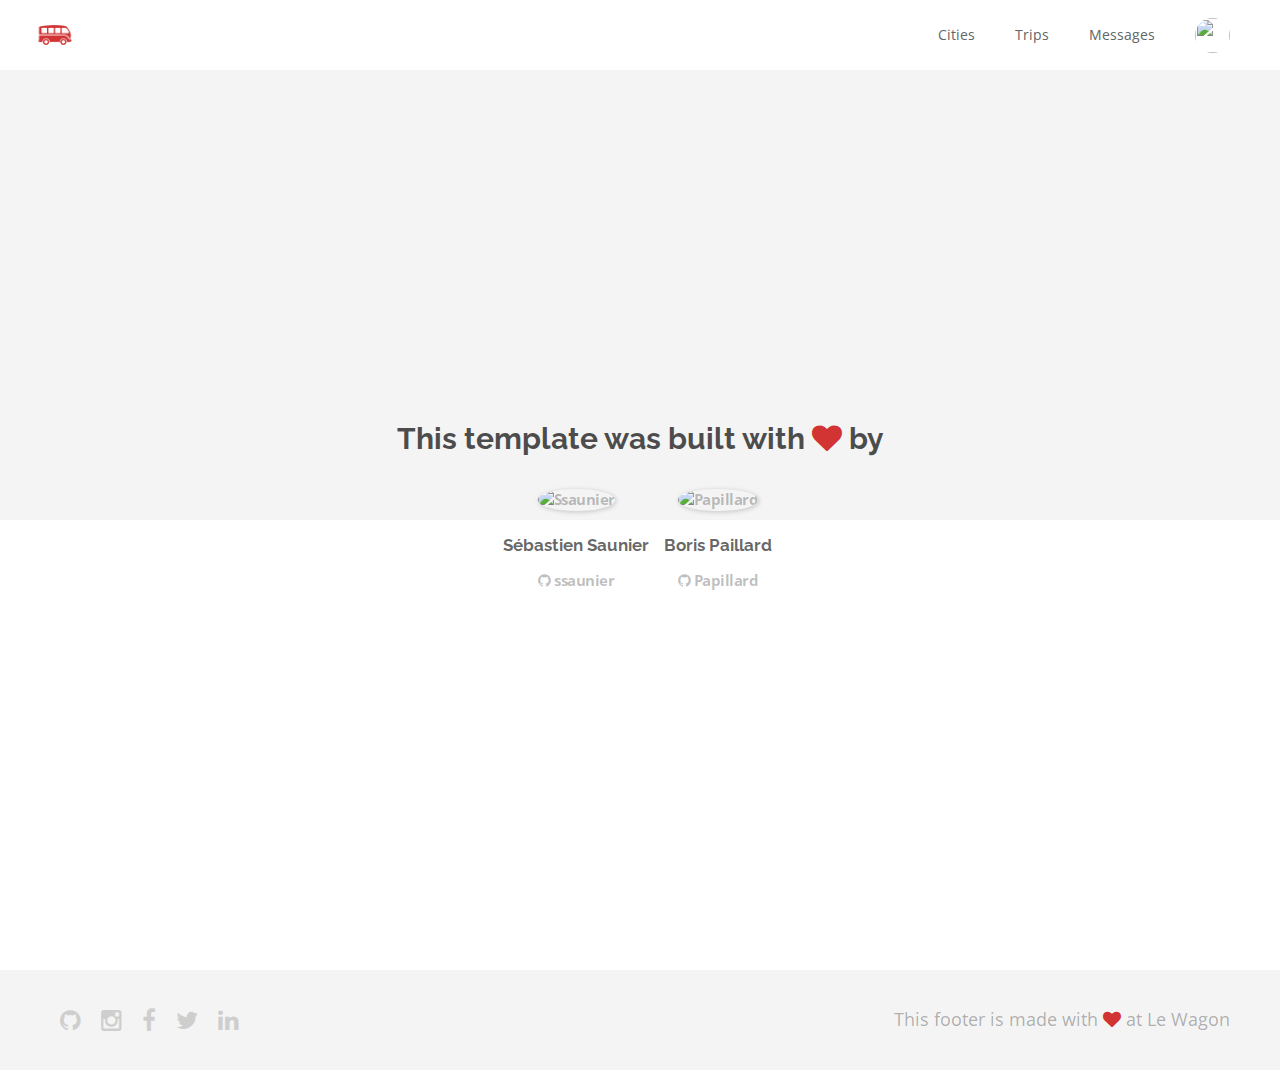
==== about.html @ 8be95079 "Automated commit at 2018-07-20 02:47:27 UTC by middleman-deploy 2.0.0-alpha" ====
<!doctype html>
<html>
  <head>
    <meta charset="utf-8">
    <meta http-equiv="x-ua-compatible" content="ie=edge">
    <meta name="viewport"
          content="width=device-width, initial-scale=1, shrink-to-fit=no">
    <!-- Use the title from a page's frontmatter if it has one -->
    <title>Le Wagon - Middleman - About</title>
    <link href="stylesheets/application-db77c54b.css" rel="stylesheet" />
    <script src="javascripts/application-93de88c9.js"></script>
    <link href="images/favicon-f15af148.png" rel="icon" type="image/png" />
  </head>
  <body>
    <div class="navbar-wagon">
  <!-- Logo -->
  <a href="/" class="navbar-wagon-brand">
    <img src="images/logo-acc9c0ec.png" alt="logo">
  </a>

  <!-- Right Navigation -->
  <div class="navbar-wagon-right hidden-xs hidden-sm">

    <a href="" class="navbar-wagon-item navbar-wagon-link">Cities</a>
    <a href="" class="navbar-wagon-item navbar-wagon-link">Trips</a>
    <a href="" class="navbar-wagon-item navbar-wagon-link">Messages</a>

    <!-- Profile picture with dropdown list -->
    <div class="navbar-wagon-item">
      <div class="dropdown">
        <img src="https://kitt.lewagon.com/placeholder/users/ssaunier" class="avatar dropdown-toggle" id="navbar-wagon-menu" data-toggle="dropdown">
        <ul class="dropdown-menu dropdown-menu-right navbar-wagon-dropdown-menu">
          <li><a href="#">Profile</a></li>
          <li><a href="#">Dashboard</a></li>
          <li><a href="#">Log Out</a></li>
        </ul>
      </div>
    </div>
  </div>

  <!-- Dropdown appearing on mobile only -->
  <div class="navbar-wagon-item hidden-md hidden-lg">
    <div class="dropdown">
      <i class="fa fa-bars dropdown-toggle" data-toggle="dropdown"></i>
      <ul class="dropdown-menu dropdown-menu-right navbar-wagon-dropdown-menu">
        <li><a href="#">Host</a></li>
        <li><a href="#">Trips</a></li>
        <li><a href="#">Messagese</a></li>
      </ul>
    </div>
  </div>
</div>
   <!-- inject layouts/_navbar.html.erb -->
    <div id="about">
  <div class="about-content">
    <h1>This template was built with <i class="fa fa-heart"></i> by</h1>
    <ul class="list-inline">
        <li>
<a href="https://kitt.lewagon.com/alumni/ssaunier" target="_blank">            <img src="https://kitt.lewagon.com/placeholder/users/ssaunier" class="img-circle" alt="Ssaunier" />
</a>          <h2>Sébastien Saunier</h2>
          <p>
<a href="https://github.com/ssaunier" target="_blank">              <i class="fa fa-github"></i> ssaunier
</a>          </p>
        </li>
        <li>
<a href="https://kitt.lewagon.com/alumni/Papillard" target="_blank">            <img src="https://kitt.lewagon.com/placeholder/users/Papillard" class="img-circle" alt="Papillard" />
</a>          <h2>Boris Paillard</h2>
          <p>
<a href="https://github.com/Papillard" target="_blank">              <i class="fa fa-github"></i> Papillard
</a>          </p>
        </li>
    </ul>
  </div>
</div>
                      <!-- Page content is injected here -->
    <footer>
  <div class="footer">
  <div class="footer-links">
    <a href="#"><i class="fa fa-github"></i></a>
    <a href="#"><i class="fa fa-instagram"></i></a>
    <a href="#"><i class="fa fa-facebook"></i></a>
    <a href="#"><i class="fa fa-twitter"></i></a>
    <a href="#"><i class="fa fa-linkedin"></i></a>
  </div>
  <div class="footer-copyright">
    This footer is made with <i class="fa fa-heart"></i> at Le Wagon
  </div>
</div>
</footer>
   <!-- inject layouts/_footer.html.erb -->
  </body>
</html>
---- stylesheets/application-db77c54b.css ----
@import url("https://fonts.googleapis.com/css?family=Open+Sans:400,300,700|Raleway:400,100,300,700,500");/*!
 * Bootstrap v3.3.7 (http://getbootstrap.com)
 * Copyright 2011-2016 Twitter, Inc.
 * Licensed under MIT (https://github.com/twbs/bootstrap/blob/master/LICENSE)
 *//*! normalize.css v3.0.3 | MIT License | github.com/necolas/normalize.css */html{font-family:sans-serif;-ms-text-size-adjust:100%;-webkit-text-size-adjust:100%}body{margin:0}article,aside,details,figcaption,figure,footer,header,hgroup,main,menu,nav,section,summary{display:block}audio,canvas,progress,video{display:inline-block;vertical-align:baseline}audio:not([controls]){display:none;height:0}[hidden],template{display:none}a{background-color:transparent}a:active,a:hover{outline:0}abbr[title]{border-bottom:1px dotted}b,strong{font-weight:bold}dfn{font-style:italic}h1{font-size:2em;margin:0.67em 0}mark{background:#ff0;color:#000}small{font-size:80%}sub,sup{font-size:75%;line-height:0;position:relative;vertical-align:baseline}sup{top:-0.5em}sub{bottom:-0.25em}img{border:0}svg:not(:root){overflow:hidden}figure{margin:1em 40px}hr{-webkit-box-sizing:content-box;box-sizing:content-box;height:0}pre{overflow:auto}code,kbd,pre,samp{font-family:monospace, monospace;font-size:1em}button,input,optgroup,select,textarea{color:inherit;font:inherit;margin:0}button{overflow:visible}button,select{text-transform:none}button,html input[type="button"],input[type="reset"],input[type="submit"]{-webkit-appearance:button;cursor:pointer}button[disabled],html input[disabled]{cursor:default}button::-moz-focus-inner,input::-moz-focus-inner{border:0;padding:0}input{line-height:normal}input[type="checkbox"],input[type="radio"]{-webkit-box-sizing:border-box;box-sizing:border-box;padding:0}input[type="number"]::-webkit-inner-spin-button,input[type="number"]::-webkit-outer-spin-button{height:auto}input[type="search"]{-webkit-appearance:textfield;-webkit-box-sizing:content-box;box-sizing:content-box}input[type="search"]::-webkit-search-cancel-button,input[type="search"]::-webkit-search-decoration{-webkit-appearance:none}fieldset{border:1px solid #c0c0c0;margin:0 2px;padding:0.35em 0.625em 0.75em}legend{border:0;padding:0}textarea{overflow:auto}optgroup{font-weight:bold}table{border-collapse:collapse;border-spacing:0}td,th{padding:0}/*! Source: https://github.com/h5bp/html5-boilerplate/blob/master/src/css/main.css */@media print{*,*:before,*:after{background:transparent !important;color:#000 !important;-webkit-box-shadow:none !important;box-shadow:none !important;text-shadow:none !important}a,a:visited{text-decoration:underline}a[href]:after{content:" (" attr(href) ")"}abbr[title]:after{content:" (" attr(title) ")"}a[href^="#"]:after,a[href^="javascript:"]:after{content:""}pre,blockquote{border:1px solid #999;page-break-inside:avoid}thead{display:table-header-group}tr,img{page-break-inside:avoid}img{max-width:100% !important}p,h2,h3{orphans:3;widows:3}h2,h3{page-break-after:avoid}.navbar{display:none}.btn>.caret,.dropup>.btn>.caret{border-top-color:#000 !important}.label{border:1px solid #000}.table{border-collapse:collapse !important}.table td,.table th{background-color:#fff !important}.table-bordered th,.table-bordered td{border:1px solid #ddd !important}}@font-face{font-family:'Glyphicons Halflings';src:url("../assets/bootstrap/glyphicons-halflings-regular-86b6f62b.eot");src:url("../assets/bootstrap/glyphicons-halflings-regular-86b6f62b.eot?#iefix") format("embedded-opentype"),url("../assets/bootstrap/glyphicons-halflings-regular-ca35b697.woff2") format("woff2"),url("../assets/bootstrap/glyphicons-halflings-regular-278e49a8.woff") format("woff"),url("../assets/bootstrap/glyphicons-halflings-regular-44bc1850.ttf") format("truetype"),url("../assets/bootstrap/glyphicons-halflings-regular-de51a849.svg#glyphicons_halflingsregular") format("svg")}.glyphicon{position:relative;top:1px;display:inline-block;font-family:'Glyphicons Halflings';font-style:normal;font-weight:normal;line-height:1;-webkit-font-smoothing:antialiased;-moz-osx-font-smoothing:grayscale}.glyphicon-asterisk:before{content:"\002a"}.glyphicon-plus:before{content:"\002b"}.glyphicon-euro:before,.glyphicon-eur:before{content:"\20ac"}.glyphicon-minus:before{content:"\2212"}.glyphicon-cloud:before{content:"\2601"}.glyphicon-envelope:before{content:"\2709"}.glyphicon-pencil:before{content:"\270f"}.glyphicon-glass:before{content:"\e001"}.glyphicon-music:before{content:"\e002"}.glyphicon-search:before{content:"\e003"}.glyphicon-heart:before{content:"\e005"}.glyphicon-star:before{content:"\e006"}.glyphicon-star-empty:before{content:"\e007"}.glyphicon-user:before{content:"\e008"}.glyphicon-film:before{content:"\e009"}.glyphicon-th-large:before{content:"\e010"}.glyphicon-th:before{content:"\e011"}.glyphicon-th-list:before{content:"\e012"}.glyphicon-ok:before{content:"\e013"}.glyphicon-remove:before{content:"\e014"}.glyphicon-zoom-in:before{content:"\e015"}.glyphicon-zoom-out:before{content:"\e016"}.glyphicon-off:before{content:"\e017"}.glyphicon-signal:before{content:"\e018"}.glyphicon-cog:before{content:"\e019"}.glyphicon-trash:before{content:"\e020"}.glyphicon-home:before{content:"\e021"}.glyphicon-file:before{content:"\e022"}.glyphicon-time:before{content:"\e023"}.glyphicon-road:before{content:"\e024"}.glyphicon-download-alt:before{content:"\e025"}.glyphicon-download:before{content:"\e026"}.glyphicon-upload:before{content:"\e027"}.glyphicon-inbox:before{content:"\e028"}.glyphicon-play-circle:before{content:"\e029"}.glyphicon-repeat:before{content:"\e030"}.glyphicon-refresh:before{content:"\e031"}.glyphicon-list-alt:before{content:"\e032"}.glyphicon-lock:before{content:"\e033"}.glyphicon-flag:before{content:"\e034"}.glyphicon-headphones:before{content:"\e035"}.glyphicon-volume-off:before{content:"\e036"}.glyphicon-volume-down:before{content:"\e037"}.glyphicon-volume-up:before{content:"\e038"}.glyphicon-qrcode:before{content:"\e039"}.glyphicon-barcode:before{content:"\e040"}.glyphicon-tag:before{content:"\e041"}.glyphicon-tags:before{content:"\e042"}.glyphicon-book:before{content:"\e043"}.glyphicon-bookmark:before{content:"\e044"}.glyphicon-print:before{content:"\e045"}.glyphicon-camera:before{content:"\e046"}.glyphicon-font:before{content:"\e047"}.glyphicon-bold:before{content:"\e048"}.glyphicon-italic:before{content:"\e049"}.glyphicon-text-height:before{content:"\e050"}.glyphicon-text-width:before{content:"\e051"}.glyphicon-align-left:before{content:"\e052"}.glyphicon-align-center:before{content:"\e053"}.glyphicon-align-right:before{content:"\e054"}.glyphicon-align-justify:before{content:"\e055"}.glyphicon-list:before{content:"\e056"}.glyphicon-indent-left:before{content:"\e057"}.glyphicon-indent-right:before{content:"\e058"}.glyphicon-facetime-video:before{content:"\e059"}.glyphicon-picture:before{content:"\e060"}.glyphicon-map-marker:before{content:"\e062"}.glyphicon-adjust:before{content:"\e063"}.glyphicon-tint:before{content:"\e064"}.glyphicon-edit:before{content:"\e065"}.glyphicon-share:before{content:"\e066"}.glyphicon-check:before{content:"\e067"}.glyphicon-move:before{content:"\e068"}.glyphicon-step-backward:before{content:"\e069"}.glyphicon-fast-backward:before{content:"\e070"}.glyphicon-backward:before{content:"\e071"}.glyphicon-play:before{content:"\e072"}.glyphicon-pause:before{content:"\e073"}.glyphicon-stop:before{content:"\e074"}.glyphicon-forward:before{content:"\e075"}.glyphicon-fast-forward:before{content:"\e076"}.glyphicon-step-forward:before{content:"\e077"}.glyphicon-eject:before{content:"\e078"}.glyphicon-chevron-left:before{content:"\e079"}.glyphicon-chevron-right:before{content:"\e080"}.glyphicon-plus-sign:before{content:"\e081"}.glyphicon-minus-sign:before{content:"\e082"}.glyphicon-remove-sign:before{content:"\e083"}.glyphicon-ok-sign:before{content:"\e084"}.glyphicon-question-sign:before{content:"\e085"}.glyphicon-info-sign:before{content:"\e086"}.glyphicon-screenshot:before{content:"\e087"}.glyphicon-remove-circle:before{content:"\e088"}.glyphicon-ok-circle:before{content:"\e089"}.glyphicon-ban-circle:before{content:"\e090"}.glyphicon-arrow-left:before{content:"\e091"}.glyphicon-arrow-right:before{content:"\e092"}.glyphicon-arrow-up:before{content:"\e093"}.glyphicon-arrow-down:before{content:"\e094"}.glyphicon-share-alt:before{content:"\e095"}.glyphicon-resize-full:before{content:"\e096"}.glyphicon-resize-small:before{content:"\e097"}.glyphicon-exclamation-sign:before{content:"\e101"}.glyphicon-gift:before{content:"\e102"}.glyphicon-leaf:before{content:"\e103"}.glyphicon-fire:before{content:"\e104"}.glyphicon-eye-open:before{content:"\e105"}.glyphicon-eye-close:before{content:"\e106"}.glyphicon-warning-sign:before{content:"\e107"}.glyphicon-plane:before{content:"\e108"}.glyphicon-calendar:before{content:"\e109"}.glyphicon-random:before{content:"\e110"}.glyphicon-comment:before{content:"\e111"}.glyphicon-magnet:before{content:"\e112"}.glyphicon-chevron-up:before{content:"\e113"}.glyphicon-chevron-down:before{content:"\e114"}.glyphicon-retweet:before{content:"\e115"}.glyphicon-shopping-cart:before{content:"\e116"}.glyphicon-folder-close:before{content:"\e117"}.glyphicon-folder-open:before{content:"\e118"}.glyphicon-resize-vertical:before{content:"\e119"}.glyphicon-resize-horizontal:before{content:"\e120"}.glyphicon-hdd:before{content:"\e121"}.glyphicon-bullhorn:before{content:"\e122"}.glyphicon-bell:before{content:"\e123"}.glyphicon-certificate:before{content:"\e124"}.glyphicon-thumbs-up:before{content:"\e125"}.glyphicon-thumbs-down:before{content:"\e126"}.glyphicon-hand-right:before{content:"\e127"}.glyphicon-hand-left:before{content:"\e128"}.glyphicon-hand-up:before{content:"\e129"}.glyphicon-hand-down:before{content:"\e130"}.glyphicon-circle-arrow-right:before{content:"\e131"}.glyphicon-circle-arrow-left:before{content:"\e132"}.glyphicon-circle-arrow-up:before{content:"\e133"}.glyphicon-circle-arrow-down:before{content:"\e134"}.glyphicon-globe:before{content:"\e135"}.glyphicon-wrench:before{content:"\e136"}.glyphicon-tasks:before{content:"\e137"}.glyphicon-filter:before{content:"\e138"}.glyphicon-briefcase:before{content:"\e139"}.glyphicon-fullscreen:before{content:"\e140"}.glyphicon-dashboard:before{content:"\e141"}.glyphicon-paperclip:before{content:"\e142"}.glyphicon-heart-empty:before{content:"\e143"}.glyphicon-link:before{content:"\e144"}.glyphicon-phone:before{content:"\e145"}.glyphicon-pushpin:before{content:"\e146"}.glyphicon-usd:before{content:"\e148"}.glyphicon-gbp:before{content:"\e149"}.glyphicon-sort:before{content:"\e150"}.glyphicon-sort-by-alphabet:before{content:"\e151"}.glyphicon-sort-by-alphabet-alt:before{content:"\e152"}.glyphicon-sort-by-order:before{content:"\e153"}.glyphicon-sort-by-order-alt:before{content:"\e154"}.glyphicon-sort-by-attributes:before{content:"\e155"}.glyphicon-sort-by-attributes-alt:before{content:"\e156"}.glyphicon-unchecked:before{content:"\e157"}.glyphicon-expand:before{content:"\e158"}.glyphicon-collapse-down:before{content:"\e159"}.glyphicon-collapse-up:before{content:"\e160"}.glyphicon-log-in:before{content:"\e161"}.glyphicon-flash:before{content:"\e162"}.glyphicon-log-out:before{content:"\e163"}.glyphicon-new-window:before{content:"\e164"}.glyphicon-record:before{content:"\e165"}.glyphicon-save:before{content:"\e166"}.glyphicon-open:before{content:"\e167"}.glyphicon-saved:before{content:"\e168"}.glyphicon-import:before{content:"\e169"}.glyphicon-export:before{content:"\e170"}.glyphicon-send:before{content:"\e171"}.glyphicon-floppy-disk:before{content:"\e172"}.glyphicon-floppy-saved:before{content:"\e173"}.glyphicon-floppy-remove:before{content:"\e174"}.glyphicon-floppy-save:before{content:"\e175"}.glyphicon-floppy-open:before{content:"\e176"}.glyphicon-credit-card:before{content:"\e177"}.glyphicon-transfer:before{content:"\e178"}.glyphicon-cutlery:before{content:"\e179"}.glyphicon-header:before{content:"\e180"}.glyphicon-compressed:before{content:"\e181"}.glyphicon-earphone:before{content:"\e182"}.glyphicon-phone-alt:before{content:"\e183"}.glyphicon-tower:before{content:"\e184"}.glyphicon-stats:before{content:"\e185"}.glyphicon-sd-video:before{content:"\e186"}.glyphicon-hd-video:before{content:"\e187"}.glyphicon-subtitles:before{content:"\e188"}.glyphicon-sound-stereo:before{content:"\e189"}.glyphicon-sound-dolby:before{content:"\e190"}.glyphicon-sound-5-1:before{content:"\e191"}.glyphicon-sound-6-1:before{content:"\e192"}.glyphicon-sound-7-1:before{content:"\e193"}.glyphicon-copyright-mark:before{content:"\e194"}.glyphicon-registration-mark:before{content:"\e195"}.glyphicon-cloud-download:before{content:"\e197"}.glyphicon-cloud-upload:before{content:"\e198"}.glyphicon-tree-conifer:before{content:"\e199"}.glyphicon-tree-deciduous:before{content:"\e200"}.glyphicon-cd:before{content:"\e201"}.glyphicon-save-file:before{content:"\e202"}.glyphicon-open-file:before{content:"\e203"}.glyphicon-level-up:before{content:"\e204"}.glyphicon-copy:before{content:"\e205"}.glyphicon-paste:before{content:"\e206"}.glyphicon-alert:before{content:"\e209"}.glyphicon-equalizer:before{content:"\e210"}.glyphicon-king:before{content:"\e211"}.glyphicon-queen:before{content:"\e212"}.glyphicon-pawn:before{content:"\e213"}.glyphicon-bishop:before{content:"\e214"}.glyphicon-knight:before{content:"\e215"}.glyphicon-baby-formula:before{content:"\e216"}.glyphicon-tent:before{content:"\26fa"}.glyphicon-blackboard:before{content:"\e218"}.glyphicon-bed:before{content:"\e219"}.glyphicon-apple:before{content:"\f8ff"}.glyphicon-erase:before{content:"\e221"}.glyphicon-hourglass:before{content:"\231b"}.glyphicon-lamp:before{content:"\e223"}.glyphicon-duplicate:before{content:"\e224"}.glyphicon-piggy-bank:before{content:"\e225"}.glyphicon-scissors:before{content:"\e226"}.glyphicon-bitcoin:before{content:"\e227"}.glyphicon-btc:before{content:"\e227"}.glyphicon-xbt:before{content:"\e227"}.glyphicon-yen:before{content:"\00a5"}.glyphicon-jpy:before{content:"\00a5"}.glyphicon-ruble:before{content:"\20bd"}.glyphicon-rub:before{content:"\20bd"}.glyphicon-scale:before{content:"\e230"}.glyphicon-ice-lolly:before{content:"\e231"}.glyphicon-ice-lolly-tasted:before{content:"\e232"}.glyphicon-education:before{content:"\e233"}.glyphicon-option-horizontal:before{content:"\e234"}.glyphicon-option-vertical:before{content:"\e235"}.glyphicon-menu-hamburger:before{content:"\e236"}.glyphicon-modal-window:before{content:"\e237"}.glyphicon-oil:before{content:"\e238"}.glyphicon-grain:before{content:"\e239"}.glyphicon-sunglasses:before{content:"\e240"}.glyphicon-text-size:before{content:"\e241"}.glyphicon-text-color:before{content:"\e242"}.glyphicon-text-background:before{content:"\e243"}.glyphicon-object-align-top:before{content:"\e244"}.glyphicon-object-align-bottom:before{content:"\e245"}.glyphicon-object-align-horizontal:before{content:"\e246"}.glyphicon-object-align-left:before{content:"\e247"}.glyphicon-object-align-vertical:before{content:"\e248"}.glyphicon-object-align-right:before{content:"\e249"}.glyphicon-triangle-right:before{content:"\e250"}.glyphicon-triangle-left:before{content:"\e251"}.glyphicon-triangle-bottom:before{content:"\e252"}.glyphicon-triangle-top:before{content:"\e253"}.glyphicon-console:before{content:"\e254"}.glyphicon-superscript:before{content:"\e255"}.glyphicon-subscript:before{content:"\e256"}.glyphicon-menu-left:before{content:"\e257"}.glyphicon-menu-right:before{content:"\e258"}.glyphicon-menu-down:before{content:"\e259"}.glyphicon-menu-up:before{content:"\e260"}*{-webkit-box-sizing:border-box;box-sizing:border-box}*:before,*:after{-webkit-box-sizing:border-box;box-sizing:border-box}html{font-size:10px;-webkit-tap-highlight-color:transparent}body{font-family:"Open Sans", "Helvetica", "sans-serif";font-size:18px;line-height:1.42857143;color:#333333;background-color:#F4F4F4}input,button,select,textarea{font-family:inherit;font-size:inherit;line-height:inherit}a{color:#469AE0;text-decoration:none}a:hover,a:focus{color:#1f74ba;text-decoration:underline}a:focus{outline:5px auto -webkit-focus-ring-color;outline-offset:-2px}figure{margin:0}img{vertical-align:middle}.img-responsive{display:block;max-width:100%;height:auto}.img-rounded{border-radius:2px}.img-thumbnail{padding:4px;line-height:1.42857143;background-color:#F4F4F4;border:1px solid #ddd;border-radius:2px;-webkit-transition:all 0.2s ease-in-out;transition:all 0.2s ease-in-out;display:inline-block;max-width:100%;height:auto}.img-circle{border-radius:50%}hr{margin-top:25px;margin-bottom:25px;border:0;border-top:1px solid #eeeeee}.sr-only{position:absolute;width:1px;height:1px;margin:-1px;padding:0;overflow:hidden;clip:rect(0, 0, 0, 0);border:0}.sr-only-focusable:active,.sr-only-focusable:focus{position:static;width:auto;height:auto;margin:0;overflow:visible;clip:auto}[role="button"]{cursor:pointer}h1,h2,h3,h4,h5,h6,.h1,.h2,.h3,.h4,.h5,.h6{font-family:"Raleway", "Helvetica", "sans-serif";font-weight:500;line-height:1.1;color:inherit}h1 small,h1 .small,h2 small,h2 .small,h3 small,h3 .small,h4 small,h4 .small,h5 small,h5 .small,h6 small,h6 .small,.h1 small,.h1 .small,.h2 small,.h2 .small,.h3 small,.h3 .small,.h4 small,.h4 .small,.h5 small,.h5 .small,.h6 small,.h6 .small{font-weight:normal;line-height:1;color:#777777}h1,.h1,h2,.h2,h3,.h3{margin-top:25px;margin-bottom:12.5px}h1 small,h1 .small,.h1 small,.h1 .small,h2 small,h2 .small,.h2 small,.h2 .small,h3 small,h3 .small,.h3 small,.h3 .small{font-size:65%}h4,.h4,h5,.h5,h6,.h6{margin-top:12.5px;margin-bottom:12.5px}h4 small,h4 .small,.h4 small,.h4 .small,h5 small,h5 .small,.h5 small,.h5 .small,h6 small,h6 .small,.h6 small,.h6 .small{font-size:75%}h1,.h1{font-size:46px}h2,.h2{font-size:38px}h3,.h3{font-size:31px}h4,.h4{font-size:23px}h5,.h5{font-size:18px}h6,.h6{font-size:16px}p{margin:0 0 12.5px}.lead{margin-bottom:25px;font-size:20px;font-weight:300;line-height:1.4}@media (min-width: 768px){.lead{font-size:27px}}small,.small{font-size:88%}mark,.mark{background-color:#fcf8e3;padding:.2em}.text-left{text-align:left}.text-right{text-align:right}.text-center{text-align:center}.text-justify{text-align:justify}.text-nowrap{white-space:nowrap}.text-lowercase{text-transform:lowercase}.text-uppercase,.initialism{text-transform:uppercase}.text-capitalize{text-transform:capitalize}.text-muted{color:#777777}.text-primary{color:#469AE0}a.text-primary:hover,a.text-primary:focus{color:#2381d0}.text-success{color:#3c763d}a.text-success:hover,a.text-success:focus{color:#2b542c}.text-info{color:#31708f}a.text-info:hover,a.text-info:focus{color:#245269}.text-warning{color:#8a6d3b}a.text-warning:hover,a.text-warning:focus{color:#66512c}.text-danger{color:#a94442}a.text-danger:hover,a.text-danger:focus{color:#843534}.bg-primary{color:#fff}.bg-primary{background-color:#469AE0}a.bg-primary:hover,a.bg-primary:focus{background-color:#2381d0}.bg-success{background-color:#dff0d8}a.bg-success:hover,a.bg-success:focus{background-color:#c1e2b3}.bg-info{background-color:#d9edf7}a.bg-info:hover,a.bg-info:focus{background-color:#afd9ee}.bg-warning{background-color:#fcf8e3}a.bg-warning:hover,a.bg-warning:focus{background-color:#f7ecb5}.bg-danger{background-color:#f2dede}a.bg-danger:hover,a.bg-danger:focus{background-color:#e4b9b9}.page-header{padding-bottom:11.5px;margin:50px 0 25px;border-bottom:1px solid #eeeeee}ul,ol{margin-top:0;margin-bottom:12.5px}ul ul,ul ol,ol ul,ol ol{margin-bottom:0}.list-unstyled{padding-left:0;list-style:none}.list-inline{padding-left:0;list-style:none;margin-left:-5px}.list-inline>li{display:inline-block;padding-left:5px;padding-right:5px}dl{margin-top:0;margin-bottom:25px}dt,dd{line-height:1.42857143}dt{font-weight:bold}dd{margin-left:0}.dl-horizontal dd:before,.dl-horizontal dd:after{content:" ";display:table}.dl-horizontal dd:after{clear:both}@media (min-width: 768px){.dl-horizontal dt{float:left;width:160px;clear:left;text-align:right;overflow:hidden;text-overflow:ellipsis;white-space:nowrap}.dl-horizontal dd{margin-left:180px}}abbr[title],abbr[data-original-title]{cursor:help;border-bottom:1px dotted #777777}.initialism{font-size:90%}blockquote{padding:12.5px 25px;margin:0 0 25px;font-size:22.5px;border-left:5px solid #eeeeee}blockquote p:last-child,blockquote ul:last-child,blockquote ol:last-child{margin-bottom:0}blockquote footer,blockquote small,blockquote .small{display:block;font-size:80%;line-height:1.42857143;color:#777777}blockquote footer:before,blockquote small:before,blockquote .small:before{content:'\2014 \00A0'}.blockquote-reverse,blockquote.pull-right{padding-right:15px;padding-left:0;border-right:5px solid #eeeeee;border-left:0;text-align:right}.blockquote-reverse footer:before,.blockquote-reverse small:before,.blockquote-reverse .small:before,blockquote.pull-right footer:before,blockquote.pull-right small:before,blockquote.pull-right .small:before{content:''}.blockquote-reverse footer:after,.blockquote-reverse small:after,.blockquote-reverse .small:after,blockquote.pull-right footer:after,blockquote.pull-right small:after,blockquote.pull-right .small:after{content:'\00A0 \2014'}address{margin-bottom:25px;font-style:normal;line-height:1.42857143}code,kbd,pre,samp{font-family:Menlo, Monaco, Consolas, "Courier New", monospace}code{padding:2px 4px;font-size:90%;color:#c7254e;background-color:#f9f2f4;border-radius:2px}kbd{padding:2px 4px;font-size:90%;color:#fff;background-color:#333;border-radius:2px;-webkit-box-shadow:inset 0 -1px 0 rgba(0,0,0,0.25);box-shadow:inset 0 -1px 0 rgba(0,0,0,0.25)}kbd kbd{padding:0;font-size:100%;font-weight:bold;-webkit-box-shadow:none;box-shadow:none}pre{display:block;padding:12px;margin:0 0 12.5px;font-size:17px;line-height:1.42857143;word-break:break-all;word-wrap:break-word;color:#333333;background-color:#f5f5f5;border:1px solid #ccc;border-radius:2px}pre code{padding:0;font-size:inherit;color:inherit;white-space:pre-wrap;background-color:transparent;border-radius:0}.pre-scrollable{max-height:340px;overflow-y:scroll}.container{margin-right:auto;margin-left:auto;padding-left:15px;padding-right:15px}.container:before,.container:after{content:" ";display:table}.container:after{clear:both}@media (min-width: 768px){.container{width:750px}}@media (min-width: 992px){.container{width:970px}}@media (min-width: 1200px){.container{width:1170px}}.container-fluid{margin-right:auto;margin-left:auto;padding-left:15px;padding-right:15px}.container-fluid:before,.container-fluid:after{content:" ";display:table}.container-fluid:after{clear:both}.row{margin-left:-15px;margin-right:-15px}.row:before,.row:after{content:" ";display:table}.row:after{clear:both}.col-xs-1,.col-sm-1,.col-md-1,.col-lg-1,.col-xs-2,.col-sm-2,.col-md-2,.col-lg-2,.col-xs-3,.col-sm-3,.col-md-3,.col-lg-3,.col-xs-4,.col-sm-4,.col-md-4,.col-lg-4,.col-xs-5,.col-sm-5,.col-md-5,.col-lg-5,.col-xs-6,.col-sm-6,.col-md-6,.col-lg-6,.col-xs-7,.col-sm-7,.col-md-7,.col-lg-7,.col-xs-8,.col-sm-8,.col-md-8,.col-lg-8,.col-xs-9,.col-sm-9,.col-md-9,.col-lg-9,.col-xs-10,.col-sm-10,.col-md-10,.col-lg-10,.col-xs-11,.col-sm-11,.col-md-11,.col-lg-11,.col-xs-12,.col-sm-12,.col-md-12,.col-lg-12{position:relative;min-height:1px;padding-left:15px;padding-right:15px}.col-xs-1,.col-xs-2,.col-xs-3,.col-xs-4,.col-xs-5,.col-xs-6,.col-xs-7,.col-xs-8,.col-xs-9,.col-xs-10,.col-xs-11,.col-xs-12{float:left}.col-xs-1{width:8.33333333%}.col-xs-2{width:16.66666667%}.col-xs-3{width:25%}.col-xs-4{width:33.33333333%}.col-xs-5{width:41.66666667%}.col-xs-6{width:50%}.col-xs-7{width:58.33333333%}.col-xs-8{width:66.66666667%}.col-xs-9{width:75%}.col-xs-10{width:83.33333333%}.col-xs-11{width:91.66666667%}.col-xs-12{width:100%}.col-xs-pull-0{right:auto}.col-xs-pull-1{right:8.33333333%}.col-xs-pull-2{right:16.66666667%}.col-xs-pull-3{right:25%}.col-xs-pull-4{right:33.33333333%}.col-xs-pull-5{right:41.66666667%}.col-xs-pull-6{right:50%}.col-xs-pull-7{right:58.33333333%}.col-xs-pull-8{right:66.66666667%}.col-xs-pull-9{right:75%}.col-xs-pull-10{right:83.33333333%}.col-xs-pull-11{right:91.66666667%}.col-xs-pull-12{right:100%}.col-xs-push-0{left:auto}.col-xs-push-1{left:8.33333333%}.col-xs-push-2{left:16.66666667%}.col-xs-push-3{left:25%}.col-xs-push-4{left:33.33333333%}.col-xs-push-5{left:41.66666667%}.col-xs-push-6{left:50%}.col-xs-push-7{left:58.33333333%}.col-xs-push-8{left:66.66666667%}.col-xs-push-9{left:75%}.col-xs-push-10{left:83.33333333%}.col-xs-push-11{left:91.66666667%}.col-xs-push-12{left:100%}.col-xs-offset-0{margin-left:0%}.col-xs-offset-1{margin-left:8.33333333%}.col-xs-offset-2{margin-left:16.66666667%}.col-xs-offset-3{margin-left:25%}.col-xs-offset-4{margin-left:33.33333333%}.col-xs-offset-5{margin-left:41.66666667%}.col-xs-offset-6{margin-left:50%}.col-xs-offset-7{margin-left:58.33333333%}.col-xs-offset-8{margin-left:66.66666667%}.col-xs-offset-9{margin-left:75%}.col-xs-offset-10{margin-left:83.33333333%}.col-xs-offset-11{margin-left:91.66666667%}.col-xs-offset-12{margin-left:100%}@media (min-width: 768px){.col-sm-1,.col-sm-2,.col-sm-3,.col-sm-4,.col-sm-5,.col-sm-6,.col-sm-7,.col-sm-8,.col-sm-9,.col-sm-10,.col-sm-11,.col-sm-12{float:left}.col-sm-1{width:8.33333333%}.col-sm-2{width:16.66666667%}.col-sm-3{width:25%}.col-sm-4{width:33.33333333%}.col-sm-5{width:41.66666667%}.col-sm-6{width:50%}.col-sm-7{width:58.33333333%}.col-sm-8{width:66.66666667%}.col-sm-9{width:75%}.col-sm-10{width:83.33333333%}.col-sm-11{width:91.66666667%}.col-sm-12{width:100%}.col-sm-pull-0{right:auto}.col-sm-pull-1{right:8.33333333%}.col-sm-pull-2{right:16.66666667%}.col-sm-pull-3{right:25%}.col-sm-pull-4{right:33.33333333%}.col-sm-pull-5{right:41.66666667%}.col-sm-pull-6{right:50%}.col-sm-pull-7{right:58.33333333%}.col-sm-pull-8{right:66.66666667%}.col-sm-pull-9{right:75%}.col-sm-pull-10{right:83.33333333%}.col-sm-pull-11{right:91.66666667%}.col-sm-pull-12{right:100%}.col-sm-push-0{left:auto}.col-sm-push-1{left:8.33333333%}.col-sm-push-2{left:16.66666667%}.col-sm-push-3{left:25%}.col-sm-push-4{left:33.33333333%}.col-sm-push-5{left:41.66666667%}.col-sm-push-6{left:50%}.col-sm-push-7{left:58.33333333%}.col-sm-push-8{left:66.66666667%}.col-sm-push-9{left:75%}.col-sm-push-10{left:83.33333333%}.col-sm-push-11{left:91.66666667%}.col-sm-push-12{left:100%}.col-sm-offset-0{margin-left:0%}.col-sm-offset-1{margin-left:8.33333333%}.col-sm-offset-2{margin-left:16.66666667%}.col-sm-offset-3{margin-left:25%}.col-sm-offset-4{margin-left:33.33333333%}.col-sm-offset-5{margin-left:41.66666667%}.col-sm-offset-6{margin-left:50%}.col-sm-offset-7{margin-left:58.33333333%}.col-sm-offset-8{margin-left:66.66666667%}.col-sm-offset-9{margin-left:75%}.col-sm-offset-10{margin-left:83.33333333%}.col-sm-offset-11{margin-left:91.66666667%}.col-sm-offset-12{margin-left:100%}}@media (min-width: 992px){.col-md-1,.col-md-2,.col-md-3,.col-md-4,.col-md-5,.col-md-6,.col-md-7,.col-md-8,.col-md-9,.col-md-10,.col-md-11,.col-md-12{float:left}.col-md-1{width:8.33333333%}.col-md-2{width:16.66666667%}.col-md-3{width:25%}.col-md-4{width:33.33333333%}.col-md-5{width:41.66666667%}.col-md-6{width:50%}.col-md-7{width:58.33333333%}.col-md-8{width:66.66666667%}.col-md-9{width:75%}.col-md-10{width:83.33333333%}.col-md-11{width:91.66666667%}.col-md-12{width:100%}.col-md-pull-0{right:auto}.col-md-pull-1{right:8.33333333%}.col-md-pull-2{right:16.66666667%}.col-md-pull-3{right:25%}.col-md-pull-4{right:33.33333333%}.col-md-pull-5{right:41.66666667%}.col-md-pull-6{right:50%}.col-md-pull-7{right:58.33333333%}.col-md-pull-8{right:66.66666667%}.col-md-pull-9{right:75%}.col-md-pull-10{right:83.33333333%}.col-md-pull-11{right:91.66666667%}.col-md-pull-12{right:100%}.col-md-push-0{left:auto}.col-md-push-1{left:8.33333333%}.col-md-push-2{left:16.66666667%}.col-md-push-3{left:25%}.col-md-push-4{left:33.33333333%}.col-md-push-5{left:41.66666667%}.col-md-push-6{left:50%}.col-md-push-7{left:58.33333333%}.col-md-push-8{left:66.66666667%}.col-md-push-9{left:75%}.col-md-push-10{left:83.33333333%}.col-md-push-11{left:91.66666667%}.col-md-push-12{left:100%}.col-md-offset-0{margin-left:0%}.col-md-offset-1{margin-left:8.33333333%}.col-md-offset-2{margin-left:16.66666667%}.col-md-offset-3{margin-left:25%}.col-md-offset-4{margin-left:33.33333333%}.col-md-offset-5{margin-left:41.66666667%}.col-md-offset-6{margin-left:50%}.col-md-offset-7{margin-left:58.33333333%}.col-md-offset-8{margin-left:66.66666667%}.col-md-offset-9{margin-left:75%}.col-md-offset-10{margin-left:83.33333333%}.col-md-offset-11{margin-left:91.66666667%}.col-md-offset-12{margin-left:100%}}@media (min-width: 1200px){.col-lg-1,.col-lg-2,.col-lg-3,.col-lg-4,.col-lg-5,.col-lg-6,.col-lg-7,.col-lg-8,.col-lg-9,.col-lg-10,.col-lg-11,.col-lg-12{float:left}.col-lg-1{width:8.33333333%}.col-lg-2{width:16.66666667%}.col-lg-3{width:25%}.col-lg-4{width:33.33333333%}.col-lg-5{width:41.66666667%}.col-lg-6{width:50%}.col-lg-7{width:58.33333333%}.col-lg-8{width:66.66666667%}.col-lg-9{width:75%}.col-lg-10{width:83.33333333%}.col-lg-11{width:91.66666667%}.col-lg-12{width:100%}.col-lg-pull-0{right:auto}.col-lg-pull-1{right:8.33333333%}.col-lg-pull-2{right:16.66666667%}.col-lg-pull-3{right:25%}.col-lg-pull-4{right:33.33333333%}.col-lg-pull-5{right:41.66666667%}.col-lg-pull-6{right:50%}.col-lg-pull-7{right:58.33333333%}.col-lg-pull-8{right:66.66666667%}.col-lg-pull-9{right:75%}.col-lg-pull-10{right:83.33333333%}.col-lg-pull-11{right:91.66666667%}.col-lg-pull-12{right:100%}.col-lg-push-0{left:auto}.col-lg-push-1{left:8.33333333%}.col-lg-push-2{left:16.66666667%}.col-lg-push-3{left:25%}.col-lg-push-4{left:33.33333333%}.col-lg-push-5{left:41.66666667%}.col-lg-push-6{left:50%}.col-lg-push-7{left:58.33333333%}.col-lg-push-8{left:66.66666667%}.col-lg-push-9{left:75%}.col-lg-push-10{left:83.33333333%}.col-lg-push-11{left:91.66666667%}.col-lg-push-12{left:100%}.col-lg-offset-0{margin-left:0%}.col-lg-offset-1{margin-left:8.33333333%}.col-lg-offset-2{margin-left:16.66666667%}.col-lg-offset-3{margin-left:25%}.col-lg-offset-4{margin-left:33.33333333%}.col-lg-offset-5{margin-left:41.66666667%}.col-lg-offset-6{margin-left:50%}.col-lg-offset-7{margin-left:58.33333333%}.col-lg-offset-8{margin-left:66.66666667%}.col-lg-offset-9{margin-left:75%}.col-lg-offset-10{margin-left:83.33333333%}.col-lg-offset-11{margin-left:91.66666667%}.col-lg-offset-12{margin-left:100%}}table{background-color:transparent}caption{padding-top:8px;padding-bottom:8px;color:#777777;text-align:left}th{text-align:left}.table{width:100%;max-width:100%;margin-bottom:25px}.table>thead>tr>th,.table>thead>tr>td,.table>tbody>tr>th,.table>tbody>tr>td,.table>tfoot>tr>th,.table>tfoot>tr>td{padding:8px;line-height:1.42857143;vertical-align:top;border-top:1px solid #ddd}.table>thead>tr>th{vertical-align:bottom;border-bottom:2px solid #ddd}.table>caption+thead>tr:first-child>th,.table>caption+thead>tr:first-child>td,.table>colgroup+thead>tr:first-child>th,.table>colgroup+thead>tr:first-child>td,.table>thead:first-child>tr:first-child>th,.table>thead:first-child>tr:first-child>td{border-top:0}.table>tbody+tbody{border-top:2px solid #ddd}.table .table{background-color:#F4F4F4}.table-condensed>thead>tr>th,.table-condensed>thead>tr>td,.table-condensed>tbody>tr>th,.table-condensed>tbody>tr>td,.table-condensed>tfoot>tr>th,.table-condensed>tfoot>tr>td{padding:5px}.table-bordered{border:1px solid #ddd}.table-bordered>thead>tr>th,.table-bordered>thead>tr>td,.table-bordered>tbody>tr>th,.table-bordered>tbody>tr>td,.table-bordered>tfoot>tr>th,.table-bordered>tfoot>tr>td{border:1px solid #ddd}.table-bordered>thead>tr>th,.table-bordered>thead>tr>td{border-bottom-width:2px}.table-striped>tbody>tr:nth-of-type(odd){background-color:#f9f9f9}.table-hover>tbody>tr:hover{background-color:#f5f5f5}table col[class*="col-"]{position:static;float:none;display:table-column}table td[class*="col-"],table th[class*="col-"]{position:static;float:none;display:table-cell}.table>thead>tr>td.active,.table>thead>tr>th.active,.table>thead>tr.active>td,.table>thead>tr.active>th,.table>tbody>tr>td.active,.table>tbody>tr>th.active,.table>tbody>tr.active>td,.table>tbody>tr.active>th,.table>tfoot>tr>td.active,.table>tfoot>tr>th.active,.table>tfoot>tr.active>td,.table>tfoot>tr.active>th{background-color:#f5f5f5}.table-hover>tbody>tr>td.active:hover,.table-hover>tbody>tr>th.active:hover,.table-hover>tbody>tr.active:hover>td,.table-hover>tbody>tr:hover>.active,.table-hover>tbody>tr.active:hover>th{background-color:#e8e8e8}.table>thead>tr>td.success,.table>thead>tr>th.success,.table>thead>tr.success>td,.table>thead>tr.success>th,.table>tbody>tr>td.success,.table>tbody>tr>th.success,.table>tbody>tr.success>td,.table>tbody>tr.success>th,.table>tfoot>tr>td.success,.table>tfoot>tr>th.success,.table>tfoot>tr.success>td,.table>tfoot>tr.success>th{background-color:#dff0d8}.table-hover>tbody>tr>td.success:hover,.table-hover>tbody>tr>th.success:hover,.table-hover>tbody>tr.success:hover>td,.table-hover>tbody>tr:hover>.success,.table-hover>tbody>tr.success:hover>th{background-color:#d0e9c6}.table>thead>tr>td.info,.table>thead>tr>th.info,.table>thead>tr.info>td,.table>thead>tr.info>th,.table>tbody>tr>td.info,.table>tbody>tr>th.info,.table>tbody>tr.info>td,.table>tbody>tr.info>th,.table>tfoot>tr>td.info,.table>tfoot>tr>th.info,.table>tfoot>tr.info>td,.table>tfoot>tr.info>th{background-color:#d9edf7}.table-hover>tbody>tr>td.info:hover,.table-hover>tbody>tr>th.info:hover,.table-hover>tbody>tr.info:hover>td,.table-hover>tbody>tr:hover>.info,.table-hover>tbody>tr.info:hover>th{background-color:#c4e3f3}.table>thead>tr>td.warning,.table>thead>tr>th.warning,.table>thead>tr.warning>td,.table>thead>tr.warning>th,.table>tbody>tr>td.warning,.table>tbody>tr>th.warning,.table>tbody>tr.warning>td,.table>tbody>tr.warning>th,.table>tfoot>tr>td.warning,.table>tfoot>tr>th.warning,.table>tfoot>tr.warning>td,.table>tfoot>tr.warning>th{background-color:#fcf8e3}.table-hover>tbody>tr>td.warning:hover,.table-hover>tbody>tr>th.warning:hover,.table-hover>tbody>tr.warning:hover>td,.table-hover>tbody>tr:hover>.warning,.table-hover>tbody>tr.warning:hover>th{background-color:#faf2cc}.table>thead>tr>td.danger,.table>thead>tr>th.danger,.table>thead>tr.danger>td,.table>thead>tr.danger>th,.table>tbody>tr>td.danger,.table>tbody>tr>th.danger,.table>tbody>tr.danger>td,.table>tbody>tr.danger>th,.table>tfoot>tr>td.danger,.table>tfoot>tr>th.danger,.table>tfoot>tr.danger>td,.table>tfoot>tr.danger>th{background-color:#f2dede}.table-hover>tbody>tr>td.danger:hover,.table-hover>tbody>tr>th.danger:hover,.table-hover>tbody>tr.danger:hover>td,.table-hover>tbody>tr:hover>.danger,.table-hover>tbody>tr.danger:hover>th{background-color:#ebcccc}.table-responsive{overflow-x:auto;min-height:0.01%}@media screen and (max-width: 767px){.table-responsive{width:100%;margin-bottom:18.75px;overflow-y:hidden;-ms-overflow-style:-ms-autohiding-scrollbar;border:1px solid #ddd}.table-responsive>.table{margin-bottom:0}.table-responsive>.table>thead>tr>th,.table-responsive>.table>thead>tr>td,.table-responsive>.table>tbody>tr>th,.table-responsive>.table>tbody>tr>td,.table-responsive>.table>tfoot>tr>th,.table-responsive>.table>tfoot>tr>td{white-space:nowrap}.table-responsive>.table-bordered{border:0}.table-responsive>.table-bordered>thead>tr>th:first-child,.table-responsive>.table-bordered>thead>tr>td:first-child,.table-responsive>.table-bordered>tbody>tr>th:first-child,.table-responsive>.table-bordered>tbody>tr>td:first-child,.table-responsive>.table-bordered>tfoot>tr>th:first-child,.table-responsive>.table-bordered>tfoot>tr>td:first-child{border-left:0}.table-responsive>.table-bordered>thead>tr>th:last-child,.table-responsive>.table-bordered>thead>tr>td:last-child,.table-responsive>.table-bordered>tbody>tr>th:last-child,.table-responsive>.table-bordered>tbody>tr>td:last-child,.table-responsive>.table-bordered>tfoot>tr>th:last-child,.table-responsive>.table-bordered>tfoot>tr>td:last-child{border-right:0}.table-responsive>.table-bordered>tbody>tr:last-child>th,.table-responsive>.table-bordered>tbody>tr:last-child>td,.table-responsive>.table-bordered>tfoot>tr:last-child>th,.table-responsive>.table-bordered>tfoot>tr:last-child>td{border-bottom:0}}fieldset{padding:0;margin:0;border:0;min-width:0}legend{display:block;width:100%;padding:0;margin-bottom:25px;font-size:27px;line-height:inherit;color:#333333;border:0;border-bottom:1px solid #e5e5e5}label{display:inline-block;max-width:100%;margin-bottom:5px;font-weight:bold}input[type="search"]{-webkit-box-sizing:border-box;box-sizing:border-box}input[type="radio"],input[type="checkbox"]{margin:4px 0 0;margin-top:1px \9;line-height:normal}input[type="file"]{display:block}input[type="range"]{display:block;width:100%}select[multiple],select[size]{height:auto}input[type="file"]:focus,input[type="radio"]:focus,input[type="checkbox"]:focus{outline:5px auto -webkit-focus-ring-color;outline-offset:-2px}output{display:block;padding-top:7px;font-size:18px;line-height:1.42857143;color:#000000}.form-control{display:block;width:100%;height:39px;padding:6px 12px;font-size:18px;line-height:1.42857143;color:#000000;background-color:#fff;background-image:none;border:1px solid #ccc;border-radius:2px;-webkit-box-shadow:inset 0 1px 1px rgba(0,0,0,0.075);box-shadow:inset 0 1px 1px rgba(0,0,0,0.075);-webkit-transition:border-color ease-in-out 0.15s, box-shadow ease-in-out 0.15s;-webkit-transition:border-color ease-in-out 0.15s, -webkit-box-shadow ease-in-out 0.15s;transition:border-color ease-in-out 0.15s, -webkit-box-shadow ease-in-out 0.15s;transition:border-color ease-in-out 0.15s, box-shadow ease-in-out 0.15s;transition:border-color ease-in-out 0.15s, box-shadow ease-in-out 0.15s, -webkit-box-shadow ease-in-out 0.15s}.form-control:focus{border-color:#66afe9;outline:0;-webkit-box-shadow:inset 0 1px 1px rgba(0,0,0,0.075),0 0 8px rgba(102,175,233,0.6);box-shadow:inset 0 1px 1px rgba(0,0,0,0.075),0 0 8px rgba(102,175,233,0.6)}.form-control::-moz-placeholder{color:#999;opacity:1}.form-control:-ms-input-placeholder{color:#999}.form-control::-webkit-input-placeholder{color:#999}.form-control::-ms-expand{border:0;background-color:transparent}.form-control[disabled],.form-control[readonly],fieldset[disabled] .form-control{background-color:#eeeeee;opacity:1}.form-control[disabled],fieldset[disabled] .form-control{cursor:not-allowed}textarea.form-control{height:auto}input[type="search"]{-webkit-appearance:none}@media screen and (-webkit-min-device-pixel-ratio: 0){input[type="date"].form-control,input[type="time"].form-control,input[type="datetime-local"].form-control,input[type="month"].form-control{line-height:39px}input[type="date"].input-sm,.input-group-sm>input[type="date"].form-control,.input-group-sm>input[type="date"].input-group-addon,.input-group-sm>.input-group-btn>input[type="date"].btn,.input-group-sm input[type="date"],input[type="time"].input-sm,.input-group-sm>input[type="time"].form-control,.input-group-sm>input[type="time"].input-group-addon,.input-group-sm>.input-group-btn>input[type="time"].btn,.input-group-sm input[type="time"],input[type="datetime-local"].input-sm,.input-group-sm>input[type="datetime-local"].form-control,.input-group-sm>input[type="datetime-local"].input-group-addon,.input-group-sm>.input-group-btn>input[type="datetime-local"].btn,.input-group-sm input[type="datetime-local"],input[type="month"].input-sm,.input-group-sm>input[type="month"].form-control,.input-group-sm>input[type="month"].input-group-addon,.input-group-sm>.input-group-btn>input[type="month"].btn,.input-group-sm input[type="month"]{line-height:36px}input[type="date"].input-lg,.input-group-lg>input[type="date"].form-control,.input-group-lg>input[type="date"].input-group-addon,.input-group-lg>.input-group-btn>input[type="date"].btn,.input-group-lg input[type="date"],input[type="time"].input-lg,.input-group-lg>input[type="time"].form-control,.input-group-lg>input[type="time"].input-group-addon,.input-group-lg>.input-group-btn>input[type="time"].btn,.input-group-lg input[type="time"],input[type="datetime-local"].input-lg,.input-group-lg>input[type="datetime-local"].form-control,.input-group-lg>input[type="datetime-local"].input-group-addon,.input-group-lg>.input-group-btn>input[type="datetime-local"].btn,.input-group-lg input[type="datetime-local"],input[type="month"].input-lg,.input-group-lg>input[type="month"].form-control,.input-group-lg>input[type="month"].input-group-addon,.input-group-lg>.input-group-btn>input[type="month"].btn,.input-group-lg input[type="month"]{line-height:53px}}.form-group{margin-bottom:15px}.radio,.checkbox{position:relative;display:block;margin-top:10px;margin-bottom:10px}.radio label,.checkbox label{min-height:25px;padding-left:20px;margin-bottom:0;font-weight:normal;cursor:pointer}.radio input[type="radio"],.radio-inline input[type="radio"],.checkbox input[type="checkbox"],.checkbox-inline input[type="checkbox"]{position:absolute;margin-left:-20px;margin-top:4px \9}.radio+.radio,.checkbox+.checkbox{margin-top:-5px}.radio-inline,.checkbox-inline{position:relative;display:inline-block;padding-left:20px;margin-bottom:0;vertical-align:middle;font-weight:normal;cursor:pointer}.radio-inline+.radio-inline,.checkbox-inline+.checkbox-inline{margin-top:0;margin-left:10px}input[type="radio"][disabled],input[type="radio"].disabled,fieldset[disabled] input[type="radio"],input[type="checkbox"][disabled],input[type="checkbox"].disabled,fieldset[disabled] input[type="checkbox"]{cursor:not-allowed}.radio-inline.disabled,fieldset[disabled] .radio-inline,.checkbox-inline.disabled,fieldset[disabled] .checkbox-inline{cursor:not-allowed}.radio.disabled label,fieldset[disabled] .radio label,.checkbox.disabled label,fieldset[disabled] .checkbox label{cursor:not-allowed}.form-control-static{padding-top:7px;padding-bottom:7px;margin-bottom:0;min-height:43px}.form-control-static.input-lg,.input-group-lg>.form-control-static.form-control,.input-group-lg>.form-control-static.input-group-addon,.input-group-lg>.input-group-btn>.form-control-static.btn,.form-control-static.input-sm,.input-group-sm>.form-control-static.form-control,.input-group-sm>.form-control-static.input-group-addon,.input-group-sm>.input-group-btn>.form-control-static.btn{padding-left:0;padding-right:0}.input-sm,.input-group-sm>.form-control,.input-group-sm>.input-group-addon,.input-group-sm>.input-group-btn>.btn{height:36px;padding:5px 10px;font-size:16px;line-height:1.5;border-radius:2px}select.input-sm,.input-group-sm>select.form-control,.input-group-sm>select.input-group-addon,.input-group-sm>.input-group-btn>select.btn{height:36px;line-height:36px}textarea.input-sm,.input-group-sm>textarea.form-control,.input-group-sm>textarea.input-group-addon,.input-group-sm>.input-group-btn>textarea.btn,select[multiple].input-sm,.input-group-sm>select[multiple].form-control,.input-group-sm>select[multiple].input-group-addon,.input-group-sm>.input-group-btn>select[multiple].btn{height:auto}.form-group-sm .form-control{height:36px;padding:5px 10px;font-size:16px;line-height:1.5;border-radius:2px}.form-group-sm select.form-control{height:36px;line-height:36px}.form-group-sm textarea.form-control,.form-group-sm select[multiple].form-control{height:auto}.form-group-sm .form-control-static{height:36px;min-height:41px;padding:6px 10px;font-size:16px;line-height:1.5}.input-lg,.input-group-lg>.form-control,.input-group-lg>.input-group-addon,.input-group-lg>.input-group-btn>.btn{height:53px;padding:10px 16px;font-size:23px;line-height:1.3333333;border-radius:2px}select.input-lg,.input-group-lg>select.form-control,.input-group-lg>select.input-group-addon,.input-group-lg>.input-group-btn>select.btn{height:53px;line-height:53px}textarea.input-lg,.input-group-lg>textarea.form-control,.input-group-lg>textarea.input-group-addon,.input-group-lg>.input-group-btn>textarea.btn,select[multiple].input-lg,.input-group-lg>select[multiple].form-control,.input-group-lg>select[multiple].input-group-addon,.input-group-lg>.input-group-btn>select[multiple].btn{height:auto}.form-group-lg .form-control{height:53px;padding:10px 16px;font-size:23px;line-height:1.3333333;border-radius:2px}.form-group-lg select.form-control{height:53px;line-height:53px}.form-group-lg textarea.form-control,.form-group-lg select[multiple].form-control{height:auto}.form-group-lg .form-control-static{height:53px;min-height:48px;padding:11px 16px;font-size:23px;line-height:1.3333333}.has-feedback{position:relative}.has-feedback .form-control{padding-right:48.75px}.form-control-feedback{position:absolute;top:0;right:0;z-index:2;display:block;width:39px;height:39px;line-height:39px;text-align:center;pointer-events:none}.input-lg+.form-control-feedback,.input-group-lg>.form-control+.form-control-feedback,.input-group-lg>.input-group-addon+.form-control-feedback,.input-group-lg>.input-group-btn>.btn+.form-control-feedback,.input-group-lg+.form-control-feedback,.form-group-lg .form-control+.form-control-feedback{width:53px;height:53px;line-height:53px}.input-sm+.form-control-feedback,.input-group-sm>.form-control+.form-control-feedback,.input-group-sm>.input-group-addon+.form-control-feedback,.input-group-sm>.input-group-btn>.btn+.form-control-feedback,.input-group-sm+.form-control-feedback,.form-group-sm .form-control+.form-control-feedback{width:36px;height:36px;line-height:36px}.has-success .help-block,.has-success .control-label,.has-success .radio,.has-success .checkbox,.has-success .radio-inline,.has-success .checkbox-inline,.has-success.radio label,.has-success.checkbox label,.has-success.radio-inline label,.has-success.checkbox-inline label{color:#3c763d}.has-success .form-control{border-color:#3c763d;-webkit-box-shadow:inset 0 1px 1px rgba(0,0,0,0.075);box-shadow:inset 0 1px 1px rgba(0,0,0,0.075)}.has-success .form-control:focus{border-color:#2b542c;-webkit-box-shadow:inset 0 1px 1px rgba(0,0,0,0.075),0 0 6px #67b168;box-shadow:inset 0 1px 1px rgba(0,0,0,0.075),0 0 6px #67b168}.has-success .input-group-addon{color:#3c763d;border-color:#3c763d;background-color:#dff0d8}.has-success .form-control-feedback{color:#3c763d}.has-warning .help-block,.has-warning .control-label,.has-warning .radio,.has-warning .checkbox,.has-warning .radio-inline,.has-warning .checkbox-inline,.has-warning.radio label,.has-warning.checkbox label,.has-warning.radio-inline label,.has-warning.checkbox-inline label{color:#8a6d3b}.has-warning .form-control{border-color:#8a6d3b;-webkit-box-shadow:inset 0 1px 1px rgba(0,0,0,0.075);box-shadow:inset 0 1px 1px rgba(0,0,0,0.075)}.has-warning .form-control:focus{border-color:#66512c;-webkit-box-shadow:inset 0 1px 1px rgba(0,0,0,0.075),0 0 6px #c0a16b;box-shadow:inset 0 1px 1px rgba(0,0,0,0.075),0 0 6px #c0a16b}.has-warning .input-group-addon{color:#8a6d3b;border-color:#8a6d3b;background-color:#fcf8e3}.has-warning .form-control-feedback{color:#8a6d3b}.has-error .help-block,.has-error .control-label,.has-error .radio,.has-error .checkbox,.has-error .radio-inline,.has-error .checkbox-inline,.has-error.radio label,.has-error.checkbox label,.has-error.radio-inline label,.has-error.checkbox-inline label{color:#a94442}.has-error .form-control{border-color:#a94442;-webkit-box-shadow:inset 0 1px 1px rgba(0,0,0,0.075);box-shadow:inset 0 1px 1px rgba(0,0,0,0.075)}.has-error .form-control:focus{border-color:#843534;-webkit-box-shadow:inset 0 1px 1px rgba(0,0,0,0.075),0 0 6px #ce8483;box-shadow:inset 0 1px 1px rgba(0,0,0,0.075),0 0 6px #ce8483}.has-error .input-group-addon{color:#a94442;border-color:#a94442;background-color:#f2dede}.has-error .form-control-feedback{color:#a94442}.has-feedback label ~ .form-control-feedback{top:30px}.has-feedback label.sr-only ~ .form-control-feedback{top:0}.help-block{display:block;margin-top:5px;margin-bottom:10px;color:#737373}@media (min-width: 768px){.form-inline .form-group{display:inline-block;margin-bottom:0;vertical-align:middle}.form-inline .form-control{display:inline-block;width:auto;vertical-align:middle}.form-inline .form-control-static{display:inline-block}.form-inline .input-group{display:inline-table;vertical-align:middle}.form-inline .input-group .input-group-addon,.form-inline .input-group .input-group-btn,.form-inline .input-group .form-control{width:auto}.form-inline .input-group>.form-control{width:100%}.form-inline .control-label{margin-bottom:0;vertical-align:middle}.form-inline .radio,.form-inline .checkbox{display:inline-block;margin-top:0;margin-bottom:0;vertical-align:middle}.form-inline .radio label,.form-inline .checkbox label{padding-left:0}.form-inline .radio input[type="radio"],.form-inline .checkbox input[type="checkbox"]{position:relative;margin-left:0}.form-inline .has-feedback .form-control-feedback{top:0}}.form-horizontal .radio,.form-horizontal .checkbox,.form-horizontal .radio-inline,.form-horizontal .checkbox-inline{margin-top:0;margin-bottom:0;padding-top:7px}.form-horizontal .radio,.form-horizontal .checkbox{min-height:32px}.form-horizontal .form-group{margin-left:-15px;margin-right:-15px}.form-horizontal .form-group:before,.form-horizontal .form-group:after{content:" ";display:table}.form-horizontal .form-group:after{clear:both}@media (min-width: 768px){.form-horizontal .control-label{text-align:right;margin-bottom:0;padding-top:7px}}.form-horizontal .has-feedback .form-control-feedback{right:15px}@media (min-width: 768px){.form-horizontal .form-group-lg .control-label{padding-top:11px;font-size:23px}}@media (min-width: 768px){.form-horizontal .form-group-sm .control-label{padding-top:6px;font-size:16px}}.btn{display:inline-block;margin-bottom:0;font-weight:normal;text-align:center;vertical-align:middle;-ms-touch-action:manipulation;touch-action:manipulation;cursor:pointer;background-image:none;border:1px solid transparent;white-space:nowrap;padding:6px 12px;font-size:18px;line-height:1.42857143;border-radius:2px;-webkit-user-select:none;-moz-user-select:none;-ms-user-select:none;user-select:none}.btn:focus,.btn.focus,.btn:active:focus,.btn:active.focus,.btn.active:focus,.btn.active.focus{outline:5px auto -webkit-focus-ring-color;outline-offset:-2px}.btn:hover,.btn:focus,.btn.focus{color:#333;text-decoration:none}.btn:active,.btn.active{outline:0;background-image:none;-webkit-box-shadow:inset 0 3px 5px rgba(0,0,0,0.125);box-shadow:inset 0 3px 5px rgba(0,0,0,0.125)}.btn.disabled,.btn[disabled],fieldset[disabled] .btn{cursor:not-allowed;opacity:0.65;filter:alpha(opacity=65);-webkit-box-shadow:none;box-shadow:none}a.btn.disabled,fieldset[disabled] a.btn{pointer-events:none}.btn-default{color:#333;background-color:#fff;border-color:#ccc}.btn-default:focus,.btn-default.focus{color:#333;background-color:#e6e6e6;border-color:#8c8c8c}.btn-default:hover{color:#333;background-color:#e6e6e6;border-color:#adadad}.btn-default:active,.btn-default.active,.open>.btn-default.dropdown-toggle{color:#333;background-color:#e6e6e6;border-color:#adadad}.btn-default:active:hover,.btn-default:active:focus,.btn-default:active.focus,.btn-default.active:hover,.btn-default.active:focus,.btn-default.active.focus,.open>.btn-default.dropdown-toggle:hover,.open>.btn-default.dropdown-toggle:focus,.open>.btn-default.dropdown-toggle.focus{color:#333;background-color:#d4d4d4;border-color:#8c8c8c}.btn-default:active,.btn-default.active,.open>.btn-default.dropdown-toggle{background-image:none}.btn-default.disabled:hover,.btn-default.disabled:focus,.btn-default.disabled.focus,.btn-default[disabled]:hover,.btn-default[disabled]:focus,.btn-default[disabled].focus,fieldset[disabled] .btn-default:hover,fieldset[disabled] .btn-default:focus,fieldset[disabled] .btn-default.focus{background-color:#fff;border-color:#ccc}.btn-default .badge{color:#fff;background-color:#333}.btn-primary{color:#fff;background-color:#469AE0;border-color:#308edc}.btn-primary:focus,.btn-primary.focus{color:#fff;background-color:#2381d0;border-color:#144b79}.btn-primary:hover{color:#fff;background-color:#2381d0;border-color:#1e6eb2}.btn-primary:active,.btn-primary.active,.open>.btn-primary.dropdown-toggle{color:#fff;background-color:#2381d0;border-color:#1e6eb2}.btn-primary:active:hover,.btn-primary:active:focus,.btn-primary:active.focus,.btn-primary.active:hover,.btn-primary.active:focus,.btn-primary.active.focus,.open>.btn-primary.dropdown-toggle:hover,.open>.btn-primary.dropdown-toggle:focus,.open>.btn-primary.dropdown-toggle.focus{color:#fff;background-color:#1e6eb2;border-color:#144b79}.btn-primary:active,.btn-primary.active,.open>.btn-primary.dropdown-toggle{background-image:none}.btn-primary.disabled:hover,.btn-primary.disabled:focus,.btn-primary.disabled.focus,.btn-primary[disabled]:hover,.btn-primary[disabled]:focus,.btn-primary[disabled].focus,fieldset[disabled] .btn-primary:hover,fieldset[disabled] .btn-primary:focus,fieldset[disabled] .btn-primary.focus{background-color:#469AE0;border-color:#308edc}.btn-primary .badge{color:#469AE0;background-color:#fff}.btn-success{color:#fff;background-color:#32B796;border-color:#2da386}.btn-success:focus,.btn-success.focus{color:#fff;background-color:#278f75;border-color:#113f34}.btn-success:hover{color:#fff;background-color:#278f75;border-color:#1f735e}.btn-success:active,.btn-success.active,.open>.btn-success.dropdown-toggle{color:#fff;background-color:#278f75;border-color:#1f735e}.btn-success:active:hover,.btn-success:active:focus,.btn-success:active.focus,.btn-success.active:hover,.btn-success.active:focus,.btn-success.active.focus,.open>.btn-success.dropdown-toggle:hover,.open>.btn-success.dropdown-toggle:focus,.open>.btn-success.dropdown-toggle.focus{color:#fff;background-color:#1f735e;border-color:#113f34}.btn-success:active,.btn-success.active,.open>.btn-success.dropdown-toggle{background-image:none}.btn-success.disabled:hover,.btn-success.disabled:focus,.btn-success.disabled.focus,.btn-success[disabled]:hover,.btn-success[disabled]:focus,.btn-success[disabled].focus,fieldset[disabled] .btn-success:hover,fieldset[disabled] .btn-success:focus,fieldset[disabled] .btn-success.focus{background-color:#32B796;border-color:#2da386}.btn-success .badge{color:#32B796;background-color:#fff}.btn-info{color:#fff;background-color:#FDB631;border-color:#fdad18}.btn-info:focus,.btn-info.focus{color:#fff;background-color:#f9a302;border-color:#946101}.btn-info:hover{color:#fff;background-color:#f9a302;border-color:#d58c02}.btn-info:active,.btn-info.active,.open>.btn-info.dropdown-toggle{color:#fff;background-color:#f9a302;border-color:#d58c02}.btn-info:active:hover,.btn-info:active:focus,.btn-info:active.focus,.btn-info.active:hover,.btn-info.active:focus,.btn-info.active.focus,.open>.btn-info.dropdown-toggle:hover,.open>.btn-info.dropdown-toggle:focus,.open>.btn-info.dropdown-toggle.focus{color:#fff;background-color:#d58c02;border-color:#946101}.btn-info:active,.btn-info.active,.open>.btn-info.dropdown-toggle{background-image:none}.btn-info.disabled:hover,.btn-info.disabled:focus,.btn-info.disabled.focus,.btn-info[disabled]:hover,.btn-info[disabled]:focus,.btn-info[disabled].focus,fieldset[disabled] .btn-info:hover,fieldset[disabled] .btn-info:focus,fieldset[disabled] .btn-info.focus{background-color:#FDB631;border-color:#fdad18}.btn-info .badge{color:#FDB631;background-color:#fff}.btn-warning{color:#fff;background-color:#E67E22;border-color:#d67118}.btn-warning:focus,.btn-warning.focus{color:#fff;background-color:#bf6516;border-color:#64350b}.btn-warning:hover{color:#fff;background-color:#bf6516;border-color:#9f5412}.btn-warning:active,.btn-warning.active,.open>.btn-warning.dropdown-toggle{color:#fff;background-color:#bf6516;border-color:#9f5412}.btn-warning:active:hover,.btn-warning:active:focus,.btn-warning:active.focus,.btn-warning.active:hover,.btn-warning.active:focus,.btn-warning.active.focus,.open>.btn-warning.dropdown-toggle:hover,.open>.btn-warning.dropdown-toggle:focus,.open>.btn-warning.dropdown-toggle.focus{color:#fff;background-color:#9f5412;border-color:#64350b}.btn-warning:active,.btn-warning.active,.open>.btn-warning.dropdown-toggle{background-image:none}.btn-warning.disabled:hover,.btn-warning.disabled:focus,.btn-warning.disabled.focus,.btn-warning[disabled]:hover,.btn-warning[disabled]:focus,.btn-warning[disabled].focus,fieldset[disabled] .btn-warning:hover,fieldset[disabled] .btn-warning:focus,fieldset[disabled] .btn-warning.focus{background-color:#E67E22;border-color:#d67118}.btn-warning .badge{color:#E67E22;background-color:#fff}.btn-danger{color:#fff;background-color:#EE5F5B;border-color:#ec4844}.btn-danger:focus,.btn-danger.focus{color:#fff;background-color:#e9322d;border-color:#9f1411}.btn-danger:hover{color:#fff;background-color:#e9322d;border-color:#dc1c17}.btn-danger:active,.btn-danger.active,.open>.btn-danger.dropdown-toggle{color:#fff;background-color:#e9322d;border-color:#dc1c17}.btn-danger:active:hover,.btn-danger:active:focus,.btn-danger:active.focus,.btn-danger.active:hover,.btn-danger.active:focus,.btn-danger.active.focus,.open>.btn-danger.dropdown-toggle:hover,.open>.btn-danger.dropdown-toggle:focus,.open>.btn-danger.dropdown-toggle.focus{color:#fff;background-color:#dc1c17;border-color:#9f1411}.btn-danger:active,.btn-danger.active,.open>.btn-danger.dropdown-toggle{background-image:none}.btn-danger.disabled:hover,.btn-danger.disabled:focus,.btn-danger.disabled.focus,.btn-danger[disabled]:hover,.btn-danger[disabled]:focus,.btn-danger[disabled].focus,fieldset[disabled] .btn-danger:hover,fieldset[disabled] .btn-danger:focus,fieldset[disabled] .btn-danger.focus{background-color:#EE5F5B;border-color:#ec4844}.btn-danger .badge{color:#EE5F5B;background-color:#fff}.btn-link{color:#469AE0;font-weight:normal;border-radius:0}.btn-link,.btn-link:active,.btn-link.active,.btn-link[disabled],fieldset[disabled] .btn-link{background-color:transparent;-webkit-box-shadow:none;box-shadow:none}.btn-link,.btn-link:hover,.btn-link:focus,.btn-link:active{border-color:transparent}.btn-link:hover,.btn-link:focus{color:#1f74ba;text-decoration:underline;background-color:transparent}.btn-link[disabled]:hover,.btn-link[disabled]:focus,fieldset[disabled] .btn-link:hover,fieldset[disabled] .btn-link:focus{color:#777777;text-decoration:none}.btn-lg,.btn-group-lg>.btn{padding:10px 16px;font-size:23px;line-height:1.3333333;border-radius:2px}.btn-sm,.btn-group-sm>.btn{padding:5px 10px;font-size:16px;line-height:1.5;border-radius:2px}.btn-xs,.btn-group-xs>.btn{padding:1px 5px;font-size:16px;line-height:1.5;border-radius:2px}.btn-block{display:block;width:100%}.btn-block+.btn-block{margin-top:5px}input[type="submit"].btn-block,input[type="reset"].btn-block,input[type="button"].btn-block{width:100%}.fade{opacity:0;-webkit-transition:opacity 0.15s linear;transition:opacity 0.15s linear}.fade.in{opacity:1}.collapse{display:none}.collapse.in{display:block}tr.collapse.in{display:table-row}tbody.collapse.in{display:table-row-group}.collapsing{position:relative;height:0;overflow:hidden;-webkit-transition-property:height, visibility;transition-property:height, visibility;-webkit-transition-duration:0.35s;transition-duration:0.35s;-webkit-transition-timing-function:ease;transition-timing-function:ease}.caret{display:inline-block;width:0;height:0;margin-left:2px;vertical-align:middle;border-top:4px dashed;border-top:4px solid \9;border-right:4px solid transparent;border-left:4px solid transparent}.dropup,.dropdown{position:relative}.dropdown-toggle:focus{outline:0}.dropdown-menu{position:absolute;top:100%;left:0;z-index:1000;display:none;float:left;min-width:160px;padding:5px 0;margin:2px 0 0;list-style:none;font-size:18px;text-align:left;background-color:#fff;border:1px solid #ccc;border:1px solid rgba(0,0,0,0.15);border-radius:2px;-webkit-box-shadow:0 6px 12px rgba(0,0,0,0.175);box-shadow:0 6px 12px rgba(0,0,0,0.175);background-clip:padding-box}.dropdown-menu.pull-right{right:0;left:auto}.dropdown-menu .divider{height:1px;margin:11.5px 0;overflow:hidden;background-color:#e5e5e5}.dropdown-menu>li>a{display:block;padding:3px 20px;clear:both;font-weight:normal;line-height:1.42857143;color:#333333;white-space:nowrap}.dropdown-menu>li>a:hover,.dropdown-menu>li>a:focus{text-decoration:none;color:#262626;background-color:#f5f5f5}.dropdown-menu>.active>a,.dropdown-menu>.active>a:hover,.dropdown-menu>.active>a:focus{color:#fff;text-decoration:none;outline:0;background-color:#469AE0}.dropdown-menu>.disabled>a,.dropdown-menu>.disabled>a:hover,.dropdown-menu>.disabled>a:focus{color:#777777}.dropdown-menu>.disabled>a:hover,.dropdown-menu>.disabled>a:focus{text-decoration:none;background-color:transparent;background-image:none;filter:progid:DXImageTransform.Microsoft.gradient(enabled = false);cursor:not-allowed}.open>.dropdown-menu{display:block}.open>a{outline:0}.dropdown-menu-right{left:auto;right:0}.dropdown-menu-left{left:0;right:auto}.dropdown-header{display:block;padding:3px 20px;font-size:16px;line-height:1.42857143;color:#777777;white-space:nowrap}.dropdown-backdrop{position:fixed;left:0;right:0;bottom:0;top:0;z-index:990}.pull-right>.dropdown-menu{right:0;left:auto}.dropup .caret,.navbar-fixed-bottom .dropdown .caret{border-top:0;border-bottom:4px dashed;border-bottom:4px solid \9;content:""}.dropup .dropdown-menu,.navbar-fixed-bottom .dropdown .dropdown-menu{top:auto;bottom:100%;margin-bottom:2px}@media (min-width: 768px){.navbar-right .dropdown-menu{right:0;left:auto}.navbar-right .dropdown-menu-left{left:0;right:auto}}.btn-group,.btn-group-vertical{position:relative;display:inline-block;vertical-align:middle}.btn-group>.btn,.btn-group-vertical>.btn{position:relative;float:left}.btn-group>.btn:hover,.btn-group>.btn:focus,.btn-group>.btn:active,.btn-group>.btn.active,.btn-group-vertical>.btn:hover,.btn-group-vertical>.btn:focus,.btn-group-vertical>.btn:active,.btn-group-vertical>.btn.active{z-index:2}.btn-group .btn+.btn,.btn-group .btn+.btn-group,.btn-group .btn-group+.btn,.btn-group .btn-group+.btn-group{margin-left:-1px}.btn-toolbar{margin-left:-5px}.btn-toolbar:before,.btn-toolbar:after{content:" ";display:table}.btn-toolbar:after{clear:both}.btn-toolbar .btn,.btn-toolbar .btn-group,.btn-toolbar .input-group{float:left}.btn-toolbar>.btn,.btn-toolbar>.btn-group,.btn-toolbar>.input-group{margin-left:5px}.btn-group>.btn:not(:first-child):not(:last-child):not(.dropdown-toggle){border-radius:0}.btn-group>.btn:first-child{margin-left:0}.btn-group>.btn:first-child:not(:last-child):not(.dropdown-toggle){border-bottom-right-radius:0;border-top-right-radius:0}.btn-group>.btn:last-child:not(:first-child),.btn-group>.dropdown-toggle:not(:first-child){border-bottom-left-radius:0;border-top-left-radius:0}.btn-group>.btn-group{float:left}.btn-group>.btn-group:not(:first-child):not(:last-child)>.btn{border-radius:0}.btn-group>.btn-group:first-child:not(:last-child)>.btn:last-child,.btn-group>.btn-group:first-child:not(:last-child)>.dropdown-toggle{border-bottom-right-radius:0;border-top-right-radius:0}.btn-group>.btn-group:last-child:not(:first-child)>.btn:first-child{border-bottom-left-radius:0;border-top-left-radius:0}.btn-group .dropdown-toggle:active,.btn-group.open .dropdown-toggle{outline:0}.btn-group>.btn+.dropdown-toggle{padding-left:8px;padding-right:8px}.btn-group>.btn-lg+.dropdown-toggle,.btn-group-lg.btn-group>.btn+.dropdown-toggle{padding-left:12px;padding-right:12px}.btn-group.open .dropdown-toggle{-webkit-box-shadow:inset 0 3px 5px rgba(0,0,0,0.125);box-shadow:inset 0 3px 5px rgba(0,0,0,0.125)}.btn-group.open .dropdown-toggle.btn-link{-webkit-box-shadow:none;box-shadow:none}.btn .caret{margin-left:0}.btn-lg .caret,.btn-group-lg>.btn .caret{border-width:5px 5px 0;border-bottom-width:0}.dropup .btn-lg .caret,.dropup .btn-group-lg>.btn .caret{border-width:0 5px 5px}.btn-group-vertical>.btn,.btn-group-vertical>.btn-group,.btn-group-vertical>.btn-group>.btn{display:block;float:none;width:100%;max-width:100%}.btn-group-vertical>.btn-group:before,.btn-group-vertical>.btn-group:after{content:" ";display:table}.btn-group-vertical>.btn-group:after{clear:both}.btn-group-vertical>.btn-group>.btn{float:none}.btn-group-vertical>.btn+.btn,.btn-group-vertical>.btn+.btn-group,.btn-group-vertical>.btn-group+.btn,.btn-group-vertical>.btn-group+.btn-group{margin-top:-1px;margin-left:0}.btn-group-vertical>.btn:not(:first-child):not(:last-child){border-radius:0}.btn-group-vertical>.btn:first-child:not(:last-child){border-top-right-radius:2px;border-top-left-radius:2px;border-bottom-right-radius:0;border-bottom-left-radius:0}.btn-group-vertical>.btn:last-child:not(:first-child){border-top-right-radius:0;border-top-left-radius:0;border-bottom-right-radius:2px;border-bottom-left-radius:2px}.btn-group-vertical>.btn-group:not(:first-child):not(:last-child)>.btn{border-radius:0}.btn-group-vertical>.btn-group:first-child:not(:last-child)>.btn:last-child,.btn-group-vertical>.btn-group:first-child:not(:last-child)>.dropdown-toggle{border-bottom-right-radius:0;border-bottom-left-radius:0}.btn-group-vertical>.btn-group:last-child:not(:first-child)>.btn:first-child{border-top-right-radius:0;border-top-left-radius:0}.btn-group-justified{display:table;width:100%;table-layout:fixed;border-collapse:separate}.btn-group-justified>.btn,.btn-group-justified>.btn-group{float:none;display:table-cell;width:1%}.btn-group-justified>.btn-group .btn{width:100%}.btn-group-justified>.btn-group .dropdown-menu{left:auto}[data-toggle="buttons"]>.btn input[type="radio"],[data-toggle="buttons"]>.btn input[type="checkbox"],[data-toggle="buttons"]>.btn-group>.btn input[type="radio"],[data-toggle="buttons"]>.btn-group>.btn input[type="checkbox"]{position:absolute;clip:rect(0, 0, 0, 0);pointer-events:none}.input-group{position:relative;display:table;border-collapse:separate}.input-group[class*="col-"]{float:none;padding-left:0;padding-right:0}.input-group .form-control{position:relative;z-index:2;float:left;width:100%;margin-bottom:0}.input-group .form-control:focus{z-index:3}.input-group-addon,.input-group-btn,.input-group .form-control{display:table-cell}.input-group-addon:not(:first-child):not(:last-child),.input-group-btn:not(:first-child):not(:last-child),.input-group .form-control:not(:first-child):not(:last-child){border-radius:0}.input-group-addon,.input-group-btn{width:1%;white-space:nowrap;vertical-align:middle}.input-group-addon{padding:6px 12px;font-size:18px;font-weight:normal;line-height:1;color:#000000;text-align:center;background-color:#eeeeee;border:1px solid #ccc;border-radius:2px}.input-group-addon.input-sm,.input-group-sm>.input-group-addon,.input-group-sm>.input-group-btn>.input-group-addon.btn{padding:5px 10px;font-size:16px;border-radius:2px}.input-group-addon.input-lg,.input-group-lg>.input-group-addon,.input-group-lg>.input-group-btn>.input-group-addon.btn{padding:10px 16px;font-size:23px;border-radius:2px}.input-group-addon input[type="radio"],.input-group-addon input[type="checkbox"]{margin-top:0}.input-group .form-control:first-child,.input-group-addon:first-child,.input-group-btn:first-child>.btn,.input-group-btn:first-child>.btn-group>.btn,.input-group-btn:first-child>.dropdown-toggle,.input-group-btn:last-child>.btn:not(:last-child):not(.dropdown-toggle),.input-group-btn:last-child>.btn-group:not(:last-child)>.btn{border-bottom-right-radius:0;border-top-right-radius:0}.input-group-addon:first-child{border-right:0}.input-group .form-control:last-child,.input-group-addon:last-child,.input-group-btn:last-child>.btn,.input-group-btn:last-child>.btn-group>.btn,.input-group-btn:last-child>.dropdown-toggle,.input-group-btn:first-child>.btn:not(:first-child),.input-group-btn:first-child>.btn-group:not(:first-child)>.btn{border-bottom-left-radius:0;border-top-left-radius:0}.input-group-addon:last-child{border-left:0}.input-group-btn{position:relative;font-size:0;white-space:nowrap}.input-group-btn>.btn{position:relative}.input-group-btn>.btn+.btn{margin-left:-1px}.input-group-btn>.btn:hover,.input-group-btn>.btn:focus,.input-group-btn>.btn:active{z-index:2}.input-group-btn:first-child>.btn,.input-group-btn:first-child>.btn-group{margin-right:-1px}.input-group-btn:last-child>.btn,.input-group-btn:last-child>.btn-group{z-index:2;margin-left:-1px}.nav{margin-bottom:0;padding-left:0;list-style:none}.nav:before,.nav:after{content:" ";display:table}.nav:after{clear:both}.nav>li{position:relative;display:block}.nav>li>a{position:relative;display:block;padding:10px 15px}.nav>li>a:hover,.nav>li>a:focus{text-decoration:none;background-color:#eeeeee}.nav>li.disabled>a{color:#777777}.nav>li.disabled>a:hover,.nav>li.disabled>a:focus{color:#777777;text-decoration:none;background-color:transparent;cursor:not-allowed}.nav .open>a,.nav .open>a:hover,.nav .open>a:focus{background-color:#eeeeee;border-color:#469AE0}.nav .nav-divider{height:1px;margin:11.5px 0;overflow:hidden;background-color:#e5e5e5}.nav>li>a>img{max-width:none}.nav-tabs{border-bottom:1px solid #ddd}.nav-tabs>li{float:left;margin-bottom:-1px}.nav-tabs>li>a{margin-right:2px;line-height:1.42857143;border:1px solid transparent;border-radius:2px 2px 0 0}.nav-tabs>li>a:hover{border-color:#eeeeee #eeeeee #ddd}.nav-tabs>li.active>a,.nav-tabs>li.active>a:hover,.nav-tabs>li.active>a:focus{color:#000000;background-color:#F4F4F4;border:1px solid #ddd;border-bottom-color:transparent;cursor:default}.nav-pills>li{float:left}.nav-pills>li>a{border-radius:2px}.nav-pills>li+li{margin-left:2px}.nav-pills>li.active>a,.nav-pills>li.active>a:hover,.nav-pills>li.active>a:focus{color:#fff;background-color:#469AE0}.nav-stacked>li{float:none}.nav-stacked>li+li{margin-top:2px;margin-left:0}.nav-justified,.nav-tabs.nav-justified{width:100%}.nav-justified>li,.nav-tabs.nav-justified>li{float:none}.nav-justified>li>a,.nav-tabs.nav-justified>li>a{text-align:center;margin-bottom:5px}.nav-justified>.dropdown .dropdown-menu{top:auto;left:auto}@media (min-width: 768px){.nav-justified>li,.nav-tabs.nav-justified>li{display:table-cell;width:1%}.nav-justified>li>a,.nav-tabs.nav-justified>li>a{margin-bottom:0}}.nav-tabs-justified,.nav-tabs.nav-justified{border-bottom:0}.nav-tabs-justified>li>a,.nav-tabs.nav-justified>li>a{margin-right:0;border-radius:2px}.nav-tabs-justified>.active>a,.nav-tabs.nav-justified>.active>a,.nav-tabs-justified>.active>a:hover,.nav-tabs.nav-justified>.active>a:hover,.nav-tabs-justified>.active>a:focus,.nav-tabs.nav-justified>.active>a:focus{border:1px solid #ddd}@media (min-width: 768px){.nav-tabs-justified>li>a,.nav-tabs.nav-justified>li>a{border-bottom:1px solid #ddd;border-radius:2px 2px 0 0}.nav-tabs-justified>.active>a,.nav-tabs.nav-justified>.active>a,.nav-tabs-justified>.active>a:hover,.nav-tabs.nav-justified>.active>a:hover,.nav-tabs-justified>.active>a:focus,.nav-tabs.nav-justified>.active>a:focus{border-bottom-color:#F4F4F4}}.tab-content>.tab-pane{display:none}.tab-content>.active{display:block}.nav-tabs .dropdown-menu{margin-top:-1px;border-top-right-radius:0;border-top-left-radius:0}.navbar{position:relative;min-height:50px;margin-bottom:25px;border:1px solid transparent}.navbar:before,.navbar:after{content:" ";display:table}.navbar:after{clear:both}@media (min-width: 768px){.navbar{border-radius:2px}}.navbar-header:before,.navbar-header:after{content:" ";display:table}.navbar-header:after{clear:both}@media (min-width: 768px){.navbar-header{float:left}}.navbar-collapse{overflow-x:visible;padding-right:15px;padding-left:15px;border-top:1px solid transparent;-webkit-box-shadow:inset 0 1px 0 rgba(255,255,255,0.1);box-shadow:inset 0 1px 0 rgba(255,255,255,0.1);-webkit-overflow-scrolling:touch}.navbar-collapse:before,.navbar-collapse:after{content:" ";display:table}.navbar-collapse:after{clear:both}.navbar-collapse.in{overflow-y:auto}@media (min-width: 768px){.navbar-collapse{width:auto;border-top:0;-webkit-box-shadow:none;box-shadow:none}.navbar-collapse.collapse{display:block !important;height:auto !important;padding-bottom:0;overflow:visible !important}.navbar-collapse.in{overflow-y:visible}.navbar-fixed-top .navbar-collapse,.navbar-static-top .navbar-collapse,.navbar-fixed-bottom .navbar-collapse{padding-left:0;padding-right:0}}.navbar-fixed-top .navbar-collapse,.navbar-fixed-bottom .navbar-collapse{max-height:340px}@media (max-device-width: 480px) and (orientation: landscape){.navbar-fixed-top .navbar-collapse,.navbar-fixed-bottom .navbar-collapse{max-height:200px}}.container>.navbar-header,.container>.navbar-collapse,.container-fluid>.navbar-header,.container-fluid>.navbar-collapse{margin-right:-15px;margin-left:-15px}@media (min-width: 768px){.container>.navbar-header,.container>.navbar-collapse,.container-fluid>.navbar-header,.container-fluid>.navbar-collapse{margin-right:0;margin-left:0}}.navbar-static-top{z-index:1000;border-width:0 0 1px}@media (min-width: 768px){.navbar-static-top{border-radius:0}}.navbar-fixed-top,.navbar-fixed-bottom{position:fixed;right:0;left:0;z-index:1030}@media (min-width: 768px){.navbar-fixed-top,.navbar-fixed-bottom{border-radius:0}}.navbar-fixed-top{top:0;border-width:0 0 1px}.navbar-fixed-bottom{bottom:0;margin-bottom:0;border-width:1px 0 0}.navbar-brand{float:left;padding:12.5px 15px;font-size:23px;line-height:25px;height:50px}.navbar-brand:hover,.navbar-brand:focus{text-decoration:none}.navbar-brand>img{display:block}@media (min-width: 768px){.navbar>.container .navbar-brand,.navbar>.container-fluid .navbar-brand{margin-left:-15px}}.navbar-toggle{position:relative;float:right;margin-right:15px;padding:9px 10px;margin-top:8px;margin-bottom:8px;background-color:transparent;background-image:none;border:1px solid transparent;border-radius:2px}.navbar-toggle:focus{outline:0}.navbar-toggle .icon-bar{display:block;width:22px;height:2px;border-radius:1px}.navbar-toggle .icon-bar+.icon-bar{margin-top:4px}@media (min-width: 768px){.navbar-toggle{display:none}}.navbar-nav{margin:6.25px -15px}.navbar-nav>li>a{padding-top:10px;padding-bottom:10px;line-height:25px}@media (max-width: 767px){.navbar-nav .open .dropdown-menu{position:static;float:none;width:auto;margin-top:0;background-color:transparent;border:0;-webkit-box-shadow:none;box-shadow:none}.navbar-nav .open .dropdown-menu>li>a,.navbar-nav .open .dropdown-menu .dropdown-header{padding:5px 15px 5px 25px}.navbar-nav .open .dropdown-menu>li>a{line-height:25px}.navbar-nav .open .dropdown-menu>li>a:hover,.navbar-nav .open .dropdown-menu>li>a:focus{background-image:none}}@media (min-width: 768px){.navbar-nav{float:left;margin:0}.navbar-nav>li{float:left}.navbar-nav>li>a{padding-top:12.5px;padding-bottom:12.5px}}.navbar-form{margin-left:-15px;margin-right:-15px;padding:10px 15px;border-top:1px solid transparent;border-bottom:1px solid transparent;-webkit-box-shadow:inset 0 1px 0 rgba(255,255,255,0.1),0 1px 0 rgba(255,255,255,0.1);box-shadow:inset 0 1px 0 rgba(255,255,255,0.1),0 1px 0 rgba(255,255,255,0.1);margin-top:5.5px;margin-bottom:5.5px}@media (min-width: 768px){.navbar-form .form-group{display:inline-block;margin-bottom:0;vertical-align:middle}.navbar-form .form-control{display:inline-block;width:auto;vertical-align:middle}.navbar-form .form-control-static{display:inline-block}.navbar-form .input-group{display:inline-table;vertical-align:middle}.navbar-form .input-group .input-group-addon,.navbar-form .input-group .input-group-btn,.navbar-form .input-group .form-control{width:auto}.navbar-form .input-group>.form-control{width:100%}.navbar-form .control-label{margin-bottom:0;vertical-align:middle}.navbar-form .radio,.navbar-form .checkbox{display:inline-block;margin-top:0;margin-bottom:0;vertical-align:middle}.navbar-form .radio label,.navbar-form .checkbox label{padding-left:0}.navbar-form .radio input[type="radio"],.navbar-form .checkbox input[type="checkbox"]{position:relative;margin-left:0}.navbar-form .has-feedback .form-control-feedback{top:0}}@media (max-width: 767px){.navbar-form .form-group{margin-bottom:5px}.navbar-form .form-group:last-child{margin-bottom:0}}@media (min-width: 768px){.navbar-form{width:auto;border:0;margin-left:0;margin-right:0;padding-top:0;padding-bottom:0;-webkit-box-shadow:none;box-shadow:none}}.navbar-nav>li>.dropdown-menu{margin-top:0;border-top-right-radius:0;border-top-left-radius:0}.navbar-fixed-bottom .navbar-nav>li>.dropdown-menu{margin-bottom:0;border-top-right-radius:2px;border-top-left-radius:2px;border-bottom-right-radius:0;border-bottom-left-radius:0}.navbar-btn{margin-top:5.5px;margin-bottom:5.5px}.navbar-btn.btn-sm,.btn-group-sm>.navbar-btn.btn{margin-top:7px;margin-bottom:7px}.navbar-btn.btn-xs,.btn-group-xs>.navbar-btn.btn{margin-top:14px;margin-bottom:14px}.navbar-text{margin-top:12.5px;margin-bottom:12.5px}@media (min-width: 768px){.navbar-text{float:left;margin-left:15px;margin-right:15px}}@media (min-width: 768px){.navbar-left{float:left !important}.navbar-right{float:right !important;margin-right:-15px}.navbar-right ~ .navbar-right{margin-right:0}}.navbar-default{background-color:#f8f8f8;border-color:#e7e7e7}.navbar-default .navbar-brand{color:#777}.navbar-default .navbar-brand:hover,.navbar-default .navbar-brand:focus{color:#5e5e5e;background-color:transparent}.navbar-default .navbar-text{color:#777}.navbar-default .navbar-nav>li>a{color:#777}.navbar-default .navbar-nav>li>a:hover,.navbar-default .navbar-nav>li>a:focus{color:#333;background-color:transparent}.navbar-default .navbar-nav>.active>a,.navbar-default .navbar-nav>.active>a:hover,.navbar-default .navbar-nav>.active>a:focus{color:#555;background-color:#e7e7e7}.navbar-default .navbar-nav>.disabled>a,.navbar-default .navbar-nav>.disabled>a:hover,.navbar-default .navbar-nav>.disabled>a:focus{color:#ccc;background-color:transparent}.navbar-default .navbar-toggle{border-color:#ddd}.navbar-default .navbar-toggle:hover,.navbar-default .navbar-toggle:focus{background-color:#ddd}.navbar-default .navbar-toggle .icon-bar{background-color:#888}.navbar-default .navbar-collapse,.navbar-default .navbar-form{border-color:#e7e7e7}.navbar-default .navbar-nav>.open>a,.navbar-default .navbar-nav>.open>a:hover,.navbar-default .navbar-nav>.open>a:focus{background-color:#e7e7e7;color:#555}@media (max-width: 767px){.navbar-default .navbar-nav .open .dropdown-menu>li>a{color:#777}.navbar-default .navbar-nav .open .dropdown-menu>li>a:hover,.navbar-default .navbar-nav .open .dropdown-menu>li>a:focus{color:#333;background-color:transparent}.navbar-default .navbar-nav .open .dropdown-menu>.active>a,.navbar-default .navbar-nav .open .dropdown-menu>.active>a:hover,.navbar-default .navbar-nav .open .dropdown-menu>.active>a:focus{color:#555;background-color:#e7e7e7}.navbar-default .navbar-nav .open .dropdown-menu>.disabled>a,.navbar-default .navbar-nav .open .dropdown-menu>.disabled>a:hover,.navbar-default .navbar-nav .open .dropdown-menu>.disabled>a:focus{color:#ccc;background-color:transparent}}.navbar-default .navbar-link{color:#777}.navbar-default .navbar-link:hover{color:#333}.navbar-default .btn-link{color:#777}.navbar-default .btn-link:hover,.navbar-default .btn-link:focus{color:#333}.navbar-default .btn-link[disabled]:hover,.navbar-default .btn-link[disabled]:focus,fieldset[disabled] .navbar-default .btn-link:hover,fieldset[disabled] .navbar-default .btn-link:focus{color:#ccc}.navbar-inverse{background-color:#222;border-color:#090909}.navbar-inverse .navbar-brand{color:#9d9d9d}.navbar-inverse .navbar-brand:hover,.navbar-inverse .navbar-brand:focus{color:#fff;background-color:transparent}.navbar-inverse .navbar-text{color:#9d9d9d}.navbar-inverse .navbar-nav>li>a{color:#9d9d9d}.navbar-inverse .navbar-nav>li>a:hover,.navbar-inverse .navbar-nav>li>a:focus{color:#fff;background-color:transparent}.navbar-inverse .navbar-nav>.active>a,.navbar-inverse .navbar-nav>.active>a:hover,.navbar-inverse .navbar-nav>.active>a:focus{color:#fff;background-color:#090909}.navbar-inverse .navbar-nav>.disabled>a,.navbar-inverse .navbar-nav>.disabled>a:hover,.navbar-inverse .navbar-nav>.disabled>a:focus{color:#444;background-color:transparent}.navbar-inverse .navbar-toggle{border-color:#333}.navbar-inverse .navbar-toggle:hover,.navbar-inverse .navbar-toggle:focus{background-color:#333}.navbar-inverse .navbar-toggle .icon-bar{background-color:#fff}.navbar-inverse .navbar-collapse,.navbar-inverse .navbar-form{border-color:#101010}.navbar-inverse .navbar-nav>.open>a,.navbar-inverse .navbar-nav>.open>a:hover,.navbar-inverse .navbar-nav>.open>a:focus{background-color:#090909;color:#fff}@media (max-width: 767px){.navbar-inverse .navbar-nav .open .dropdown-menu>.dropdown-header{border-color:#090909}.navbar-inverse .navbar-nav .open .dropdown-menu .divider{background-color:#090909}.navbar-inverse .navbar-nav .open .dropdown-menu>li>a{color:#9d9d9d}.navbar-inverse .navbar-nav .open .dropdown-menu>li>a:hover,.navbar-inverse .navbar-nav .open .dropdown-menu>li>a:focus{color:#fff;background-color:transparent}.navbar-inverse .navbar-nav .open .dropdown-menu>.active>a,.navbar-inverse .navbar-nav .open .dropdown-menu>.active>a:hover,.navbar-inverse .navbar-nav .open .dropdown-menu>.active>a:focus{color:#fff;background-color:#090909}.navbar-inverse .navbar-nav .open .dropdown-menu>.disabled>a,.navbar-inverse .navbar-nav .open .dropdown-menu>.disabled>a:hover,.navbar-inverse .navbar-nav .open .dropdown-menu>.disabled>a:focus{color:#444;background-color:transparent}}.navbar-inverse .navbar-link{color:#9d9d9d}.navbar-inverse .navbar-link:hover{color:#fff}.navbar-inverse .btn-link{color:#9d9d9d}.navbar-inverse .btn-link:hover,.navbar-inverse .btn-link:focus{color:#fff}.navbar-inverse .btn-link[disabled]:hover,.navbar-inverse .btn-link[disabled]:focus,fieldset[disabled] .navbar-inverse .btn-link:hover,fieldset[disabled] .navbar-inverse .btn-link:focus{color:#444}.breadcrumb{padding:8px 15px;margin-bottom:25px;list-style:none;background-color:#f5f5f5;border-radius:2px}.breadcrumb>li{display:inline-block}.breadcrumb>li+li:before{content:"/ ";padding:0 5px;color:#ccc}.breadcrumb>.active{color:#777777}.pagination{display:inline-block;padding-left:0;margin:25px 0;border-radius:2px}.pagination>li{display:inline}.pagination>li>a,.pagination>li>span{position:relative;float:left;padding:6px 12px;line-height:1.42857143;text-decoration:none;color:#469AE0;background-color:#fff;border:1px solid #ddd;margin-left:-1px}.pagination>li:first-child>a,.pagination>li:first-child>span{margin-left:0;border-bottom-left-radius:2px;border-top-left-radius:2px}.pagination>li:last-child>a,.pagination>li:last-child>span{border-bottom-right-radius:2px;border-top-right-radius:2px}.pagination>li>a:hover,.pagination>li>a:focus,.pagination>li>span:hover,.pagination>li>span:focus{z-index:2;color:#1f74ba;background-color:#eeeeee;border-color:#ddd}.pagination>.active>a,.pagination>.active>a:hover,.pagination>.active>a:focus,.pagination>.active>span,.pagination>.active>span:hover,.pagination>.active>span:focus{z-index:3;color:#fff;background-color:#469AE0;border-color:#469AE0;cursor:default}.pagination>.disabled>span,.pagination>.disabled>span:hover,.pagination>.disabled>span:focus,.pagination>.disabled>a,.pagination>.disabled>a:hover,.pagination>.disabled>a:focus{color:#777777;background-color:#fff;border-color:#ddd;cursor:not-allowed}.pagination-lg>li>a,.pagination-lg>li>span{padding:10px 16px;font-size:23px;line-height:1.3333333}.pagination-lg>li:first-child>a,.pagination-lg>li:first-child>span{border-bottom-left-radius:2px;border-top-left-radius:2px}.pagination-lg>li:last-child>a,.pagination-lg>li:last-child>span{border-bottom-right-radius:2px;border-top-right-radius:2px}.pagination-sm>li>a,.pagination-sm>li>span{padding:5px 10px;font-size:16px;line-height:1.5}.pagination-sm>li:first-child>a,.pagination-sm>li:first-child>span{border-bottom-left-radius:2px;border-top-left-radius:2px}.pagination-sm>li:last-child>a,.pagination-sm>li:last-child>span{border-bottom-right-radius:2px;border-top-right-radius:2px}.pager{padding-left:0;margin:25px 0;list-style:none;text-align:center}.pager:before,.pager:after{content:" ";display:table}.pager:after{clear:both}.pager li{display:inline}.pager li>a,.pager li>span{display:inline-block;padding:5px 14px;background-color:#fff;border:1px solid #ddd;border-radius:15px}.pager li>a:hover,.pager li>a:focus{text-decoration:none;background-color:#eeeeee}.pager .next>a,.pager .next>span{float:right}.pager .previous>a,.pager .previous>span{float:left}.pager .disabled>a,.pager .disabled>a:hover,.pager .disabled>a:focus,.pager .disabled>span{color:#777777;background-color:#fff;cursor:not-allowed}.label{display:inline;padding:.2em .6em .3em;font-size:75%;font-weight:bold;line-height:1;color:#fff;text-align:center;white-space:nowrap;vertical-align:baseline;border-radius:.25em}.label:empty{display:none}.btn .label{position:relative;top:-1px}a.label:hover,a.label:focus{color:#fff;text-decoration:none;cursor:pointer}.label-default{background-color:#777777}.label-default[href]:hover,.label-default[href]:focus{background-color:#5e5e5e}.label-primary{background-color:#469AE0}.label-primary[href]:hover,.label-primary[href]:focus{background-color:#2381d0}.label-success{background-color:#32B796}.label-success[href]:hover,.label-success[href]:focus{background-color:#278f75}.label-info{background-color:#FDB631}.label-info[href]:hover,.label-info[href]:focus{background-color:#f9a302}.label-warning{background-color:#E67E22}.label-warning[href]:hover,.label-warning[href]:focus{background-color:#bf6516}.label-danger{background-color:#EE5F5B}.label-danger[href]:hover,.label-danger[href]:focus{background-color:#e9322d}.badge{display:inline-block;min-width:10px;padding:3px 7px;font-size:16px;font-weight:bold;color:#fff;line-height:1;vertical-align:middle;white-space:nowrap;text-align:center;background-color:#777777;border-radius:10px}.badge:empty{display:none}.btn .badge{position:relative;top:-1px}.btn-xs .badge,.btn-group-xs>.btn .badge,.btn-group-xs>.btn .badge{top:0;padding:1px 5px}.list-group-item.active>.badge,.nav-pills>.active>a>.badge{color:#469AE0;background-color:#fff}.list-group-item>.badge{float:right}.list-group-item>.badge+.badge{margin-right:5px}.nav-pills>li>a>.badge{margin-left:3px}a.badge:hover,a.badge:focus{color:#fff;text-decoration:none;cursor:pointer}.jumbotron{padding-top:30px;padding-bottom:30px;margin-bottom:30px;color:inherit;background-color:#eeeeee}.jumbotron h1,.jumbotron .h1{color:inherit}.jumbotron p{margin-bottom:15px;font-size:27px;font-weight:200}.jumbotron>hr{border-top-color:#d5d5d5}.container .jumbotron,.container-fluid .jumbotron{border-radius:2px;padding-left:15px;padding-right:15px}.jumbotron .container{max-width:100%}@media screen and (min-width: 768px){.jumbotron{padding-top:48px;padding-bottom:48px}.container .jumbotron,.container-fluid .jumbotron{padding-left:60px;padding-right:60px}.jumbotron h1,.jumbotron .h1{font-size:81px}}.thumbnail{display:block;padding:4px;margin-bottom:25px;line-height:1.42857143;background-color:#F4F4F4;border:1px solid #ddd;border-radius:2px;-webkit-transition:border 0.2s ease-in-out;transition:border 0.2s ease-in-out}.thumbnail>img,.thumbnail a>img{display:block;max-width:100%;height:auto;margin-left:auto;margin-right:auto}.thumbnail .caption{padding:9px;color:#333333}a.thumbnail:hover,a.thumbnail:focus,a.thumbnail.active{border-color:#469AE0}.alert{padding:15px;margin-bottom:25px;border:1px solid transparent;border-radius:2px}.alert h4{margin-top:0;color:inherit}.alert .alert-link{font-weight:bold}.alert>p,.alert>ul{margin-bottom:0}.alert>p+p{margin-top:5px}.alert-dismissable,.alert-dismissible{padding-right:35px}.alert-dismissable .close,.alert-dismissible .close{position:relative;top:-2px;right:-21px;color:inherit}.alert-success{background-color:#dff0d8;border-color:#d6e9c6;color:#3c763d}.alert-success hr{border-top-color:#c9e2b3}.alert-success .alert-link{color:#2b542c}.alert-info{background-color:#d9edf7;border-color:#bce8f1;color:#31708f}.alert-info hr{border-top-color:#a6e1ec}.alert-info .alert-link{color:#245269}.alert-warning{background-color:#fcf8e3;border-color:#faebcc;color:#8a6d3b}.alert-warning hr{border-top-color:#f7e1b5}.alert-warning .alert-link{color:#66512c}.alert-danger{background-color:#f2dede;border-color:#ebccd1;color:#a94442}.alert-danger hr{border-top-color:#e4b9c0}.alert-danger .alert-link{color:#843534}@-webkit-keyframes progress-bar-stripes{from{background-position:40px 0}to{background-position:0 0}}@keyframes progress-bar-stripes{from{background-position:40px 0}to{background-position:0 0}}.progress{overflow:hidden;height:25px;margin-bottom:25px;background-color:#f5f5f5;border-radius:2px;-webkit-box-shadow:inset 0 1px 2px rgba(0,0,0,0.1);box-shadow:inset 0 1px 2px rgba(0,0,0,0.1)}.progress-bar{float:left;width:0%;height:100%;font-size:16px;line-height:25px;color:#fff;text-align:center;background-color:#469AE0;-webkit-box-shadow:inset 0 -1px 0 rgba(0,0,0,0.15);box-shadow:inset 0 -1px 0 rgba(0,0,0,0.15);-webkit-transition:width 0.6s ease;transition:width 0.6s ease}.progress-striped .progress-bar,.progress-bar-striped{background-image:linear-gradient(45deg, rgba(255,255,255,0.15) 25%, transparent 25%, transparent 50%, rgba(255,255,255,0.15) 50%, rgba(255,255,255,0.15) 75%, transparent 75%, transparent);background-size:40px 40px}.progress.active .progress-bar,.progress-bar.active{-webkit-animation:progress-bar-stripes 2s linear infinite;animation:progress-bar-stripes 2s linear infinite}.progress-bar-success{background-color:#32B796}.progress-striped .progress-bar-success{background-image:linear-gradient(45deg, rgba(255,255,255,0.15) 25%, transparent 25%, transparent 50%, rgba(255,255,255,0.15) 50%, rgba(255,255,255,0.15) 75%, transparent 75%, transparent)}.progress-bar-info{background-color:#FDB631}.progress-striped .progress-bar-info{background-image:linear-gradient(45deg, rgba(255,255,255,0.15) 25%, transparent 25%, transparent 50%, rgba(255,255,255,0.15) 50%, rgba(255,255,255,0.15) 75%, transparent 75%, transparent)}.progress-bar-warning{background-color:#E67E22}.progress-striped .progress-bar-warning{background-image:linear-gradient(45deg, rgba(255,255,255,0.15) 25%, transparent 25%, transparent 50%, rgba(255,255,255,0.15) 50%, rgba(255,255,255,0.15) 75%, transparent 75%, transparent)}.progress-bar-danger{background-color:#EE5F5B}.progress-striped .progress-bar-danger{background-image:linear-gradient(45deg, rgba(255,255,255,0.15) 25%, transparent 25%, transparent 50%, rgba(255,255,255,0.15) 50%, rgba(255,255,255,0.15) 75%, transparent 75%, transparent)}.media{margin-top:15px}.media:first-child{margin-top:0}.media,.media-body{zoom:1;overflow:hidden}.media-body{width:10000px}.media-object{display:block}.media-object.img-thumbnail{max-width:none}.media-right,.media>.pull-right{padding-left:10px}.media-left,.media>.pull-left{padding-right:10px}.media-left,.media-right,.media-body{display:table-cell;vertical-align:top}.media-middle{vertical-align:middle}.media-bottom{vertical-align:bottom}.media-heading{margin-top:0;margin-bottom:5px}.media-list{padding-left:0;list-style:none}.list-group{margin-bottom:20px;padding-left:0}.list-group-item{position:relative;display:block;padding:10px 15px;margin-bottom:-1px;background-color:#fff;border:1px solid #ddd}.list-group-item:first-child{border-top-right-radius:2px;border-top-left-radius:2px}.list-group-item:last-child{margin-bottom:0;border-bottom-right-radius:2px;border-bottom-left-radius:2px}a.list-group-item,button.list-group-item{color:#555}a.list-group-item .list-group-item-heading,button.list-group-item .list-group-item-heading{color:#333}a.list-group-item:hover,a.list-group-item:focus,button.list-group-item:hover,button.list-group-item:focus{text-decoration:none;color:#555;background-color:#f5f5f5}button.list-group-item{width:100%;text-align:left}.list-group-item.disabled,.list-group-item.disabled:hover,.list-group-item.disabled:focus{background-color:#eeeeee;color:#777777;cursor:not-allowed}.list-group-item.disabled .list-group-item-heading,.list-group-item.disabled:hover .list-group-item-heading,.list-group-item.disabled:focus .list-group-item-heading{color:inherit}.list-group-item.disabled .list-group-item-text,.list-group-item.disabled:hover .list-group-item-text,.list-group-item.disabled:focus .list-group-item-text{color:#777777}.list-group-item.active,.list-group-item.active:hover,.list-group-item.active:focus{z-index:2;color:#fff;background-color:#469AE0;border-color:#469AE0}.list-group-item.active .list-group-item-heading,.list-group-item.active .list-group-item-heading>small,.list-group-item.active .list-group-item-heading>.small,.list-group-item.active:hover .list-group-item-heading,.list-group-item.active:hover .list-group-item-heading>small,.list-group-item.active:hover .list-group-item-heading>.small,.list-group-item.active:focus .list-group-item-heading,.list-group-item.active:focus .list-group-item-heading>small,.list-group-item.active:focus .list-group-item-heading>.small{color:inherit}.list-group-item.active .list-group-item-text,.list-group-item.active:hover .list-group-item-text,.list-group-item.active:focus .list-group-item-text{color:#f5f9fd}.list-group-item-success{color:#3c763d;background-color:#dff0d8}a.list-group-item-success,button.list-group-item-success{color:#3c763d}a.list-group-item-success .list-group-item-heading,button.list-group-item-success .list-group-item-heading{color:inherit}a.list-group-item-success:hover,a.list-group-item-success:focus,button.list-group-item-success:hover,button.list-group-item-success:focus{color:#3c763d;background-color:#d0e9c6}a.list-group-item-success.active,a.list-group-item-success.active:hover,a.list-group-item-success.active:focus,button.list-group-item-success.active,button.list-group-item-success.active:hover,button.list-group-item-success.active:focus{color:#fff;background-color:#3c763d;border-color:#3c763d}.list-group-item-info{color:#31708f;background-color:#d9edf7}a.list-group-item-info,button.list-group-item-info{color:#31708f}a.list-group-item-info .list-group-item-heading,button.list-group-item-info .list-group-item-heading{color:inherit}a.list-group-item-info:hover,a.list-group-item-info:focus,button.list-group-item-info:hover,button.list-group-item-info:focus{color:#31708f;background-color:#c4e3f3}a.list-group-item-info.active,a.list-group-item-info.active:hover,a.list-group-item-info.active:focus,button.list-group-item-info.active,button.list-group-item-info.active:hover,button.list-group-item-info.active:focus{color:#fff;background-color:#31708f;border-color:#31708f}.list-group-item-warning{color:#8a6d3b;background-color:#fcf8e3}a.list-group-item-warning,button.list-group-item-warning{color:#8a6d3b}a.list-group-item-warning .list-group-item-heading,button.list-group-item-warning .list-group-item-heading{color:inherit}a.list-group-item-warning:hover,a.list-group-item-warning:focus,button.list-group-item-warning:hover,button.list-group-item-warning:focus{color:#8a6d3b;background-color:#faf2cc}a.list-group-item-warning.active,a.list-group-item-warning.active:hover,a.list-group-item-warning.active:focus,button.list-group-item-warning.active,button.list-group-item-warning.active:hover,button.list-group-item-warning.active:focus{color:#fff;background-color:#8a6d3b;border-color:#8a6d3b}.list-group-item-danger{color:#a94442;background-color:#f2dede}a.list-group-item-danger,button.list-group-item-danger{color:#a94442}a.list-group-item-danger .list-group-item-heading,button.list-group-item-danger .list-group-item-heading{color:inherit}a.list-group-item-danger:hover,a.list-group-item-danger:focus,button.list-group-item-danger:hover,button.list-group-item-danger:focus{color:#a94442;background-color:#ebcccc}a.list-group-item-danger.active,a.list-group-item-danger.active:hover,a.list-group-item-danger.active:focus,button.list-group-item-danger.active,button.list-group-item-danger.active:hover,button.list-group-item-danger.active:focus{color:#fff;background-color:#a94442;border-color:#a94442}.list-group-item-heading{margin-top:0;margin-bottom:5px}.list-group-item-text{margin-bottom:0;line-height:1.3}.panel{margin-bottom:25px;background-color:#fff;border:1px solid transparent;border-radius:2px;-webkit-box-shadow:0 1px 1px rgba(0,0,0,0.05);box-shadow:0 1px 1px rgba(0,0,0,0.05)}.panel-body{padding:15px}.panel-body:before,.panel-body:after{content:" ";display:table}.panel-body:after{clear:both}.panel-heading{padding:10px 15px;border-bottom:1px solid transparent;border-top-right-radius:1px;border-top-left-radius:1px}.panel-heading>.dropdown .dropdown-toggle{color:inherit}.panel-title{margin-top:0;margin-bottom:0;font-size:21px;color:inherit}.panel-title>a,.panel-title>small,.panel-title>.small,.panel-title>small>a,.panel-title>.small>a{color:inherit}.panel-footer{padding:10px 15px;background-color:#f5f5f5;border-top:1px solid #ddd;border-bottom-right-radius:1px;border-bottom-left-radius:1px}.panel>.list-group,.panel>.panel-collapse>.list-group{margin-bottom:0}.panel>.list-group .list-group-item,.panel>.panel-collapse>.list-group .list-group-item{border-width:1px 0;border-radius:0}.panel>.list-group:first-child .list-group-item:first-child,.panel>.panel-collapse>.list-group:first-child .list-group-item:first-child{border-top:0;border-top-right-radius:1px;border-top-left-radius:1px}.panel>.list-group:last-child .list-group-item:last-child,.panel>.panel-collapse>.list-group:last-child .list-group-item:last-child{border-bottom:0;border-bottom-right-radius:1px;border-bottom-left-radius:1px}.panel>.panel-heading+.panel-collapse>.list-group .list-group-item:first-child{border-top-right-radius:0;border-top-left-radius:0}.panel-heading+.list-group .list-group-item:first-child{border-top-width:0}.list-group+.panel-footer{border-top-width:0}.panel>.table,.panel>.table-responsive>.table,.panel>.panel-collapse>.table{margin-bottom:0}.panel>.table caption,.panel>.table-responsive>.table caption,.panel>.panel-collapse>.table caption{padding-left:15px;padding-right:15px}.panel>.table:first-child,.panel>.table-responsive:first-child>.table:first-child{border-top-right-radius:1px;border-top-left-radius:1px}.panel>.table:first-child>thead:first-child>tr:first-child,.panel>.table:first-child>tbody:first-child>tr:first-child,.panel>.table-responsive:first-child>.table:first-child>thead:first-child>tr:first-child,.panel>.table-responsive:first-child>.table:first-child>tbody:first-child>tr:first-child{border-top-left-radius:1px;border-top-right-radius:1px}.panel>.table:first-child>thead:first-child>tr:first-child td:first-child,.panel>.table:first-child>thead:first-child>tr:first-child th:first-child,.panel>.table:first-child>tbody:first-child>tr:first-child td:first-child,.panel>.table:first-child>tbody:first-child>tr:first-child th:first-child,.panel>.table-responsive:first-child>.table:first-child>thead:first-child>tr:first-child td:first-child,.panel>.table-responsive:first-child>.table:first-child>thead:first-child>tr:first-child th:first-child,.panel>.table-responsive:first-child>.table:first-child>tbody:first-child>tr:first-child td:first-child,.panel>.table-responsive:first-child>.table:first-child>tbody:first-child>tr:first-child th:first-child{border-top-left-radius:1px}.panel>.table:first-child>thead:first-child>tr:first-child td:last-child,.panel>.table:first-child>thead:first-child>tr:first-child th:last-child,.panel>.table:first-child>tbody:first-child>tr:first-child td:last-child,.panel>.table:first-child>tbody:first-child>tr:first-child th:last-child,.panel>.table-responsive:first-child>.table:first-child>thead:first-child>tr:first-child td:last-child,.panel>.table-responsive:first-child>.table:first-child>thead:first-child>tr:first-child th:last-child,.panel>.table-responsive:first-child>.table:first-child>tbody:first-child>tr:first-child td:last-child,.panel>.table-responsive:first-child>.table:first-child>tbody:first-child>tr:first-child th:last-child{border-top-right-radius:1px}.panel>.table:last-child,.panel>.table-responsive:last-child>.table:last-child{border-bottom-right-radius:1px;border-bottom-left-radius:1px}.panel>.table:last-child>tbody:last-child>tr:last-child,.panel>.table:last-child>tfoot:last-child>tr:last-child,.panel>.table-responsive:last-child>.table:last-child>tbody:last-child>tr:last-child,.panel>.table-responsive:last-child>.table:last-child>tfoot:last-child>tr:last-child{border-bottom-left-radius:1px;border-bottom-right-radius:1px}.panel>.table:last-child>tbody:last-child>tr:last-child td:first-child,.panel>.table:last-child>tbody:last-child>tr:last-child th:first-child,.panel>.table:last-child>tfoot:last-child>tr:last-child td:first-child,.panel>.table:last-child>tfoot:last-child>tr:last-child th:first-child,.panel>.table-responsive:last-child>.table:last-child>tbody:last-child>tr:last-child td:first-child,.panel>.table-responsive:last-child>.table:last-child>tbody:last-child>tr:last-child th:first-child,.panel>.table-responsive:last-child>.table:last-child>tfoot:last-child>tr:last-child td:first-child,.panel>.table-responsive:last-child>.table:last-child>tfoot:last-child>tr:last-child th:first-child{border-bottom-left-radius:1px}.panel>.table:last-child>tbody:last-child>tr:last-child td:last-child,.panel>.table:last-child>tbody:last-child>tr:last-child th:last-child,.panel>.table:last-child>tfoot:last-child>tr:last-child td:last-child,.panel>.table:last-child>tfoot:last-child>tr:last-child th:last-child,.panel>.table-responsive:last-child>.table:last-child>tbody:last-child>tr:last-child td:last-child,.panel>.table-responsive:last-child>.table:last-child>tbody:last-child>tr:last-child th:last-child,.panel>.table-responsive:last-child>.table:last-child>tfoot:last-child>tr:last-child td:last-child,.panel>.table-responsive:last-child>.table:last-child>tfoot:last-child>tr:last-child th:last-child{border-bottom-right-radius:1px}.panel>.panel-body+.table,.panel>.panel-body+.table-responsive,.panel>.table+.panel-body,.panel>.table-responsive+.panel-body{border-top:1px solid #ddd}.panel>.table>tbody:first-child>tr:first-child th,.panel>.table>tbody:first-child>tr:first-child td{border-top:0}.panel>.table-bordered,.panel>.table-responsive>.table-bordered{border:0}.panel>.table-bordered>thead>tr>th:first-child,.panel>.table-bordered>thead>tr>td:first-child,.panel>.table-bordered>tbody>tr>th:first-child,.panel>.table-bordered>tbody>tr>td:first-child,.panel>.table-bordered>tfoot>tr>th:first-child,.panel>.table-bordered>tfoot>tr>td:first-child,.panel>.table-responsive>.table-bordered>thead>tr>th:first-child,.panel>.table-responsive>.table-bordered>thead>tr>td:first-child,.panel>.table-responsive>.table-bordered>tbody>tr>th:first-child,.panel>.table-responsive>.table-bordered>tbody>tr>td:first-child,.panel>.table-responsive>.table-bordered>tfoot>tr>th:first-child,.panel>.table-responsive>.table-bordered>tfoot>tr>td:first-child{border-left:0}.panel>.table-bordered>thead>tr>th:last-child,.panel>.table-bordered>thead>tr>td:last-child,.panel>.table-bordered>tbody>tr>th:last-child,.panel>.table-bordered>tbody>tr>td:last-child,.panel>.table-bordered>tfoot>tr>th:last-child,.panel>.table-bordered>tfoot>tr>td:last-child,.panel>.table-responsive>.table-bordered>thead>tr>th:last-child,.panel>.table-responsive>.table-bordered>thead>tr>td:last-child,.panel>.table-responsive>.table-bordered>tbody>tr>th:last-child,.panel>.table-responsive>.table-bordered>tbody>tr>td:last-child,.panel>.table-responsive>.table-bordered>tfoot>tr>th:last-child,.panel>.table-responsive>.table-bordered>tfoot>tr>td:last-child{border-right:0}.panel>.table-bordered>thead>tr:first-child>td,.panel>.table-bordered>thead>tr:first-child>th,.panel>.table-bordered>tbody>tr:first-child>td,.panel>.table-bordered>tbody>tr:first-child>th,.panel>.table-responsive>.table-bordered>thead>tr:first-child>td,.panel>.table-responsive>.table-bordered>thead>tr:first-child>th,.panel>.table-responsive>.table-bordered>tbody>tr:first-child>td,.panel>.table-responsive>.table-bordered>tbody>tr:first-child>th{border-bottom:0}.panel>.table-bordered>tbody>tr:last-child>td,.panel>.table-bordered>tbody>tr:last-child>th,.panel>.table-bordered>tfoot>tr:last-child>td,.panel>.table-bordered>tfoot>tr:last-child>th,.panel>.table-responsive>.table-bordered>tbody>tr:last-child>td,.panel>.table-responsive>.table-bordered>tbody>tr:last-child>th,.panel>.table-responsive>.table-bordered>tfoot>tr:last-child>td,.panel>.table-responsive>.table-bordered>tfoot>tr:last-child>th{border-bottom:0}.panel>.table-responsive{border:0;margin-bottom:0}.panel-group{margin-bottom:25px}.panel-group .panel{margin-bottom:0;border-radius:2px}.panel-group .panel+.panel{margin-top:5px}.panel-group .panel-heading{border-bottom:0}.panel-group .panel-heading+.panel-collapse>.panel-body,.panel-group .panel-heading+.panel-collapse>.list-group{border-top:1px solid #ddd}.panel-group .panel-footer{border-top:0}.panel-group .panel-footer+.panel-collapse .panel-body{border-bottom:1px solid #ddd}.panel-default{border-color:#ddd}.panel-default>.panel-heading{color:#333333;background-color:#f5f5f5;border-color:#ddd}.panel-default>.panel-heading+.panel-collapse>.panel-body{border-top-color:#ddd}.panel-default>.panel-heading .badge{color:#f5f5f5;background-color:#333333}.panel-default>.panel-footer+.panel-collapse>.panel-body{border-bottom-color:#ddd}.panel-primary{border-color:#469AE0}.panel-primary>.panel-heading{color:#fff;background-color:#469AE0;border-color:#469AE0}.panel-primary>.panel-heading+.panel-collapse>.panel-body{border-top-color:#469AE0}.panel-primary>.panel-heading .badge{color:#469AE0;background-color:#fff}.panel-primary>.panel-footer+.panel-collapse>.panel-body{border-bottom-color:#469AE0}.panel-success{border-color:#d6e9c6}.panel-success>.panel-heading{color:#3c763d;background-color:#dff0d8;border-color:#d6e9c6}.panel-success>.panel-heading+.panel-collapse>.panel-body{border-top-color:#d6e9c6}.panel-success>.panel-heading .badge{color:#dff0d8;background-color:#3c763d}.panel-success>.panel-footer+.panel-collapse>.panel-body{border-bottom-color:#d6e9c6}.panel-info{border-color:#bce8f1}.panel-info>.panel-heading{color:#31708f;background-color:#d9edf7;border-color:#bce8f1}.panel-info>.panel-heading+.panel-collapse>.panel-body{border-top-color:#bce8f1}.panel-info>.panel-heading .badge{color:#d9edf7;background-color:#31708f}.panel-info>.panel-footer+.panel-collapse>.panel-body{border-bottom-color:#bce8f1}.panel-warning{border-color:#faebcc}.panel-warning>.panel-heading{color:#8a6d3b;background-color:#fcf8e3;border-color:#faebcc}.panel-warning>.panel-heading+.panel-collapse>.panel-body{border-top-color:#faebcc}.panel-warning>.panel-heading .badge{color:#fcf8e3;background-color:#8a6d3b}.panel-warning>.panel-footer+.panel-collapse>.panel-body{border-bottom-color:#faebcc}.panel-danger{border-color:#ebccd1}.panel-danger>.panel-heading{color:#a94442;background-color:#f2dede;border-color:#ebccd1}.panel-danger>.panel-heading+.panel-collapse>.panel-body{border-top-color:#ebccd1}.panel-danger>.panel-heading .badge{color:#f2dede;background-color:#a94442}.panel-danger>.panel-footer+.panel-collapse>.panel-body{border-bottom-color:#ebccd1}.embed-responsive{position:relative;display:block;height:0;padding:0;overflow:hidden}.embed-responsive .embed-responsive-item,.embed-responsive iframe,.embed-responsive embed,.embed-responsive object,.embed-responsive video{position:absolute;top:0;left:0;bottom:0;height:100%;width:100%;border:0}.embed-responsive-16by9{padding-bottom:56.25%}.embed-responsive-4by3{padding-bottom:75%}.well{min-height:20px;padding:19px;margin-bottom:20px;background-color:#f5f5f5;border:1px solid #e3e3e3;border-radius:2px;-webkit-box-shadow:inset 0 1px 1px rgba(0,0,0,0.05);box-shadow:inset 0 1px 1px rgba(0,0,0,0.05)}.well blockquote{border-color:#ddd;border-color:rgba(0,0,0,0.15)}.well-lg{padding:24px;border-radius:2px}.well-sm{padding:9px;border-radius:2px}.close{float:right;font-size:27px;font-weight:bold;line-height:1;color:#000;text-shadow:0 1px 0 #fff;opacity:0.2;filter:alpha(opacity=20)}.close:hover,.close:focus{color:#000;text-decoration:none;cursor:pointer;opacity:0.5;filter:alpha(opacity=50)}button.close{padding:0;cursor:pointer;background:transparent;border:0;-webkit-appearance:none}.modal-open{overflow:hidden}.modal{display:none;overflow:hidden;position:fixed;top:0;right:0;bottom:0;left:0;z-index:1050;-webkit-overflow-scrolling:touch;outline:0}.modal.fade .modal-dialog{-webkit-transform:translate(0, -25%);transform:translate(0, -25%);-webkit-transition:-webkit-transform 0.3s ease-out;transition:-webkit-transform 0.3s ease-out;transition:transform 0.3s ease-out;transition:transform 0.3s ease-out, -webkit-transform 0.3s ease-out}.modal.in .modal-dialog{-webkit-transform:translate(0, 0);transform:translate(0, 0)}.modal-open .modal{overflow-x:hidden;overflow-y:auto}.modal-dialog{position:relative;width:auto;margin:10px}.modal-content{position:relative;background-color:#fff;border:1px solid #999;border:1px solid rgba(0,0,0,0.2);border-radius:2px;-webkit-box-shadow:0 3px 9px rgba(0,0,0,0.5);box-shadow:0 3px 9px rgba(0,0,0,0.5);background-clip:padding-box;outline:0}.modal-backdrop{position:fixed;top:0;right:0;bottom:0;left:0;z-index:1040;background-color:#000}.modal-backdrop.fade{opacity:0;filter:alpha(opacity=0)}.modal-backdrop.in{opacity:0.5;filter:alpha(opacity=50)}.modal-header{padding:15px;border-bottom:1px solid #e5e5e5}.modal-header:before,.modal-header:after{content:" ";display:table}.modal-header:after{clear:both}.modal-header .close{margin-top:-2px}.modal-title{margin:0;line-height:1.42857143}.modal-body{position:relative;padding:15px}.modal-footer{padding:15px;text-align:right;border-top:1px solid #e5e5e5}.modal-footer:before,.modal-footer:after{content:" ";display:table}.modal-footer:after{clear:both}.modal-footer .btn+.btn{margin-left:5px;margin-bottom:0}.modal-footer .btn-group .btn+.btn{margin-left:-1px}.modal-footer .btn-block+.btn-block{margin-left:0}.modal-scrollbar-measure{position:absolute;top:-9999px;width:50px;height:50px;overflow:scroll}@media (min-width: 768px){.modal-dialog{width:600px;margin:30px auto}.modal-content{-webkit-box-shadow:0 5px 15px rgba(0,0,0,0.5);box-shadow:0 5px 15px rgba(0,0,0,0.5)}.modal-sm{width:300px}}@media (min-width: 992px){.modal-lg{width:900px}}.tooltip{position:absolute;z-index:1070;display:block;font-family:"Open Sans", "Helvetica", "sans-serif";font-style:normal;font-weight:normal;letter-spacing:normal;line-break:auto;line-height:1.42857143;text-align:left;text-align:start;text-decoration:none;text-shadow:none;text-transform:none;white-space:normal;word-break:normal;word-spacing:normal;word-wrap:normal;font-size:16px;opacity:0;filter:alpha(opacity=0)}.tooltip.in{opacity:0.9;filter:alpha(opacity=90)}.tooltip.top{margin-top:-3px;padding:5px 0}.tooltip.right{margin-left:3px;padding:0 5px}.tooltip.bottom{margin-top:3px;padding:5px 0}.tooltip.left{margin-left:-3px;padding:0 5px}.tooltip-inner{max-width:200px;padding:3px 8px;color:#fff;text-align:center;background-color:#000;border-radius:2px}.tooltip-arrow{position:absolute;width:0;height:0;border-color:transparent;border-style:solid}.tooltip.top .tooltip-arrow{bottom:0;left:50%;margin-left:-5px;border-width:5px 5px 0;border-top-color:#000}.tooltip.top-left .tooltip-arrow{bottom:0;right:5px;margin-bottom:-5px;border-width:5px 5px 0;border-top-color:#000}.tooltip.top-right .tooltip-arrow{bottom:0;left:5px;margin-bottom:-5px;border-width:5px 5px 0;border-top-color:#000}.tooltip.right .tooltip-arrow{top:50%;left:0;margin-top:-5px;border-width:5px 5px 5px 0;border-right-color:#000}.tooltip.left .tooltip-arrow{top:50%;right:0;margin-top:-5px;border-width:5px 0 5px 5px;border-left-color:#000}.tooltip.bottom .tooltip-arrow{top:0;left:50%;margin-left:-5px;border-width:0 5px 5px;border-bottom-color:#000}.tooltip.bottom-left .tooltip-arrow{top:0;right:5px;margin-top:-5px;border-width:0 5px 5px;border-bottom-color:#000}.tooltip.bottom-right .tooltip-arrow{top:0;left:5px;margin-top:-5px;border-width:0 5px 5px;border-bottom-color:#000}.popover{position:absolute;top:0;left:0;z-index:1060;display:none;max-width:276px;padding:1px;font-family:"Open Sans", "Helvetica", "sans-serif";font-style:normal;font-weight:normal;letter-spacing:normal;line-break:auto;line-height:1.42857143;text-align:left;text-align:start;text-decoration:none;text-shadow:none;text-transform:none;white-space:normal;word-break:normal;word-spacing:normal;word-wrap:normal;font-size:18px;background-color:#fff;background-clip:padding-box;border:1px solid #ccc;border:1px solid rgba(0,0,0,0.2);border-radius:2px;-webkit-box-shadow:0 5px 10px rgba(0,0,0,0.2);box-shadow:0 5px 10px rgba(0,0,0,0.2)}.popover.top{margin-top:-10px}.popover.right{margin-left:10px}.popover.bottom{margin-top:10px}.popover.left{margin-left:-10px}.popover-title{margin:0;padding:8px 14px;font-size:18px;background-color:#f7f7f7;border-bottom:1px solid #ebebeb;border-radius:1px 1px 0 0}.popover-content{padding:9px 14px}.popover>.arrow,.popover>.arrow:after{position:absolute;display:block;width:0;height:0;border-color:transparent;border-style:solid}.popover>.arrow{border-width:11px}.popover>.arrow:after{border-width:10px;content:""}.popover.top>.arrow{left:50%;margin-left:-11px;border-bottom-width:0;border-top-color:#999999;border-top-color:rgba(0,0,0,0.25);bottom:-11px}.popover.top>.arrow:after{content:" ";bottom:1px;margin-left:-10px;border-bottom-width:0;border-top-color:#fff}.popover.right>.arrow{top:50%;left:-11px;margin-top:-11px;border-left-width:0;border-right-color:#999999;border-right-color:rgba(0,0,0,0.25)}.popover.right>.arrow:after{content:" ";left:1px;bottom:-10px;border-left-width:0;border-right-color:#fff}.popover.bottom>.arrow{left:50%;margin-left:-11px;border-top-width:0;border-bottom-color:#999999;border-bottom-color:rgba(0,0,0,0.25);top:-11px}.popover.bottom>.arrow:after{content:" ";top:1px;margin-left:-10px;border-top-width:0;border-bottom-color:#fff}.popover.left>.arrow{top:50%;right:-11px;margin-top:-11px;border-right-width:0;border-left-color:#999999;border-left-color:rgba(0,0,0,0.25)}.popover.left>.arrow:after{content:" ";right:1px;border-right-width:0;border-left-color:#fff;bottom:-10px}.carousel{position:relative}.carousel-inner{position:relative;overflow:hidden;width:100%}.carousel-inner>.item{display:none;position:relative;-webkit-transition:0.6s ease-in-out left;transition:0.6s ease-in-out left}.carousel-inner>.item>img,.carousel-inner>.item>a>img{display:block;max-width:100%;height:auto;line-height:1}@media all and (transform-3d), (-webkit-transform-3d){.carousel-inner>.item{-webkit-transition:-webkit-transform 0.6s ease-in-out;transition:-webkit-transform 0.6s ease-in-out;transition:transform 0.6s ease-in-out;transition:transform 0.6s ease-in-out, -webkit-transform 0.6s ease-in-out;-webkit-backface-visibility:hidden;backface-visibility:hidden;-webkit-perspective:1000px;perspective:1000px}.carousel-inner>.item.next,.carousel-inner>.item.active.right{-webkit-transform:translate3d(100%, 0, 0);transform:translate3d(100%, 0, 0);left:0}.carousel-inner>.item.prev,.carousel-inner>.item.active.left{-webkit-transform:translate3d(-100%, 0, 0);transform:translate3d(-100%, 0, 0);left:0}.carousel-inner>.item.next.left,.carousel-inner>.item.prev.right,.carousel-inner>.item.active{-webkit-transform:translate3d(0, 0, 0);transform:translate3d(0, 0, 0);left:0}}.carousel-inner>.active,.carousel-inner>.next,.carousel-inner>.prev{display:block}.carousel-inner>.active{left:0}.carousel-inner>.next,.carousel-inner>.prev{position:absolute;top:0;width:100%}.carousel-inner>.next{left:100%}.carousel-inner>.prev{left:-100%}.carousel-inner>.next.left,.carousel-inner>.prev.right{left:0}.carousel-inner>.active.left{left:-100%}.carousel-inner>.active.right{left:100%}.carousel-control{position:absolute;top:0;left:0;bottom:0;width:15%;opacity:0.5;filter:alpha(opacity=50);font-size:20px;color:#fff;text-align:center;text-shadow:0 1px 2px rgba(0,0,0,0.6);background-color:transparent}.carousel-control.left{background-image:-webkit-gradient(linear, left top, right top, from(rgba(0,0,0,0.5)), to(rgba(0,0,0,0.0001)));background-image:linear-gradient(to right, rgba(0,0,0,0.5) 0%, rgba(0,0,0,0.0001) 100%);background-repeat:repeat-x;filter:progid:DXImageTransform.Microsoft.gradient(startColorstr='#80000000', endColorstr='#00000000', GradientType=1)}.carousel-control.right{left:auto;right:0;background-image:-webkit-gradient(linear, left top, right top, from(rgba(0,0,0,0.0001)), to(rgba(0,0,0,0.5)));background-image:linear-gradient(to right, rgba(0,0,0,0.0001) 0%, rgba(0,0,0,0.5) 100%);background-repeat:repeat-x;filter:progid:DXImageTransform.Microsoft.gradient(startColorstr='#00000000', endColorstr='#80000000', GradientType=1)}.carousel-control:hover,.carousel-control:focus{outline:0;color:#fff;text-decoration:none;opacity:0.9;filter:alpha(opacity=90)}.carousel-control .icon-prev,.carousel-control .icon-next,.carousel-control .glyphicon-chevron-left,.carousel-control .glyphicon-chevron-right{position:absolute;top:50%;margin-top:-10px;z-index:5;display:inline-block}.carousel-control .icon-prev,.carousel-control .glyphicon-chevron-left{left:50%;margin-left:-10px}.carousel-control .icon-next,.carousel-control .glyphicon-chevron-right{right:50%;margin-right:-10px}.carousel-control .icon-prev,.carousel-control .icon-next{width:20px;height:20px;line-height:1;font-family:serif}.carousel-control .icon-prev:before{content:'\2039'}.carousel-control .icon-next:before{content:'\203a'}.carousel-indicators{position:absolute;bottom:10px;left:50%;z-index:15;width:60%;margin-left:-30%;padding-left:0;list-style:none;text-align:center}.carousel-indicators li{display:inline-block;width:10px;height:10px;margin:1px;text-indent:-999px;border:1px solid #fff;border-radius:10px;cursor:pointer;background-color:#000 \9;background-color:transparent}.carousel-indicators .active{margin:0;width:12px;height:12px;background-color:#fff}.carousel-caption{position:absolute;left:15%;right:15%;bottom:20px;z-index:10;padding-top:20px;padding-bottom:20px;color:#fff;text-align:center;text-shadow:0 1px 2px rgba(0,0,0,0.6)}.carousel-caption .btn{text-shadow:none}@media screen and (min-width: 768px){.carousel-control .glyphicon-chevron-left,.carousel-control .glyphicon-chevron-right,.carousel-control .icon-prev,.carousel-control .icon-next{width:30px;height:30px;margin-top:-10px;font-size:30px}.carousel-control .glyphicon-chevron-left,.carousel-control .icon-prev{margin-left:-10px}.carousel-control .glyphicon-chevron-right,.carousel-control .icon-next{margin-right:-10px}.carousel-caption{left:20%;right:20%;padding-bottom:30px}.carousel-indicators{bottom:20px}}.clearfix:before,.clearfix:after{content:" ";display:table}.clearfix:after{clear:both}.center-block{display:block;margin-left:auto;margin-right:auto}.pull-right{float:right !important}.pull-left{float:left !important}.hide{display:none !important}.show{display:block !important}.invisible{visibility:hidden}.text-hide{font:0/0 a;color:transparent;text-shadow:none;background-color:transparent;border:0}.hidden{display:none !important}.affix{position:fixed}@-ms-viewport{width:device-width}.visible-xs{display:none !important}.visible-sm{display:none !important}.visible-md{display:none !important}.visible-lg{display:none !important}.visible-xs-block,.visible-xs-inline,.visible-xs-inline-block,.visible-sm-block,.visible-sm-inline,.visible-sm-inline-block,.visible-md-block,.visible-md-inline,.visible-md-inline-block,.visible-lg-block,.visible-lg-inline,.visible-lg-inline-block{display:none !important}@media (max-width: 767px){.visible-xs{display:block !important}table.visible-xs{display:table !important}tr.visible-xs{display:table-row !important}th.visible-xs,td.visible-xs{display:table-cell !important}}@media (max-width: 767px){.visible-xs-block{display:block !important}}@media (max-width: 767px){.visible-xs-inline{display:inline !important}}@media (max-width: 767px){.visible-xs-inline-block{display:inline-block !important}}@media (min-width: 768px) and (max-width: 991px){.visible-sm{display:block !important}table.visible-sm{display:table !important}tr.visible-sm{display:table-row !important}th.visible-sm,td.visible-sm{display:table-cell !important}}@media (min-width: 768px) and (max-width: 991px){.visible-sm-block{display:block !important}}@media (min-width: 768px) and (max-width: 991px){.visible-sm-inline{display:inline !important}}@media (min-width: 768px) and (max-width: 991px){.visible-sm-inline-block{display:inline-block !important}}@media (min-width: 992px) and (max-width: 1199px){.visible-md{display:block !important}table.visible-md{display:table !important}tr.visible-md{display:table-row !important}th.visible-md,td.visible-md{display:table-cell !important}}@media (min-width: 992px) and (max-width: 1199px){.visible-md-block{display:block !important}}@media (min-width: 992px) and (max-width: 1199px){.visible-md-inline{display:inline !important}}@media (min-width: 992px) and (max-width: 1199px){.visible-md-inline-block{display:inline-block !important}}@media (min-width: 1200px){.visible-lg{display:block !important}table.visible-lg{display:table !important}tr.visible-lg{display:table-row !important}th.visible-lg,td.visible-lg{display:table-cell !important}}@media (min-width: 1200px){.visible-lg-block{display:block !important}}@media (min-width: 1200px){.visible-lg-inline{display:inline !important}}@media (min-width: 1200px){.visible-lg-inline-block{display:inline-block !important}}@media (max-width: 767px){.hidden-xs{display:none !important}}@media (min-width: 768px) and (max-width: 991px){.hidden-sm{display:none !important}}@media (min-width: 992px) and (max-width: 1199px){.hidden-md{display:none !important}}@media (min-width: 1200px){.hidden-lg{display:none !important}}.visible-print{display:none !important}@media print{.visible-print{display:block !important}table.visible-print{display:table !important}tr.visible-print{display:table-row !important}th.visible-print,td.visible-print{display:table-cell !important}}.visible-print-block{display:none !important}@media print{.visible-print-block{display:block !important}}.visible-print-inline{display:none !important}@media print{.visible-print-inline{display:inline !important}}.visible-print-inline-block{display:none !important}@media print{.visible-print-inline-block{display:inline-block !important}}@media print{.hidden-print{display:none !important}}/*!
 *  Font Awesome 4.2.0 by @davegandy - http://fontawesome.io - @fontawesome
 *  License - http://fontawesome.io/license (Font: SIL OFL 1.1, CSS: MIT License)
 */@font-face{font-family:'FontAwesome';src:url(../assets/fontawesome-webfont-01839790.eot?v=4.2.0);src:url(../assets/fontawesome-webfont-01839790.eot?#iefix&v=4.2.0) format("embedded-opentype"),url(../assets/fontawesome-webfont-7d65e022.woff?v=4.2.0) format("woff"),url(../assets/fontawesome-webfont-6225ccc4.ttf?v=4.2.0) format("truetype"),url(../assets/fontawesome-webfont-cd980eab.svg?v=4.2.0#fontawesomeregular) format("svg");font-weight:normal;font-style:normal}.fa{display:inline-block;font:normal normal normal 14px/1 FontAwesome;font-size:inherit;text-rendering:auto;-webkit-font-smoothing:antialiased;-moz-osx-font-smoothing:grayscale}.fa-lg{font-size:1.33333333em;line-height:0.75em;vertical-align:-15%}.fa-2x{font-size:2em}.fa-3x{font-size:3em}.fa-4x{font-size:4em}.fa-5x{font-size:5em}.fa-fw{width:1.28571429em;text-align:center}.fa-ul{padding-left:0;margin-left:2.14285714em;list-style-type:none}.fa-ul>li{position:relative}.fa-li{position:absolute;left:-2.14285714em;width:2.14285714em;top:0.14285714em;text-align:center}.fa-li.fa-lg{left:-1.85714286em}.fa-border{padding:.2em .25em .15em;border:solid 0.08em #eee;border-radius:.1em}.pull-right{float:right}.pull-left{float:left}.fa.pull-left{margin-right:.3em}.fa.pull-right{margin-left:.3em}.fa-spin{-webkit-animation:fa-spin 2s infinite linear;animation:fa-spin 2s infinite linear}@-webkit-keyframes fa-spin{0%{-webkit-transform:rotate(0deg);transform:rotate(0deg)}100%{-webkit-transform:rotate(359deg);transform:rotate(359deg)}}@keyframes fa-spin{0%{-webkit-transform:rotate(0deg);transform:rotate(0deg)}100%{-webkit-transform:rotate(359deg);transform:rotate(359deg)}}.fa-rotate-90{filter:progid:DXImageTransform.Microsoft.BasicImage(rotation=1);-webkit-transform:rotate(90deg);transform:rotate(90deg)}.fa-rotate-180{filter:progid:DXImageTransform.Microsoft.BasicImage(rotation=2);-webkit-transform:rotate(180deg);transform:rotate(180deg)}.fa-rotate-270{filter:progid:DXImageTransform.Microsoft.BasicImage(rotation=3);-webkit-transform:rotate(270deg);transform:rotate(270deg)}.fa-flip-horizontal{filter:progid:DXImageTransform.Microsoft.BasicImage(rotation=0);-webkit-transform:scale(-1, 1);transform:scale(-1, 1)}.fa-flip-vertical{filter:progid:DXImageTransform.Microsoft.BasicImage(rotation=2);-webkit-transform:scale(1, -1);transform:scale(1, -1)}:root .fa-rotate-90,:root .fa-rotate-180,:root .fa-rotate-270,:root .fa-flip-horizontal,:root .fa-flip-vertical{-webkit-filter:none;filter:none}.fa-stack{position:relative;display:inline-block;width:2em;height:2em;line-height:2em;vertical-align:middle}.fa-stack-1x,.fa-stack-2x{position:absolute;left:0;width:100%;text-align:center}.fa-stack-1x{line-height:inherit}.fa-stack-2x{font-size:2em}.fa-inverse{color:#fff}.fa-glass:before{content:""}.fa-music:before{content:""}.fa-search:before{content:""}.fa-envelope-o:before{content:""}.fa-heart:before{content:""}.fa-star:before{content:""}.fa-star-o:before{content:""}.fa-user:before{content:""}.fa-film:before{content:""}.fa-th-large:before{content:""}.fa-th:before{content:""}.fa-th-list:before{content:""}.fa-check:before{content:""}.fa-remove:before,.fa-close:before,.fa-times:before{content:""}.fa-search-plus:before{content:""}.fa-search-minus:before{content:""}.fa-power-off:before{content:""}.fa-signal:before{content:""}.fa-gear:before,.fa-cog:before{content:""}.fa-trash-o:before{content:""}.fa-home:before{content:""}.fa-file-o:before{content:""}.fa-clock-o:before{content:""}.fa-road:before{content:""}.fa-download:before{content:""}.fa-arrow-circle-o-down:before{content:""}.fa-arrow-circle-o-up:before{content:""}.fa-inbox:before{content:""}.fa-play-circle-o:before{content:""}.fa-rotate-right:before,.fa-repeat:before{content:""}.fa-refresh:before{content:""}.fa-list-alt:before{content:""}.fa-lock:before{content:""}.fa-flag:before{content:""}.fa-headphones:before{content:""}.fa-volume-off:before{content:""}.fa-volume-down:before{content:""}.fa-volume-up:before{content:""}.fa-qrcode:before{content:""}.fa-barcode:before{content:""}.fa-tag:before{content:""}.fa-tags:before{content:""}.fa-book:before{content:""}.fa-bookmark:before{content:""}.fa-print:before{content:""}.fa-camera:before{content:""}.fa-font:before{content:""}.fa-bold:before{content:""}.fa-italic:before{content:""}.fa-text-height:before{content:""}.fa-text-width:before{content:""}.fa-align-left:before{content:""}.fa-align-center:before{content:""}.fa-align-right:before{content:""}.fa-align-justify:before{content:""}.fa-list:before{content:""}.fa-dedent:before,.fa-outdent:before{content:""}.fa-indent:before{content:""}.fa-video-camera:before{content:""}.fa-photo:before,.fa-image:before,.fa-picture-o:before{content:""}.fa-pencil:before{content:""}.fa-map-marker:before{content:""}.fa-adjust:before{content:""}.fa-tint:before{content:""}.fa-edit:before,.fa-pencil-square-o:before{content:""}.fa-share-square-o:before{content:""}.fa-check-square-o:before{content:""}.fa-arrows:before{content:""}.fa-step-backward:before{content:""}.fa-fast-backward:before{content:""}.fa-backward:before{content:""}.fa-play:before{content:""}.fa-pause:before{content:""}.fa-stop:before{content:""}.fa-forward:before{content:""}.fa-fast-forward:before{content:""}.fa-step-forward:before{content:""}.fa-eject:before{content:""}.fa-chevron-left:before{content:""}.fa-chevron-right:before{content:""}.fa-plus-circle:before{content:""}.fa-minus-circle:before{content:""}.fa-times-circle:before{content:""}.fa-check-circle:before{content:""}.fa-question-circle:before{content:""}.fa-info-circle:before{content:""}.fa-crosshairs:before{content:""}.fa-times-circle-o:before{content:""}.fa-check-circle-o:before{content:""}.fa-ban:before{content:""}.fa-arrow-left:before{content:""}.fa-arrow-right:before{content:""}.fa-arrow-up:before{content:""}.fa-arrow-down:before{content:""}.fa-mail-forward:before,.fa-share:before{content:""}.fa-expand:before{content:""}.fa-compress:before{content:""}.fa-plus:before{content:""}.fa-minus:before{content:""}.fa-asterisk:before{content:""}.fa-exclamation-circle:before{content:""}.fa-gift:before{content:""}.fa-leaf:before{content:""}.fa-fire:before{content:""}.fa-eye:before{content:""}.fa-eye-slash:before{content:""}.fa-warning:before,.fa-exclamation-triangle:before{content:""}.fa-plane:before{content:""}.fa-calendar:before{content:""}.fa-random:before{content:""}.fa-comment:before{content:""}.fa-magnet:before{content:""}.fa-chevron-up:before{content:""}.fa-chevron-down:before{content:""}.fa-retweet:before{content:""}.fa-shopping-cart:before{content:""}.fa-folder:before{content:""}.fa-folder-open:before{content:""}.fa-arrows-v:before{content:""}.fa-arrows-h:before{content:""}.fa-bar-chart-o:before,.fa-bar-chart:before{content:""}.fa-twitter-square:before{content:""}.fa-facebook-square:before{content:""}.fa-camera-retro:before{content:""}.fa-key:before{content:""}.fa-gears:before,.fa-cogs:before{content:""}.fa-comments:before{content:""}.fa-thumbs-o-up:before{content:""}.fa-thumbs-o-down:before{content:""}.fa-star-half:before{content:""}.fa-heart-o:before{content:""}.fa-sign-out:before{content:""}.fa-linkedin-square:before{content:""}.fa-thumb-tack:before{content:""}.fa-external-link:before{content:""}.fa-sign-in:before{content:""}.fa-trophy:before{content:""}.fa-github-square:before{content:""}.fa-upload:before{content:""}.fa-lemon-o:before{content:""}.fa-phone:before{content:""}.fa-square-o:before{content:""}.fa-bookmark-o:before{content:""}.fa-phone-square:before{content:""}.fa-twitter:before{content:""}.fa-facebook:before{content:""}.fa-github:before{content:""}.fa-unlock:before{content:""}.fa-credit-card:before{content:""}.fa-rss:before{content:""}.fa-hdd-o:before{content:""}.fa-bullhorn:before{content:""}.fa-bell:before{content:""}.fa-certificate:before{content:""}.fa-hand-o-right:before{content:""}.fa-hand-o-left:before{content:""}.fa-hand-o-up:before{content:""}.fa-hand-o-down:before{content:""}.fa-arrow-circle-left:before{content:""}.fa-arrow-circle-right:before{content:""}.fa-arrow-circle-up:before{content:""}.fa-arrow-circle-down:before{content:""}.fa-globe:before{content:""}.fa-wrench:before{content:""}.fa-tasks:before{content:""}.fa-filter:before{content:""}.fa-briefcase:before{content:""}.fa-arrows-alt:before{content:""}.fa-group:before,.fa-users:before{content:""}.fa-chain:before,.fa-link:before{content:""}.fa-cloud:before{content:""}.fa-flask:before{content:""}.fa-cut:before,.fa-scissors:before{content:""}.fa-copy:before,.fa-files-o:before{content:""}.fa-paperclip:before{content:""}.fa-save:before,.fa-floppy-o:before{content:""}.fa-square:before{content:""}.fa-navicon:before,.fa-reorder:before,.fa-bars:before{content:""}.fa-list-ul:before{content:""}.fa-list-ol:before{content:""}.fa-strikethrough:before{content:""}.fa-underline:before{content:""}.fa-table:before{content:""}.fa-magic:before{content:""}.fa-truck:before{content:""}.fa-pinterest:before{content:""}.fa-pinterest-square:before{content:""}.fa-google-plus-square:before{content:""}.fa-google-plus:before{content:""}.fa-money:before{content:""}.fa-caret-down:before{content:""}.fa-caret-up:before{content:""}.fa-caret-left:before{content:""}.fa-caret-right:before{content:""}.fa-columns:before{content:""}.fa-unsorted:before,.fa-sort:before{content:""}.fa-sort-down:before,.fa-sort-desc:before{content:""}.fa-sort-up:before,.fa-sort-asc:before{content:""}.fa-envelope:before{content:""}.fa-linkedin:before{content:""}.fa-rotate-left:before,.fa-undo:before{content:""}.fa-legal:before,.fa-gavel:before{content:""}.fa-dashboard:before,.fa-tachometer:before{content:""}.fa-comment-o:before{content:""}.fa-comments-o:before{content:""}.fa-flash:before,.fa-bolt:before{content:""}.fa-sitemap:before{content:""}.fa-umbrella:before{content:""}.fa-paste:before,.fa-clipboard:before{content:""}.fa-lightbulb-o:before{content:""}.fa-exchange:before{content:""}.fa-cloud-download:before{content:""}.fa-cloud-upload:before{content:""}.fa-user-md:before{content:""}.fa-stethoscope:before{content:""}.fa-suitcase:before{content:""}.fa-bell-o:before{content:""}.fa-coffee:before{content:""}.fa-cutlery:before{content:""}.fa-file-text-o:before{content:""}.fa-building-o:before{content:""}.fa-hospital-o:before{content:""}.fa-ambulance:before{content:""}.fa-medkit:before{content:""}.fa-fighter-jet:before{content:""}.fa-beer:before{content:""}.fa-h-square:before{content:""}.fa-plus-square:before{content:""}.fa-angle-double-left:before{content:""}.fa-angle-double-right:before{content:""}.fa-angle-double-up:before{content:""}.fa-angle-double-down:before{content:""}.fa-angle-left:before{content:""}.fa-angle-right:before{content:""}.fa-angle-up:before{content:""}.fa-angle-down:before{content:""}.fa-desktop:before{content:""}.fa-laptop:before{content:""}.fa-tablet:before{content:""}.fa-mobile-phone:before,.fa-mobile:before{content:""}.fa-circle-o:before{content:""}.fa-quote-left:before{content:""}.fa-quote-right:before{content:""}.fa-spinner:before{content:""}.fa-circle:before{content:""}.fa-mail-reply:before,.fa-reply:before{content:""}.fa-github-alt:before{content:""}.fa-folder-o:before{content:""}.fa-folder-open-o:before{content:""}.fa-smile-o:before{content:""}.fa-frown-o:before{content:""}.fa-meh-o:before{content:""}.fa-gamepad:before{content:""}.fa-keyboard-o:before{content:""}.fa-flag-o:before{content:""}.fa-flag-checkered:before{content:""}.fa-terminal:before{content:""}.fa-code:before{content:""}.fa-mail-reply-all:before,.fa-reply-all:before{content:""}.fa-star-half-empty:before,.fa-star-half-full:before,.fa-star-half-o:before{content:""}.fa-location-arrow:before{content:""}.fa-crop:before{content:""}.fa-code-fork:before{content:""}.fa-unlink:before,.fa-chain-broken:before{content:""}.fa-question:before{content:""}.fa-info:before{content:""}.fa-exclamation:before{content:""}.fa-superscript:before{content:""}.fa-subscript:before{content:""}.fa-eraser:before{content:""}.fa-puzzle-piece:before{content:""}.fa-microphone:before{content:""}.fa-microphone-slash:before{content:""}.fa-shield:before{content:""}.fa-calendar-o:before{content:""}.fa-fire-extinguisher:before{content:""}.fa-rocket:before{content:""}.fa-maxcdn:before{content:""}.fa-chevron-circle-left:before{content:""}.fa-chevron-circle-right:before{content:""}.fa-chevron-circle-up:before{content:""}.fa-chevron-circle-down:before{content:""}.fa-html5:before{content:""}.fa-css3:before{content:""}.fa-anchor:before{content:""}.fa-unlock-alt:before{content:""}.fa-bullseye:before{content:""}.fa-ellipsis-h:before{content:""}.fa-ellipsis-v:before{content:""}.fa-rss-square:before{content:""}.fa-play-circle:before{content:""}.fa-ticket:before{content:""}.fa-minus-square:before{content:""}.fa-minus-square-o:before{content:""}.fa-level-up:before{content:""}.fa-level-down:before{content:""}.fa-check-square:before{content:""}.fa-pencil-square:before{content:""}.fa-external-link-square:before{content:""}.fa-share-square:before{content:""}.fa-compass:before{content:""}.fa-toggle-down:before,.fa-caret-square-o-down:before{content:""}.fa-toggle-up:before,.fa-caret-square-o-up:before{content:""}.fa-toggle-right:before,.fa-caret-square-o-right:before{content:""}.fa-euro:before,.fa-eur:before{content:""}.fa-gbp:before{content:""}.fa-dollar:before,.fa-usd:before{content:""}.fa-rupee:before,.fa-inr:before{content:""}.fa-cny:before,.fa-rmb:before,.fa-yen:before,.fa-jpy:before{content:""}.fa-ruble:before,.fa-rouble:before,.fa-rub:before{content:""}.fa-won:before,.fa-krw:before{content:""}.fa-bitcoin:before,.fa-btc:before{content:""}.fa-file:before{content:""}.fa-file-text:before{content:""}.fa-sort-alpha-asc:before{content:""}.fa-sort-alpha-desc:before{content:""}.fa-sort-amount-asc:before{content:""}.fa-sort-amount-desc:before{content:""}.fa-sort-numeric-asc:before{content:""}.fa-sort-numeric-desc:before{content:""}.fa-thumbs-up:before{content:""}.fa-thumbs-down:before{content:""}.fa-youtube-square:before{content:""}.fa-youtube:before{content:""}.fa-xing:before{content:""}.fa-xing-square:before{content:""}.fa-youtube-play:before{content:""}.fa-dropbox:before{content:""}.fa-stack-overflow:before{content:""}.fa-instagram:before{content:""}.fa-flickr:before{content:""}.fa-adn:before{content:""}.fa-bitbucket:before{content:""}.fa-bitbucket-square:before{content:""}.fa-tumblr:before{content:""}.fa-tumblr-square:before{content:""}.fa-long-arrow-down:before{content:""}.fa-long-arrow-up:before{content:""}.fa-long-arrow-left:before{content:""}.fa-long-arrow-right:before{content:""}.fa-apple:before{content:""}.fa-windows:before{content:""}.fa-android:before{content:""}.fa-linux:before{content:""}.fa-dribbble:before{content:""}.fa-skype:before{content:""}.fa-foursquare:before{content:""}.fa-trello:before{content:""}.fa-female:before{content:""}.fa-male:before{content:""}.fa-gittip:before{content:""}.fa-sun-o:before{content:""}.fa-moon-o:before{content:""}.fa-archive:before{content:""}.fa-bug:before{content:""}.fa-vk:before{content:""}.fa-weibo:before{content:""}.fa-renren:before{content:""}.fa-pagelines:before{content:""}.fa-stack-exchange:before{content:""}.fa-arrow-circle-o-right:before{content:""}.fa-arrow-circle-o-left:before{content:""}.fa-toggle-left:before,.fa-caret-square-o-left:before{content:""}.fa-dot-circle-o:before{content:""}.fa-wheelchair:before{content:""}.fa-vimeo-square:before{content:""}.fa-turkish-lira:before,.fa-try:before{content:""}.fa-plus-square-o:before{content:""}.fa-space-shuttle:before{content:""}.fa-slack:before{content:""}.fa-envelope-square:before{content:""}.fa-wordpress:before{content:""}.fa-openid:before{content:""}.fa-institution:before,.fa-bank:before,.fa-university:before{content:""}.fa-mortar-board:before,.fa-graduation-cap:before{content:""}.fa-yahoo:before{content:""}.fa-google:before{content:""}.fa-reddit:before{content:""}.fa-reddit-square:before{content:""}.fa-stumbleupon-circle:before{content:""}.fa-stumbleupon:before{content:""}.fa-delicious:before{content:""}.fa-digg:before{content:""}.fa-pied-piper:before{content:""}.fa-pied-piper-alt:before{content:""}.fa-drupal:before{content:""}.fa-joomla:before{content:""}.fa-language:before{content:""}.fa-fax:before{content:""}.fa-building:before{content:""}.fa-child:before{content:""}.fa-paw:before{content:""}.fa-spoon:before{content:""}.fa-cube:before{content:""}.fa-cubes:before{content:""}.fa-behance:before{content:""}.fa-behance-square:before{content:""}.fa-steam:before{content:""}.fa-steam-square:before{content:""}.fa-recycle:before{content:""}.fa-automobile:before,.fa-car:before{content:""}.fa-cab:before,.fa-taxi:before{content:""}.fa-tree:before{content:""}.fa-spotify:before{content:""}.fa-deviantart:before{content:""}.fa-soundcloud:before{content:""}.fa-database:before{content:""}.fa-file-pdf-o:before{content:""}.fa-file-word-o:before{content:""}.fa-file-excel-o:before{content:""}.fa-file-powerpoint-o:before{content:""}.fa-file-photo-o:before,.fa-file-picture-o:before,.fa-file-image-o:before{content:""}.fa-file-zip-o:before,.fa-file-archive-o:before{content:""}.fa-file-sound-o:before,.fa-file-audio-o:before{content:""}.fa-file-movie-o:before,.fa-file-video-o:before{content:""}.fa-file-code-o:before{content:""}.fa-vine:before{content:""}.fa-codepen:before{content:""}.fa-jsfiddle:before{content:""}.fa-life-bouy:before,.fa-life-buoy:before,.fa-life-saver:before,.fa-support:before,.fa-life-ring:before{content:""}.fa-circle-o-notch:before{content:""}.fa-ra:before,.fa-rebel:before{content:""}.fa-ge:before,.fa-empire:before{content:""}.fa-git-square:before{content:""}.fa-git:before{content:""}.fa-hacker-news:before{content:""}.fa-tencent-weibo:before{content:""}.fa-qq:before{content:""}.fa-wechat:before,.fa-weixin:before{content:""}.fa-send:before,.fa-paper-plane:before{content:""}.fa-send-o:before,.fa-paper-plane-o:before{content:""}.fa-history:before{content:""}.fa-circle-thin:before{content:""}.fa-header:before{content:""}.fa-paragraph:before{content:""}.fa-sliders:before{content:""}.fa-share-alt:before{content:""}.fa-share-alt-square:before{content:""}.fa-bomb:before{content:""}.fa-soccer-ball-o:before,.fa-futbol-o:before{content:""}.fa-tty:before{content:""}.fa-binoculars:before{content:""}.fa-plug:before{content:""}.fa-slideshare:before{content:""}.fa-twitch:before{content:""}.fa-yelp:before{content:""}.fa-newspaper-o:before{content:""}.fa-wifi:before{content:""}.fa-calculator:before{content:""}.fa-paypal:before{content:""}.fa-google-wallet:before{content:""}.fa-cc-visa:before{content:""}.fa-cc-mastercard:before{content:""}.fa-cc-discover:before{content:""}.fa-cc-amex:before{content:""}.fa-cc-paypal:before{content:""}.fa-cc-stripe:before{content:""}.fa-bell-slash:before{content:""}.fa-bell-slash-o:before{content:""}.fa-trash:before{content:""}.fa-copyright:before{content:""}.fa-at:before{content:""}.fa-eyedropper:before{content:""}.fa-paint-brush:before{content:""}.fa-birthday-cake:before{content:""}.fa-area-chart:before{content:""}.fa-pie-chart:before{content:""}.fa-line-chart:before{content:""}.fa-lastfm:before{content:""}.fa-lastfm-square:before{content:""}.fa-toggle-off:before{content:""}.fa-toggle-on:before{content:""}.fa-bicycle:before{content:""}.fa-bus:before{content:""}.fa-ioxhost:before{content:""}.fa-angellist:before{content:""}.fa-cc:before{content:""}.fa-shekel:before,.fa-sheqel:before,.fa-ils:before{content:""}.fa-meanpath:before{content:""}.alert{margin:0;text-align:center;color:white}.alert-info{background:#32B796}.alert-warning{background:#EE5F5B}.navbar-wagon{-webkit-box-shadow:0 1px 5px 0 rgba(0,0,0,0.07),0 1px 0 0 rgba(0,0,0,0.03);box-shadow:0 1px 5px 0 rgba(0,0,0,0.07),0 1px 0 0 rgba(0,0,0,0.03);background:white;-webkit-transition:all 0.3s ease;transition:all 0.3s ease;height:70px;padding:0px 30px;display:-webkit-box;display:-ms-flexbox;display:flex;-webkit-box-align:center;-ms-flex-align:center;align-items:center;-webkit-box-pack:justify;-ms-flex-pack:justify;justify-content:space-between}.navbar-wagon-brand img{height:50px}.navbar-wagon .avatar{height:35px;width:35px;border-radius:50%}.navbar-wagon-right{display:-webkit-box;display:-ms-flexbox;display:flex;-webkit-box-align:center;-ms-flex-align:center;align-items:center;-webkit-box-pack:justify;-ms-flex-pack:justify;justify-content:space-between}.navbar-wagon-item{cursor:pointer;padding:0 20px}.navbar-wagon-link{color:#616668;font-size:14px}.navbar-wagon-link:hover{color:#da552f;text-decoration:none}.navbar-wagon-dropdown-menu{margin-top:15px;-webkit-box-shadow:1px 1px 4px #E6E6E6;box-shadow:1px 1px 4px #E6E6E6;border-color:#E6E6E6}.navbar-wagon-dropdown-menu li>a{-webkit-transition:color 0.3s ease;transition:color 0.3s ease;font-weight:lighter !important;color:#999999 !important;font-size:15px !important;line-height:22px !important;padding:10px 20px}.navbar-wagon-dropdown-menu li>a:hover{background:transparent !important;color:black !important}.navbar-wagon-dropdown-menu:before{content:' ';height:10px;width:10px;position:absolute;right:10px;top:-6px;background-color:white;-webkit-transform:rotate(45deg);transform:rotate(45deg);border-left:1px solid #E6E6E6;border-top:1px solid #E6E6E6}.footer{background:#F4F4F4;display:-webkit-box;display:-ms-flexbox;display:flex;-webkit-box-align:center;-ms-flex-align:center;align-items:center;-webkit-box-pack:justify;-ms-flex-pack:justify;justify-content:space-between;height:100px;padding:0px 50px;color:rgba(0,0,0,0.3)}.footer-links{display:-webkit-box;display:-ms-flexbox;display:flex;-webkit-box-align:center;-ms-flex-align:center;align-items:center}.footer-links a{color:black;opacity:0.15;text-decoration:none;font-size:24px;padding:0px 10px}.footer-links a:hover{opacity:1}.footer .fa-heart{color:#D23333}#home{background-color:#D23333;color:white;height:100vh;display:-webkit-box;display:-ms-flexbox;display:flex;-webkit-box-align:center;-ms-flex-align:center;align-items:center;-ms-flex-pack:distribute;justify-content:space-around;text-align:center}#home p{margin-top:1.5em}#home a{color:rgba(0,0,0,0.4);font-weight:bold;font-size:16px}#about{height:100vh;display:-webkit-box;display:-ms-flexbox;display:flex;-webkit-box-align:center;-ms-flex-align:center;align-items:center;-ms-flex-pack:distribute;justify-content:space-around;text-align:center;background-image:-webkit-gradient(linear, left bottom, left top, color-stop(50%, #fff), color-stop(50%, #F4F4F4));background-image:linear-gradient(0deg, #fff 50%, #F4F4F4 50%)}#about img{width:150px;-webkit-box-shadow:1px 1px 5px rgba(0,0,0,0.2);box-shadow:1px 1px 5px rgba(0,0,0,0.2)}#about h1{font-size:30px;font-weight:bolder;margin-bottom:30px;margin-top:0px;color:rgba(0,0,0,0.7)}#about h2{font-size:17px;font-weight:bold;color:rgba(0,0,0,0.6)}#about a{color:rgba(0,0,0,0.25);font-weight:bold;letter-spacing:-0.5px;font-size:15px}#about .fa-heart{color:#D23333}
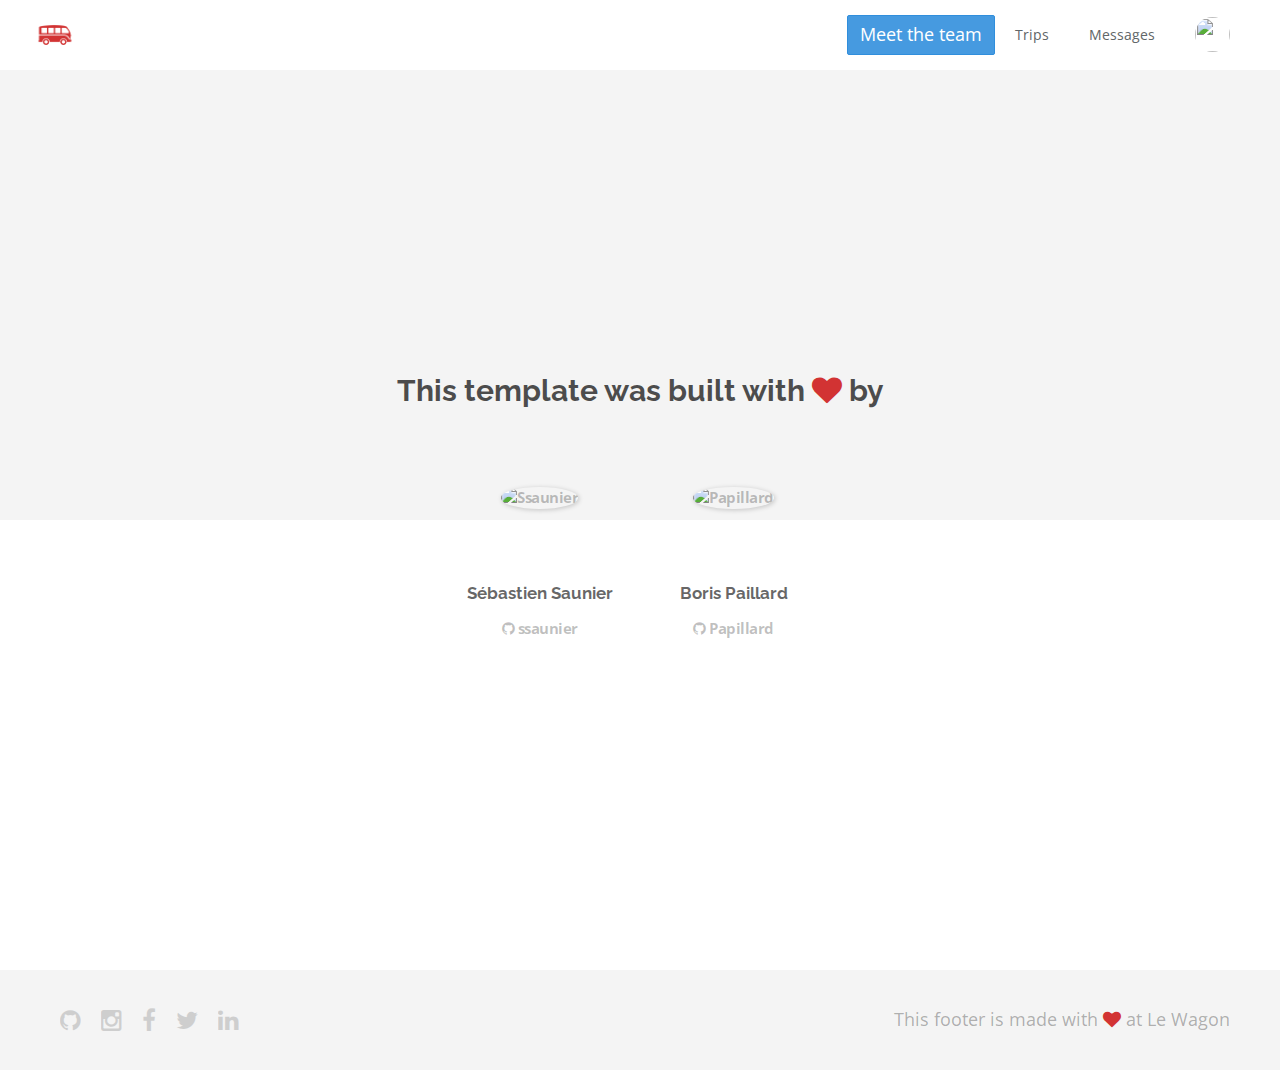
==== commit 16b312e6: "Automated commit at 2018-07-20 03:52:43 UTC by middleman-deploy 2.0.0-alpha" ====
--- a/about.html
+++ b/about.html
@@ -3,11 +3,19 @@
   <head>
     <meta charset="utf-8">
     <meta http-equiv="x-ua-compatible" content="ie=edge">
-    <meta name="viewport"
-          content="width=device-width, initial-scale=1, shrink-to-fit=no">
+    <meta name="viewport" content="width=device-width, initial-scale=1, shrink-to-fit=no">
+    <!-- Latest compiled and minified CSS -->
+    <link rel="stylesheet" href="https://maxcdn.bootstrapcdn.com/bootstrap/3.3.7/css/bootstrap.min.css" integrity="sha384-BVYiiSIFeK1dGmJRAkycuHAHRg32OmUcww7on3RYdg4Va+PmSTsz/K68vbdEjh4u" crossorigin="anonymous">
+
+    <!-- Optional theme -->
+    <link rel="stylesheet" href="https://maxcdn.bootstrapcdn.com/bootstrap/3.3.7/css/bootstrap-theme.min.css" integrity="sha384-rHyoN1iRsVXV4nD0JutlnGaslCJuC7uwjduW9SVrLvRYooPp2bWYgmgJQIXwl/Sp" crossorigin="anonymous">
+
+    <!-- Latest compiled and minified JavaScript -->
+    <script src="https://maxcdn.bootstrapcdn.com/bootstrap/3.3.7/js/bootstrap.min.js" integrity="sha384-Tc5IQib027qvyjSMfHjOMaLkfuWVxZxUPnCJA7l2mCWNIpG9mGCD8wGNIcPD7Txa" crossorigin="anonymous"></script>
+
     <!-- Use the title from a page's frontmatter if it has one -->
     <title>Le Wagon - Middleman - About</title>
-    <link href="stylesheets/application-db77c54b.css" rel="stylesheet" />
+    <link href="stylesheets/application-fd9f646c.css" rel="stylesheet" />
     <script src="javascripts/application-93de88c9.js"></script>
     <link href="images/favicon-f15af148.png" rel="icon" type="image/png" />
   </head>
@@ -21,7 +29,7 @@
   <!-- Right Navigation -->
   <div class="navbar-wagon-right hidden-xs hidden-sm">
 
-    <a href="" class="navbar-wagon-item navbar-wagon-link">Cities</a>
+    <a href="team.html" class="btn btn-primary">Meet the team</a>
     <a href="" class="navbar-wagon-item navbar-wagon-link">Trips</a>
     <a href="" class="navbar-wagon-item navbar-wagon-link">Messages</a>
 
--- a/stylesheets/application-fd9f646c.css
+++ b/stylesheets/application-fd9f646c.css
@@ -0,0 +1,8 @@
+@import url("https://fonts.googleapis.com/css?family=Open+Sans:400,300,700|Raleway:400,100,300,700,500");/*!
+ * Bootstrap v3.3.7 (http://getbootstrap.com)
+ * Copyright 2011-2016 Twitter, Inc.
+ * Licensed under MIT (https://github.com/twbs/bootstrap/blob/master/LICENSE)
+ *//*! normalize.css v3.0.3 | MIT License | github.com/necolas/normalize.css */html{font-family:sans-serif;-ms-text-size-adjust:100%;-webkit-text-size-adjust:100%}body{margin:0}article,aside,details,figcaption,figure,footer,header,hgroup,main,menu,nav,section,summary{display:block}audio,canvas,progress,video{display:inline-block;vertical-align:baseline}audio:not([controls]){display:none;height:0}[hidden],template{display:none}a{background-color:transparent}a:active,a:hover{outline:0}abbr[title]{border-bottom:1px dotted}b,strong{font-weight:bold}dfn{font-style:italic}h1{font-size:2em;margin:0.67em 0}mark{background:#ff0;color:#000}small{font-size:80%}sub,sup{font-size:75%;line-height:0;position:relative;vertical-align:baseline}sup{top:-0.5em}sub{bottom:-0.25em}img{border:0}svg:not(:root){overflow:hidden}figure{margin:1em 40px}hr{-webkit-box-sizing:content-box;box-sizing:content-box;height:0}pre{overflow:auto}code,kbd,pre,samp{font-family:monospace, monospace;font-size:1em}button,input,optgroup,select,textarea{color:inherit;font:inherit;margin:0}button{overflow:visible}button,select{text-transform:none}button,html input[type="button"],input[type="reset"],input[type="submit"]{-webkit-appearance:button;cursor:pointer}button[disabled],html input[disabled]{cursor:default}button::-moz-focus-inner,input::-moz-focus-inner{border:0;padding:0}input{line-height:normal}input[type="checkbox"],input[type="radio"]{-webkit-box-sizing:border-box;box-sizing:border-box;padding:0}input[type="number"]::-webkit-inner-spin-button,input[type="number"]::-webkit-outer-spin-button{height:auto}input[type="search"]{-webkit-appearance:textfield;-webkit-box-sizing:content-box;box-sizing:content-box}input[type="search"]::-webkit-search-cancel-button,input[type="search"]::-webkit-search-decoration{-webkit-appearance:none}fieldset{border:1px solid #c0c0c0;margin:0 2px;padding:0.35em 0.625em 0.75em}legend{border:0;padding:0}textarea{overflow:auto}optgroup{font-weight:bold}table{border-collapse:collapse;border-spacing:0}td,th{padding:0}/*! Source: https://github.com/h5bp/html5-boilerplate/blob/master/src/css/main.css */@media print{*,*:before,*:after{background:transparent !important;color:#000 !important;-webkit-box-shadow:none !important;box-shadow:none !important;text-shadow:none !important}a,a:visited{text-decoration:underline}a[href]:after{content:" (" attr(href) ")"}abbr[title]:after{content:" (" attr(title) ")"}a[href^="#"]:after,a[href^="javascript:"]:after{content:""}pre,blockquote{border:1px solid #999;page-break-inside:avoid}thead{display:table-header-group}tr,img{page-break-inside:avoid}img{max-width:100% !important}p,h2,h3{orphans:3;widows:3}h2,h3{page-break-after:avoid}.navbar{display:none}.btn>.caret,.dropup>.btn>.caret{border-top-color:#000 !important}.label{border:1px solid #000}.table{border-collapse:collapse !important}.table td,.table th{background-color:#fff !important}.table-bordered th,.table-bordered td{border:1px solid #ddd !important}}@font-face{font-family:'Glyphicons Halflings';src:url("../assets/bootstrap/glyphicons-halflings-regular-86b6f62b.eot");src:url("../assets/bootstrap/glyphicons-halflings-regular-86b6f62b.eot?#iefix") format("embedded-opentype"),url("../assets/bootstrap/glyphicons-halflings-regular-ca35b697.woff2") format("woff2"),url("../assets/bootstrap/glyphicons-halflings-regular-278e49a8.woff") format("woff"),url("../assets/bootstrap/glyphicons-halflings-regular-44bc1850.ttf") format("truetype"),url("../assets/bootstrap/glyphicons-halflings-regular-de51a849.svg#glyphicons_halflingsregular") format("svg")}.glyphicon{position:relative;top:1px;display:inline-block;font-family:'Glyphicons Halflings';font-style:normal;font-weight:normal;line-height:1;-webkit-font-smoothing:antialiased;-moz-osx-font-smoothing:grayscale}.glyphicon-asterisk:before{content:"\002a"}.glyphicon-plus:before{content:"\002b"}.glyphicon-euro:before,.glyphicon-eur:before{content:"\20ac"}.glyphicon-minus:before{content:"\2212"}.glyphicon-cloud:before{content:"\2601"}.glyphicon-envelope:before{content:"\2709"}.glyphicon-pencil:before{content:"\270f"}.glyphicon-glass:before{content:"\e001"}.glyphicon-music:before{content:"\e002"}.glyphicon-search:before{content:"\e003"}.glyphicon-heart:before{content:"\e005"}.glyphicon-star:before{content:"\e006"}.glyphicon-star-empty:before{content:"\e007"}.glyphicon-user:before{content:"\e008"}.glyphicon-film:before{content:"\e009"}.glyphicon-th-large:before{content:"\e010"}.glyphicon-th:before{content:"\e011"}.glyphicon-th-list:before{content:"\e012"}.glyphicon-ok:before{content:"\e013"}.glyphicon-remove:before{content:"\e014"}.glyphicon-zoom-in:before{content:"\e015"}.glyphicon-zoom-out:before{content:"\e016"}.glyphicon-off:before{content:"\e017"}.glyphicon-signal:before{content:"\e018"}.glyphicon-cog:before{content:"\e019"}.glyphicon-trash:before{content:"\e020"}.glyphicon-home:before{content:"\e021"}.glyphicon-file:before{content:"\e022"}.glyphicon-time:before{content:"\e023"}.glyphicon-road:before{content:"\e024"}.glyphicon-download-alt:before{content:"\e025"}.glyphicon-download:before{content:"\e026"}.glyphicon-upload:before{content:"\e027"}.glyphicon-inbox:before{content:"\e028"}.glyphicon-play-circle:before{content:"\e029"}.glyphicon-repeat:before{content:"\e030"}.glyphicon-refresh:before{content:"\e031"}.glyphicon-list-alt:before{content:"\e032"}.glyphicon-lock:before{content:"\e033"}.glyphicon-flag:before{content:"\e034"}.glyphicon-headphones:before{content:"\e035"}.glyphicon-volume-off:before{content:"\e036"}.glyphicon-volume-down:before{content:"\e037"}.glyphicon-volume-up:before{content:"\e038"}.glyphicon-qrcode:before{content:"\e039"}.glyphicon-barcode:before{content:"\e040"}.glyphicon-tag:before{content:"\e041"}.glyphicon-tags:before{content:"\e042"}.glyphicon-book:before{content:"\e043"}.glyphicon-bookmark:before{content:"\e044"}.glyphicon-print:before{content:"\e045"}.glyphicon-camera:before{content:"\e046"}.glyphicon-font:before{content:"\e047"}.glyphicon-bold:before{content:"\e048"}.glyphicon-italic:before{content:"\e049"}.glyphicon-text-height:before{content:"\e050"}.glyphicon-text-width:before{content:"\e051"}.glyphicon-align-left:before{content:"\e052"}.glyphicon-align-center:before{content:"\e053"}.glyphicon-align-right:before{content:"\e054"}.glyphicon-align-justify:before{content:"\e055"}.glyphicon-list:before{content:"\e056"}.glyphicon-indent-left:before{content:"\e057"}.glyphicon-indent-right:before{content:"\e058"}.glyphicon-facetime-video:before{content:"\e059"}.glyphicon-picture:before{content:"\e060"}.glyphicon-map-marker:before{content:"\e062"}.glyphicon-adjust:before{content:"\e063"}.glyphicon-tint:before{content:"\e064"}.glyphicon-edit:before{content:"\e065"}.glyphicon-share:before{content:"\e066"}.glyphicon-check:before{content:"\e067"}.glyphicon-move:before{content:"\e068"}.glyphicon-step-backward:before{content:"\e069"}.glyphicon-fast-backward:before{content:"\e070"}.glyphicon-backward:before{content:"\e071"}.glyphicon-play:before{content:"\e072"}.glyphicon-pause:before{content:"\e073"}.glyphicon-stop:before{content:"\e074"}.glyphicon-forward:before{content:"\e075"}.glyphicon-fast-forward:before{content:"\e076"}.glyphicon-step-forward:before{content:"\e077"}.glyphicon-eject:before{content:"\e078"}.glyphicon-chevron-left:before{content:"\e079"}.glyphicon-chevron-right:before{content:"\e080"}.glyphicon-plus-sign:before{content:"\e081"}.glyphicon-minus-sign:before{content:"\e082"}.glyphicon-remove-sign:before{content:"\e083"}.glyphicon-ok-sign:before{content:"\e084"}.glyphicon-question-sign:before{content:"\e085"}.glyphicon-info-sign:before{content:"\e086"}.glyphicon-screenshot:before{content:"\e087"}.glyphicon-remove-circle:before{content:"\e088"}.glyphicon-ok-circle:before{content:"\e089"}.glyphicon-ban-circle:before{content:"\e090"}.glyphicon-arrow-left:before{content:"\e091"}.glyphicon-arrow-right:before{content:"\e092"}.glyphicon-arrow-up:before{content:"\e093"}.glyphicon-arrow-down:before{content:"\e094"}.glyphicon-share-alt:before{content:"\e095"}.glyphicon-resize-full:before{content:"\e096"}.glyphicon-resize-small:before{content:"\e097"}.glyphicon-exclamation-sign:before{content:"\e101"}.glyphicon-gift:before{content:"\e102"}.glyphicon-leaf:before{content:"\e103"}.glyphicon-fire:before{content:"\e104"}.glyphicon-eye-open:before{content:"\e105"}.glyphicon-eye-close:before{content:"\e106"}.glyphicon-warning-sign:before{content:"\e107"}.glyphicon-plane:before{content:"\e108"}.glyphicon-calendar:before{content:"\e109"}.glyphicon-random:before{content:"\e110"}.glyphicon-comment:before{content:"\e111"}.glyphicon-magnet:before{content:"\e112"}.glyphicon-chevron-up:before{content:"\e113"}.glyphicon-chevron-down:before{content:"\e114"}.glyphicon-retweet:before{content:"\e115"}.glyphicon-shopping-cart:before{content:"\e116"}.glyphicon-folder-close:before{content:"\e117"}.glyphicon-folder-open:before{content:"\e118"}.glyphicon-resize-vertical:before{content:"\e119"}.glyphicon-resize-horizontal:before{content:"\e120"}.glyphicon-hdd:before{content:"\e121"}.glyphicon-bullhorn:before{content:"\e122"}.glyphicon-bell:before{content:"\e123"}.glyphicon-certificate:before{content:"\e124"}.glyphicon-thumbs-up:before{content:"\e125"}.glyphicon-thumbs-down:before{content:"\e126"}.glyphicon-hand-right:before{content:"\e127"}.glyphicon-hand-left:before{content:"\e128"}.glyphicon-hand-up:before{content:"\e129"}.glyphicon-hand-down:before{content:"\e130"}.glyphicon-circle-arrow-right:before{content:"\e131"}.glyphicon-circle-arrow-left:before{content:"\e132"}.glyphicon-circle-arrow-up:before{content:"\e133"}.glyphicon-circle-arrow-down:before{content:"\e134"}.glyphicon-globe:before{content:"\e135"}.glyphicon-wrench:before{content:"\e136"}.glyphicon-tasks:before{content:"\e137"}.glyphicon-filter:before{content:"\e138"}.glyphicon-briefcase:before{content:"\e139"}.glyphicon-fullscreen:before{content:"\e140"}.glyphicon-dashboard:before{content:"\e141"}.glyphicon-paperclip:before{content:"\e142"}.glyphicon-heart-empty:before{content:"\e143"}.glyphicon-link:before{content:"\e144"}.glyphicon-phone:before{content:"\e145"}.glyphicon-pushpin:before{content:"\e146"}.glyphicon-usd:before{content:"\e148"}.glyphicon-gbp:before{content:"\e149"}.glyphicon-sort:before{content:"\e150"}.glyphicon-sort-by-alphabet:before{content:"\e151"}.glyphicon-sort-by-alphabet-alt:before{content:"\e152"}.glyphicon-sort-by-order:before{content:"\e153"}.glyphicon-sort-by-order-alt:before{content:"\e154"}.glyphicon-sort-by-attributes:before{content:"\e155"}.glyphicon-sort-by-attributes-alt:before{content:"\e156"}.glyphicon-unchecked:before{content:"\e157"}.glyphicon-expand:before{content:"\e158"}.glyphicon-collapse-down:before{content:"\e159"}.glyphicon-collapse-up:before{content:"\e160"}.glyphicon-log-in:before{content:"\e161"}.glyphicon-flash:before{content:"\e162"}.glyphicon-log-out:before{content:"\e163"}.glyphicon-new-window:before{content:"\e164"}.glyphicon-record:before{content:"\e165"}.glyphicon-save:before{content:"\e166"}.glyphicon-open:before{content:"\e167"}.glyphicon-saved:before{content:"\e168"}.glyphicon-import:before{content:"\e169"}.glyphicon-export:before{content:"\e170"}.glyphicon-send:before{content:"\e171"}.glyphicon-floppy-disk:before{content:"\e172"}.glyphicon-floppy-saved:before{content:"\e173"}.glyphicon-floppy-remove:before{content:"\e174"}.glyphicon-floppy-save:before{content:"\e175"}.glyphicon-floppy-open:before{content:"\e176"}.glyphicon-credit-card:before{content:"\e177"}.glyphicon-transfer:before{content:"\e178"}.glyphicon-cutlery:before{content:"\e179"}.glyphicon-header:before{content:"\e180"}.glyphicon-compressed:before{content:"\e181"}.glyphicon-earphone:before{content:"\e182"}.glyphicon-phone-alt:before{content:"\e183"}.glyphicon-tower:before{content:"\e184"}.glyphicon-stats:before{content:"\e185"}.glyphicon-sd-video:before{content:"\e186"}.glyphicon-hd-video:before{content:"\e187"}.glyphicon-subtitles:before{content:"\e188"}.glyphicon-sound-stereo:before{content:"\e189"}.glyphicon-sound-dolby:before{content:"\e190"}.glyphicon-sound-5-1:before{content:"\e191"}.glyphicon-sound-6-1:before{content:"\e192"}.glyphicon-sound-7-1:before{content:"\e193"}.glyphicon-copyright-mark:before{content:"\e194"}.glyphicon-registration-mark:before{content:"\e195"}.glyphicon-cloud-download:before{content:"\e197"}.glyphicon-cloud-upload:before{content:"\e198"}.glyphicon-tree-conifer:before{content:"\e199"}.glyphicon-tree-deciduous:before{content:"\e200"}.glyphicon-cd:before{content:"\e201"}.glyphicon-save-file:before{content:"\e202"}.glyphicon-open-file:before{content:"\e203"}.glyphicon-level-up:before{content:"\e204"}.glyphicon-copy:before{content:"\e205"}.glyphicon-paste:before{content:"\e206"}.glyphicon-alert:before{content:"\e209"}.glyphicon-equalizer:before{content:"\e210"}.glyphicon-king:before{content:"\e211"}.glyphicon-queen:before{content:"\e212"}.glyphicon-pawn:before{content:"\e213"}.glyphicon-bishop:before{content:"\e214"}.glyphicon-knight:before{content:"\e215"}.glyphicon-baby-formula:before{content:"\e216"}.glyphicon-tent:before{content:"\26fa"}.glyphicon-blackboard:before{content:"\e218"}.glyphicon-bed:before{content:"\e219"}.glyphicon-apple:before{content:"\f8ff"}.glyphicon-erase:before{content:"\e221"}.glyphicon-hourglass:before{content:"\231b"}.glyphicon-lamp:before{content:"\e223"}.glyphicon-duplicate:before{content:"\e224"}.glyphicon-piggy-bank:before{content:"\e225"}.glyphicon-scissors:before{content:"\e226"}.glyphicon-bitcoin:before{content:"\e227"}.glyphicon-btc:before{content:"\e227"}.glyphicon-xbt:before{content:"\e227"}.glyphicon-yen:before{content:"\00a5"}.glyphicon-jpy:before{content:"\00a5"}.glyphicon-ruble:before{content:"\20bd"}.glyphicon-rub:before{content:"\20bd"}.glyphicon-scale:before{content:"\e230"}.glyphicon-ice-lolly:before{content:"\e231"}.glyphicon-ice-lolly-tasted:before{content:"\e232"}.glyphicon-education:before{content:"\e233"}.glyphicon-option-horizontal:before{content:"\e234"}.glyphicon-option-vertical:before{content:"\e235"}.glyphicon-menu-hamburger:before{content:"\e236"}.glyphicon-modal-window:before{content:"\e237"}.glyphicon-oil:before{content:"\e238"}.glyphicon-grain:before{content:"\e239"}.glyphicon-sunglasses:before{content:"\e240"}.glyphicon-text-size:before{content:"\e241"}.glyphicon-text-color:before{content:"\e242"}.glyphicon-text-background:before{content:"\e243"}.glyphicon-object-align-top:before{content:"\e244"}.glyphicon-object-align-bottom:before{content:"\e245"}.glyphicon-object-align-horizontal:before{content:"\e246"}.glyphicon-object-align-left:before{content:"\e247"}.glyphicon-object-align-vertical:before{content:"\e248"}.glyphicon-object-align-right:before{content:"\e249"}.glyphicon-triangle-right:before{content:"\e250"}.glyphicon-triangle-left:before{content:"\e251"}.glyphicon-triangle-bottom:before{content:"\e252"}.glyphicon-triangle-top:before{content:"\e253"}.glyphicon-console:before{content:"\e254"}.glyphicon-superscript:before{content:"\e255"}.glyphicon-subscript:before{content:"\e256"}.glyphicon-menu-left:before{content:"\e257"}.glyphicon-menu-right:before{content:"\e258"}.glyphicon-menu-down:before{content:"\e259"}.glyphicon-menu-up:before{content:"\e260"}*{-webkit-box-sizing:border-box;box-sizing:border-box}*:before,*:after{-webkit-box-sizing:border-box;box-sizing:border-box}html{font-size:10px;-webkit-tap-highlight-color:transparent}body{font-family:"Open Sans", "Helvetica", "sans-serif";font-size:18px;line-height:1.42857143;color:#333333;background-color:#F4F4F4}input,button,select,textarea{font-family:inherit;font-size:inherit;line-height:inherit}a{color:#469AE0;text-decoration:none}a:hover,a:focus{color:#1f74ba;text-decoration:underline}a:focus{outline:5px auto -webkit-focus-ring-color;outline-offset:-2px}figure{margin:0}img{vertical-align:middle}.img-responsive{display:block;max-width:100%;height:auto}.img-rounded{border-radius:2px}.img-thumbnail{padding:4px;line-height:1.42857143;background-color:#F4F4F4;border:1px solid #ddd;border-radius:2px;-webkit-transition:all 0.2s ease-in-out;transition:all 0.2s ease-in-out;display:inline-block;max-width:100%;height:auto}.img-circle{border-radius:50%}hr{margin-top:25px;margin-bottom:25px;border:0;border-top:1px solid #eeeeee}.sr-only{position:absolute;width:1px;height:1px;margin:-1px;padding:0;overflow:hidden;clip:rect(0, 0, 0, 0);border:0}.sr-only-focusable:active,.sr-only-focusable:focus{position:static;width:auto;height:auto;margin:0;overflow:visible;clip:auto}[role="button"]{cursor:pointer}h1,h2,h3,h4,h5,h6,.h1,.h2,.h3,.h4,.h5,.h6{font-family:"Raleway", "Helvetica", "sans-serif";font-weight:500;line-height:1.1;color:inherit}h1 small,h1 .small,h2 small,h2 .small,h3 small,h3 .small,h4 small,h4 .small,h5 small,h5 .small,h6 small,h6 .small,.h1 small,.h1 .small,.h2 small,.h2 .small,.h3 small,.h3 .small,.h4 small,.h4 .small,.h5 small,.h5 .small,.h6 small,.h6 .small{font-weight:normal;line-height:1;color:#777777}h1,.h1,h2,.h2,h3,.h3{margin-top:25px;margin-bottom:12.5px}h1 small,h1 .small,.h1 small,.h1 .small,h2 small,h2 .small,.h2 small,.h2 .small,h3 small,h3 .small,.h3 small,.h3 .small{font-size:65%}h4,.h4,h5,.h5,h6,.h6{margin-top:12.5px;margin-bottom:12.5px}h4 small,h4 .small,.h4 small,.h4 .small,h5 small,h5 .small,.h5 small,.h5 .small,h6 small,h6 .small,.h6 small,.h6 .small{font-size:75%}h1,.h1{font-size:46px}h2,.h2{font-size:38px}h3,.h3{font-size:31px}h4,.h4{font-size:23px}h5,.h5{font-size:18px}h6,.h6{font-size:16px}p{margin:0 0 12.5px}.lead{margin-bottom:25px;font-size:20px;font-weight:300;line-height:1.4}@media (min-width: 768px){.lead{font-size:27px}}small,.small{font-size:88%}mark,.mark{background-color:#fcf8e3;padding:.2em}.text-left{text-align:left}.text-right{text-align:right}.text-center{text-align:center}.text-justify{text-align:justify}.text-nowrap{white-space:nowrap}.text-lowercase{text-transform:lowercase}.text-uppercase,.initialism{text-transform:uppercase}.text-capitalize{text-transform:capitalize}.text-muted{color:#777777}.text-primary{color:#469AE0}a.text-primary:hover,a.text-primary:focus{color:#2381d0}.text-success{color:#3c763d}a.text-success:hover,a.text-success:focus{color:#2b542c}.text-info{color:#31708f}a.text-info:hover,a.text-info:focus{color:#245269}.text-warning{color:#8a6d3b}a.text-warning:hover,a.text-warning:focus{color:#66512c}.text-danger{color:#a94442}a.text-danger:hover,a.text-danger:focus{color:#843534}.bg-primary{color:#fff}.bg-primary{background-color:#469AE0}a.bg-primary:hover,a.bg-primary:focus{background-color:#2381d0}.bg-success{background-color:#dff0d8}a.bg-success:hover,a.bg-success:focus{background-color:#c1e2b3}.bg-info{background-color:#d9edf7}a.bg-info:hover,a.bg-info:focus{background-color:#afd9ee}.bg-warning{background-color:#fcf8e3}a.bg-warning:hover,a.bg-warning:focus{background-color:#f7ecb5}.bg-danger{background-color:#f2dede}a.bg-danger:hover,a.bg-danger:focus{background-color:#e4b9b9}.page-header{padding-bottom:11.5px;margin:50px 0 25px;border-bottom:1px solid #eeeeee}ul,ol{margin-top:0;margin-bottom:12.5px}ul ul,ul ol,ol ul,ol ol{margin-bottom:0}.list-unstyled{padding-left:0;list-style:none}.list-inline{padding-left:0;list-style:none;margin-left:-5px}.list-inline>li{display:inline-block;padding-left:5px;padding-right:5px}dl{margin-top:0;margin-bottom:25px}dt,dd{line-height:1.42857143}dt{font-weight:bold}dd{margin-left:0}.dl-horizontal dd:before,.dl-horizontal dd:after{content:" ";display:table}.dl-horizontal dd:after{clear:both}@media (min-width: 768px){.dl-horizontal dt{float:left;width:160px;clear:left;text-align:right;overflow:hidden;text-overflow:ellipsis;white-space:nowrap}.dl-horizontal dd{margin-left:180px}}abbr[title],abbr[data-original-title]{cursor:help;border-bottom:1px dotted #777777}.initialism{font-size:90%}blockquote{padding:12.5px 25px;margin:0 0 25px;font-size:22.5px;border-left:5px solid #eeeeee}blockquote p:last-child,blockquote ul:last-child,blockquote ol:last-child{margin-bottom:0}blockquote footer,blockquote small,blockquote .small{display:block;font-size:80%;line-height:1.42857143;color:#777777}blockquote footer:before,blockquote small:before,blockquote .small:before{content:'\2014 \00A0'}.blockquote-reverse,blockquote.pull-right{padding-right:15px;padding-left:0;border-right:5px solid #eeeeee;border-left:0;text-align:right}.blockquote-reverse footer:before,.blockquote-reverse small:before,.blockquote-reverse .small:before,blockquote.pull-right footer:before,blockquote.pull-right small:before,blockquote.pull-right .small:before{content:''}.blockquote-reverse footer:after,.blockquote-reverse small:after,.blockquote-reverse .small:after,blockquote.pull-right footer:after,blockquote.pull-right small:after,blockquote.pull-right .small:after{content:'\00A0 \2014'}address{margin-bottom:25px;font-style:normal;line-height:1.42857143}code,kbd,pre,samp{font-family:Menlo, Monaco, Consolas, "Courier New", monospace}code{padding:2px 4px;font-size:90%;color:#c7254e;background-color:#f9f2f4;border-radius:2px}kbd{padding:2px 4px;font-size:90%;color:#fff;background-color:#333;border-radius:2px;-webkit-box-shadow:inset 0 -1px 0 rgba(0,0,0,0.25);box-shadow:inset 0 -1px 0 rgba(0,0,0,0.25)}kbd kbd{padding:0;font-size:100%;font-weight:bold;-webkit-box-shadow:none;box-shadow:none}pre{display:block;padding:12px;margin:0 0 12.5px;font-size:17px;line-height:1.42857143;word-break:break-all;word-wrap:break-word;color:#333333;background-color:#f5f5f5;border:1px solid #ccc;border-radius:2px}pre code{padding:0;font-size:inherit;color:inherit;white-space:pre-wrap;background-color:transparent;border-radius:0}.pre-scrollable{max-height:340px;overflow-y:scroll}.container{margin-right:auto;margin-left:auto;padding-left:15px;padding-right:15px}.container:before,.container:after{content:" ";display:table}.container:after{clear:both}@media (min-width: 768px){.container{width:750px}}@media (min-width: 992px){.container{width:970px}}@media (min-width: 1200px){.container{width:1170px}}.container-fluid{margin-right:auto;margin-left:auto;padding-left:15px;padding-right:15px}.container-fluid:before,.container-fluid:after{content:" ";display:table}.container-fluid:after{clear:both}.row{margin-left:-15px;margin-right:-15px}.row:before,.row:after{content:" ";display:table}.row:after{clear:both}.col-xs-1,.col-sm-1,.col-md-1,.col-lg-1,.col-xs-2,.col-sm-2,.col-md-2,.col-lg-2,.col-xs-3,.col-sm-3,.col-md-3,.col-lg-3,.col-xs-4,.col-sm-4,.col-md-4,.col-lg-4,.col-xs-5,.col-sm-5,.col-md-5,.col-lg-5,.col-xs-6,.col-sm-6,.col-md-6,.col-lg-6,.col-xs-7,.col-sm-7,.col-md-7,.col-lg-7,.col-xs-8,.col-sm-8,.col-md-8,.col-lg-8,.col-xs-9,.col-sm-9,.col-md-9,.col-lg-9,.col-xs-10,.col-sm-10,.col-md-10,.col-lg-10,.col-xs-11,.col-sm-11,.col-md-11,.col-lg-11,.col-xs-12,.col-sm-12,.col-md-12,.col-lg-12{position:relative;min-height:1px;padding-left:15px;padding-right:15px}.col-xs-1,.col-xs-2,.col-xs-3,.col-xs-4,.col-xs-5,.col-xs-6,.col-xs-7,.col-xs-8,.col-xs-9,.col-xs-10,.col-xs-11,.col-xs-12{float:left}.col-xs-1{width:8.33333333%}.col-xs-2{width:16.66666667%}.col-xs-3{width:25%}.col-xs-4{width:33.33333333%}.col-xs-5{width:41.66666667%}.col-xs-6{width:50%}.col-xs-7{width:58.33333333%}.col-xs-8{width:66.66666667%}.col-xs-9{width:75%}.col-xs-10{width:83.33333333%}.col-xs-11{width:91.66666667%}.col-xs-12{width:100%}.col-xs-pull-0{right:auto}.col-xs-pull-1{right:8.33333333%}.col-xs-pull-2{right:16.66666667%}.col-xs-pull-3{right:25%}.col-xs-pull-4{right:33.33333333%}.col-xs-pull-5{right:41.66666667%}.col-xs-pull-6{right:50%}.col-xs-pull-7{right:58.33333333%}.col-xs-pull-8{right:66.66666667%}.col-xs-pull-9{right:75%}.col-xs-pull-10{right:83.33333333%}.col-xs-pull-11{right:91.66666667%}.col-xs-pull-12{right:100%}.col-xs-push-0{left:auto}.col-xs-push-1{left:8.33333333%}.col-xs-push-2{left:16.66666667%}.col-xs-push-3{left:25%}.col-xs-push-4{left:33.33333333%}.col-xs-push-5{left:41.66666667%}.col-xs-push-6{left:50%}.col-xs-push-7{left:58.33333333%}.col-xs-push-8{left:66.66666667%}.col-xs-push-9{left:75%}.col-xs-push-10{left:83.33333333%}.col-xs-push-11{left:91.66666667%}.col-xs-push-12{left:100%}.col-xs-offset-0{margin-left:0%}.col-xs-offset-1{margin-left:8.33333333%}.col-xs-offset-2{margin-left:16.66666667%}.col-xs-offset-3{margin-left:25%}.col-xs-offset-4{margin-left:33.33333333%}.col-xs-offset-5{margin-left:41.66666667%}.col-xs-offset-6{margin-left:50%}.col-xs-offset-7{margin-left:58.33333333%}.col-xs-offset-8{margin-left:66.66666667%}.col-xs-offset-9{margin-left:75%}.col-xs-offset-10{margin-left:83.33333333%}.col-xs-offset-11{margin-left:91.66666667%}.col-xs-offset-12{margin-left:100%}@media (min-width: 768px){.col-sm-1,.col-sm-2,.col-sm-3,.col-sm-4,.col-sm-5,.col-sm-6,.col-sm-7,.col-sm-8,.col-sm-9,.col-sm-10,.col-sm-11,.col-sm-12{float:left}.col-sm-1{width:8.33333333%}.col-sm-2{width:16.66666667%}.col-sm-3{width:25%}.col-sm-4{width:33.33333333%}.col-sm-5{width:41.66666667%}.col-sm-6{width:50%}.col-sm-7{width:58.33333333%}.col-sm-8{width:66.66666667%}.col-sm-9{width:75%}.col-sm-10{width:83.33333333%}.col-sm-11{width:91.66666667%}.col-sm-12{width:100%}.col-sm-pull-0{right:auto}.col-sm-pull-1{right:8.33333333%}.col-sm-pull-2{right:16.66666667%}.col-sm-pull-3{right:25%}.col-sm-pull-4{right:33.33333333%}.col-sm-pull-5{right:41.66666667%}.col-sm-pull-6{right:50%}.col-sm-pull-7{right:58.33333333%}.col-sm-pull-8{right:66.66666667%}.col-sm-pull-9{right:75%}.col-sm-pull-10{right:83.33333333%}.col-sm-pull-11{right:91.66666667%}.col-sm-pull-12{right:100%}.col-sm-push-0{left:auto}.col-sm-push-1{left:8.33333333%}.col-sm-push-2{left:16.66666667%}.col-sm-push-3{left:25%}.col-sm-push-4{left:33.33333333%}.col-sm-push-5{left:41.66666667%}.col-sm-push-6{left:50%}.col-sm-push-7{left:58.33333333%}.col-sm-push-8{left:66.66666667%}.col-sm-push-9{left:75%}.col-sm-push-10{left:83.33333333%}.col-sm-push-11{left:91.66666667%}.col-sm-push-12{left:100%}.col-sm-offset-0{margin-left:0%}.col-sm-offset-1{margin-left:8.33333333%}.col-sm-offset-2{margin-left:16.66666667%}.col-sm-offset-3{margin-left:25%}.col-sm-offset-4{margin-left:33.33333333%}.col-sm-offset-5{margin-left:41.66666667%}.col-sm-offset-6{margin-left:50%}.col-sm-offset-7{margin-left:58.33333333%}.col-sm-offset-8{margin-left:66.66666667%}.col-sm-offset-9{margin-left:75%}.col-sm-offset-10{margin-left:83.33333333%}.col-sm-offset-11{margin-left:91.66666667%}.col-sm-offset-12{margin-left:100%}}@media (min-width: 992px){.col-md-1,.col-md-2,.col-md-3,.col-md-4,.col-md-5,.col-md-6,.col-md-7,.col-md-8,.col-md-9,.col-md-10,.col-md-11,.col-md-12{float:left}.col-md-1{width:8.33333333%}.col-md-2{width:16.66666667%}.col-md-3{width:25%}.col-md-4{width:33.33333333%}.col-md-5{width:41.66666667%}.col-md-6{width:50%}.col-md-7{width:58.33333333%}.col-md-8{width:66.66666667%}.col-md-9{width:75%}.col-md-10{width:83.33333333%}.col-md-11{width:91.66666667%}.col-md-12{width:100%}.col-md-pull-0{right:auto}.col-md-pull-1{right:8.33333333%}.col-md-pull-2{right:16.66666667%}.col-md-pull-3{right:25%}.col-md-pull-4{right:33.33333333%}.col-md-pull-5{right:41.66666667%}.col-md-pull-6{right:50%}.col-md-pull-7{right:58.33333333%}.col-md-pull-8{right:66.66666667%}.col-md-pull-9{right:75%}.col-md-pull-10{right:83.33333333%}.col-md-pull-11{right:91.66666667%}.col-md-pull-12{right:100%}.col-md-push-0{left:auto}.col-md-push-1{left:8.33333333%}.col-md-push-2{left:16.66666667%}.col-md-push-3{left:25%}.col-md-push-4{left:33.33333333%}.col-md-push-5{left:41.66666667%}.col-md-push-6{left:50%}.col-md-push-7{left:58.33333333%}.col-md-push-8{left:66.66666667%}.col-md-push-9{left:75%}.col-md-push-10{left:83.33333333%}.col-md-push-11{left:91.66666667%}.col-md-push-12{left:100%}.col-md-offset-0{margin-left:0%}.col-md-offset-1{margin-left:8.33333333%}.col-md-offset-2{margin-left:16.66666667%}.col-md-offset-3{margin-left:25%}.col-md-offset-4{margin-left:33.33333333%}.col-md-offset-5{margin-left:41.66666667%}.col-md-offset-6{margin-left:50%}.col-md-offset-7{margin-left:58.33333333%}.col-md-offset-8{margin-left:66.66666667%}.col-md-offset-9{margin-left:75%}.col-md-offset-10{margin-left:83.33333333%}.col-md-offset-11{margin-left:91.66666667%}.col-md-offset-12{margin-left:100%}}@media (min-width: 1200px){.col-lg-1,.col-lg-2,.col-lg-3,.col-lg-4,.col-lg-5,.col-lg-6,.col-lg-7,.col-lg-8,.col-lg-9,.col-lg-10,.col-lg-11,.col-lg-12{float:left}.col-lg-1{width:8.33333333%}.col-lg-2{width:16.66666667%}.col-lg-3{width:25%}.col-lg-4{width:33.33333333%}.col-lg-5{width:41.66666667%}.col-lg-6{width:50%}.col-lg-7{width:58.33333333%}.col-lg-8{width:66.66666667%}.col-lg-9{width:75%}.col-lg-10{width:83.33333333%}.col-lg-11{width:91.66666667%}.col-lg-12{width:100%}.col-lg-pull-0{right:auto}.col-lg-pull-1{right:8.33333333%}.col-lg-pull-2{right:16.66666667%}.col-lg-pull-3{right:25%}.col-lg-pull-4{right:33.33333333%}.col-lg-pull-5{right:41.66666667%}.col-lg-pull-6{right:50%}.col-lg-pull-7{right:58.33333333%}.col-lg-pull-8{right:66.66666667%}.col-lg-pull-9{right:75%}.col-lg-pull-10{right:83.33333333%}.col-lg-pull-11{right:91.66666667%}.col-lg-pull-12{right:100%}.col-lg-push-0{left:auto}.col-lg-push-1{left:8.33333333%}.col-lg-push-2{left:16.66666667%}.col-lg-push-3{left:25%}.col-lg-push-4{left:33.33333333%}.col-lg-push-5{left:41.66666667%}.col-lg-push-6{left:50%}.col-lg-push-7{left:58.33333333%}.col-lg-push-8{left:66.66666667%}.col-lg-push-9{left:75%}.col-lg-push-10{left:83.33333333%}.col-lg-push-11{left:91.66666667%}.col-lg-push-12{left:100%}.col-lg-offset-0{margin-left:0%}.col-lg-offset-1{margin-left:8.33333333%}.col-lg-offset-2{margin-left:16.66666667%}.col-lg-offset-3{margin-left:25%}.col-lg-offset-4{margin-left:33.33333333%}.col-lg-offset-5{margin-left:41.66666667%}.col-lg-offset-6{margin-left:50%}.col-lg-offset-7{margin-left:58.33333333%}.col-lg-offset-8{margin-left:66.66666667%}.col-lg-offset-9{margin-left:75%}.col-lg-offset-10{margin-left:83.33333333%}.col-lg-offset-11{margin-left:91.66666667%}.col-lg-offset-12{margin-left:100%}}table{background-color:transparent}caption{padding-top:8px;padding-bottom:8px;color:#777777;text-align:left}th{text-align:left}.table{width:100%;max-width:100%;margin-bottom:25px}.table>thead>tr>th,.table>thead>tr>td,.table>tbody>tr>th,.table>tbody>tr>td,.table>tfoot>tr>th,.table>tfoot>tr>td{padding:8px;line-height:1.42857143;vertical-align:top;border-top:1px solid #ddd}.table>thead>tr>th{vertical-align:bottom;border-bottom:2px solid #ddd}.table>caption+thead>tr:first-child>th,.table>caption+thead>tr:first-child>td,.table>colgroup+thead>tr:first-child>th,.table>colgroup+thead>tr:first-child>td,.table>thead:first-child>tr:first-child>th,.table>thead:first-child>tr:first-child>td{border-top:0}.table>tbody+tbody{border-top:2px solid #ddd}.table .table{background-color:#F4F4F4}.table-condensed>thead>tr>th,.table-condensed>thead>tr>td,.table-condensed>tbody>tr>th,.table-condensed>tbody>tr>td,.table-condensed>tfoot>tr>th,.table-condensed>tfoot>tr>td{padding:5px}.table-bordered{border:1px solid #ddd}.table-bordered>thead>tr>th,.table-bordered>thead>tr>td,.table-bordered>tbody>tr>th,.table-bordered>tbody>tr>td,.table-bordered>tfoot>tr>th,.table-bordered>tfoot>tr>td{border:1px solid #ddd}.table-bordered>thead>tr>th,.table-bordered>thead>tr>td{border-bottom-width:2px}.table-striped>tbody>tr:nth-of-type(odd){background-color:#f9f9f9}.table-hover>tbody>tr:hover{background-color:#f5f5f5}table col[class*="col-"]{position:static;float:none;display:table-column}table td[class*="col-"],table th[class*="col-"]{position:static;float:none;display:table-cell}.table>thead>tr>td.active,.table>thead>tr>th.active,.table>thead>tr.active>td,.table>thead>tr.active>th,.table>tbody>tr>td.active,.table>tbody>tr>th.active,.table>tbody>tr.active>td,.table>tbody>tr.active>th,.table>tfoot>tr>td.active,.table>tfoot>tr>th.active,.table>tfoot>tr.active>td,.table>tfoot>tr.active>th{background-color:#f5f5f5}.table-hover>tbody>tr>td.active:hover,.table-hover>tbody>tr>th.active:hover,.table-hover>tbody>tr.active:hover>td,.table-hover>tbody>tr:hover>.active,.table-hover>tbody>tr.active:hover>th{background-color:#e8e8e8}.table>thead>tr>td.success,.table>thead>tr>th.success,.table>thead>tr.success>td,.table>thead>tr.success>th,.table>tbody>tr>td.success,.table>tbody>tr>th.success,.table>tbody>tr.success>td,.table>tbody>tr.success>th,.table>tfoot>tr>td.success,.table>tfoot>tr>th.success,.table>tfoot>tr.success>td,.table>tfoot>tr.success>th{background-color:#dff0d8}.table-hover>tbody>tr>td.success:hover,.table-hover>tbody>tr>th.success:hover,.table-hover>tbody>tr.success:hover>td,.table-hover>tbody>tr:hover>.success,.table-hover>tbody>tr.success:hover>th{background-color:#d0e9c6}.table>thead>tr>td.info,.table>thead>tr>th.info,.table>thead>tr.info>td,.table>thead>tr.info>th,.table>tbody>tr>td.info,.table>tbody>tr>th.info,.table>tbody>tr.info>td,.table>tbody>tr.info>th,.table>tfoot>tr>td.info,.table>tfoot>tr>th.info,.table>tfoot>tr.info>td,.table>tfoot>tr.info>th{background-color:#d9edf7}.table-hover>tbody>tr>td.info:hover,.table-hover>tbody>tr>th.info:hover,.table-hover>tbody>tr.info:hover>td,.table-hover>tbody>tr:hover>.info,.table-hover>tbody>tr.info:hover>th{background-color:#c4e3f3}.table>thead>tr>td.warning,.table>thead>tr>th.warning,.table>thead>tr.warning>td,.table>thead>tr.warning>th,.table>tbody>tr>td.warning,.table>tbody>tr>th.warning,.table>tbody>tr.warning>td,.table>tbody>tr.warning>th,.table>tfoot>tr>td.warning,.table>tfoot>tr>th.warning,.table>tfoot>tr.warning>td,.table>tfoot>tr.warning>th{background-color:#fcf8e3}.table-hover>tbody>tr>td.warning:hover,.table-hover>tbody>tr>th.warning:hover,.table-hover>tbody>tr.warning:hover>td,.table-hover>tbody>tr:hover>.warning,.table-hover>tbody>tr.warning:hover>th{background-color:#faf2cc}.table>thead>tr>td.danger,.table>thead>tr>th.danger,.table>thead>tr.danger>td,.table>thead>tr.danger>th,.table>tbody>tr>td.danger,.table>tbody>tr>th.danger,.table>tbody>tr.danger>td,.table>tbody>tr.danger>th,.table>tfoot>tr>td.danger,.table>tfoot>tr>th.danger,.table>tfoot>tr.danger>td,.table>tfoot>tr.danger>th{background-color:#f2dede}.table-hover>tbody>tr>td.danger:hover,.table-hover>tbody>tr>th.danger:hover,.table-hover>tbody>tr.danger:hover>td,.table-hover>tbody>tr:hover>.danger,.table-hover>tbody>tr.danger:hover>th{background-color:#ebcccc}.table-responsive{overflow-x:auto;min-height:0.01%}@media screen and (max-width: 767px){.table-responsive{width:100%;margin-bottom:18.75px;overflow-y:hidden;-ms-overflow-style:-ms-autohiding-scrollbar;border:1px solid #ddd}.table-responsive>.table{margin-bottom:0}.table-responsive>.table>thead>tr>th,.table-responsive>.table>thead>tr>td,.table-responsive>.table>tbody>tr>th,.table-responsive>.table>tbody>tr>td,.table-responsive>.table>tfoot>tr>th,.table-responsive>.table>tfoot>tr>td{white-space:nowrap}.table-responsive>.table-bordered{border:0}.table-responsive>.table-bordered>thead>tr>th:first-child,.table-responsive>.table-bordered>thead>tr>td:first-child,.table-responsive>.table-bordered>tbody>tr>th:first-child,.table-responsive>.table-bordered>tbody>tr>td:first-child,.table-responsive>.table-bordered>tfoot>tr>th:first-child,.table-responsive>.table-bordered>tfoot>tr>td:first-child{border-left:0}.table-responsive>.table-bordered>thead>tr>th:last-child,.table-responsive>.table-bordered>thead>tr>td:last-child,.table-responsive>.table-bordered>tbody>tr>th:last-child,.table-responsive>.table-bordered>tbody>tr>td:last-child,.table-responsive>.table-bordered>tfoot>tr>th:last-child,.table-responsive>.table-bordered>tfoot>tr>td:last-child{border-right:0}.table-responsive>.table-bordered>tbody>tr:last-child>th,.table-responsive>.table-bordered>tbody>tr:last-child>td,.table-responsive>.table-bordered>tfoot>tr:last-child>th,.table-responsive>.table-bordered>tfoot>tr:last-child>td{border-bottom:0}}fieldset{padding:0;margin:0;border:0;min-width:0}legend{display:block;width:100%;padding:0;margin-bottom:25px;font-size:27px;line-height:inherit;color:#333333;border:0;border-bottom:1px solid #e5e5e5}label{display:inline-block;max-width:100%;margin-bottom:5px;font-weight:bold}input[type="search"]{-webkit-box-sizing:border-box;box-sizing:border-box}input[type="radio"],input[type="checkbox"]{margin:4px 0 0;margin-top:1px \9;line-height:normal}input[type="file"]{display:block}input[type="range"]{display:block;width:100%}select[multiple],select[size]{height:auto}input[type="file"]:focus,input[type="radio"]:focus,input[type="checkbox"]:focus{outline:5px auto -webkit-focus-ring-color;outline-offset:-2px}output{display:block;padding-top:7px;font-size:18px;line-height:1.42857143;color:#000000}.form-control{display:block;width:100%;height:39px;padding:6px 12px;font-size:18px;line-height:1.42857143;color:#000000;background-color:#fff;background-image:none;border:1px solid #ccc;border-radius:2px;-webkit-box-shadow:inset 0 1px 1px rgba(0,0,0,0.075);box-shadow:inset 0 1px 1px rgba(0,0,0,0.075);-webkit-transition:border-color ease-in-out 0.15s, box-shadow ease-in-out 0.15s;-webkit-transition:border-color ease-in-out 0.15s, -webkit-box-shadow ease-in-out 0.15s;transition:border-color ease-in-out 0.15s, -webkit-box-shadow ease-in-out 0.15s;transition:border-color ease-in-out 0.15s, box-shadow ease-in-out 0.15s;transition:border-color ease-in-out 0.15s, box-shadow ease-in-out 0.15s, -webkit-box-shadow ease-in-out 0.15s}.form-control:focus{border-color:#66afe9;outline:0;-webkit-box-shadow:inset 0 1px 1px rgba(0,0,0,0.075),0 0 8px rgba(102,175,233,0.6);box-shadow:inset 0 1px 1px rgba(0,0,0,0.075),0 0 8px rgba(102,175,233,0.6)}.form-control::-moz-placeholder{color:#999;opacity:1}.form-control:-ms-input-placeholder{color:#999}.form-control::-webkit-input-placeholder{color:#999}.form-control::-ms-expand{border:0;background-color:transparent}.form-control[disabled],.form-control[readonly],fieldset[disabled] .form-control{background-color:#eeeeee;opacity:1}.form-control[disabled],fieldset[disabled] .form-control{cursor:not-allowed}textarea.form-control{height:auto}input[type="search"]{-webkit-appearance:none}@media screen and (-webkit-min-device-pixel-ratio: 0){input[type="date"].form-control,input[type="time"].form-control,input[type="datetime-local"].form-control,input[type="month"].form-control{line-height:39px}input[type="date"].input-sm,.input-group-sm>input[type="date"].form-control,.input-group-sm>input[type="date"].input-group-addon,.input-group-sm>.input-group-btn>input[type="date"].btn,.input-group-sm input[type="date"],input[type="time"].input-sm,.input-group-sm>input[type="time"].form-control,.input-group-sm>input[type="time"].input-group-addon,.input-group-sm>.input-group-btn>input[type="time"].btn,.input-group-sm input[type="time"],input[type="datetime-local"].input-sm,.input-group-sm>input[type="datetime-local"].form-control,.input-group-sm>input[type="datetime-local"].input-group-addon,.input-group-sm>.input-group-btn>input[type="datetime-local"].btn,.input-group-sm input[type="datetime-local"],input[type="month"].input-sm,.input-group-sm>input[type="month"].form-control,.input-group-sm>input[type="month"].input-group-addon,.input-group-sm>.input-group-btn>input[type="month"].btn,.input-group-sm input[type="month"]{line-height:36px}input[type="date"].input-lg,.input-group-lg>input[type="date"].form-control,.input-group-lg>input[type="date"].input-group-addon,.input-group-lg>.input-group-btn>input[type="date"].btn,.input-group-lg input[type="date"],input[type="time"].input-lg,.input-group-lg>input[type="time"].form-control,.input-group-lg>input[type="time"].input-group-addon,.input-group-lg>.input-group-btn>input[type="time"].btn,.input-group-lg input[type="time"],input[type="datetime-local"].input-lg,.input-group-lg>input[type="datetime-local"].form-control,.input-group-lg>input[type="datetime-local"].input-group-addon,.input-group-lg>.input-group-btn>input[type="datetime-local"].btn,.input-group-lg input[type="datetime-local"],input[type="month"].input-lg,.input-group-lg>input[type="month"].form-control,.input-group-lg>input[type="month"].input-group-addon,.input-group-lg>.input-group-btn>input[type="month"].btn,.input-group-lg input[type="month"]{line-height:53px}}.form-group{margin-bottom:15px}.radio,.checkbox{position:relative;display:block;margin-top:10px;margin-bottom:10px}.radio label,.checkbox label{min-height:25px;padding-left:20px;margin-bottom:0;font-weight:normal;cursor:pointer}.radio input[type="radio"],.radio-inline input[type="radio"],.checkbox input[type="checkbox"],.checkbox-inline input[type="checkbox"]{position:absolute;margin-left:-20px;margin-top:4px \9}.radio+.radio,.checkbox+.checkbox{margin-top:-5px}.radio-inline,.checkbox-inline{position:relative;display:inline-block;padding-left:20px;margin-bottom:0;vertical-align:middle;font-weight:normal;cursor:pointer}.radio-inline+.radio-inline,.checkbox-inline+.checkbox-inline{margin-top:0;margin-left:10px}input[type="radio"][disabled],input[type="radio"].disabled,fieldset[disabled] input[type="radio"],input[type="checkbox"][disabled],input[type="checkbox"].disabled,fieldset[disabled] input[type="checkbox"]{cursor:not-allowed}.radio-inline.disabled,fieldset[disabled] .radio-inline,.checkbox-inline.disabled,fieldset[disabled] .checkbox-inline{cursor:not-allowed}.radio.disabled label,fieldset[disabled] .radio label,.checkbox.disabled label,fieldset[disabled] .checkbox label{cursor:not-allowed}.form-control-static{padding-top:7px;padding-bottom:7px;margin-bottom:0;min-height:43px}.form-control-static.input-lg,.input-group-lg>.form-control-static.form-control,.input-group-lg>.form-control-static.input-group-addon,.input-group-lg>.input-group-btn>.form-control-static.btn,.form-control-static.input-sm,.input-group-sm>.form-control-static.form-control,.input-group-sm>.form-control-static.input-group-addon,.input-group-sm>.input-group-btn>.form-control-static.btn{padding-left:0;padding-right:0}.input-sm,.input-group-sm>.form-control,.input-group-sm>.input-group-addon,.input-group-sm>.input-group-btn>.btn{height:36px;padding:5px 10px;font-size:16px;line-height:1.5;border-radius:2px}select.input-sm,.input-group-sm>select.form-control,.input-group-sm>select.input-group-addon,.input-group-sm>.input-group-btn>select.btn{height:36px;line-height:36px}textarea.input-sm,.input-group-sm>textarea.form-control,.input-group-sm>textarea.input-group-addon,.input-group-sm>.input-group-btn>textarea.btn,select[multiple].input-sm,.input-group-sm>select[multiple].form-control,.input-group-sm>select[multiple].input-group-addon,.input-group-sm>.input-group-btn>select[multiple].btn{height:auto}.form-group-sm .form-control{height:36px;padding:5px 10px;font-size:16px;line-height:1.5;border-radius:2px}.form-group-sm select.form-control{height:36px;line-height:36px}.form-group-sm textarea.form-control,.form-group-sm select[multiple].form-control{height:auto}.form-group-sm .form-control-static{height:36px;min-height:41px;padding:6px 10px;font-size:16px;line-height:1.5}.input-lg,.input-group-lg>.form-control,.input-group-lg>.input-group-addon,.input-group-lg>.input-group-btn>.btn{height:53px;padding:10px 16px;font-size:23px;line-height:1.3333333;border-radius:2px}select.input-lg,.input-group-lg>select.form-control,.input-group-lg>select.input-group-addon,.input-group-lg>.input-group-btn>select.btn{height:53px;line-height:53px}textarea.input-lg,.input-group-lg>textarea.form-control,.input-group-lg>textarea.input-group-addon,.input-group-lg>.input-group-btn>textarea.btn,select[multiple].input-lg,.input-group-lg>select[multiple].form-control,.input-group-lg>select[multiple].input-group-addon,.input-group-lg>.input-group-btn>select[multiple].btn{height:auto}.form-group-lg .form-control{height:53px;padding:10px 16px;font-size:23px;line-height:1.3333333;border-radius:2px}.form-group-lg select.form-control{height:53px;line-height:53px}.form-group-lg textarea.form-control,.form-group-lg select[multiple].form-control{height:auto}.form-group-lg .form-control-static{height:53px;min-height:48px;padding:11px 16px;font-size:23px;line-height:1.3333333}.has-feedback{position:relative}.has-feedback .form-control{padding-right:48.75px}.form-control-feedback{position:absolute;top:0;right:0;z-index:2;display:block;width:39px;height:39px;line-height:39px;text-align:center;pointer-events:none}.input-lg+.form-control-feedback,.input-group-lg>.form-control+.form-control-feedback,.input-group-lg>.input-group-addon+.form-control-feedback,.input-group-lg>.input-group-btn>.btn+.form-control-feedback,.input-group-lg+.form-control-feedback,.form-group-lg .form-control+.form-control-feedback{width:53px;height:53px;line-height:53px}.input-sm+.form-control-feedback,.input-group-sm>.form-control+.form-control-feedback,.input-group-sm>.input-group-addon+.form-control-feedback,.input-group-sm>.input-group-btn>.btn+.form-control-feedback,.input-group-sm+.form-control-feedback,.form-group-sm .form-control+.form-control-feedback{width:36px;height:36px;line-height:36px}.has-success .help-block,.has-success .control-label,.has-success .radio,.has-success .checkbox,.has-success .radio-inline,.has-success .checkbox-inline,.has-success.radio label,.has-success.checkbox label,.has-success.radio-inline label,.has-success.checkbox-inline label{color:#3c763d}.has-success .form-control{border-color:#3c763d;-webkit-box-shadow:inset 0 1px 1px rgba(0,0,0,0.075);box-shadow:inset 0 1px 1px rgba(0,0,0,0.075)}.has-success .form-control:focus{border-color:#2b542c;-webkit-box-shadow:inset 0 1px 1px rgba(0,0,0,0.075),0 0 6px #67b168;box-shadow:inset 0 1px 1px rgba(0,0,0,0.075),0 0 6px #67b168}.has-success .input-group-addon{color:#3c763d;border-color:#3c763d;background-color:#dff0d8}.has-success .form-control-feedback{color:#3c763d}.has-warning .help-block,.has-warning .control-label,.has-warning .radio,.has-warning .checkbox,.has-warning .radio-inline,.has-warning .checkbox-inline,.has-warning.radio label,.has-warning.checkbox label,.has-warning.radio-inline label,.has-warning.checkbox-inline label{color:#8a6d3b}.has-warning .form-control{border-color:#8a6d3b;-webkit-box-shadow:inset 0 1px 1px rgba(0,0,0,0.075);box-shadow:inset 0 1px 1px rgba(0,0,0,0.075)}.has-warning .form-control:focus{border-color:#66512c;-webkit-box-shadow:inset 0 1px 1px rgba(0,0,0,0.075),0 0 6px #c0a16b;box-shadow:inset 0 1px 1px rgba(0,0,0,0.075),0 0 6px #c0a16b}.has-warning .input-group-addon{color:#8a6d3b;border-color:#8a6d3b;background-color:#fcf8e3}.has-warning .form-control-feedback{color:#8a6d3b}.has-error .help-block,.has-error .control-label,.has-error .radio,.has-error .checkbox,.has-error .radio-inline,.has-error .checkbox-inline,.has-error.radio label,.has-error.checkbox label,.has-error.radio-inline label,.has-error.checkbox-inline label{color:#a94442}.has-error .form-control{border-color:#a94442;-webkit-box-shadow:inset 0 1px 1px rgba(0,0,0,0.075);box-shadow:inset 0 1px 1px rgba(0,0,0,0.075)}.has-error .form-control:focus{border-color:#843534;-webkit-box-shadow:inset 0 1px 1px rgba(0,0,0,0.075),0 0 6px #ce8483;box-shadow:inset 0 1px 1px rgba(0,0,0,0.075),0 0 6px #ce8483}.has-error .input-group-addon{color:#a94442;border-color:#a94442;background-color:#f2dede}.has-error .form-control-feedback{color:#a94442}.has-feedback label ~ .form-control-feedback{top:30px}.has-feedback label.sr-only ~ .form-control-feedback{top:0}.help-block{display:block;margin-top:5px;margin-bottom:10px;color:#737373}@media (min-width: 768px){.form-inline .form-group{display:inline-block;margin-bottom:0;vertical-align:middle}.form-inline .form-control{display:inline-block;width:auto;vertical-align:middle}.form-inline .form-control-static{display:inline-block}.form-inline .input-group{display:inline-table;vertical-align:middle}.form-inline .input-group .input-group-addon,.form-inline .input-group .input-group-btn,.form-inline .input-group .form-control{width:auto}.form-inline .input-group>.form-control{width:100%}.form-inline .control-label{margin-bottom:0;vertical-align:middle}.form-inline .radio,.form-inline .checkbox{display:inline-block;margin-top:0;margin-bottom:0;vertical-align:middle}.form-inline .radio label,.form-inline .checkbox label{padding-left:0}.form-inline .radio input[type="radio"],.form-inline .checkbox input[type="checkbox"]{position:relative;margin-left:0}.form-inline .has-feedback .form-control-feedback{top:0}}.form-horizontal .radio,.form-horizontal .checkbox,.form-horizontal .radio-inline,.form-horizontal .checkbox-inline{margin-top:0;margin-bottom:0;padding-top:7px}.form-horizontal .radio,.form-horizontal .checkbox{min-height:32px}.form-horizontal .form-group{margin-left:-15px;margin-right:-15px}.form-horizontal .form-group:before,.form-horizontal .form-group:after{content:" ";display:table}.form-horizontal .form-group:after{clear:both}@media (min-width: 768px){.form-horizontal .control-label{text-align:right;margin-bottom:0;padding-top:7px}}.form-horizontal .has-feedback .form-control-feedback{right:15px}@media (min-width: 768px){.form-horizontal .form-group-lg .control-label{padding-top:11px;font-size:23px}}@media (min-width: 768px){.form-horizontal .form-group-sm .control-label{padding-top:6px;font-size:16px}}.btn{display:inline-block;margin-bottom:0;font-weight:normal;text-align:center;vertical-align:middle;-ms-touch-action:manipulation;touch-action:manipulation;cursor:pointer;background-image:none;border:1px solid transparent;white-space:nowrap;padding:6px 12px;font-size:18px;line-height:1.42857143;border-radius:2px;-webkit-user-select:none;-moz-user-select:none;-ms-user-select:none;user-select:none}.btn:focus,.btn.focus,.btn:active:focus,.btn:active.focus,.btn.active:focus,.btn.active.focus{outline:5px auto -webkit-focus-ring-color;outline-offset:-2px}.btn:hover,.btn:focus,.btn.focus{color:#333;text-decoration:none}.btn:active,.btn.active{outline:0;background-image:none;-webkit-box-shadow:inset 0 3px 5px rgba(0,0,0,0.125);box-shadow:inset 0 3px 5px rgba(0,0,0,0.125)}.btn.disabled,.btn[disabled],fieldset[disabled] .btn{cursor:not-allowed;opacity:0.65;filter:alpha(opacity=65);-webkit-box-shadow:none;box-shadow:none}a.btn.disabled,fieldset[disabled] a.btn{pointer-events:none}.btn-default{color:#333;background-color:#fff;border-color:#ccc}.btn-default:focus,.btn-default.focus{color:#333;background-color:#e6e6e6;border-color:#8c8c8c}.btn-default:hover{color:#333;background-color:#e6e6e6;border-color:#adadad}.btn-default:active,.btn-default.active,.open>.btn-default.dropdown-toggle{color:#333;background-color:#e6e6e6;border-color:#adadad}.btn-default:active:hover,.btn-default:active:focus,.btn-default:active.focus,.btn-default.active:hover,.btn-default.active:focus,.btn-default.active.focus,.open>.btn-default.dropdown-toggle:hover,.open>.btn-default.dropdown-toggle:focus,.open>.btn-default.dropdown-toggle.focus{color:#333;background-color:#d4d4d4;border-color:#8c8c8c}.btn-default:active,.btn-default.active,.open>.btn-default.dropdown-toggle{background-image:none}.btn-default.disabled:hover,.btn-default.disabled:focus,.btn-default.disabled.focus,.btn-default[disabled]:hover,.btn-default[disabled]:focus,.btn-default[disabled].focus,fieldset[disabled] .btn-default:hover,fieldset[disabled] .btn-default:focus,fieldset[disabled] .btn-default.focus{background-color:#fff;border-color:#ccc}.btn-default .badge{color:#fff;background-color:#333}.btn-primary{color:#fff;background-color:#469AE0;border-color:#308edc}.btn-primary:focus,.btn-primary.focus{color:#fff;background-color:#2381d0;border-color:#144b79}.btn-primary:hover{color:#fff;background-color:#2381d0;border-color:#1e6eb2}.btn-primary:active,.btn-primary.active,.open>.btn-primary.dropdown-toggle{color:#fff;background-color:#2381d0;border-color:#1e6eb2}.btn-primary:active:hover,.btn-primary:active:focus,.btn-primary:active.focus,.btn-primary.active:hover,.btn-primary.active:focus,.btn-primary.active.focus,.open>.btn-primary.dropdown-toggle:hover,.open>.btn-primary.dropdown-toggle:focus,.open>.btn-primary.dropdown-toggle.focus{color:#fff;background-color:#1e6eb2;border-color:#144b79}.btn-primary:active,.btn-primary.active,.open>.btn-primary.dropdown-toggle{background-image:none}.btn-primary.disabled:hover,.btn-primary.disabled:focus,.btn-primary.disabled.focus,.btn-primary[disabled]:hover,.btn-primary[disabled]:focus,.btn-primary[disabled].focus,fieldset[disabled] .btn-primary:hover,fieldset[disabled] .btn-primary:focus,fieldset[disabled] .btn-primary.focus{background-color:#469AE0;border-color:#308edc}.btn-primary .badge{color:#469AE0;background-color:#fff}.btn-success{color:#fff;background-color:#32B796;border-color:#2da386}.btn-success:focus,.btn-success.focus{color:#fff;background-color:#278f75;border-color:#113f34}.btn-success:hover{color:#fff;background-color:#278f75;border-color:#1f735e}.btn-success:active,.btn-success.active,.open>.btn-success.dropdown-toggle{color:#fff;background-color:#278f75;border-color:#1f735e}.btn-success:active:hover,.btn-success:active:focus,.btn-success:active.focus,.btn-success.active:hover,.btn-success.active:focus,.btn-success.active.focus,.open>.btn-success.dropdown-toggle:hover,.open>.btn-success.dropdown-toggle:focus,.open>.btn-success.dropdown-toggle.focus{color:#fff;background-color:#1f735e;border-color:#113f34}.btn-success:active,.btn-success.active,.open>.btn-success.dropdown-toggle{background-image:none}.btn-success.disabled:hover,.btn-success.disabled:focus,.btn-success.disabled.focus,.btn-success[disabled]:hover,.btn-success[disabled]:focus,.btn-success[disabled].focus,fieldset[disabled] .btn-success:hover,fieldset[disabled] .btn-success:focus,fieldset[disabled] .btn-success.focus{background-color:#32B796;border-color:#2da386}.btn-success .badge{color:#32B796;background-color:#fff}.btn-info{color:#fff;background-color:#FDB631;border-color:#fdad18}.btn-info:focus,.btn-info.focus{color:#fff;background-color:#f9a302;border-color:#946101}.btn-info:hover{color:#fff;background-color:#f9a302;border-color:#d58c02}.btn-info:active,.btn-info.active,.open>.btn-info.dropdown-toggle{color:#fff;background-color:#f9a302;border-color:#d58c02}.btn-info:active:hover,.btn-info:active:focus,.btn-info:active.focus,.btn-info.active:hover,.btn-info.active:focus,.btn-info.active.focus,.open>.btn-info.dropdown-toggle:hover,.open>.btn-info.dropdown-toggle:focus,.open>.btn-info.dropdown-toggle.focus{color:#fff;background-color:#d58c02;border-color:#946101}.btn-info:active,.btn-info.active,.open>.btn-info.dropdown-toggle{background-image:none}.btn-info.disabled:hover,.btn-info.disabled:focus,.btn-info.disabled.focus,.btn-info[disabled]:hover,.btn-info[disabled]:focus,.btn-info[disabled].focus,fieldset[disabled] .btn-info:hover,fieldset[disabled] .btn-info:focus,fieldset[disabled] .btn-info.focus{background-color:#FDB631;border-color:#fdad18}.btn-info .badge{color:#FDB631;background-color:#fff}.btn-warning{color:#fff;background-color:#E67E22;border-color:#d67118}.btn-warning:focus,.btn-warning.focus{color:#fff;background-color:#bf6516;border-color:#64350b}.btn-warning:hover{color:#fff;background-color:#bf6516;border-color:#9f5412}.btn-warning:active,.btn-warning.active,.open>.btn-warning.dropdown-toggle{color:#fff;background-color:#bf6516;border-color:#9f5412}.btn-warning:active:hover,.btn-warning:active:focus,.btn-warning:active.focus,.btn-warning.active:hover,.btn-warning.active:focus,.btn-warning.active.focus,.open>.btn-warning.dropdown-toggle:hover,.open>.btn-warning.dropdown-toggle:focus,.open>.btn-warning.dropdown-toggle.focus{color:#fff;background-color:#9f5412;border-color:#64350b}.btn-warning:active,.btn-warning.active,.open>.btn-warning.dropdown-toggle{background-image:none}.btn-warning.disabled:hover,.btn-warning.disabled:focus,.btn-warning.disabled.focus,.btn-warning[disabled]:hover,.btn-warning[disabled]:focus,.btn-warning[disabled].focus,fieldset[disabled] .btn-warning:hover,fieldset[disabled] .btn-warning:focus,fieldset[disabled] .btn-warning.focus{background-color:#E67E22;border-color:#d67118}.btn-warning .badge{color:#E67E22;background-color:#fff}.btn-danger{color:#fff;background-color:#EE5F5B;border-color:#ec4844}.btn-danger:focus,.btn-danger.focus{color:#fff;background-color:#e9322d;border-color:#9f1411}.btn-danger:hover{color:#fff;background-color:#e9322d;border-color:#dc1c17}.btn-danger:active,.btn-danger.active,.open>.btn-danger.dropdown-toggle{color:#fff;background-color:#e9322d;border-color:#dc1c17}.btn-danger:active:hover,.btn-danger:active:focus,.btn-danger:active.focus,.btn-danger.active:hover,.btn-danger.active:focus,.btn-danger.active.focus,.open>.btn-danger.dropdown-toggle:hover,.open>.btn-danger.dropdown-toggle:focus,.open>.btn-danger.dropdown-toggle.focus{color:#fff;background-color:#dc1c17;border-color:#9f1411}.btn-danger:active,.btn-danger.active,.open>.btn-danger.dropdown-toggle{background-image:none}.btn-danger.disabled:hover,.btn-danger.disabled:focus,.btn-danger.disabled.focus,.btn-danger[disabled]:hover,.btn-danger[disabled]:focus,.btn-danger[disabled].focus,fieldset[disabled] .btn-danger:hover,fieldset[disabled] .btn-danger:focus,fieldset[disabled] .btn-danger.focus{background-color:#EE5F5B;border-color:#ec4844}.btn-danger .badge{color:#EE5F5B;background-color:#fff}.btn-link{color:#469AE0;font-weight:normal;border-radius:0}.btn-link,.btn-link:active,.btn-link.active,.btn-link[disabled],fieldset[disabled] .btn-link{background-color:transparent;-webkit-box-shadow:none;box-shadow:none}.btn-link,.btn-link:hover,.btn-link:focus,.btn-link:active{border-color:transparent}.btn-link:hover,.btn-link:focus{color:#1f74ba;text-decoration:underline;background-color:transparent}.btn-link[disabled]:hover,.btn-link[disabled]:focus,fieldset[disabled] .btn-link:hover,fieldset[disabled] .btn-link:focus{color:#777777;text-decoration:none}.btn-lg,.btn-group-lg>.btn{padding:10px 16px;font-size:23px;line-height:1.3333333;border-radius:2px}.btn-sm,.btn-group-sm>.btn{padding:5px 10px;font-size:16px;line-height:1.5;border-radius:2px}.btn-xs,.btn-group-xs>.btn{padding:1px 5px;font-size:16px;line-height:1.5;border-radius:2px}.btn-block{display:block;width:100%}.btn-block+.btn-block{margin-top:5px}input[type="submit"].btn-block,input[type="reset"].btn-block,input[type="button"].btn-block{width:100%}.fade{opacity:0;-webkit-transition:opacity 0.15s linear;transition:opacity 0.15s linear}.fade.in{opacity:1}.collapse{display:none}.collapse.in{display:block}tr.collapse.in{display:table-row}tbody.collapse.in{display:table-row-group}.collapsing{position:relative;height:0;overflow:hidden;-webkit-transition-property:height, visibility;transition-property:height, visibility;-webkit-transition-duration:0.35s;transition-duration:0.35s;-webkit-transition-timing-function:ease;transition-timing-function:ease}.caret{display:inline-block;width:0;height:0;margin-left:2px;vertical-align:middle;border-top:4px dashed;border-top:4px solid \9;border-right:4px solid transparent;border-left:4px solid transparent}.dropup,.dropdown{position:relative}.dropdown-toggle:focus{outline:0}.dropdown-menu{position:absolute;top:100%;left:0;z-index:1000;display:none;float:left;min-width:160px;padding:5px 0;margin:2px 0 0;list-style:none;font-size:18px;text-align:left;background-color:#fff;border:1px solid #ccc;border:1px solid rgba(0,0,0,0.15);border-radius:2px;-webkit-box-shadow:0 6px 12px rgba(0,0,0,0.175);box-shadow:0 6px 12px rgba(0,0,0,0.175);background-clip:padding-box}.dropdown-menu.pull-right{right:0;left:auto}.dropdown-menu .divider{height:1px;margin:11.5px 0;overflow:hidden;background-color:#e5e5e5}.dropdown-menu>li>a{display:block;padding:3px 20px;clear:both;font-weight:normal;line-height:1.42857143;color:#333333;white-space:nowrap}.dropdown-menu>li>a:hover,.dropdown-menu>li>a:focus{text-decoration:none;color:#262626;background-color:#f5f5f5}.dropdown-menu>.active>a,.dropdown-menu>.active>a:hover,.dropdown-menu>.active>a:focus{color:#fff;text-decoration:none;outline:0;background-color:#469AE0}.dropdown-menu>.disabled>a,.dropdown-menu>.disabled>a:hover,.dropdown-menu>.disabled>a:focus{color:#777777}.dropdown-menu>.disabled>a:hover,.dropdown-menu>.disabled>a:focus{text-decoration:none;background-color:transparent;background-image:none;filter:progid:DXImageTransform.Microsoft.gradient(enabled = false);cursor:not-allowed}.open>.dropdown-menu{display:block}.open>a{outline:0}.dropdown-menu-right{left:auto;right:0}.dropdown-menu-left{left:0;right:auto}.dropdown-header{display:block;padding:3px 20px;font-size:16px;line-height:1.42857143;color:#777777;white-space:nowrap}.dropdown-backdrop{position:fixed;left:0;right:0;bottom:0;top:0;z-index:990}.pull-right>.dropdown-menu{right:0;left:auto}.dropup .caret,.navbar-fixed-bottom .dropdown .caret{border-top:0;border-bottom:4px dashed;border-bottom:4px solid \9;content:""}.dropup .dropdown-menu,.navbar-fixed-bottom .dropdown .dropdown-menu{top:auto;bottom:100%;margin-bottom:2px}@media (min-width: 768px){.navbar-right .dropdown-menu{right:0;left:auto}.navbar-right .dropdown-menu-left{left:0;right:auto}}.btn-group,.btn-group-vertical{position:relative;display:inline-block;vertical-align:middle}.btn-group>.btn,.btn-group-vertical>.btn{position:relative;float:left}.btn-group>.btn:hover,.btn-group>.btn:focus,.btn-group>.btn:active,.btn-group>.btn.active,.btn-group-vertical>.btn:hover,.btn-group-vertical>.btn:focus,.btn-group-vertical>.btn:active,.btn-group-vertical>.btn.active{z-index:2}.btn-group .btn+.btn,.btn-group .btn+.btn-group,.btn-group .btn-group+.btn,.btn-group .btn-group+.btn-group{margin-left:-1px}.btn-toolbar{margin-left:-5px}.btn-toolbar:before,.btn-toolbar:after{content:" ";display:table}.btn-toolbar:after{clear:both}.btn-toolbar .btn,.btn-toolbar .btn-group,.btn-toolbar .input-group{float:left}.btn-toolbar>.btn,.btn-toolbar>.btn-group,.btn-toolbar>.input-group{margin-left:5px}.btn-group>.btn:not(:first-child):not(:last-child):not(.dropdown-toggle){border-radius:0}.btn-group>.btn:first-child{margin-left:0}.btn-group>.btn:first-child:not(:last-child):not(.dropdown-toggle){border-bottom-right-radius:0;border-top-right-radius:0}.btn-group>.btn:last-child:not(:first-child),.btn-group>.dropdown-toggle:not(:first-child){border-bottom-left-radius:0;border-top-left-radius:0}.btn-group>.btn-group{float:left}.btn-group>.btn-group:not(:first-child):not(:last-child)>.btn{border-radius:0}.btn-group>.btn-group:first-child:not(:last-child)>.btn:last-child,.btn-group>.btn-group:first-child:not(:last-child)>.dropdown-toggle{border-bottom-right-radius:0;border-top-right-radius:0}.btn-group>.btn-group:last-child:not(:first-child)>.btn:first-child{border-bottom-left-radius:0;border-top-left-radius:0}.btn-group .dropdown-toggle:active,.btn-group.open .dropdown-toggle{outline:0}.btn-group>.btn+.dropdown-toggle{padding-left:8px;padding-right:8px}.btn-group>.btn-lg+.dropdown-toggle,.btn-group-lg.btn-group>.btn+.dropdown-toggle{padding-left:12px;padding-right:12px}.btn-group.open .dropdown-toggle{-webkit-box-shadow:inset 0 3px 5px rgba(0,0,0,0.125);box-shadow:inset 0 3px 5px rgba(0,0,0,0.125)}.btn-group.open .dropdown-toggle.btn-link{-webkit-box-shadow:none;box-shadow:none}.btn .caret{margin-left:0}.btn-lg .caret,.btn-group-lg>.btn .caret{border-width:5px 5px 0;border-bottom-width:0}.dropup .btn-lg .caret,.dropup .btn-group-lg>.btn .caret{border-width:0 5px 5px}.btn-group-vertical>.btn,.btn-group-vertical>.btn-group,.btn-group-vertical>.btn-group>.btn{display:block;float:none;width:100%;max-width:100%}.btn-group-vertical>.btn-group:before,.btn-group-vertical>.btn-group:after{content:" ";display:table}.btn-group-vertical>.btn-group:after{clear:both}.btn-group-vertical>.btn-group>.btn{float:none}.btn-group-vertical>.btn+.btn,.btn-group-vertical>.btn+.btn-group,.btn-group-vertical>.btn-group+.btn,.btn-group-vertical>.btn-group+.btn-group{margin-top:-1px;margin-left:0}.btn-group-vertical>.btn:not(:first-child):not(:last-child){border-radius:0}.btn-group-vertical>.btn:first-child:not(:last-child){border-top-right-radius:2px;border-top-left-radius:2px;border-bottom-right-radius:0;border-bottom-left-radius:0}.btn-group-vertical>.btn:last-child:not(:first-child){border-top-right-radius:0;border-top-left-radius:0;border-bottom-right-radius:2px;border-bottom-left-radius:2px}.btn-group-vertical>.btn-group:not(:first-child):not(:last-child)>.btn{border-radius:0}.btn-group-vertical>.btn-group:first-child:not(:last-child)>.btn:last-child,.btn-group-vertical>.btn-group:first-child:not(:last-child)>.dropdown-toggle{border-bottom-right-radius:0;border-bottom-left-radius:0}.btn-group-vertical>.btn-group:last-child:not(:first-child)>.btn:first-child{border-top-right-radius:0;border-top-left-radius:0}.btn-group-justified{display:table;width:100%;table-layout:fixed;border-collapse:separate}.btn-group-justified>.btn,.btn-group-justified>.btn-group{float:none;display:table-cell;width:1%}.btn-group-justified>.btn-group .btn{width:100%}.btn-group-justified>.btn-group .dropdown-menu{left:auto}[data-toggle="buttons"]>.btn input[type="radio"],[data-toggle="buttons"]>.btn input[type="checkbox"],[data-toggle="buttons"]>.btn-group>.btn input[type="radio"],[data-toggle="buttons"]>.btn-group>.btn input[type="checkbox"]{position:absolute;clip:rect(0, 0, 0, 0);pointer-events:none}.input-group{position:relative;display:table;border-collapse:separate}.input-group[class*="col-"]{float:none;padding-left:0;padding-right:0}.input-group .form-control{position:relative;z-index:2;float:left;width:100%;margin-bottom:0}.input-group .form-control:focus{z-index:3}.input-group-addon,.input-group-btn,.input-group .form-control{display:table-cell}.input-group-addon:not(:first-child):not(:last-child),.input-group-btn:not(:first-child):not(:last-child),.input-group .form-control:not(:first-child):not(:last-child){border-radius:0}.input-group-addon,.input-group-btn{width:1%;white-space:nowrap;vertical-align:middle}.input-group-addon{padding:6px 12px;font-size:18px;font-weight:normal;line-height:1;color:#000000;text-align:center;background-color:#eeeeee;border:1px solid #ccc;border-radius:2px}.input-group-addon.input-sm,.input-group-sm>.input-group-addon,.input-group-sm>.input-group-btn>.input-group-addon.btn{padding:5px 10px;font-size:16px;border-radius:2px}.input-group-addon.input-lg,.input-group-lg>.input-group-addon,.input-group-lg>.input-group-btn>.input-group-addon.btn{padding:10px 16px;font-size:23px;border-radius:2px}.input-group-addon input[type="radio"],.input-group-addon input[type="checkbox"]{margin-top:0}.input-group .form-control:first-child,.input-group-addon:first-child,.input-group-btn:first-child>.btn,.input-group-btn:first-child>.btn-group>.btn,.input-group-btn:first-child>.dropdown-toggle,.input-group-btn:last-child>.btn:not(:last-child):not(.dropdown-toggle),.input-group-btn:last-child>.btn-group:not(:last-child)>.btn{border-bottom-right-radius:0;border-top-right-radius:0}.input-group-addon:first-child{border-right:0}.input-group .form-control:last-child,.input-group-addon:last-child,.input-group-btn:last-child>.btn,.input-group-btn:last-child>.btn-group>.btn,.input-group-btn:last-child>.dropdown-toggle,.input-group-btn:first-child>.btn:not(:first-child),.input-group-btn:first-child>.btn-group:not(:first-child)>.btn{border-bottom-left-radius:0;border-top-left-radius:0}.input-group-addon:last-child{border-left:0}.input-group-btn{position:relative;font-size:0;white-space:nowrap}.input-group-btn>.btn{position:relative}.input-group-btn>.btn+.btn{margin-left:-1px}.input-group-btn>.btn:hover,.input-group-btn>.btn:focus,.input-group-btn>.btn:active{z-index:2}.input-group-btn:first-child>.btn,.input-group-btn:first-child>.btn-group{margin-right:-1px}.input-group-btn:last-child>.btn,.input-group-btn:last-child>.btn-group{z-index:2;margin-left:-1px}.nav{margin-bottom:0;padding-left:0;list-style:none}.nav:before,.nav:after{content:" ";display:table}.nav:after{clear:both}.nav>li{position:relative;display:block}.nav>li>a{position:relative;display:block;padding:10px 15px}.nav>li>a:hover,.nav>li>a:focus{text-decoration:none;background-color:#eeeeee}.nav>li.disabled>a{color:#777777}.nav>li.disabled>a:hover,.nav>li.disabled>a:focus{color:#777777;text-decoration:none;background-color:transparent;cursor:not-allowed}.nav .open>a,.nav .open>a:hover,.nav .open>a:focus{background-color:#eeeeee;border-color:#469AE0}.nav .nav-divider{height:1px;margin:11.5px 0;overflow:hidden;background-color:#e5e5e5}.nav>li>a>img{max-width:none}.nav-tabs{border-bottom:1px solid #ddd}.nav-tabs>li{float:left;margin-bottom:-1px}.nav-tabs>li>a{margin-right:2px;line-height:1.42857143;border:1px solid transparent;border-radius:2px 2px 0 0}.nav-tabs>li>a:hover{border-color:#eeeeee #eeeeee #ddd}.nav-tabs>li.active>a,.nav-tabs>li.active>a:hover,.nav-tabs>li.active>a:focus{color:#000000;background-color:#F4F4F4;border:1px solid #ddd;border-bottom-color:transparent;cursor:default}.nav-pills>li{float:left}.nav-pills>li>a{border-radius:2px}.nav-pills>li+li{margin-left:2px}.nav-pills>li.active>a,.nav-pills>li.active>a:hover,.nav-pills>li.active>a:focus{color:#fff;background-color:#469AE0}.nav-stacked>li{float:none}.nav-stacked>li+li{margin-top:2px;margin-left:0}.nav-justified,.nav-tabs.nav-justified{width:100%}.nav-justified>li,.nav-tabs.nav-justified>li{float:none}.nav-justified>li>a,.nav-tabs.nav-justified>li>a{text-align:center;margin-bottom:5px}.nav-justified>.dropdown .dropdown-menu{top:auto;left:auto}@media (min-width: 768px){.nav-justified>li,.nav-tabs.nav-justified>li{display:table-cell;width:1%}.nav-justified>li>a,.nav-tabs.nav-justified>li>a{margin-bottom:0}}.nav-tabs-justified,.nav-tabs.nav-justified{border-bottom:0}.nav-tabs-justified>li>a,.nav-tabs.nav-justified>li>a{margin-right:0;border-radius:2px}.nav-tabs-justified>.active>a,.nav-tabs.nav-justified>.active>a,.nav-tabs-justified>.active>a:hover,.nav-tabs.nav-justified>.active>a:hover,.nav-tabs-justified>.active>a:focus,.nav-tabs.nav-justified>.active>a:focus{border:1px solid #ddd}@media (min-width: 768px){.nav-tabs-justified>li>a,.nav-tabs.nav-justified>li>a{border-bottom:1px solid #ddd;border-radius:2px 2px 0 0}.nav-tabs-justified>.active>a,.nav-tabs.nav-justified>.active>a,.nav-tabs-justified>.active>a:hover,.nav-tabs.nav-justified>.active>a:hover,.nav-tabs-justified>.active>a:focus,.nav-tabs.nav-justified>.active>a:focus{border-bottom-color:#F4F4F4}}.tab-content>.tab-pane{display:none}.tab-content>.active{display:block}.nav-tabs .dropdown-menu{margin-top:-1px;border-top-right-radius:0;border-top-left-radius:0}.navbar{position:relative;min-height:50px;margin-bottom:25px;border:1px solid transparent}.navbar:before,.navbar:after{content:" ";display:table}.navbar:after{clear:both}@media (min-width: 768px){.navbar{border-radius:2px}}.navbar-header:before,.navbar-header:after{content:" ";display:table}.navbar-header:after{clear:both}@media (min-width: 768px){.navbar-header{float:left}}.navbar-collapse{overflow-x:visible;padding-right:15px;padding-left:15px;border-top:1px solid transparent;-webkit-box-shadow:inset 0 1px 0 rgba(255,255,255,0.1);box-shadow:inset 0 1px 0 rgba(255,255,255,0.1);-webkit-overflow-scrolling:touch}.navbar-collapse:before,.navbar-collapse:after{content:" ";display:table}.navbar-collapse:after{clear:both}.navbar-collapse.in{overflow-y:auto}@media (min-width: 768px){.navbar-collapse{width:auto;border-top:0;-webkit-box-shadow:none;box-shadow:none}.navbar-collapse.collapse{display:block !important;height:auto !important;padding-bottom:0;overflow:visible !important}.navbar-collapse.in{overflow-y:visible}.navbar-fixed-top .navbar-collapse,.navbar-static-top .navbar-collapse,.navbar-fixed-bottom .navbar-collapse{padding-left:0;padding-right:0}}.navbar-fixed-top .navbar-collapse,.navbar-fixed-bottom .navbar-collapse{max-height:340px}@media (max-device-width: 480px) and (orientation: landscape){.navbar-fixed-top .navbar-collapse,.navbar-fixed-bottom .navbar-collapse{max-height:200px}}.container>.navbar-header,.container>.navbar-collapse,.container-fluid>.navbar-header,.container-fluid>.navbar-collapse{margin-right:-15px;margin-left:-15px}@media (min-width: 768px){.container>.navbar-header,.container>.navbar-collapse,.container-fluid>.navbar-header,.container-fluid>.navbar-collapse{margin-right:0;margin-left:0}}.navbar-static-top{z-index:1000;border-width:0 0 1px}@media (min-width: 768px){.navbar-static-top{border-radius:0}}.navbar-fixed-top,.navbar-fixed-bottom{position:fixed;right:0;left:0;z-index:1030}@media (min-width: 768px){.navbar-fixed-top,.navbar-fixed-bottom{border-radius:0}}.navbar-fixed-top{top:0;border-width:0 0 1px}.navbar-fixed-bottom{bottom:0;margin-bottom:0;border-width:1px 0 0}.navbar-brand{float:left;padding:12.5px 15px;font-size:23px;line-height:25px;height:50px}.navbar-brand:hover,.navbar-brand:focus{text-decoration:none}.navbar-brand>img{display:block}@media (min-width: 768px){.navbar>.container .navbar-brand,.navbar>.container-fluid .navbar-brand{margin-left:-15px}}.navbar-toggle{position:relative;float:right;margin-right:15px;padding:9px 10px;margin-top:8px;margin-bottom:8px;background-color:transparent;background-image:none;border:1px solid transparent;border-radius:2px}.navbar-toggle:focus{outline:0}.navbar-toggle .icon-bar{display:block;width:22px;height:2px;border-radius:1px}.navbar-toggle .icon-bar+.icon-bar{margin-top:4px}@media (min-width: 768px){.navbar-toggle{display:none}}.navbar-nav{margin:6.25px -15px}.navbar-nav>li>a{padding-top:10px;padding-bottom:10px;line-height:25px}@media (max-width: 767px){.navbar-nav .open .dropdown-menu{position:static;float:none;width:auto;margin-top:0;background-color:transparent;border:0;-webkit-box-shadow:none;box-shadow:none}.navbar-nav .open .dropdown-menu>li>a,.navbar-nav .open .dropdown-menu .dropdown-header{padding:5px 15px 5px 25px}.navbar-nav .open .dropdown-menu>li>a{line-height:25px}.navbar-nav .open .dropdown-menu>li>a:hover,.navbar-nav .open .dropdown-menu>li>a:focus{background-image:none}}@media (min-width: 768px){.navbar-nav{float:left;margin:0}.navbar-nav>li{float:left}.navbar-nav>li>a{padding-top:12.5px;padding-bottom:12.5px}}.navbar-form{margin-left:-15px;margin-right:-15px;padding:10px 15px;border-top:1px solid transparent;border-bottom:1px solid transparent;-webkit-box-shadow:inset 0 1px 0 rgba(255,255,255,0.1),0 1px 0 rgba(255,255,255,0.1);box-shadow:inset 0 1px 0 rgba(255,255,255,0.1),0 1px 0 rgba(255,255,255,0.1);margin-top:5.5px;margin-bottom:5.5px}@media (min-width: 768px){.navbar-form .form-group{display:inline-block;margin-bottom:0;vertical-align:middle}.navbar-form .form-control{display:inline-block;width:auto;vertical-align:middle}.navbar-form .form-control-static{display:inline-block}.navbar-form .input-group{display:inline-table;vertical-align:middle}.navbar-form .input-group .input-group-addon,.navbar-form .input-group .input-group-btn,.navbar-form .input-group .form-control{width:auto}.navbar-form .input-group>.form-control{width:100%}.navbar-form .control-label{margin-bottom:0;vertical-align:middle}.navbar-form .radio,.navbar-form .checkbox{display:inline-block;margin-top:0;margin-bottom:0;vertical-align:middle}.navbar-form .radio label,.navbar-form .checkbox label{padding-left:0}.navbar-form .radio input[type="radio"],.navbar-form .checkbox input[type="checkbox"]{position:relative;margin-left:0}.navbar-form .has-feedback .form-control-feedback{top:0}}@media (max-width: 767px){.navbar-form .form-group{margin-bottom:5px}.navbar-form .form-group:last-child{margin-bottom:0}}@media (min-width: 768px){.navbar-form{width:auto;border:0;margin-left:0;margin-right:0;padding-top:0;padding-bottom:0;-webkit-box-shadow:none;box-shadow:none}}.navbar-nav>li>.dropdown-menu{margin-top:0;border-top-right-radius:0;border-top-left-radius:0}.navbar-fixed-bottom .navbar-nav>li>.dropdown-menu{margin-bottom:0;border-top-right-radius:2px;border-top-left-radius:2px;border-bottom-right-radius:0;border-bottom-left-radius:0}.navbar-btn{margin-top:5.5px;margin-bottom:5.5px}.navbar-btn.btn-sm,.btn-group-sm>.navbar-btn.btn{margin-top:7px;margin-bottom:7px}.navbar-btn.btn-xs,.btn-group-xs>.navbar-btn.btn{margin-top:14px;margin-bottom:14px}.navbar-text{margin-top:12.5px;margin-bottom:12.5px}@media (min-width: 768px){.navbar-text{float:left;margin-left:15px;margin-right:15px}}@media (min-width: 768px){.navbar-left{float:left !important}.navbar-right{float:right !important;margin-right:-15px}.navbar-right ~ .navbar-right{margin-right:0}}.navbar-default{background-color:#f8f8f8;border-color:#e7e7e7}.navbar-default .navbar-brand{color:#777}.navbar-default .navbar-brand:hover,.navbar-default .navbar-brand:focus{color:#5e5e5e;background-color:transparent}.navbar-default .navbar-text{color:#777}.navbar-default .navbar-nav>li>a{color:#777}.navbar-default .navbar-nav>li>a:hover,.navbar-default .navbar-nav>li>a:focus{color:#333;background-color:transparent}.navbar-default .navbar-nav>.active>a,.navbar-default .navbar-nav>.active>a:hover,.navbar-default .navbar-nav>.active>a:focus{color:#555;background-color:#e7e7e7}.navbar-default .navbar-nav>.disabled>a,.navbar-default .navbar-nav>.disabled>a:hover,.navbar-default .navbar-nav>.disabled>a:focus{color:#ccc;background-color:transparent}.navbar-default .navbar-toggle{border-color:#ddd}.navbar-default .navbar-toggle:hover,.navbar-default .navbar-toggle:focus{background-color:#ddd}.navbar-default .navbar-toggle .icon-bar{background-color:#888}.navbar-default .navbar-collapse,.navbar-default .navbar-form{border-color:#e7e7e7}.navbar-default .navbar-nav>.open>a,.navbar-default .navbar-nav>.open>a:hover,.navbar-default .navbar-nav>.open>a:focus{background-color:#e7e7e7;color:#555}@media (max-width: 767px){.navbar-default .navbar-nav .open .dropdown-menu>li>a{color:#777}.navbar-default .navbar-nav .open .dropdown-menu>li>a:hover,.navbar-default .navbar-nav .open .dropdown-menu>li>a:focus{color:#333;background-color:transparent}.navbar-default .navbar-nav .open .dropdown-menu>.active>a,.navbar-default .navbar-nav .open .dropdown-menu>.active>a:hover,.navbar-default .navbar-nav .open .dropdown-menu>.active>a:focus{color:#555;background-color:#e7e7e7}.navbar-default .navbar-nav .open .dropdown-menu>.disabled>a,.navbar-default .navbar-nav .open .dropdown-menu>.disabled>a:hover,.navbar-default .navbar-nav .open .dropdown-menu>.disabled>a:focus{color:#ccc;background-color:transparent}}.navbar-default .navbar-link{color:#777}.navbar-default .navbar-link:hover{color:#333}.navbar-default .btn-link{color:#777}.navbar-default .btn-link:hover,.navbar-default .btn-link:focus{color:#333}.navbar-default .btn-link[disabled]:hover,.navbar-default .btn-link[disabled]:focus,fieldset[disabled] .navbar-default .btn-link:hover,fieldset[disabled] .navbar-default .btn-link:focus{color:#ccc}.navbar-inverse{background-color:#222;border-color:#090909}.navbar-inverse .navbar-brand{color:#9d9d9d}.navbar-inverse .navbar-brand:hover,.navbar-inverse .navbar-brand:focus{color:#fff;background-color:transparent}.navbar-inverse .navbar-text{color:#9d9d9d}.navbar-inverse .navbar-nav>li>a{color:#9d9d9d}.navbar-inverse .navbar-nav>li>a:hover,.navbar-inverse .navbar-nav>li>a:focus{color:#fff;background-color:transparent}.navbar-inverse .navbar-nav>.active>a,.navbar-inverse .navbar-nav>.active>a:hover,.navbar-inverse .navbar-nav>.active>a:focus{color:#fff;background-color:#090909}.navbar-inverse .navbar-nav>.disabled>a,.navbar-inverse .navbar-nav>.disabled>a:hover,.navbar-inverse .navbar-nav>.disabled>a:focus{color:#444;background-color:transparent}.navbar-inverse .navbar-toggle{border-color:#333}.navbar-inverse .navbar-toggle:hover,.navbar-inverse .navbar-toggle:focus{background-color:#333}.navbar-inverse .navbar-toggle .icon-bar{background-color:#fff}.navbar-inverse .navbar-collapse,.navbar-inverse .navbar-form{border-color:#101010}.navbar-inverse .navbar-nav>.open>a,.navbar-inverse .navbar-nav>.open>a:hover,.navbar-inverse .navbar-nav>.open>a:focus{background-color:#090909;color:#fff}@media (max-width: 767px){.navbar-inverse .navbar-nav .open .dropdown-menu>.dropdown-header{border-color:#090909}.navbar-inverse .navbar-nav .open .dropdown-menu .divider{background-color:#090909}.navbar-inverse .navbar-nav .open .dropdown-menu>li>a{color:#9d9d9d}.navbar-inverse .navbar-nav .open .dropdown-menu>li>a:hover,.navbar-inverse .navbar-nav .open .dropdown-menu>li>a:focus{color:#fff;background-color:transparent}.navbar-inverse .navbar-nav .open .dropdown-menu>.active>a,.navbar-inverse .navbar-nav .open .dropdown-menu>.active>a:hover,.navbar-inverse .navbar-nav .open .dropdown-menu>.active>a:focus{color:#fff;background-color:#090909}.navbar-inverse .navbar-nav .open .dropdown-menu>.disabled>a,.navbar-inverse .navbar-nav .open .dropdown-menu>.disabled>a:hover,.navbar-inverse .navbar-nav .open .dropdown-menu>.disabled>a:focus{color:#444;background-color:transparent}}.navbar-inverse .navbar-link{color:#9d9d9d}.navbar-inverse .navbar-link:hover{color:#fff}.navbar-inverse .btn-link{color:#9d9d9d}.navbar-inverse .btn-link:hover,.navbar-inverse .btn-link:focus{color:#fff}.navbar-inverse .btn-link[disabled]:hover,.navbar-inverse .btn-link[disabled]:focus,fieldset[disabled] .navbar-inverse .btn-link:hover,fieldset[disabled] .navbar-inverse .btn-link:focus{color:#444}.breadcrumb{padding:8px 15px;margin-bottom:25px;list-style:none;background-color:#f5f5f5;border-radius:2px}.breadcrumb>li{display:inline-block}.breadcrumb>li+li:before{content:"/ ";padding:0 5px;color:#ccc}.breadcrumb>.active{color:#777777}.pagination{display:inline-block;padding-left:0;margin:25px 0;border-radius:2px}.pagination>li{display:inline}.pagination>li>a,.pagination>li>span{position:relative;float:left;padding:6px 12px;line-height:1.42857143;text-decoration:none;color:#469AE0;background-color:#fff;border:1px solid #ddd;margin-left:-1px}.pagination>li:first-child>a,.pagination>li:first-child>span{margin-left:0;border-bottom-left-radius:2px;border-top-left-radius:2px}.pagination>li:last-child>a,.pagination>li:last-child>span{border-bottom-right-radius:2px;border-top-right-radius:2px}.pagination>li>a:hover,.pagination>li>a:focus,.pagination>li>span:hover,.pagination>li>span:focus{z-index:2;color:#1f74ba;background-color:#eeeeee;border-color:#ddd}.pagination>.active>a,.pagination>.active>a:hover,.pagination>.active>a:focus,.pagination>.active>span,.pagination>.active>span:hover,.pagination>.active>span:focus{z-index:3;color:#fff;background-color:#469AE0;border-color:#469AE0;cursor:default}.pagination>.disabled>span,.pagination>.disabled>span:hover,.pagination>.disabled>span:focus,.pagination>.disabled>a,.pagination>.disabled>a:hover,.pagination>.disabled>a:focus{color:#777777;background-color:#fff;border-color:#ddd;cursor:not-allowed}.pagination-lg>li>a,.pagination-lg>li>span{padding:10px 16px;font-size:23px;line-height:1.3333333}.pagination-lg>li:first-child>a,.pagination-lg>li:first-child>span{border-bottom-left-radius:2px;border-top-left-radius:2px}.pagination-lg>li:last-child>a,.pagination-lg>li:last-child>span{border-bottom-right-radius:2px;border-top-right-radius:2px}.pagination-sm>li>a,.pagination-sm>li>span{padding:5px 10px;font-size:16px;line-height:1.5}.pagination-sm>li:first-child>a,.pagination-sm>li:first-child>span{border-bottom-left-radius:2px;border-top-left-radius:2px}.pagination-sm>li:last-child>a,.pagination-sm>li:last-child>span{border-bottom-right-radius:2px;border-top-right-radius:2px}.pager{padding-left:0;margin:25px 0;list-style:none;text-align:center}.pager:before,.pager:after{content:" ";display:table}.pager:after{clear:both}.pager li{display:inline}.pager li>a,.pager li>span{display:inline-block;padding:5px 14px;background-color:#fff;border:1px solid #ddd;border-radius:15px}.pager li>a:hover,.pager li>a:focus{text-decoration:none;background-color:#eeeeee}.pager .next>a,.pager .next>span{float:right}.pager .previous>a,.pager .previous>span{float:left}.pager .disabled>a,.pager .disabled>a:hover,.pager .disabled>a:focus,.pager .disabled>span{color:#777777;background-color:#fff;cursor:not-allowed}.label{display:inline;padding:.2em .6em .3em;font-size:75%;font-weight:bold;line-height:1;color:#fff;text-align:center;white-space:nowrap;vertical-align:baseline;border-radius:.25em}.label:empty{display:none}.btn .label{position:relative;top:-1px}a.label:hover,a.label:focus{color:#fff;text-decoration:none;cursor:pointer}.label-default{background-color:#777777}.label-default[href]:hover,.label-default[href]:focus{background-color:#5e5e5e}.label-primary{background-color:#469AE0}.label-primary[href]:hover,.label-primary[href]:focus{background-color:#2381d0}.label-success{background-color:#32B796}.label-success[href]:hover,.label-success[href]:focus{background-color:#278f75}.label-info{background-color:#FDB631}.label-info[href]:hover,.label-info[href]:focus{background-color:#f9a302}.label-warning{background-color:#E67E22}.label-warning[href]:hover,.label-warning[href]:focus{background-color:#bf6516}.label-danger{background-color:#EE5F5B}.label-danger[href]:hover,.label-danger[href]:focus{background-color:#e9322d}.badge{display:inline-block;min-width:10px;padding:3px 7px;font-size:16px;font-weight:bold;color:#fff;line-height:1;vertical-align:middle;white-space:nowrap;text-align:center;background-color:#777777;border-radius:10px}.badge:empty{display:none}.btn .badge{position:relative;top:-1px}.btn-xs .badge,.btn-group-xs>.btn .badge,.btn-group-xs>.btn .badge{top:0;padding:1px 5px}.list-group-item.active>.badge,.nav-pills>.active>a>.badge{color:#469AE0;background-color:#fff}.list-group-item>.badge{float:right}.list-group-item>.badge+.badge{margin-right:5px}.nav-pills>li>a>.badge{margin-left:3px}a.badge:hover,a.badge:focus{color:#fff;text-decoration:none;cursor:pointer}.jumbotron{padding-top:30px;padding-bottom:30px;margin-bottom:30px;color:inherit;background-color:#eeeeee}.jumbotron h1,.jumbotron .h1{color:inherit}.jumbotron p{margin-bottom:15px;font-size:27px;font-weight:200}.jumbotron>hr{border-top-color:#d5d5d5}.container .jumbotron,.container-fluid .jumbotron{border-radius:2px;padding-left:15px;padding-right:15px}.jumbotron .container{max-width:100%}@media screen and (min-width: 768px){.jumbotron{padding-top:48px;padding-bottom:48px}.container .jumbotron,.container-fluid .jumbotron{padding-left:60px;padding-right:60px}.jumbotron h1,.jumbotron .h1{font-size:81px}}.thumbnail{display:block;padding:4px;margin-bottom:25px;line-height:1.42857143;background-color:#F4F4F4;border:1px solid #ddd;border-radius:2px;-webkit-transition:border 0.2s ease-in-out;transition:border 0.2s ease-in-out}.thumbnail>img,.thumbnail a>img{display:block;max-width:100%;height:auto;margin-left:auto;margin-right:auto}.thumbnail .caption{padding:9px;color:#333333}a.thumbnail:hover,a.thumbnail:focus,a.thumbnail.active{border-color:#469AE0}.alert{padding:15px;margin-bottom:25px;border:1px solid transparent;border-radius:2px}.alert h4{margin-top:0;color:inherit}.alert .alert-link{font-weight:bold}.alert>p,.alert>ul{margin-bottom:0}.alert>p+p{margin-top:5px}.alert-dismissable,.alert-dismissible{padding-right:35px}.alert-dismissable .close,.alert-dismissible .close{position:relative;top:-2px;right:-21px;color:inherit}.alert-success{background-color:#dff0d8;border-color:#d6e9c6;color:#3c763d}.alert-success hr{border-top-color:#c9e2b3}.alert-success .alert-link{color:#2b542c}.alert-info{background-color:#d9edf7;border-color:#bce8f1;color:#31708f}.alert-info hr{border-top-color:#a6e1ec}.alert-info .alert-link{color:#245269}.alert-warning{background-color:#fcf8e3;border-color:#faebcc;color:#8a6d3b}.alert-warning hr{border-top-color:#f7e1b5}.alert-warning .alert-link{color:#66512c}.alert-danger{background-color:#f2dede;border-color:#ebccd1;color:#a94442}.alert-danger hr{border-top-color:#e4b9c0}.alert-danger .alert-link{color:#843534}@-webkit-keyframes progress-bar-stripes{from{background-position:40px 0}to{background-position:0 0}}@keyframes progress-bar-stripes{from{background-position:40px 0}to{background-position:0 0}}.progress{overflow:hidden;height:25px;margin-bottom:25px;background-color:#f5f5f5;border-radius:2px;-webkit-box-shadow:inset 0 1px 2px rgba(0,0,0,0.1);box-shadow:inset 0 1px 2px rgba(0,0,0,0.1)}.progress-bar{float:left;width:0%;height:100%;font-size:16px;line-height:25px;color:#fff;text-align:center;background-color:#469AE0;-webkit-box-shadow:inset 0 -1px 0 rgba(0,0,0,0.15);box-shadow:inset 0 -1px 0 rgba(0,0,0,0.15);-webkit-transition:width 0.6s ease;transition:width 0.6s ease}.progress-striped .progress-bar,.progress-bar-striped{background-image:linear-gradient(45deg, rgba(255,255,255,0.15) 25%, transparent 25%, transparent 50%, rgba(255,255,255,0.15) 50%, rgba(255,255,255,0.15) 75%, transparent 75%, transparent);background-size:40px 40px}.progress.active .progress-bar,.progress-bar.active{-webkit-animation:progress-bar-stripes 2s linear infinite;animation:progress-bar-stripes 2s linear infinite}.progress-bar-success{background-color:#32B796}.progress-striped .progress-bar-success{background-image:linear-gradient(45deg, rgba(255,255,255,0.15) 25%, transparent 25%, transparent 50%, rgba(255,255,255,0.15) 50%, rgba(255,255,255,0.15) 75%, transparent 75%, transparent)}.progress-bar-info{background-color:#FDB631}.progress-striped .progress-bar-info{background-image:linear-gradient(45deg, rgba(255,255,255,0.15) 25%, transparent 25%, transparent 50%, rgba(255,255,255,0.15) 50%, rgba(255,255,255,0.15) 75%, transparent 75%, transparent)}.progress-bar-warning{background-color:#E67E22}.progress-striped .progress-bar-warning{background-image:linear-gradient(45deg, rgba(255,255,255,0.15) 25%, transparent 25%, transparent 50%, rgba(255,255,255,0.15) 50%, rgba(255,255,255,0.15) 75%, transparent 75%, transparent)}.progress-bar-danger{background-color:#EE5F5B}.progress-striped .progress-bar-danger{background-image:linear-gradient(45deg, rgba(255,255,255,0.15) 25%, transparent 25%, transparent 50%, rgba(255,255,255,0.15) 50%, rgba(255,255,255,0.15) 75%, transparent 75%, transparent)}.media{margin-top:15px}.media:first-child{margin-top:0}.media,.media-body{zoom:1;overflow:hidden}.media-body{width:10000px}.media-object{display:block}.media-object.img-thumbnail{max-width:none}.media-right,.media>.pull-right{padding-left:10px}.media-left,.media>.pull-left{padding-right:10px}.media-left,.media-right,.media-body{display:table-cell;vertical-align:top}.media-middle{vertical-align:middle}.media-bottom{vertical-align:bottom}.media-heading{margin-top:0;margin-bottom:5px}.media-list{padding-left:0;list-style:none}.list-group{margin-bottom:20px;padding-left:0}.list-group-item{position:relative;display:block;padding:10px 15px;margin-bottom:-1px;background-color:#fff;border:1px solid #ddd}.list-group-item:first-child{border-top-right-radius:2px;border-top-left-radius:2px}.list-group-item:last-child{margin-bottom:0;border-bottom-right-radius:2px;border-bottom-left-radius:2px}a.list-group-item,button.list-group-item{color:#555}a.list-group-item .list-group-item-heading,button.list-group-item .list-group-item-heading{color:#333}a.list-group-item:hover,a.list-group-item:focus,button.list-group-item:hover,button.list-group-item:focus{text-decoration:none;color:#555;background-color:#f5f5f5}button.list-group-item{width:100%;text-align:left}.list-group-item.disabled,.list-group-item.disabled:hover,.list-group-item.disabled:focus{background-color:#eeeeee;color:#777777;cursor:not-allowed}.list-group-item.disabled .list-group-item-heading,.list-group-item.disabled:hover .list-group-item-heading,.list-group-item.disabled:focus .list-group-item-heading{color:inherit}.list-group-item.disabled .list-group-item-text,.list-group-item.disabled:hover .list-group-item-text,.list-group-item.disabled:focus .list-group-item-text{color:#777777}.list-group-item.active,.list-group-item.active:hover,.list-group-item.active:focus{z-index:2;color:#fff;background-color:#469AE0;border-color:#469AE0}.list-group-item.active .list-group-item-heading,.list-group-item.active .list-group-item-heading>small,.list-group-item.active .list-group-item-heading>.small,.list-group-item.active:hover .list-group-item-heading,.list-group-item.active:hover .list-group-item-heading>small,.list-group-item.active:hover .list-group-item-heading>.small,.list-group-item.active:focus .list-group-item-heading,.list-group-item.active:focus .list-group-item-heading>small,.list-group-item.active:focus .list-group-item-heading>.small{color:inherit}.list-group-item.active .list-group-item-text,.list-group-item.active:hover .list-group-item-text,.list-group-item.active:focus .list-group-item-text{color:#f5f9fd}.list-group-item-success{color:#3c763d;background-color:#dff0d8}a.list-group-item-success,button.list-group-item-success{color:#3c763d}a.list-group-item-success .list-group-item-heading,button.list-group-item-success .list-group-item-heading{color:inherit}a.list-group-item-success:hover,a.list-group-item-success:focus,button.list-group-item-success:hover,button.list-group-item-success:focus{color:#3c763d;background-color:#d0e9c6}a.list-group-item-success.active,a.list-group-item-success.active:hover,a.list-group-item-success.active:focus,button.list-group-item-success.active,button.list-group-item-success.active:hover,button.list-group-item-success.active:focus{color:#fff;background-color:#3c763d;border-color:#3c763d}.list-group-item-info{color:#31708f;background-color:#d9edf7}a.list-group-item-info,button.list-group-item-info{color:#31708f}a.list-group-item-info .list-group-item-heading,button.list-group-item-info .list-group-item-heading{color:inherit}a.list-group-item-info:hover,a.list-group-item-info:focus,button.list-group-item-info:hover,button.list-group-item-info:focus{color:#31708f;background-color:#c4e3f3}a.list-group-item-info.active,a.list-group-item-info.active:hover,a.list-group-item-info.active:focus,button.list-group-item-info.active,button.list-group-item-info.active:hover,button.list-group-item-info.active:focus{color:#fff;background-color:#31708f;border-color:#31708f}.list-group-item-warning{color:#8a6d3b;background-color:#fcf8e3}a.list-group-item-warning,button.list-group-item-warning{color:#8a6d3b}a.list-group-item-warning .list-group-item-heading,button.list-group-item-warning .list-group-item-heading{color:inherit}a.list-group-item-warning:hover,a.list-group-item-warning:focus,button.list-group-item-warning:hover,button.list-group-item-warning:focus{color:#8a6d3b;background-color:#faf2cc}a.list-group-item-warning.active,a.list-group-item-warning.active:hover,a.list-group-item-warning.active:focus,button.list-group-item-warning.active,button.list-group-item-warning.active:hover,button.list-group-item-warning.active:focus{color:#fff;background-color:#8a6d3b;border-color:#8a6d3b}.list-group-item-danger{color:#a94442;background-color:#f2dede}a.list-group-item-danger,button.list-group-item-danger{color:#a94442}a.list-group-item-danger .list-group-item-heading,button.list-group-item-danger .list-group-item-heading{color:inherit}a.list-group-item-danger:hover,a.list-group-item-danger:focus,button.list-group-item-danger:hover,button.list-group-item-danger:focus{color:#a94442;background-color:#ebcccc}a.list-group-item-danger.active,a.list-group-item-danger.active:hover,a.list-group-item-danger.active:focus,button.list-group-item-danger.active,button.list-group-item-danger.active:hover,button.list-group-item-danger.active:focus{color:#fff;background-color:#a94442;border-color:#a94442}.list-group-item-heading{margin-top:0;margin-bottom:5px}.list-group-item-text{margin-bottom:0;line-height:1.3}.panel{margin-bottom:25px;background-color:#fff;border:1px solid transparent;border-radius:2px;-webkit-box-shadow:0 1px 1px rgba(0,0,0,0.05);box-shadow:0 1px 1px rgba(0,0,0,0.05)}.panel-body{padding:15px}.panel-body:before,.panel-body:after{content:" ";display:table}.panel-body:after{clear:both}.panel-heading{padding:10px 15px;border-bottom:1px solid transparent;border-top-right-radius:1px;border-top-left-radius:1px}.panel-heading>.dropdown .dropdown-toggle{color:inherit}.panel-title{margin-top:0;margin-bottom:0;font-size:21px;color:inherit}.panel-title>a,.panel-title>small,.panel-title>.small,.panel-title>small>a,.panel-title>.small>a{color:inherit}.panel-footer{padding:10px 15px;background-color:#f5f5f5;border-top:1px solid #ddd;border-bottom-right-radius:1px;border-bottom-left-radius:1px}.panel>.list-group,.panel>.panel-collapse>.list-group{margin-bottom:0}.panel>.list-group .list-group-item,.panel>.panel-collapse>.list-group .list-group-item{border-width:1px 0;border-radius:0}.panel>.list-group:first-child .list-group-item:first-child,.panel>.panel-collapse>.list-group:first-child .list-group-item:first-child{border-top:0;border-top-right-radius:1px;border-top-left-radius:1px}.panel>.list-group:last-child .list-group-item:last-child,.panel>.panel-collapse>.list-group:last-child .list-group-item:last-child{border-bottom:0;border-bottom-right-radius:1px;border-bottom-left-radius:1px}.panel>.panel-heading+.panel-collapse>.list-group .list-group-item:first-child{border-top-right-radius:0;border-top-left-radius:0}.panel-heading+.list-group .list-group-item:first-child{border-top-width:0}.list-group+.panel-footer{border-top-width:0}.panel>.table,.panel>.table-responsive>.table,.panel>.panel-collapse>.table{margin-bottom:0}.panel>.table caption,.panel>.table-responsive>.table caption,.panel>.panel-collapse>.table caption{padding-left:15px;padding-right:15px}.panel>.table:first-child,.panel>.table-responsive:first-child>.table:first-child{border-top-right-radius:1px;border-top-left-radius:1px}.panel>.table:first-child>thead:first-child>tr:first-child,.panel>.table:first-child>tbody:first-child>tr:first-child,.panel>.table-responsive:first-child>.table:first-child>thead:first-child>tr:first-child,.panel>.table-responsive:first-child>.table:first-child>tbody:first-child>tr:first-child{border-top-left-radius:1px;border-top-right-radius:1px}.panel>.table:first-child>thead:first-child>tr:first-child td:first-child,.panel>.table:first-child>thead:first-child>tr:first-child th:first-child,.panel>.table:first-child>tbody:first-child>tr:first-child td:first-child,.panel>.table:first-child>tbody:first-child>tr:first-child th:first-child,.panel>.table-responsive:first-child>.table:first-child>thead:first-child>tr:first-child td:first-child,.panel>.table-responsive:first-child>.table:first-child>thead:first-child>tr:first-child th:first-child,.panel>.table-responsive:first-child>.table:first-child>tbody:first-child>tr:first-child td:first-child,.panel>.table-responsive:first-child>.table:first-child>tbody:first-child>tr:first-child th:first-child{border-top-left-radius:1px}.panel>.table:first-child>thead:first-child>tr:first-child td:last-child,.panel>.table:first-child>thead:first-child>tr:first-child th:last-child,.panel>.table:first-child>tbody:first-child>tr:first-child td:last-child,.panel>.table:first-child>tbody:first-child>tr:first-child th:last-child,.panel>.table-responsive:first-child>.table:first-child>thead:first-child>tr:first-child td:last-child,.panel>.table-responsive:first-child>.table:first-child>thead:first-child>tr:first-child th:last-child,.panel>.table-responsive:first-child>.table:first-child>tbody:first-child>tr:first-child td:last-child,.panel>.table-responsive:first-child>.table:first-child>tbody:first-child>tr:first-child th:last-child{border-top-right-radius:1px}.panel>.table:last-child,.panel>.table-responsive:last-child>.table:last-child{border-bottom-right-radius:1px;border-bottom-left-radius:1px}.panel>.table:last-child>tbody:last-child>tr:last-child,.panel>.table:last-child>tfoot:last-child>tr:last-child,.panel>.table-responsive:last-child>.table:last-child>tbody:last-child>tr:last-child,.panel>.table-responsive:last-child>.table:last-child>tfoot:last-child>tr:last-child{border-bottom-left-radius:1px;border-bottom-right-radius:1px}.panel>.table:last-child>tbody:last-child>tr:last-child td:first-child,.panel>.table:last-child>tbody:last-child>tr:last-child th:first-child,.panel>.table:last-child>tfoot:last-child>tr:last-child td:first-child,.panel>.table:last-child>tfoot:last-child>tr:last-child th:first-child,.panel>.table-responsive:last-child>.table:last-child>tbody:last-child>tr:last-child td:first-child,.panel>.table-responsive:last-child>.table:last-child>tbody:last-child>tr:last-child th:first-child,.panel>.table-responsive:last-child>.table:last-child>tfoot:last-child>tr:last-child td:first-child,.panel>.table-responsive:last-child>.table:last-child>tfoot:last-child>tr:last-child th:first-child{border-bottom-left-radius:1px}.panel>.table:last-child>tbody:last-child>tr:last-child td:last-child,.panel>.table:last-child>tbody:last-child>tr:last-child th:last-child,.panel>.table:last-child>tfoot:last-child>tr:last-child td:last-child,.panel>.table:last-child>tfoot:last-child>tr:last-child th:last-child,.panel>.table-responsive:last-child>.table:last-child>tbody:last-child>tr:last-child td:last-child,.panel>.table-responsive:last-child>.table:last-child>tbody:last-child>tr:last-child th:last-child,.panel>.table-responsive:last-child>.table:last-child>tfoot:last-child>tr:last-child td:last-child,.panel>.table-responsive:last-child>.table:last-child>tfoot:last-child>tr:last-child th:last-child{border-bottom-right-radius:1px}.panel>.panel-body+.table,.panel>.panel-body+.table-responsive,.panel>.table+.panel-body,.panel>.table-responsive+.panel-body{border-top:1px solid #ddd}.panel>.table>tbody:first-child>tr:first-child th,.panel>.table>tbody:first-child>tr:first-child td{border-top:0}.panel>.table-bordered,.panel>.table-responsive>.table-bordered{border:0}.panel>.table-bordered>thead>tr>th:first-child,.panel>.table-bordered>thead>tr>td:first-child,.panel>.table-bordered>tbody>tr>th:first-child,.panel>.table-bordered>tbody>tr>td:first-child,.panel>.table-bordered>tfoot>tr>th:first-child,.panel>.table-bordered>tfoot>tr>td:first-child,.panel>.table-responsive>.table-bordered>thead>tr>th:first-child,.panel>.table-responsive>.table-bordered>thead>tr>td:first-child,.panel>.table-responsive>.table-bordered>tbody>tr>th:first-child,.panel>.table-responsive>.table-bordered>tbody>tr>td:first-child,.panel>.table-responsive>.table-bordered>tfoot>tr>th:first-child,.panel>.table-responsive>.table-bordered>tfoot>tr>td:first-child{border-left:0}.panel>.table-bordered>thead>tr>th:last-child,.panel>.table-bordered>thead>tr>td:last-child,.panel>.table-bordered>tbody>tr>th:last-child,.panel>.table-bordered>tbody>tr>td:last-child,.panel>.table-bordered>tfoot>tr>th:last-child,.panel>.table-bordered>tfoot>tr>td:last-child,.panel>.table-responsive>.table-bordered>thead>tr>th:last-child,.panel>.table-responsive>.table-bordered>thead>tr>td:last-child,.panel>.table-responsive>.table-bordered>tbody>tr>th:last-child,.panel>.table-responsive>.table-bordered>tbody>tr>td:last-child,.panel>.table-responsive>.table-bordered>tfoot>tr>th:last-child,.panel>.table-responsive>.table-bordered>tfoot>tr>td:last-child{border-right:0}.panel>.table-bordered>thead>tr:first-child>td,.panel>.table-bordered>thead>tr:first-child>th,.panel>.table-bordered>tbody>tr:first-child>td,.panel>.table-bordered>tbody>tr:first-child>th,.panel>.table-responsive>.table-bordered>thead>tr:first-child>td,.panel>.table-responsive>.table-bordered>thead>tr:first-child>th,.panel>.table-responsive>.table-bordered>tbody>tr:first-child>td,.panel>.table-responsive>.table-bordered>tbody>tr:first-child>th{border-bottom:0}.panel>.table-bordered>tbody>tr:last-child>td,.panel>.table-bordered>tbody>tr:last-child>th,.panel>.table-bordered>tfoot>tr:last-child>td,.panel>.table-bordered>tfoot>tr:last-child>th,.panel>.table-responsive>.table-bordered>tbody>tr:last-child>td,.panel>.table-responsive>.table-bordered>tbody>tr:last-child>th,.panel>.table-responsive>.table-bordered>tfoot>tr:last-child>td,.panel>.table-responsive>.table-bordered>tfoot>tr:last-child>th{border-bottom:0}.panel>.table-responsive{border:0;margin-bottom:0}.panel-group{margin-bottom:25px}.panel-group .panel{margin-bottom:0;border-radius:2px}.panel-group .panel+.panel{margin-top:5px}.panel-group .panel-heading{border-bottom:0}.panel-group .panel-heading+.panel-collapse>.panel-body,.panel-group .panel-heading+.panel-collapse>.list-group{border-top:1px solid #ddd}.panel-group .panel-footer{border-top:0}.panel-group .panel-footer+.panel-collapse .panel-body{border-bottom:1px solid #ddd}.panel-default{border-color:#ddd}.panel-default>.panel-heading{color:#333333;background-color:#f5f5f5;border-color:#ddd}.panel-default>.panel-heading+.panel-collapse>.panel-body{border-top-color:#ddd}.panel-default>.panel-heading .badge{color:#f5f5f5;background-color:#333333}.panel-default>.panel-footer+.panel-collapse>.panel-body{border-bottom-color:#ddd}.panel-primary{border-color:#469AE0}.panel-primary>.panel-heading{color:#fff;background-color:#469AE0;border-color:#469AE0}.panel-primary>.panel-heading+.panel-collapse>.panel-body{border-top-color:#469AE0}.panel-primary>.panel-heading .badge{color:#469AE0;background-color:#fff}.panel-primary>.panel-footer+.panel-collapse>.panel-body{border-bottom-color:#469AE0}.panel-success{border-color:#d6e9c6}.panel-success>.panel-heading{color:#3c763d;background-color:#dff0d8;border-color:#d6e9c6}.panel-success>.panel-heading+.panel-collapse>.panel-body{border-top-color:#d6e9c6}.panel-success>.panel-heading .badge{color:#dff0d8;background-color:#3c763d}.panel-success>.panel-footer+.panel-collapse>.panel-body{border-bottom-color:#d6e9c6}.panel-info{border-color:#bce8f1}.panel-info>.panel-heading{color:#31708f;background-color:#d9edf7;border-color:#bce8f1}.panel-info>.panel-heading+.panel-collapse>.panel-body{border-top-color:#bce8f1}.panel-info>.panel-heading .badge{color:#d9edf7;background-color:#31708f}.panel-info>.panel-footer+.panel-collapse>.panel-body{border-bottom-color:#bce8f1}.panel-warning{border-color:#faebcc}.panel-warning>.panel-heading{color:#8a6d3b;background-color:#fcf8e3;border-color:#faebcc}.panel-warning>.panel-heading+.panel-collapse>.panel-body{border-top-color:#faebcc}.panel-warning>.panel-heading .badge{color:#fcf8e3;background-color:#8a6d3b}.panel-warning>.panel-footer+.panel-collapse>.panel-body{border-bottom-color:#faebcc}.panel-danger{border-color:#ebccd1}.panel-danger>.panel-heading{color:#a94442;background-color:#f2dede;border-color:#ebccd1}.panel-danger>.panel-heading+.panel-collapse>.panel-body{border-top-color:#ebccd1}.panel-danger>.panel-heading .badge{color:#f2dede;background-color:#a94442}.panel-danger>.panel-footer+.panel-collapse>.panel-body{border-bottom-color:#ebccd1}.embed-responsive{position:relative;display:block;height:0;padding:0;overflow:hidden}.embed-responsive .embed-responsive-item,.embed-responsive iframe,.embed-responsive embed,.embed-responsive object,.embed-responsive video{position:absolute;top:0;left:0;bottom:0;height:100%;width:100%;border:0}.embed-responsive-16by9{padding-bottom:56.25%}.embed-responsive-4by3{padding-bottom:75%}.well{min-height:20px;padding:19px;margin-bottom:20px;background-color:#f5f5f5;border:1px solid #e3e3e3;border-radius:2px;-webkit-box-shadow:inset 0 1px 1px rgba(0,0,0,0.05);box-shadow:inset 0 1px 1px rgba(0,0,0,0.05)}.well blockquote{border-color:#ddd;border-color:rgba(0,0,0,0.15)}.well-lg{padding:24px;border-radius:2px}.well-sm{padding:9px;border-radius:2px}.close{float:right;font-size:27px;font-weight:bold;line-height:1;color:#000;text-shadow:0 1px 0 #fff;opacity:0.2;filter:alpha(opacity=20)}.close:hover,.close:focus{color:#000;text-decoration:none;cursor:pointer;opacity:0.5;filter:alpha(opacity=50)}button.close{padding:0;cursor:pointer;background:transparent;border:0;-webkit-appearance:none}.modal-open{overflow:hidden}.modal{display:none;overflow:hidden;position:fixed;top:0;right:0;bottom:0;left:0;z-index:1050;-webkit-overflow-scrolling:touch;outline:0}.modal.fade .modal-dialog{-webkit-transform:translate(0, -25%);transform:translate(0, -25%);-webkit-transition:-webkit-transform 0.3s ease-out;transition:-webkit-transform 0.3s ease-out;transition:transform 0.3s ease-out;transition:transform 0.3s ease-out, -webkit-transform 0.3s ease-out}.modal.in .modal-dialog{-webkit-transform:translate(0, 0);transform:translate(0, 0)}.modal-open .modal{overflow-x:hidden;overflow-y:auto}.modal-dialog{position:relative;width:auto;margin:10px}.modal-content{position:relative;background-color:#fff;border:1px solid #999;border:1px solid rgba(0,0,0,0.2);border-radius:2px;-webkit-box-shadow:0 3px 9px rgba(0,0,0,0.5);box-shadow:0 3px 9px rgba(0,0,0,0.5);background-clip:padding-box;outline:0}.modal-backdrop{position:fixed;top:0;right:0;bottom:0;left:0;z-index:1040;background-color:#000}.modal-backdrop.fade{opacity:0;filter:alpha(opacity=0)}.modal-backdrop.in{opacity:0.5;filter:alpha(opacity=50)}.modal-header{padding:15px;border-bottom:1px solid #e5e5e5}.modal-header:before,.modal-header:after{content:" ";display:table}.modal-header:after{clear:both}.modal-header .close{margin-top:-2px}.modal-title{margin:0;line-height:1.42857143}.modal-body{position:relative;padding:15px}.modal-footer{padding:15px;text-align:right;border-top:1px solid #e5e5e5}.modal-footer:before,.modal-footer:after{content:" ";display:table}.modal-footer:after{clear:both}.modal-footer .btn+.btn{margin-left:5px;margin-bottom:0}.modal-footer .btn-group .btn+.btn{margin-left:-1px}.modal-footer .btn-block+.btn-block{margin-left:0}.modal-scrollbar-measure{position:absolute;top:-9999px;width:50px;height:50px;overflow:scroll}@media (min-width: 768px){.modal-dialog{width:600px;margin:30px auto}.modal-content{-webkit-box-shadow:0 5px 15px rgba(0,0,0,0.5);box-shadow:0 5px 15px rgba(0,0,0,0.5)}.modal-sm{width:300px}}@media (min-width: 992px){.modal-lg{width:900px}}.tooltip{position:absolute;z-index:1070;display:block;font-family:"Open Sans", "Helvetica", "sans-serif";font-style:normal;font-weight:normal;letter-spacing:normal;line-break:auto;line-height:1.42857143;text-align:left;text-align:start;text-decoration:none;text-shadow:none;text-transform:none;white-space:normal;word-break:normal;word-spacing:normal;word-wrap:normal;font-size:16px;opacity:0;filter:alpha(opacity=0)}.tooltip.in{opacity:0.9;filter:alpha(opacity=90)}.tooltip.top{margin-top:-3px;padding:5px 0}.tooltip.right{margin-left:3px;padding:0 5px}.tooltip.bottom{margin-top:3px;padding:5px 0}.tooltip.left{margin-left:-3px;padding:0 5px}.tooltip-inner{max-width:200px;padding:3px 8px;color:#fff;text-align:center;background-color:#000;border-radius:2px}.tooltip-arrow{position:absolute;width:0;height:0;border-color:transparent;border-style:solid}.tooltip.top .tooltip-arrow{bottom:0;left:50%;margin-left:-5px;border-width:5px 5px 0;border-top-color:#000}.tooltip.top-left .tooltip-arrow{bottom:0;right:5px;margin-bottom:-5px;border-width:5px 5px 0;border-top-color:#000}.tooltip.top-right .tooltip-arrow{bottom:0;left:5px;margin-bottom:-5px;border-width:5px 5px 0;border-top-color:#000}.tooltip.right .tooltip-arrow{top:50%;left:0;margin-top:-5px;border-width:5px 5px 5px 0;border-right-color:#000}.tooltip.left .tooltip-arrow{top:50%;right:0;margin-top:-5px;border-width:5px 0 5px 5px;border-left-color:#000}.tooltip.bottom .tooltip-arrow{top:0;left:50%;margin-left:-5px;border-width:0 5px 5px;border-bottom-color:#000}.tooltip.bottom-left .tooltip-arrow{top:0;right:5px;margin-top:-5px;border-width:0 5px 5px;border-bottom-color:#000}.tooltip.bottom-right .tooltip-arrow{top:0;left:5px;margin-top:-5px;border-width:0 5px 5px;border-bottom-color:#000}.popover{position:absolute;top:0;left:0;z-index:1060;display:none;max-width:276px;padding:1px;font-family:"Open Sans", "Helvetica", "sans-serif";font-style:normal;font-weight:normal;letter-spacing:normal;line-break:auto;line-height:1.42857143;text-align:left;text-align:start;text-decoration:none;text-shadow:none;text-transform:none;white-space:normal;word-break:normal;word-spacing:normal;word-wrap:normal;font-size:18px;background-color:#fff;background-clip:padding-box;border:1px solid #ccc;border:1px solid rgba(0,0,0,0.2);border-radius:2px;-webkit-box-shadow:0 5px 10px rgba(0,0,0,0.2);box-shadow:0 5px 10px rgba(0,0,0,0.2)}.popover.top{margin-top:-10px}.popover.right{margin-left:10px}.popover.bottom{margin-top:10px}.popover.left{margin-left:-10px}.popover-title{margin:0;padding:8px 14px;font-size:18px;background-color:#f7f7f7;border-bottom:1px solid #ebebeb;border-radius:1px 1px 0 0}.popover-content{padding:9px 14px}.popover>.arrow,.popover>.arrow:after{position:absolute;display:block;width:0;height:0;border-color:transparent;border-style:solid}.popover>.arrow{border-width:11px}.popover>.arrow:after{border-width:10px;content:""}.popover.top>.arrow{left:50%;margin-left:-11px;border-bottom-width:0;border-top-color:#999999;border-top-color:rgba(0,0,0,0.25);bottom:-11px}.popover.top>.arrow:after{content:" ";bottom:1px;margin-left:-10px;border-bottom-width:0;border-top-color:#fff}.popover.right>.arrow{top:50%;left:-11px;margin-top:-11px;border-left-width:0;border-right-color:#999999;border-right-color:rgba(0,0,0,0.25)}.popover.right>.arrow:after{content:" ";left:1px;bottom:-10px;border-left-width:0;border-right-color:#fff}.popover.bottom>.arrow{left:50%;margin-left:-11px;border-top-width:0;border-bottom-color:#999999;border-bottom-color:rgba(0,0,0,0.25);top:-11px}.popover.bottom>.arrow:after{content:" ";top:1px;margin-left:-10px;border-top-width:0;border-bottom-color:#fff}.popover.left>.arrow{top:50%;right:-11px;margin-top:-11px;border-right-width:0;border-left-color:#999999;border-left-color:rgba(0,0,0,0.25)}.popover.left>.arrow:after{content:" ";right:1px;border-right-width:0;border-left-color:#fff;bottom:-10px}.carousel{position:relative}.carousel-inner{position:relative;overflow:hidden;width:100%}.carousel-inner>.item{display:none;position:relative;-webkit-transition:0.6s ease-in-out left;transition:0.6s ease-in-out left}.carousel-inner>.item>img,.carousel-inner>.item>a>img{display:block;max-width:100%;height:auto;line-height:1}@media all and (transform-3d), (-webkit-transform-3d){.carousel-inner>.item{-webkit-transition:-webkit-transform 0.6s ease-in-out;transition:-webkit-transform 0.6s ease-in-out;transition:transform 0.6s ease-in-out;transition:transform 0.6s ease-in-out, -webkit-transform 0.6s ease-in-out;-webkit-backface-visibility:hidden;backface-visibility:hidden;-webkit-perspective:1000px;perspective:1000px}.carousel-inner>.item.next,.carousel-inner>.item.active.right{-webkit-transform:translate3d(100%, 0, 0);transform:translate3d(100%, 0, 0);left:0}.carousel-inner>.item.prev,.carousel-inner>.item.active.left{-webkit-transform:translate3d(-100%, 0, 0);transform:translate3d(-100%, 0, 0);left:0}.carousel-inner>.item.next.left,.carousel-inner>.item.prev.right,.carousel-inner>.item.active{-webkit-transform:translate3d(0, 0, 0);transform:translate3d(0, 0, 0);left:0}}.carousel-inner>.active,.carousel-inner>.next,.carousel-inner>.prev{display:block}.carousel-inner>.active{left:0}.carousel-inner>.next,.carousel-inner>.prev{position:absolute;top:0;width:100%}.carousel-inner>.next{left:100%}.carousel-inner>.prev{left:-100%}.carousel-inner>.next.left,.carousel-inner>.prev.right{left:0}.carousel-inner>.active.left{left:-100%}.carousel-inner>.active.right{left:100%}.carousel-control{position:absolute;top:0;left:0;bottom:0;width:15%;opacity:0.5;filter:alpha(opacity=50);font-size:20px;color:#fff;text-align:center;text-shadow:0 1px 2px rgba(0,0,0,0.6);background-color:transparent}.carousel-control.left{background-image:-webkit-gradient(linear, left top, right top, from(rgba(0,0,0,0.5)), to(rgba(0,0,0,0.0001)));background-image:linear-gradient(to right, rgba(0,0,0,0.5) 0%, rgba(0,0,0,0.0001) 100%);background-repeat:repeat-x;filter:progid:DXImageTransform.Microsoft.gradient(startColorstr='#80000000', endColorstr='#00000000', GradientType=1)}.carousel-control.right{left:auto;right:0;background-image:-webkit-gradient(linear, left top, right top, from(rgba(0,0,0,0.0001)), to(rgba(0,0,0,0.5)));background-image:linear-gradient(to right, rgba(0,0,0,0.0001) 0%, rgba(0,0,0,0.5) 100%);background-repeat:repeat-x;filter:progid:DXImageTransform.Microsoft.gradient(startColorstr='#00000000', endColorstr='#80000000', GradientType=1)}.carousel-control:hover,.carousel-control:focus{outline:0;color:#fff;text-decoration:none;opacity:0.9;filter:alpha(opacity=90)}.carousel-control .icon-prev,.carousel-control .icon-next,.carousel-control .glyphicon-chevron-left,.carousel-control .glyphicon-chevron-right{position:absolute;top:50%;margin-top:-10px;z-index:5;display:inline-block}.carousel-control .icon-prev,.carousel-control .glyphicon-chevron-left{left:50%;margin-left:-10px}.carousel-control .icon-next,.carousel-control .glyphicon-chevron-right{right:50%;margin-right:-10px}.carousel-control .icon-prev,.carousel-control .icon-next{width:20px;height:20px;line-height:1;font-family:serif}.carousel-control .icon-prev:before{content:'\2039'}.carousel-control .icon-next:before{content:'\203a'}.carousel-indicators{position:absolute;bottom:10px;left:50%;z-index:15;width:60%;margin-left:-30%;padding-left:0;list-style:none;text-align:center}.carousel-indicators li{display:inline-block;width:10px;height:10px;margin:1px;text-indent:-999px;border:1px solid #fff;border-radius:10px;cursor:pointer;background-color:#000 \9;background-color:transparent}.carousel-indicators .active{margin:0;width:12px;height:12px;background-color:#fff}.carousel-caption{position:absolute;left:15%;right:15%;bottom:20px;z-index:10;padding-top:20px;padding-bottom:20px;color:#fff;text-align:center;text-shadow:0 1px 2px rgba(0,0,0,0.6)}.carousel-caption .btn{text-shadow:none}@media screen and (min-width: 768px){.carousel-control .glyphicon-chevron-left,.carousel-control .glyphicon-chevron-right,.carousel-control .icon-prev,.carousel-control .icon-next{width:30px;height:30px;margin-top:-10px;font-size:30px}.carousel-control .glyphicon-chevron-left,.carousel-control .icon-prev{margin-left:-10px}.carousel-control .glyphicon-chevron-right,.carousel-control .icon-next{margin-right:-10px}.carousel-caption{left:20%;right:20%;padding-bottom:30px}.carousel-indicators{bottom:20px}}.clearfix:before,.clearfix:after{content:" ";display:table}.clearfix:after{clear:both}.center-block{display:block;margin-left:auto;margin-right:auto}.pull-right{float:right !important}.pull-left{float:left !important}.hide{display:none !important}.show{display:block !important}.invisible{visibility:hidden}.text-hide{font:0/0 a;color:transparent;text-shadow:none;background-color:transparent;border:0}.hidden{display:none !important}.affix{position:fixed}@-ms-viewport{width:device-width}.visible-xs{display:none !important}.visible-sm{display:none !important}.visible-md{display:none !important}.visible-lg{display:none !important}.visible-xs-block,.visible-xs-inline,.visible-xs-inline-block,.visible-sm-block,.visible-sm-inline,.visible-sm-inline-block,.visible-md-block,.visible-md-inline,.visible-md-inline-block,.visible-lg-block,.visible-lg-inline,.visible-lg-inline-block{display:none !important}@media (max-width: 767px){.visible-xs{display:block !important}table.visible-xs{display:table !important}tr.visible-xs{display:table-row !important}th.visible-xs,td.visible-xs{display:table-cell !important}}@media (max-width: 767px){.visible-xs-block{display:block !important}}@media (max-width: 767px){.visible-xs-inline{display:inline !important}}@media (max-width: 767px){.visible-xs-inline-block{display:inline-block !important}}@media (min-width: 768px) and (max-width: 991px){.visible-sm{display:block !important}table.visible-sm{display:table !important}tr.visible-sm{display:table-row !important}th.visible-sm,td.visible-sm{display:table-cell !important}}@media (min-width: 768px) and (max-width: 991px){.visible-sm-block{display:block !important}}@media (min-width: 768px) and (max-width: 991px){.visible-sm-inline{display:inline !important}}@media (min-width: 768px) and (max-width: 991px){.visible-sm-inline-block{display:inline-block !important}}@media (min-width: 992px) and (max-width: 1199px){.visible-md{display:block !important}table.visible-md{display:table !important}tr.visible-md{display:table-row !important}th.visible-md,td.visible-md{display:table-cell !important}}@media (min-width: 992px) and (max-width: 1199px){.visible-md-block{display:block !important}}@media (min-width: 992px) and (max-width: 1199px){.visible-md-inline{display:inline !important}}@media (min-width: 992px) and (max-width: 1199px){.visible-md-inline-block{display:inline-block !important}}@media (min-width: 1200px){.visible-lg{display:block !important}table.visible-lg{display:table !important}tr.visible-lg{display:table-row !important}th.visible-lg,td.visible-lg{display:table-cell !important}}@media (min-width: 1200px){.visible-lg-block{display:block !important}}@media (min-width: 1200px){.visible-lg-inline{display:inline !important}}@media (min-width: 1200px){.visible-lg-inline-block{display:inline-block !important}}@media (max-width: 767px){.hidden-xs{display:none !important}}@media (min-width: 768px) and (max-width: 991px){.hidden-sm{display:none !important}}@media (min-width: 992px) and (max-width: 1199px){.hidden-md{display:none !important}}@media (min-width: 1200px){.hidden-lg{display:none !important}}.visible-print{display:none !important}@media print{.visible-print{display:block !important}table.visible-print{display:table !important}tr.visible-print{display:table-row !important}th.visible-print,td.visible-print{display:table-cell !important}}.visible-print-block{display:none !important}@media print{.visible-print-block{display:block !important}}.visible-print-inline{display:none !important}@media print{.visible-print-inline{display:inline !important}}.visible-print-inline-block{display:none !important}@media print{.visible-print-inline-block{display:inline-block !important}}@media print{.hidden-print{display:none !important}}/*!
+ *  Font Awesome 4.2.0 by @davegandy - http://fontawesome.io - @fontawesome
+ *  License - http://fontawesome.io/license (Font: SIL OFL 1.1, CSS: MIT License)
+ */@font-face{font-family:'FontAwesome';src:url(../assets/fontawesome-webfont-01839790.eot?v=4.2.0);src:url(../assets/fontawesome-webfont-01839790.eot?#iefix&v=4.2.0) format("embedded-opentype"),url(../assets/fontawesome-webfont-7d65e022.woff?v=4.2.0) format("woff"),url(../assets/fontawesome-webfont-6225ccc4.ttf?v=4.2.0) format("truetype"),url(../assets/fontawesome-webfont-cd980eab.svg?v=4.2.0#fontawesomeregular) format("svg");font-weight:normal;font-style:normal}.fa{display:inline-block;font:normal normal normal 14px/1 FontAwesome;font-size:inherit;text-rendering:auto;-webkit-font-smoothing:antialiased;-moz-osx-font-smoothing:grayscale}.fa-lg{font-size:1.33333333em;line-height:0.75em;vertical-align:-15%}.fa-2x{font-size:2em}.fa-3x{font-size:3em}.fa-4x{font-size:4em}.fa-5x{font-size:5em}.fa-fw{width:1.28571429em;text-align:center}.fa-ul{padding-left:0;margin-left:2.14285714em;list-style-type:none}.fa-ul>li{position:relative}.fa-li{position:absolute;left:-2.14285714em;width:2.14285714em;top:0.14285714em;text-align:center}.fa-li.fa-lg{left:-1.85714286em}.fa-border{padding:.2em .25em .15em;border:solid 0.08em #eee;border-radius:.1em}.pull-right{float:right}.pull-left{float:left}.fa.pull-left{margin-right:.3em}.fa.pull-right{margin-left:.3em}.fa-spin{-webkit-animation:fa-spin 2s infinite linear;animation:fa-spin 2s infinite linear}@-webkit-keyframes fa-spin{0%{-webkit-transform:rotate(0deg);transform:rotate(0deg)}100%{-webkit-transform:rotate(359deg);transform:rotate(359deg)}}@keyframes fa-spin{0%{-webkit-transform:rotate(0deg);transform:rotate(0deg)}100%{-webkit-transform:rotate(359deg);transform:rotate(359deg)}}.fa-rotate-90{filter:progid:DXImageTransform.Microsoft.BasicImage(rotation=1);-webkit-transform:rotate(90deg);transform:rotate(90deg)}.fa-rotate-180{filter:progid:DXImageTransform.Microsoft.BasicImage(rotation=2);-webkit-transform:rotate(180deg);transform:rotate(180deg)}.fa-rotate-270{filter:progid:DXImageTransform.Microsoft.BasicImage(rotation=3);-webkit-transform:rotate(270deg);transform:rotate(270deg)}.fa-flip-horizontal{filter:progid:DXImageTransform.Microsoft.BasicImage(rotation=0);-webkit-transform:scale(-1, 1);transform:scale(-1, 1)}.fa-flip-vertical{filter:progid:DXImageTransform.Microsoft.BasicImage(rotation=2);-webkit-transform:scale(1, -1);transform:scale(1, -1)}:root .fa-rotate-90,:root .fa-rotate-180,:root .fa-rotate-270,:root .fa-flip-horizontal,:root .fa-flip-vertical{-webkit-filter:none;filter:none}.fa-stack{position:relative;display:inline-block;width:2em;height:2em;line-height:2em;vertical-align:middle}.fa-stack-1x,.fa-stack-2x{position:absolute;left:0;width:100%;text-align:center}.fa-stack-1x{line-height:inherit}.fa-stack-2x{font-size:2em}.fa-inverse{color:#fff}.fa-glass:before{content:""}.fa-music:before{content:""}.fa-search:before{content:""}.fa-envelope-o:before{content:""}.fa-heart:before{content:""}.fa-star:before{content:""}.fa-star-o:before{content:""}.fa-user:before{content:""}.fa-film:before{content:""}.fa-th-large:before{content:""}.fa-th:before{content:""}.fa-th-list:before{content:""}.fa-check:before{content:""}.fa-remove:before,.fa-close:before,.fa-times:before{content:""}.fa-search-plus:before{content:""}.fa-search-minus:before{content:""}.fa-power-off:before{content:""}.fa-signal:before{content:""}.fa-gear:before,.fa-cog:before{content:""}.fa-trash-o:before{content:""}.fa-home:before{content:""}.fa-file-o:before{content:""}.fa-clock-o:before{content:""}.fa-road:before{content:""}.fa-download:before{content:""}.fa-arrow-circle-o-down:before{content:""}.fa-arrow-circle-o-up:before{content:""}.fa-inbox:before{content:""}.fa-play-circle-o:before{content:""}.fa-rotate-right:before,.fa-repeat:before{content:""}.fa-refresh:before{content:""}.fa-list-alt:before{content:""}.fa-lock:before{content:""}.fa-flag:before{content:""}.fa-headphones:before{content:""}.fa-volume-off:before{content:""}.fa-volume-down:before{content:""}.fa-volume-up:before{content:""}.fa-qrcode:before{content:""}.fa-barcode:before{content:""}.fa-tag:before{content:""}.fa-tags:before{content:""}.fa-book:before{content:""}.fa-bookmark:before{content:""}.fa-print:before{content:""}.fa-camera:before{content:""}.fa-font:before{content:""}.fa-bold:before{content:""}.fa-italic:before{content:""}.fa-text-height:before{content:""}.fa-text-width:before{content:""}.fa-align-left:before{content:""}.fa-align-center:before{content:""}.fa-align-right:before{content:""}.fa-align-justify:before{content:""}.fa-list:before{content:""}.fa-dedent:before,.fa-outdent:before{content:""}.fa-indent:before{content:""}.fa-video-camera:before{content:""}.fa-photo:before,.fa-image:before,.fa-picture-o:before{content:""}.fa-pencil:before{content:""}.fa-map-marker:before{content:""}.fa-adjust:before{content:""}.fa-tint:before{content:""}.fa-edit:before,.fa-pencil-square-o:before{content:""}.fa-share-square-o:before{content:""}.fa-check-square-o:before{content:""}.fa-arrows:before{content:""}.fa-step-backward:before{content:""}.fa-fast-backward:before{content:""}.fa-backward:before{content:""}.fa-play:before{content:""}.fa-pause:before{content:""}.fa-stop:before{content:""}.fa-forward:before{content:""}.fa-fast-forward:before{content:""}.fa-step-forward:before{content:""}.fa-eject:before{content:""}.fa-chevron-left:before{content:""}.fa-chevron-right:before{content:""}.fa-plus-circle:before{content:""}.fa-minus-circle:before{content:""}.fa-times-circle:before{content:""}.fa-check-circle:before{content:""}.fa-question-circle:before{content:""}.fa-info-circle:before{content:""}.fa-crosshairs:before{content:""}.fa-times-circle-o:before{content:""}.fa-check-circle-o:before{content:""}.fa-ban:before{content:""}.fa-arrow-left:before{content:""}.fa-arrow-right:before{content:""}.fa-arrow-up:before{content:""}.fa-arrow-down:before{content:""}.fa-mail-forward:before,.fa-share:before{content:""}.fa-expand:before{content:""}.fa-compress:before{content:""}.fa-plus:before{content:""}.fa-minus:before{content:""}.fa-asterisk:before{content:""}.fa-exclamation-circle:before{content:""}.fa-gift:before{content:""}.fa-leaf:before{content:""}.fa-fire:before{content:""}.fa-eye:before{content:""}.fa-eye-slash:before{content:""}.fa-warning:before,.fa-exclamation-triangle:before{content:""}.fa-plane:before{content:""}.fa-calendar:before{content:""}.fa-random:before{content:""}.fa-comment:before{content:""}.fa-magnet:before{content:""}.fa-chevron-up:before{content:""}.fa-chevron-down:before{content:""}.fa-retweet:before{content:""}.fa-shopping-cart:before{content:""}.fa-folder:before{content:""}.fa-folder-open:before{content:""}.fa-arrows-v:before{content:""}.fa-arrows-h:before{content:""}.fa-bar-chart-o:before,.fa-bar-chart:before{content:""}.fa-twitter-square:before{content:""}.fa-facebook-square:before{content:""}.fa-camera-retro:before{content:""}.fa-key:before{content:""}.fa-gears:before,.fa-cogs:before{content:""}.fa-comments:before{content:""}.fa-thumbs-o-up:before{content:""}.fa-thumbs-o-down:before{content:""}.fa-star-half:before{content:""}.fa-heart-o:before{content:""}.fa-sign-out:before{content:""}.fa-linkedin-square:before{content:""}.fa-thumb-tack:before{content:""}.fa-external-link:before{content:""}.fa-sign-in:before{content:""}.fa-trophy:before{content:""}.fa-github-square:before{content:""}.fa-upload:before{content:""}.fa-lemon-o:before{content:""}.fa-phone:before{content:""}.fa-square-o:before{content:""}.fa-bookmark-o:before{content:""}.fa-phone-square:before{content:""}.fa-twitter:before{content:""}.fa-facebook:before{content:""}.fa-github:before{content:""}.fa-unlock:before{content:""}.fa-credit-card:before{content:""}.fa-rss:before{content:""}.fa-hdd-o:before{content:""}.fa-bullhorn:before{content:""}.fa-bell:before{content:""}.fa-certificate:before{content:""}.fa-hand-o-right:before{content:""}.fa-hand-o-left:before{content:""}.fa-hand-o-up:before{content:""}.fa-hand-o-down:before{content:""}.fa-arrow-circle-left:before{content:""}.fa-arrow-circle-right:before{content:""}.fa-arrow-circle-up:before{content:""}.fa-arrow-circle-down:before{content:""}.fa-globe:before{content:""}.fa-wrench:before{content:""}.fa-tasks:before{content:""}.fa-filter:before{content:""}.fa-briefcase:before{content:""}.fa-arrows-alt:before{content:""}.fa-group:before,.fa-users:before{content:""}.fa-chain:before,.fa-link:before{content:""}.fa-cloud:before{content:""}.fa-flask:before{content:""}.fa-cut:before,.fa-scissors:before{content:""}.fa-copy:before,.fa-files-o:before{content:""}.fa-paperclip:before{content:""}.fa-save:before,.fa-floppy-o:before{content:""}.fa-square:before{content:""}.fa-navicon:before,.fa-reorder:before,.fa-bars:before{content:""}.fa-list-ul:before{content:""}.fa-list-ol:before{content:""}.fa-strikethrough:before{content:""}.fa-underline:before{content:""}.fa-table:before{content:""}.fa-magic:before{content:""}.fa-truck:before{content:""}.fa-pinterest:before{content:""}.fa-pinterest-square:before{content:""}.fa-google-plus-square:before{content:""}.fa-google-plus:before{content:""}.fa-money:before{content:""}.fa-caret-down:before{content:""}.fa-caret-up:before{content:""}.fa-caret-left:before{content:""}.fa-caret-right:before{content:""}.fa-columns:before{content:""}.fa-unsorted:before,.fa-sort:before{content:""}.fa-sort-down:before,.fa-sort-desc:before{content:""}.fa-sort-up:before,.fa-sort-asc:before{content:""}.fa-envelope:before{content:""}.fa-linkedin:before{content:""}.fa-rotate-left:before,.fa-undo:before{content:""}.fa-legal:before,.fa-gavel:before{content:""}.fa-dashboard:before,.fa-tachometer:before{content:""}.fa-comment-o:before{content:""}.fa-comments-o:before{content:""}.fa-flash:before,.fa-bolt:before{content:""}.fa-sitemap:before{content:""}.fa-umbrella:before{content:""}.fa-paste:before,.fa-clipboard:before{content:""}.fa-lightbulb-o:before{content:""}.fa-exchange:before{content:""}.fa-cloud-download:before{content:""}.fa-cloud-upload:before{content:""}.fa-user-md:before{content:""}.fa-stethoscope:before{content:""}.fa-suitcase:before{content:""}.fa-bell-o:before{content:""}.fa-coffee:before{content:""}.fa-cutlery:before{content:""}.fa-file-text-o:before{content:""}.fa-building-o:before{content:""}.fa-hospital-o:before{content:""}.fa-ambulance:before{content:""}.fa-medkit:before{content:""}.fa-fighter-jet:before{content:""}.fa-beer:before{content:""}.fa-h-square:before{content:""}.fa-plus-square:before{content:""}.fa-angle-double-left:before{content:""}.fa-angle-double-right:before{content:""}.fa-angle-double-up:before{content:""}.fa-angle-double-down:before{content:""}.fa-angle-left:before{content:""}.fa-angle-right:before{content:""}.fa-angle-up:before{content:""}.fa-angle-down:before{content:""}.fa-desktop:before{content:""}.fa-laptop:before{content:""}.fa-tablet:before{content:""}.fa-mobile-phone:before,.fa-mobile:before{content:""}.fa-circle-o:before{content:""}.fa-quote-left:before{content:""}.fa-quote-right:before{content:""}.fa-spinner:before{content:""}.fa-circle:before{content:""}.fa-mail-reply:before,.fa-reply:before{content:""}.fa-github-alt:before{content:""}.fa-folder-o:before{content:""}.fa-folder-open-o:before{content:""}.fa-smile-o:before{content:""}.fa-frown-o:before{content:""}.fa-meh-o:before{content:""}.fa-gamepad:before{content:""}.fa-keyboard-o:before{content:""}.fa-flag-o:before{content:""}.fa-flag-checkered:before{content:""}.fa-terminal:before{content:""}.fa-code:before{content:""}.fa-mail-reply-all:before,.fa-reply-all:before{content:""}.fa-star-half-empty:before,.fa-star-half-full:before,.fa-star-half-o:before{content:""}.fa-location-arrow:before{content:""}.fa-crop:before{content:""}.fa-code-fork:before{content:""}.fa-unlink:before,.fa-chain-broken:before{content:""}.fa-question:before{content:""}.fa-info:before{content:""}.fa-exclamation:before{content:""}.fa-superscript:before{content:""}.fa-subscript:before{content:""}.fa-eraser:before{content:""}.fa-puzzle-piece:before{content:""}.fa-microphone:before{content:""}.fa-microphone-slash:before{content:""}.fa-shield:before{content:""}.fa-calendar-o:before{content:""}.fa-fire-extinguisher:before{content:""}.fa-rocket:before{content:""}.fa-maxcdn:before{content:""}.fa-chevron-circle-left:before{content:""}.fa-chevron-circle-right:before{content:""}.fa-chevron-circle-up:before{content:""}.fa-chevron-circle-down:before{content:""}.fa-html5:before{content:""}.fa-css3:before{content:""}.fa-anchor:before{content:""}.fa-unlock-alt:before{content:""}.fa-bullseye:before{content:""}.fa-ellipsis-h:before{content:""}.fa-ellipsis-v:before{content:""}.fa-rss-square:before{content:""}.fa-play-circle:before{content:""}.fa-ticket:before{content:""}.fa-minus-square:before{content:""}.fa-minus-square-o:before{content:""}.fa-level-up:before{content:""}.fa-level-down:before{content:""}.fa-check-square:before{content:""}.fa-pencil-square:before{content:""}.fa-external-link-square:before{content:""}.fa-share-square:before{content:""}.fa-compass:before{content:""}.fa-toggle-down:before,.fa-caret-square-o-down:before{content:""}.fa-toggle-up:before,.fa-caret-square-o-up:before{content:""}.fa-toggle-right:before,.fa-caret-square-o-right:before{content:""}.fa-euro:before,.fa-eur:before{content:""}.fa-gbp:before{content:""}.fa-dollar:before,.fa-usd:before{content:""}.fa-rupee:before,.fa-inr:before{content:""}.fa-cny:before,.fa-rmb:before,.fa-yen:before,.fa-jpy:before{content:""}.fa-ruble:before,.fa-rouble:before,.fa-rub:before{content:""}.fa-won:before,.fa-krw:before{content:""}.fa-bitcoin:before,.fa-btc:before{content:""}.fa-file:before{content:""}.fa-file-text:before{content:""}.fa-sort-alpha-asc:before{content:""}.fa-sort-alpha-desc:before{content:""}.fa-sort-amount-asc:before{content:""}.fa-sort-amount-desc:before{content:""}.fa-sort-numeric-asc:before{content:""}.fa-sort-numeric-desc:before{content:""}.fa-thumbs-up:before{content:""}.fa-thumbs-down:before{content:""}.fa-youtube-square:before{content:""}.fa-youtube:before{content:""}.fa-xing:before{content:""}.fa-xing-square:before{content:""}.fa-youtube-play:before{content:""}.fa-dropbox:before{content:""}.fa-stack-overflow:before{content:""}.fa-instagram:before{content:""}.fa-flickr:before{content:""}.fa-adn:before{content:""}.fa-bitbucket:before{content:""}.fa-bitbucket-square:before{content:""}.fa-tumblr:before{content:""}.fa-tumblr-square:before{content:""}.fa-long-arrow-down:before{content:""}.fa-long-arrow-up:before{content:""}.fa-long-arrow-left:before{content:""}.fa-long-arrow-right:before{content:""}.fa-apple:before{content:""}.fa-windows:before{content:""}.fa-android:before{content:""}.fa-linux:before{content:""}.fa-dribbble:before{content:""}.fa-skype:before{content:""}.fa-foursquare:before{content:""}.fa-trello:before{content:""}.fa-female:before{content:""}.fa-male:before{content:""}.fa-gittip:before{content:""}.fa-sun-o:before{content:""}.fa-moon-o:before{content:""}.fa-archive:before{content:""}.fa-bug:before{content:""}.fa-vk:before{content:""}.fa-weibo:before{content:""}.fa-renren:before{content:""}.fa-pagelines:before{content:""}.fa-stack-exchange:before{content:""}.fa-arrow-circle-o-right:before{content:""}.fa-arrow-circle-o-left:before{content:""}.fa-toggle-left:before,.fa-caret-square-o-left:before{content:""}.fa-dot-circle-o:before{content:""}.fa-wheelchair:before{content:""}.fa-vimeo-square:before{content:""}.fa-turkish-lira:before,.fa-try:before{content:""}.fa-plus-square-o:before{content:""}.fa-space-shuttle:before{content:""}.fa-slack:before{content:""}.fa-envelope-square:before{content:""}.fa-wordpress:before{content:""}.fa-openid:before{content:""}.fa-institution:before,.fa-bank:before,.fa-university:before{content:""}.fa-mortar-board:before,.fa-graduation-cap:before{content:""}.fa-yahoo:before{content:""}.fa-google:before{content:""}.fa-reddit:before{content:""}.fa-reddit-square:before{content:""}.fa-stumbleupon-circle:before{content:""}.fa-stumbleupon:before{content:""}.fa-delicious:before{content:""}.fa-digg:before{content:""}.fa-pied-piper:before{content:""}.fa-pied-piper-alt:before{content:""}.fa-drupal:before{content:""}.fa-joomla:before{content:""}.fa-language:before{content:""}.fa-fax:before{content:""}.fa-building:before{content:""}.fa-child:before{content:""}.fa-paw:before{content:""}.fa-spoon:before{content:""}.fa-cube:before{content:""}.fa-cubes:before{content:""}.fa-behance:before{content:""}.fa-behance-square:before{content:""}.fa-steam:before{content:""}.fa-steam-square:before{content:""}.fa-recycle:before{content:""}.fa-automobile:before,.fa-car:before{content:""}.fa-cab:before,.fa-taxi:before{content:""}.fa-tree:before{content:""}.fa-spotify:before{content:""}.fa-deviantart:before{content:""}.fa-soundcloud:before{content:""}.fa-database:before{content:""}.fa-file-pdf-o:before{content:""}.fa-file-word-o:before{content:""}.fa-file-excel-o:before{content:""}.fa-file-powerpoint-o:before{content:""}.fa-file-photo-o:before,.fa-file-picture-o:before,.fa-file-image-o:before{content:""}.fa-file-zip-o:before,.fa-file-archive-o:before{content:""}.fa-file-sound-o:before,.fa-file-audio-o:before{content:""}.fa-file-movie-o:before,.fa-file-video-o:before{content:""}.fa-file-code-o:before{content:""}.fa-vine:before{content:""}.fa-codepen:before{content:""}.fa-jsfiddle:before{content:""}.fa-life-bouy:before,.fa-life-buoy:before,.fa-life-saver:before,.fa-support:before,.fa-life-ring:before{content:""}.fa-circle-o-notch:before{content:""}.fa-ra:before,.fa-rebel:before{content:""}.fa-ge:before,.fa-empire:before{content:""}.fa-git-square:before{content:""}.fa-git:before{content:""}.fa-hacker-news:before{content:""}.fa-tencent-weibo:before{content:""}.fa-qq:before{content:""}.fa-wechat:before,.fa-weixin:before{content:""}.fa-send:before,.fa-paper-plane:before{content:""}.fa-send-o:before,.fa-paper-plane-o:before{content:""}.fa-history:before{content:""}.fa-circle-thin:before{content:""}.fa-header:before{content:""}.fa-paragraph:before{content:""}.fa-sliders:before{content:""}.fa-share-alt:before{content:""}.fa-share-alt-square:before{content:""}.fa-bomb:before{content:""}.fa-soccer-ball-o:before,.fa-futbol-o:before{content:""}.fa-tty:before{content:""}.fa-binoculars:before{content:""}.fa-plug:before{content:""}.fa-slideshare:before{content:""}.fa-twitch:before{content:""}.fa-yelp:before{content:""}.fa-newspaper-o:before{content:""}.fa-wifi:before{content:""}.fa-calculator:before{content:""}.fa-paypal:before{content:""}.fa-google-wallet:before{content:""}.fa-cc-visa:before{content:""}.fa-cc-mastercard:before{content:""}.fa-cc-discover:before{content:""}.fa-cc-amex:before{content:""}.fa-cc-paypal:before{content:""}.fa-cc-stripe:before{content:""}.fa-bell-slash:before{content:""}.fa-bell-slash-o:before{content:""}.fa-trash:before{content:""}.fa-copyright:before{content:""}.fa-at:before{content:""}.fa-eyedropper:before{content:""}.fa-paint-brush:before{content:""}.fa-birthday-cake:before{content:""}.fa-area-chart:before{content:""}.fa-pie-chart:before{content:""}.fa-line-chart:before{content:""}.fa-lastfm:before{content:""}.fa-lastfm-square:before{content:""}.fa-toggle-off:before{content:""}.fa-toggle-on:before{content:""}.fa-bicycle:before{content:""}.fa-bus:before{content:""}.fa-ioxhost:before{content:""}.fa-angellist:before{content:""}.fa-cc:before{content:""}.fa-shekel:before,.fa-sheqel:before,.fa-ils:before{content:""}.fa-meanpath:before{content:""}.alert{margin:0;text-align:center;color:white}.alert-info{background:#32B796}.alert-warning{background:#EE5F5B}.navbar-wagon{-webkit-box-shadow:0 1px 5px 0 rgba(0,0,0,0.07),0 1px 0 0 rgba(0,0,0,0.03);box-shadow:0 1px 5px 0 rgba(0,0,0,0.07),0 1px 0 0 rgba(0,0,0,0.03);background:white;-webkit-transition:all 0.3s ease;transition:all 0.3s ease;height:70px;padding:0px 30px;display:-webkit-box;display:-ms-flexbox;display:flex;-webkit-box-align:center;-ms-flex-align:center;align-items:center;-webkit-box-pack:justify;-ms-flex-pack:justify;justify-content:space-between}.navbar-wagon-brand img{height:50px}.navbar-wagon .avatar{height:35px;width:35px;border-radius:50%}.navbar-wagon-right{display:-webkit-box;display:-ms-flexbox;display:flex;-webkit-box-align:center;-ms-flex-align:center;align-items:center;-webkit-box-pack:justify;-ms-flex-pack:justify;justify-content:space-between}.navbar-wagon-item{cursor:pointer;padding:0 20px}.navbar-wagon-link{color:#616668;font-size:14px}.navbar-wagon-link:hover{color:#da552f;text-decoration:none}.navbar-wagon-dropdown-menu{margin-top:15px;-webkit-box-shadow:1px 1px 4px #E6E6E6;box-shadow:1px 1px 4px #E6E6E6;border-color:#E6E6E6}.navbar-wagon-dropdown-menu li>a{-webkit-transition:color 0.3s ease;transition:color 0.3s ease;font-weight:lighter !important;color:#999999 !important;font-size:15px !important;line-height:22px !important;padding:10px 20px}.navbar-wagon-dropdown-menu li>a:hover{background:transparent !important;color:black !important}.navbar-wagon-dropdown-menu:before{content:' ';height:10px;width:10px;position:absolute;right:10px;top:-6px;background-color:white;-webkit-transform:rotate(45deg);transform:rotate(45deg);border-left:1px solid #E6E6E6;border-top:1px solid #E6E6E6}.footer{background:#F4F4F4;display:-webkit-box;display:-ms-flexbox;display:flex;-webkit-box-align:center;-ms-flex-align:center;align-items:center;-webkit-box-pack:justify;-ms-flex-pack:justify;justify-content:space-between;height:100px;padding:0px 50px;color:rgba(0,0,0,0.3)}.footer-links{display:-webkit-box;display:-ms-flexbox;display:flex;-webkit-box-align:center;-ms-flex-align:center;align-items:center}.footer-links a{color:black;opacity:0.15;text-decoration:none;font-size:24px;padding:0px 10px}.footer-links a:hover{opacity:1}.footer .fa-heart{color:#D23333}.banner{color:white;text-align:center;height:calc(100vh - 70px);background-size:cover !important;display:-webkit-box;display:-ms-flexbox;display:flex;-webkit-box-align:center;-ms-flex-align:center;align-items:center;-webkit-box-pack:center;-ms-flex-pack:center;justify-content:center}.banner h1{font-size:50px;font-weight:bold;text-shadow:0px 1px rgba(0,0,0,0.2)}.banner p{font-size:25px;font-weight:lighter;color:white;opacity:0.6;margin-bottom:30px}.card{height:175px;text-shadow:0 1px 3px rgba(0,0,0,0.6);background-size:cover !important;background-position:center;color:white;position:relative;margin:40px 20px}.card-user{position:absolute;right:10px;top:10px;width:40px;border-radius:50%}.card-category{position:absolute;top:10px;left:10px;font-size:15px;text-transform:uppercase}.card-description{position:absolute;bottom:10px;left:10px}.card-description h2{font-size:24px}.card-description p{font-size:14px;opacity:0.7;font-weight:lighter}.card-link{position:absolute;top:0;bottom:0;right:0;width:100%;z-index:2;background:black;opacity:0}.card-link:hover{opacity:0.1}#home{color:white;height:calc(100vh - 70px);display:-webkit-box;display:-ms-flexbox;display:flex;-webkit-box-align:center;-ms-flex-align:center;align-items:center;-ms-flex-pack:distribute;justify-content:space-around;text-align:center}#home p{margin-top:1.5em}#home a{color:rgba(0,0,0,0.4);font-weight:bold;font-size:16px}#about{height:100vh;display:-webkit-box;display:-ms-flexbox;display:flex;-webkit-box-align:center;-ms-flex-align:center;align-items:center;-ms-flex-pack:distribute;justify-content:space-around;text-align:center;background-image:-webkit-gradient(linear, left bottom, left top, color-stop(50%, #fff), color-stop(50%, #F4F4F4));background-image:linear-gradient(0deg, #fff 50%, #F4F4F4 50%)}#about img{width:150px;-webkit-box-shadow:1px 1px 5px rgba(0,0,0,0.2);box-shadow:1px 1px 5px rgba(0,0,0,0.2)}#about h1{font-size:30px;font-weight:bolder;margin-bottom:30px;margin-top:0px;color:rgba(0,0,0,0.7)}#about h2{font-size:17px;font-weight:bold;color:rgba(0,0,0,0.6)}#about a{color:rgba(0,0,0,0.25);font-weight:bold;letter-spacing:-0.5px;font-size:15px}#about .fa-heart{color:#D23333}.img-circle{width:300px;height:300px;margin:50px}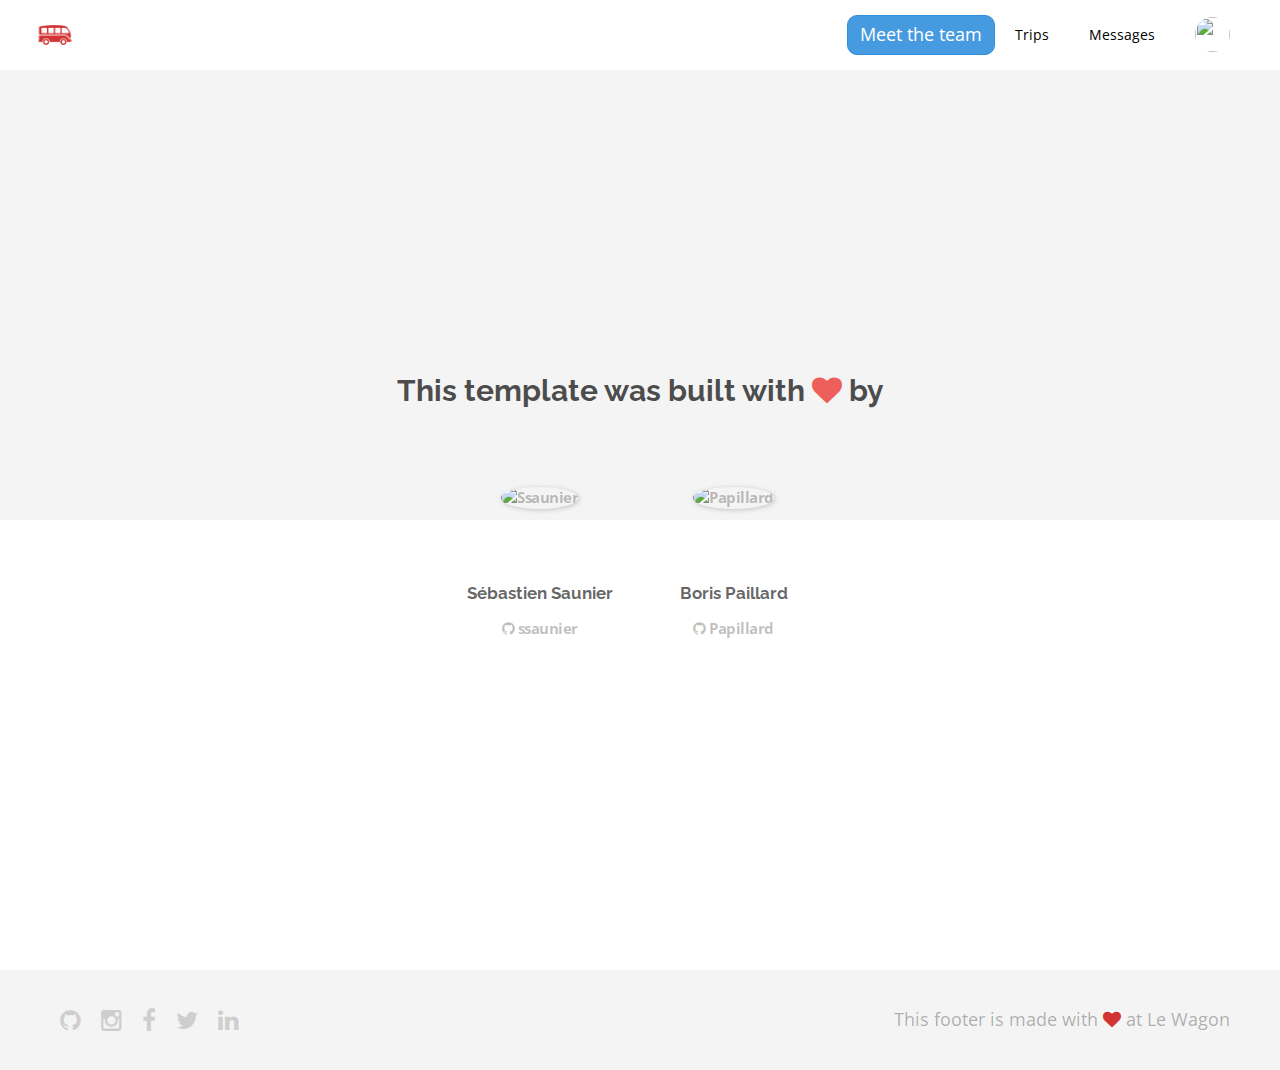
==== commit 32a8581c: "Automated commit at 2018-07-20 04:44:18 UTC by middleman-deploy 2.0.0-alpha" ====
--- a/about.html
+++ b/about.html
@@ -15,7 +15,7 @@
 
     <!-- Use the title from a page's frontmatter if it has one -->
     <title>Le Wagon - Middleman - About</title>
-    <link href="stylesheets/application-fd9f646c.css" rel="stylesheet" />
+    <link href="stylesheets/application-a76d8023.css" rel="stylesheet" />
     <script src="javascripts/application-93de88c9.js"></script>
     <link href="images/favicon-f15af148.png" rel="icon" type="image/png" />
   </head>
--- a/stylesheets/application-a76d8023.css
+++ b/stylesheets/application-a76d8023.css
@@ -0,0 +1,8 @@
+@import url("https://fonts.googleapis.com/css?family=Open+Sans:400,300,700|Raleway:400,100,300,700,500");/*!
+ * Bootstrap v3.3.7 (http://getbootstrap.com)
+ * Copyright 2011-2016 Twitter, Inc.
+ * Licensed under MIT (https://github.com/twbs/bootstrap/blob/master/LICENSE)
+ *//*! normalize.css v3.0.3 | MIT License | github.com/necolas/normalize.css */html{font-family:sans-serif;-ms-text-size-adjust:100%;-webkit-text-size-adjust:100%}body{margin:0}article,aside,details,figcaption,figure,footer,header,hgroup,main,menu,nav,section,summary{display:block}audio,canvas,progress,video{display:inline-block;vertical-align:baseline}audio:not([controls]){display:none;height:0}[hidden],template{display:none}a{background-color:transparent}a:active,a:hover{outline:0}abbr[title]{border-bottom:1px dotted}b,strong{font-weight:bold}dfn{font-style:italic}h1{font-size:2em;margin:0.67em 0}mark{background:#ff0;color:#000}small{font-size:80%}sub,sup{font-size:75%;line-height:0;position:relative;vertical-align:baseline}sup{top:-0.5em}sub{bottom:-0.25em}img{border:0}svg:not(:root){overflow:hidden}figure{margin:1em 40px}hr{-webkit-box-sizing:content-box;box-sizing:content-box;height:0}pre{overflow:auto}code,kbd,pre,samp{font-family:monospace, monospace;font-size:1em}button,input,optgroup,select,textarea{color:inherit;font:inherit;margin:0}button{overflow:visible}button,select{text-transform:none}button,html input[type="button"],input[type="reset"],input[type="submit"]{-webkit-appearance:button;cursor:pointer}button[disabled],html input[disabled]{cursor:default}button::-moz-focus-inner,input::-moz-focus-inner{border:0;padding:0}input{line-height:normal}input[type="checkbox"],input[type="radio"]{-webkit-box-sizing:border-box;box-sizing:border-box;padding:0}input[type="number"]::-webkit-inner-spin-button,input[type="number"]::-webkit-outer-spin-button{height:auto}input[type="search"]{-webkit-appearance:textfield;-webkit-box-sizing:content-box;box-sizing:content-box}input[type="search"]::-webkit-search-cancel-button,input[type="search"]::-webkit-search-decoration{-webkit-appearance:none}fieldset{border:1px solid #c0c0c0;margin:0 2px;padding:0.35em 0.625em 0.75em}legend{border:0;padding:0}textarea{overflow:auto}optgroup{font-weight:bold}table{border-collapse:collapse;border-spacing:0}td,th{padding:0}/*! Source: https://github.com/h5bp/html5-boilerplate/blob/master/src/css/main.css */@media print{*,*:before,*:after{background:transparent !important;color:#000 !important;-webkit-box-shadow:none !important;box-shadow:none !important;text-shadow:none !important}a,a:visited{text-decoration:underline}a[href]:after{content:" (" attr(href) ")"}abbr[title]:after{content:" (" attr(title) ")"}a[href^="#"]:after,a[href^="javascript:"]:after{content:""}pre,blockquote{border:1px solid #999;page-break-inside:avoid}thead{display:table-header-group}tr,img{page-break-inside:avoid}img{max-width:100% !important}p,h2,h3{orphans:3;widows:3}h2,h3{page-break-after:avoid}.navbar{display:none}.btn>.caret,.dropup>.btn>.caret{border-top-color:#000 !important}.label{border:1px solid #000}.table{border-collapse:collapse !important}.table td,.table th{background-color:#fff !important}.table-bordered th,.table-bordered td{border:1px solid #ddd !important}}@font-face{font-family:'Glyphicons Halflings';src:url("../assets/bootstrap/glyphicons-halflings-regular-86b6f62b.eot");src:url("../assets/bootstrap/glyphicons-halflings-regular-86b6f62b.eot?#iefix") format("embedded-opentype"),url("../assets/bootstrap/glyphicons-halflings-regular-ca35b697.woff2") format("woff2"),url("../assets/bootstrap/glyphicons-halflings-regular-278e49a8.woff") format("woff"),url("../assets/bootstrap/glyphicons-halflings-regular-44bc1850.ttf") format("truetype"),url("../assets/bootstrap/glyphicons-halflings-regular-de51a849.svg#glyphicons_halflingsregular") format("svg")}.glyphicon{position:relative;top:1px;display:inline-block;font-family:'Glyphicons Halflings';font-style:normal;font-weight:normal;line-height:1;-webkit-font-smoothing:antialiased;-moz-osx-font-smoothing:grayscale}.glyphicon-asterisk:before{content:"\002a"}.glyphicon-plus:before{content:"\002b"}.glyphicon-euro:before,.glyphicon-eur:before{content:"\20ac"}.glyphicon-minus:before{content:"\2212"}.glyphicon-cloud:before{content:"\2601"}.glyphicon-envelope:before{content:"\2709"}.glyphicon-pencil:before{content:"\270f"}.glyphicon-glass:before{content:"\e001"}.glyphicon-music:before{content:"\e002"}.glyphicon-search:before{content:"\e003"}.glyphicon-heart:before{content:"\e005"}.glyphicon-star:before{content:"\e006"}.glyphicon-star-empty:before{content:"\e007"}.glyphicon-user:before{content:"\e008"}.glyphicon-film:before{content:"\e009"}.glyphicon-th-large:before{content:"\e010"}.glyphicon-th:before{content:"\e011"}.glyphicon-th-list:before{content:"\e012"}.glyphicon-ok:before{content:"\e013"}.glyphicon-remove:before{content:"\e014"}.glyphicon-zoom-in:before{content:"\e015"}.glyphicon-zoom-out:before{content:"\e016"}.glyphicon-off:before{content:"\e017"}.glyphicon-signal:before{content:"\e018"}.glyphicon-cog:before{content:"\e019"}.glyphicon-trash:before{content:"\e020"}.glyphicon-home:before{content:"\e021"}.glyphicon-file:before{content:"\e022"}.glyphicon-time:before{content:"\e023"}.glyphicon-road:before{content:"\e024"}.glyphicon-download-alt:before{content:"\e025"}.glyphicon-download:before{content:"\e026"}.glyphicon-upload:before{content:"\e027"}.glyphicon-inbox:before{content:"\e028"}.glyphicon-play-circle:before{content:"\e029"}.glyphicon-repeat:before{content:"\e030"}.glyphicon-refresh:before{content:"\e031"}.glyphicon-list-alt:before{content:"\e032"}.glyphicon-lock:before{content:"\e033"}.glyphicon-flag:before{content:"\e034"}.glyphicon-headphones:before{content:"\e035"}.glyphicon-volume-off:before{content:"\e036"}.glyphicon-volume-down:before{content:"\e037"}.glyphicon-volume-up:before{content:"\e038"}.glyphicon-qrcode:before{content:"\e039"}.glyphicon-barcode:before{content:"\e040"}.glyphicon-tag:before{content:"\e041"}.glyphicon-tags:before{content:"\e042"}.glyphicon-book:before{content:"\e043"}.glyphicon-bookmark:before{content:"\e044"}.glyphicon-print:before{content:"\e045"}.glyphicon-camera:before{content:"\e046"}.glyphicon-font:before{content:"\e047"}.glyphicon-bold:before{content:"\e048"}.glyphicon-italic:before{content:"\e049"}.glyphicon-text-height:before{content:"\e050"}.glyphicon-text-width:before{content:"\e051"}.glyphicon-align-left:before{content:"\e052"}.glyphicon-align-center:before{content:"\e053"}.glyphicon-align-right:before{content:"\e054"}.glyphicon-align-justify:before{content:"\e055"}.glyphicon-list:before{content:"\e056"}.glyphicon-indent-left:before{content:"\e057"}.glyphicon-indent-right:before{content:"\e058"}.glyphicon-facetime-video:before{content:"\e059"}.glyphicon-picture:before{content:"\e060"}.glyphicon-map-marker:before{content:"\e062"}.glyphicon-adjust:before{content:"\e063"}.glyphicon-tint:before{content:"\e064"}.glyphicon-edit:before{content:"\e065"}.glyphicon-share:before{content:"\e066"}.glyphicon-check:before{content:"\e067"}.glyphicon-move:before{content:"\e068"}.glyphicon-step-backward:before{content:"\e069"}.glyphicon-fast-backward:before{content:"\e070"}.glyphicon-backward:before{content:"\e071"}.glyphicon-play:before{content:"\e072"}.glyphicon-pause:before{content:"\e073"}.glyphicon-stop:before{content:"\e074"}.glyphicon-forward:before{content:"\e075"}.glyphicon-fast-forward:before{content:"\e076"}.glyphicon-step-forward:before{content:"\e077"}.glyphicon-eject:before{content:"\e078"}.glyphicon-chevron-left:before{content:"\e079"}.glyphicon-chevron-right:before{content:"\e080"}.glyphicon-plus-sign:before{content:"\e081"}.glyphicon-minus-sign:before{content:"\e082"}.glyphicon-remove-sign:before{content:"\e083"}.glyphicon-ok-sign:before{content:"\e084"}.glyphicon-question-sign:before{content:"\e085"}.glyphicon-info-sign:before{content:"\e086"}.glyphicon-screenshot:before{content:"\e087"}.glyphicon-remove-circle:before{content:"\e088"}.glyphicon-ok-circle:before{content:"\e089"}.glyphicon-ban-circle:before{content:"\e090"}.glyphicon-arrow-left:before{content:"\e091"}.glyphicon-arrow-right:before{content:"\e092"}.glyphicon-arrow-up:before{content:"\e093"}.glyphicon-arrow-down:before{content:"\e094"}.glyphicon-share-alt:before{content:"\e095"}.glyphicon-resize-full:before{content:"\e096"}.glyphicon-resize-small:before{content:"\e097"}.glyphicon-exclamation-sign:before{content:"\e101"}.glyphicon-gift:before{content:"\e102"}.glyphicon-leaf:before{content:"\e103"}.glyphicon-fire:before{content:"\e104"}.glyphicon-eye-open:before{content:"\e105"}.glyphicon-eye-close:before{content:"\e106"}.glyphicon-warning-sign:before{content:"\e107"}.glyphicon-plane:before{content:"\e108"}.glyphicon-calendar:before{content:"\e109"}.glyphicon-random:before{content:"\e110"}.glyphicon-comment:before{content:"\e111"}.glyphicon-magnet:before{content:"\e112"}.glyphicon-chevron-up:before{content:"\e113"}.glyphicon-chevron-down:before{content:"\e114"}.glyphicon-retweet:before{content:"\e115"}.glyphicon-shopping-cart:before{content:"\e116"}.glyphicon-folder-close:before{content:"\e117"}.glyphicon-folder-open:before{content:"\e118"}.glyphicon-resize-vertical:before{content:"\e119"}.glyphicon-resize-horizontal:before{content:"\e120"}.glyphicon-hdd:before{content:"\e121"}.glyphicon-bullhorn:before{content:"\e122"}.glyphicon-bell:before{content:"\e123"}.glyphicon-certificate:before{content:"\e124"}.glyphicon-thumbs-up:before{content:"\e125"}.glyphicon-thumbs-down:before{content:"\e126"}.glyphicon-hand-right:before{content:"\e127"}.glyphicon-hand-left:before{content:"\e128"}.glyphicon-hand-up:before{content:"\e129"}.glyphicon-hand-down:before{content:"\e130"}.glyphicon-circle-arrow-right:before{content:"\e131"}.glyphicon-circle-arrow-left:before{content:"\e132"}.glyphicon-circle-arrow-up:before{content:"\e133"}.glyphicon-circle-arrow-down:before{content:"\e134"}.glyphicon-globe:before{content:"\e135"}.glyphicon-wrench:before{content:"\e136"}.glyphicon-tasks:before{content:"\e137"}.glyphicon-filter:before{content:"\e138"}.glyphicon-briefcase:before{content:"\e139"}.glyphicon-fullscreen:before{content:"\e140"}.glyphicon-dashboard:before{content:"\e141"}.glyphicon-paperclip:before{content:"\e142"}.glyphicon-heart-empty:before{content:"\e143"}.glyphicon-link:before{content:"\e144"}.glyphicon-phone:before{content:"\e145"}.glyphicon-pushpin:before{content:"\e146"}.glyphicon-usd:before{content:"\e148"}.glyphicon-gbp:before{content:"\e149"}.glyphicon-sort:before{content:"\e150"}.glyphicon-sort-by-alphabet:before{content:"\e151"}.glyphicon-sort-by-alphabet-alt:before{content:"\e152"}.glyphicon-sort-by-order:before{content:"\e153"}.glyphicon-sort-by-order-alt:before{content:"\e154"}.glyphicon-sort-by-attributes:before{content:"\e155"}.glyphicon-sort-by-attributes-alt:before{content:"\e156"}.glyphicon-unchecked:before{content:"\e157"}.glyphicon-expand:before{content:"\e158"}.glyphicon-collapse-down:before{content:"\e159"}.glyphicon-collapse-up:before{content:"\e160"}.glyphicon-log-in:before{content:"\e161"}.glyphicon-flash:before{content:"\e162"}.glyphicon-log-out:before{content:"\e163"}.glyphicon-new-window:before{content:"\e164"}.glyphicon-record:before{content:"\e165"}.glyphicon-save:before{content:"\e166"}.glyphicon-open:before{content:"\e167"}.glyphicon-saved:before{content:"\e168"}.glyphicon-import:before{content:"\e169"}.glyphicon-export:before{content:"\e170"}.glyphicon-send:before{content:"\e171"}.glyphicon-floppy-disk:before{content:"\e172"}.glyphicon-floppy-saved:before{content:"\e173"}.glyphicon-floppy-remove:before{content:"\e174"}.glyphicon-floppy-save:before{content:"\e175"}.glyphicon-floppy-open:before{content:"\e176"}.glyphicon-credit-card:before{content:"\e177"}.glyphicon-transfer:before{content:"\e178"}.glyphicon-cutlery:before{content:"\e179"}.glyphicon-header:before{content:"\e180"}.glyphicon-compressed:before{content:"\e181"}.glyphicon-earphone:before{content:"\e182"}.glyphicon-phone-alt:before{content:"\e183"}.glyphicon-tower:before{content:"\e184"}.glyphicon-stats:before{content:"\e185"}.glyphicon-sd-video:before{content:"\e186"}.glyphicon-hd-video:before{content:"\e187"}.glyphicon-subtitles:before{content:"\e188"}.glyphicon-sound-stereo:before{content:"\e189"}.glyphicon-sound-dolby:before{content:"\e190"}.glyphicon-sound-5-1:before{content:"\e191"}.glyphicon-sound-6-1:before{content:"\e192"}.glyphicon-sound-7-1:before{content:"\e193"}.glyphicon-copyright-mark:before{content:"\e194"}.glyphicon-registration-mark:before{content:"\e195"}.glyphicon-cloud-download:before{content:"\e197"}.glyphicon-cloud-upload:before{content:"\e198"}.glyphicon-tree-conifer:before{content:"\e199"}.glyphicon-tree-deciduous:before{content:"\e200"}.glyphicon-cd:before{content:"\e201"}.glyphicon-save-file:before{content:"\e202"}.glyphicon-open-file:before{content:"\e203"}.glyphicon-level-up:before{content:"\e204"}.glyphicon-copy:before{content:"\e205"}.glyphicon-paste:before{content:"\e206"}.glyphicon-alert:before{content:"\e209"}.glyphicon-equalizer:before{content:"\e210"}.glyphicon-king:before{content:"\e211"}.glyphicon-queen:before{content:"\e212"}.glyphicon-pawn:before{content:"\e213"}.glyphicon-bishop:before{content:"\e214"}.glyphicon-knight:before{content:"\e215"}.glyphicon-baby-formula:before{content:"\e216"}.glyphicon-tent:before{content:"\26fa"}.glyphicon-blackboard:before{content:"\e218"}.glyphicon-bed:before{content:"\e219"}.glyphicon-apple:before{content:"\f8ff"}.glyphicon-erase:before{content:"\e221"}.glyphicon-hourglass:before{content:"\231b"}.glyphicon-lamp:before{content:"\e223"}.glyphicon-duplicate:before{content:"\e224"}.glyphicon-piggy-bank:before{content:"\e225"}.glyphicon-scissors:before{content:"\e226"}.glyphicon-bitcoin:before{content:"\e227"}.glyphicon-btc:before{content:"\e227"}.glyphicon-xbt:before{content:"\e227"}.glyphicon-yen:before{content:"\00a5"}.glyphicon-jpy:before{content:"\00a5"}.glyphicon-ruble:before{content:"\20bd"}.glyphicon-rub:before{content:"\20bd"}.glyphicon-scale:before{content:"\e230"}.glyphicon-ice-lolly:before{content:"\e231"}.glyphicon-ice-lolly-tasted:before{content:"\e232"}.glyphicon-education:before{content:"\e233"}.glyphicon-option-horizontal:before{content:"\e234"}.glyphicon-option-vertical:before{content:"\e235"}.glyphicon-menu-hamburger:before{content:"\e236"}.glyphicon-modal-window:before{content:"\e237"}.glyphicon-oil:before{content:"\e238"}.glyphicon-grain:before{content:"\e239"}.glyphicon-sunglasses:before{content:"\e240"}.glyphicon-text-size:before{content:"\e241"}.glyphicon-text-color:before{content:"\e242"}.glyphicon-text-background:before{content:"\e243"}.glyphicon-object-align-top:before{content:"\e244"}.glyphicon-object-align-bottom:before{content:"\e245"}.glyphicon-object-align-horizontal:before{content:"\e246"}.glyphicon-object-align-left:before{content:"\e247"}.glyphicon-object-align-vertical:before{content:"\e248"}.glyphicon-object-align-right:before{content:"\e249"}.glyphicon-triangle-right:before{content:"\e250"}.glyphicon-triangle-left:before{content:"\e251"}.glyphicon-triangle-bottom:before{content:"\e252"}.glyphicon-triangle-top:before{content:"\e253"}.glyphicon-console:before{content:"\e254"}.glyphicon-superscript:before{content:"\e255"}.glyphicon-subscript:before{content:"\e256"}.glyphicon-menu-left:before{content:"\e257"}.glyphicon-menu-right:before{content:"\e258"}.glyphicon-menu-down:before{content:"\e259"}.glyphicon-menu-up:before{content:"\e260"}*{-webkit-box-sizing:border-box;box-sizing:border-box}*:before,*:after{-webkit-box-sizing:border-box;box-sizing:border-box}html{font-size:10px;-webkit-tap-highlight-color:transparent}body{font-family:"Open Sans", "Helvetica", "sans-serif";font-size:18px;line-height:1.42857143;color:#333333;background-color:#f4f4f4}input,button,select,textarea{font-family:inherit;font-size:inherit;line-height:inherit}a{color:#469AE0;text-decoration:none}a:hover,a:focus{color:#1f74ba;text-decoration:underline}a:focus{outline:5px auto -webkit-focus-ring-color;outline-offset:-2px}figure{margin:0}img{vertical-align:middle}.img-responsive{display:block;max-width:100%;height:auto}.img-rounded{border-radius:2px}.img-thumbnail{padding:4px;line-height:1.42857143;background-color:#f4f4f4;border:1px solid #ddd;border-radius:10px;-webkit-transition:all 0.2s ease-in-out;transition:all 0.2s ease-in-out;display:inline-block;max-width:100%;height:auto}.img-circle{border-radius:50%}hr{margin-top:25px;margin-bottom:25px;border:0;border-top:1px solid #eeeeee}.sr-only{position:absolute;width:1px;height:1px;margin:-1px;padding:0;overflow:hidden;clip:rect(0, 0, 0, 0);border:0}.sr-only-focusable:active,.sr-only-focusable:focus{position:static;width:auto;height:auto;margin:0;overflow:visible;clip:auto}[role="button"]{cursor:pointer}h1,h2,h3,h4,h5,h6,.h1,.h2,.h3,.h4,.h5,.h6{font-family:"Raleway", "Helvetica", "sans-serif";font-weight:500;line-height:1.1;color:inherit}h1 small,h1 .small,h2 small,h2 .small,h3 small,h3 .small,h4 small,h4 .small,h5 small,h5 .small,h6 small,h6 .small,.h1 small,.h1 .small,.h2 small,.h2 .small,.h3 small,.h3 .small,.h4 small,.h4 .small,.h5 small,.h5 .small,.h6 small,.h6 .small{font-weight:normal;line-height:1;color:#777777}h1,.h1,h2,.h2,h3,.h3{margin-top:25px;margin-bottom:12.5px}h1 small,h1 .small,.h1 small,.h1 .small,h2 small,h2 .small,.h2 small,.h2 .small,h3 small,h3 .small,.h3 small,.h3 .small{font-size:65%}h4,.h4,h5,.h5,h6,.h6{margin-top:12.5px;margin-bottom:12.5px}h4 small,h4 .small,.h4 small,.h4 .small,h5 small,h5 .small,.h5 small,.h5 .small,h6 small,h6 .small,.h6 small,.h6 .small{font-size:75%}h1,.h1{font-size:46px}h2,.h2{font-size:38px}h3,.h3{font-size:31px}h4,.h4{font-size:23px}h5,.h5{font-size:18px}h6,.h6{font-size:16px}p{margin:0 0 12.5px}.lead{margin-bottom:25px;font-size:20px;font-weight:300;line-height:1.4}@media (min-width: 768px){.lead{font-size:27px}}small,.small{font-size:88%}mark,.mark{background-color:#fcf8e3;padding:.2em}.text-left{text-align:left}.text-right{text-align:right}.text-center{text-align:center}.text-justify{text-align:justify}.text-nowrap{white-space:nowrap}.text-lowercase{text-transform:lowercase}.text-uppercase,.initialism{text-transform:uppercase}.text-capitalize{text-transform:capitalize}.text-muted{color:#777777}.text-primary{color:#469AE0}a.text-primary:hover,a.text-primary:focus{color:#2381d0}.text-success{color:#3c763d}a.text-success:hover,a.text-success:focus{color:#2b542c}.text-info{color:#31708f}a.text-info:hover,a.text-info:focus{color:#245269}.text-warning{color:#8a6d3b}a.text-warning:hover,a.text-warning:focus{color:#66512c}.text-danger{color:#a94442}a.text-danger:hover,a.text-danger:focus{color:#843534}.bg-primary{color:#fff}.bg-primary{background-color:#469AE0}a.bg-primary:hover,a.bg-primary:focus{background-color:#2381d0}.bg-success{background-color:#dff0d8}a.bg-success:hover,a.bg-success:focus{background-color:#c1e2b3}.bg-info{background-color:#d9edf7}a.bg-info:hover,a.bg-info:focus{background-color:#afd9ee}.bg-warning{background-color:#fcf8e3}a.bg-warning:hover,a.bg-warning:focus{background-color:#f7ecb5}.bg-danger{background-color:#f2dede}a.bg-danger:hover,a.bg-danger:focus{background-color:#e4b9b9}.page-header{padding-bottom:11.5px;margin:50px 0 25px;border-bottom:1px solid #eeeeee}ul,ol{margin-top:0;margin-bottom:12.5px}ul ul,ul ol,ol ul,ol ol{margin-bottom:0}.list-unstyled{padding-left:0;list-style:none}.list-inline{padding-left:0;list-style:none;margin-left:-5px}.list-inline>li{display:inline-block;padding-left:5px;padding-right:5px}dl{margin-top:0;margin-bottom:25px}dt,dd{line-height:1.42857143}dt{font-weight:bold}dd{margin-left:0}.dl-horizontal dd:before,.dl-horizontal dd:after{content:" ";display:table}.dl-horizontal dd:after{clear:both}@media (min-width: 768px){.dl-horizontal dt{float:left;width:160px;clear:left;text-align:right;overflow:hidden;text-overflow:ellipsis;white-space:nowrap}.dl-horizontal dd{margin-left:180px}}abbr[title],abbr[data-original-title]{cursor:help;border-bottom:1px dotted #777777}.initialism{font-size:90%}blockquote{padding:12.5px 25px;margin:0 0 25px;font-size:22.5px;border-left:5px solid #eeeeee}blockquote p:last-child,blockquote ul:last-child,blockquote ol:last-child{margin-bottom:0}blockquote footer,blockquote small,blockquote .small{display:block;font-size:80%;line-height:1.42857143;color:#777777}blockquote footer:before,blockquote small:before,blockquote .small:before{content:'\2014 \00A0'}.blockquote-reverse,blockquote.pull-right{padding-right:15px;padding-left:0;border-right:5px solid #eeeeee;border-left:0;text-align:right}.blockquote-reverse footer:before,.blockquote-reverse small:before,.blockquote-reverse .small:before,blockquote.pull-right footer:before,blockquote.pull-right small:before,blockquote.pull-right .small:before{content:''}.blockquote-reverse footer:after,.blockquote-reverse small:after,.blockquote-reverse .small:after,blockquote.pull-right footer:after,blockquote.pull-right small:after,blockquote.pull-right .small:after{content:'\00A0 \2014'}address{margin-bottom:25px;font-style:normal;line-height:1.42857143}code,kbd,pre,samp{font-family:Menlo, Monaco, Consolas, "Courier New", monospace}code{padding:2px 4px;font-size:90%;color:#c7254e;background-color:#f9f2f4;border-radius:10px}kbd{padding:2px 4px;font-size:90%;color:#fff;background-color:#333;border-radius:2px;-webkit-box-shadow:inset 0 -1px 0 rgba(0,0,0,0.25);box-shadow:inset 0 -1px 0 rgba(0,0,0,0.25)}kbd kbd{padding:0;font-size:100%;font-weight:bold;-webkit-box-shadow:none;box-shadow:none}pre{display:block;padding:12px;margin:0 0 12.5px;font-size:17px;line-height:1.42857143;word-break:break-all;word-wrap:break-word;color:#333333;background-color:#f5f5f5;border:1px solid #ccc;border-radius:10px}pre code{padding:0;font-size:inherit;color:inherit;white-space:pre-wrap;background-color:transparent;border-radius:0}.pre-scrollable{max-height:340px;overflow-y:scroll}.container{margin-right:auto;margin-left:auto;padding-left:15px;padding-right:15px}.container:before,.container:after{content:" ";display:table}.container:after{clear:both}@media (min-width: 768px){.container{width:750px}}@media (min-width: 992px){.container{width:970px}}@media (min-width: 1200px){.container{width:1170px}}.container-fluid{margin-right:auto;margin-left:auto;padding-left:15px;padding-right:15px}.container-fluid:before,.container-fluid:after{content:" ";display:table}.container-fluid:after{clear:both}.row{margin-left:-15px;margin-right:-15px}.row:before,.row:after{content:" ";display:table}.row:after{clear:both}.col-xs-1,.col-sm-1,.col-md-1,.col-lg-1,.col-xs-2,.col-sm-2,.col-md-2,.col-lg-2,.col-xs-3,.col-sm-3,.col-md-3,.col-lg-3,.col-xs-4,.col-sm-4,.col-md-4,.col-lg-4,.col-xs-5,.col-sm-5,.col-md-5,.col-lg-5,.col-xs-6,.col-sm-6,.col-md-6,.col-lg-6,.col-xs-7,.col-sm-7,.col-md-7,.col-lg-7,.col-xs-8,.col-sm-8,.col-md-8,.col-lg-8,.col-xs-9,.col-sm-9,.col-md-9,.col-lg-9,.col-xs-10,.col-sm-10,.col-md-10,.col-lg-10,.col-xs-11,.col-sm-11,.col-md-11,.col-lg-11,.col-xs-12,.col-sm-12,.col-md-12,.col-lg-12{position:relative;min-height:1px;padding-left:15px;padding-right:15px}.col-xs-1,.col-xs-2,.col-xs-3,.col-xs-4,.col-xs-5,.col-xs-6,.col-xs-7,.col-xs-8,.col-xs-9,.col-xs-10,.col-xs-11,.col-xs-12{float:left}.col-xs-1{width:8.33333333%}.col-xs-2{width:16.66666667%}.col-xs-3{width:25%}.col-xs-4{width:33.33333333%}.col-xs-5{width:41.66666667%}.col-xs-6{width:50%}.col-xs-7{width:58.33333333%}.col-xs-8{width:66.66666667%}.col-xs-9{width:75%}.col-xs-10{width:83.33333333%}.col-xs-11{width:91.66666667%}.col-xs-12{width:100%}.col-xs-pull-0{right:auto}.col-xs-pull-1{right:8.33333333%}.col-xs-pull-2{right:16.66666667%}.col-xs-pull-3{right:25%}.col-xs-pull-4{right:33.33333333%}.col-xs-pull-5{right:41.66666667%}.col-xs-pull-6{right:50%}.col-xs-pull-7{right:58.33333333%}.col-xs-pull-8{right:66.66666667%}.col-xs-pull-9{right:75%}.col-xs-pull-10{right:83.33333333%}.col-xs-pull-11{right:91.66666667%}.col-xs-pull-12{right:100%}.col-xs-push-0{left:auto}.col-xs-push-1{left:8.33333333%}.col-xs-push-2{left:16.66666667%}.col-xs-push-3{left:25%}.col-xs-push-4{left:33.33333333%}.col-xs-push-5{left:41.66666667%}.col-xs-push-6{left:50%}.col-xs-push-7{left:58.33333333%}.col-xs-push-8{left:66.66666667%}.col-xs-push-9{left:75%}.col-xs-push-10{left:83.33333333%}.col-xs-push-11{left:91.66666667%}.col-xs-push-12{left:100%}.col-xs-offset-0{margin-left:0%}.col-xs-offset-1{margin-left:8.33333333%}.col-xs-offset-2{margin-left:16.66666667%}.col-xs-offset-3{margin-left:25%}.col-xs-offset-4{margin-left:33.33333333%}.col-xs-offset-5{margin-left:41.66666667%}.col-xs-offset-6{margin-left:50%}.col-xs-offset-7{margin-left:58.33333333%}.col-xs-offset-8{margin-left:66.66666667%}.col-xs-offset-9{margin-left:75%}.col-xs-offset-10{margin-left:83.33333333%}.col-xs-offset-11{margin-left:91.66666667%}.col-xs-offset-12{margin-left:100%}@media (min-width: 768px){.col-sm-1,.col-sm-2,.col-sm-3,.col-sm-4,.col-sm-5,.col-sm-6,.col-sm-7,.col-sm-8,.col-sm-9,.col-sm-10,.col-sm-11,.col-sm-12{float:left}.col-sm-1{width:8.33333333%}.col-sm-2{width:16.66666667%}.col-sm-3{width:25%}.col-sm-4{width:33.33333333%}.col-sm-5{width:41.66666667%}.col-sm-6{width:50%}.col-sm-7{width:58.33333333%}.col-sm-8{width:66.66666667%}.col-sm-9{width:75%}.col-sm-10{width:83.33333333%}.col-sm-11{width:91.66666667%}.col-sm-12{width:100%}.col-sm-pull-0{right:auto}.col-sm-pull-1{right:8.33333333%}.col-sm-pull-2{right:16.66666667%}.col-sm-pull-3{right:25%}.col-sm-pull-4{right:33.33333333%}.col-sm-pull-5{right:41.66666667%}.col-sm-pull-6{right:50%}.col-sm-pull-7{right:58.33333333%}.col-sm-pull-8{right:66.66666667%}.col-sm-pull-9{right:75%}.col-sm-pull-10{right:83.33333333%}.col-sm-pull-11{right:91.66666667%}.col-sm-pull-12{right:100%}.col-sm-push-0{left:auto}.col-sm-push-1{left:8.33333333%}.col-sm-push-2{left:16.66666667%}.col-sm-push-3{left:25%}.col-sm-push-4{left:33.33333333%}.col-sm-push-5{left:41.66666667%}.col-sm-push-6{left:50%}.col-sm-push-7{left:58.33333333%}.col-sm-push-8{left:66.66666667%}.col-sm-push-9{left:75%}.col-sm-push-10{left:83.33333333%}.col-sm-push-11{left:91.66666667%}.col-sm-push-12{left:100%}.col-sm-offset-0{margin-left:0%}.col-sm-offset-1{margin-left:8.33333333%}.col-sm-offset-2{margin-left:16.66666667%}.col-sm-offset-3{margin-left:25%}.col-sm-offset-4{margin-left:33.33333333%}.col-sm-offset-5{margin-left:41.66666667%}.col-sm-offset-6{margin-left:50%}.col-sm-offset-7{margin-left:58.33333333%}.col-sm-offset-8{margin-left:66.66666667%}.col-sm-offset-9{margin-left:75%}.col-sm-offset-10{margin-left:83.33333333%}.col-sm-offset-11{margin-left:91.66666667%}.col-sm-offset-12{margin-left:100%}}@media (min-width: 992px){.col-md-1,.col-md-2,.col-md-3,.col-md-4,.col-md-5,.col-md-6,.col-md-7,.col-md-8,.col-md-9,.col-md-10,.col-md-11,.col-md-12{float:left}.col-md-1{width:8.33333333%}.col-md-2{width:16.66666667%}.col-md-3{width:25%}.col-md-4{width:33.33333333%}.col-md-5{width:41.66666667%}.col-md-6{width:50%}.col-md-7{width:58.33333333%}.col-md-8{width:66.66666667%}.col-md-9{width:75%}.col-md-10{width:83.33333333%}.col-md-11{width:91.66666667%}.col-md-12{width:100%}.col-md-pull-0{right:auto}.col-md-pull-1{right:8.33333333%}.col-md-pull-2{right:16.66666667%}.col-md-pull-3{right:25%}.col-md-pull-4{right:33.33333333%}.col-md-pull-5{right:41.66666667%}.col-md-pull-6{right:50%}.col-md-pull-7{right:58.33333333%}.col-md-pull-8{right:66.66666667%}.col-md-pull-9{right:75%}.col-md-pull-10{right:83.33333333%}.col-md-pull-11{right:91.66666667%}.col-md-pull-12{right:100%}.col-md-push-0{left:auto}.col-md-push-1{left:8.33333333%}.col-md-push-2{left:16.66666667%}.col-md-push-3{left:25%}.col-md-push-4{left:33.33333333%}.col-md-push-5{left:41.66666667%}.col-md-push-6{left:50%}.col-md-push-7{left:58.33333333%}.col-md-push-8{left:66.66666667%}.col-md-push-9{left:75%}.col-md-push-10{left:83.33333333%}.col-md-push-11{left:91.66666667%}.col-md-push-12{left:100%}.col-md-offset-0{margin-left:0%}.col-md-offset-1{margin-left:8.33333333%}.col-md-offset-2{margin-left:16.66666667%}.col-md-offset-3{margin-left:25%}.col-md-offset-4{margin-left:33.33333333%}.col-md-offset-5{margin-left:41.66666667%}.col-md-offset-6{margin-left:50%}.col-md-offset-7{margin-left:58.33333333%}.col-md-offset-8{margin-left:66.66666667%}.col-md-offset-9{margin-left:75%}.col-md-offset-10{margin-left:83.33333333%}.col-md-offset-11{margin-left:91.66666667%}.col-md-offset-12{margin-left:100%}}@media (min-width: 1200px){.col-lg-1,.col-lg-2,.col-lg-3,.col-lg-4,.col-lg-5,.col-lg-6,.col-lg-7,.col-lg-8,.col-lg-9,.col-lg-10,.col-lg-11,.col-lg-12{float:left}.col-lg-1{width:8.33333333%}.col-lg-2{width:16.66666667%}.col-lg-3{width:25%}.col-lg-4{width:33.33333333%}.col-lg-5{width:41.66666667%}.col-lg-6{width:50%}.col-lg-7{width:58.33333333%}.col-lg-8{width:66.66666667%}.col-lg-9{width:75%}.col-lg-10{width:83.33333333%}.col-lg-11{width:91.66666667%}.col-lg-12{width:100%}.col-lg-pull-0{right:auto}.col-lg-pull-1{right:8.33333333%}.col-lg-pull-2{right:16.66666667%}.col-lg-pull-3{right:25%}.col-lg-pull-4{right:33.33333333%}.col-lg-pull-5{right:41.66666667%}.col-lg-pull-6{right:50%}.col-lg-pull-7{right:58.33333333%}.col-lg-pull-8{right:66.66666667%}.col-lg-pull-9{right:75%}.col-lg-pull-10{right:83.33333333%}.col-lg-pull-11{right:91.66666667%}.col-lg-pull-12{right:100%}.col-lg-push-0{left:auto}.col-lg-push-1{left:8.33333333%}.col-lg-push-2{left:16.66666667%}.col-lg-push-3{left:25%}.col-lg-push-4{left:33.33333333%}.col-lg-push-5{left:41.66666667%}.col-lg-push-6{left:50%}.col-lg-push-7{left:58.33333333%}.col-lg-push-8{left:66.66666667%}.col-lg-push-9{left:75%}.col-lg-push-10{left:83.33333333%}.col-lg-push-11{left:91.66666667%}.col-lg-push-12{left:100%}.col-lg-offset-0{margin-left:0%}.col-lg-offset-1{margin-left:8.33333333%}.col-lg-offset-2{margin-left:16.66666667%}.col-lg-offset-3{margin-left:25%}.col-lg-offset-4{margin-left:33.33333333%}.col-lg-offset-5{margin-left:41.66666667%}.col-lg-offset-6{margin-left:50%}.col-lg-offset-7{margin-left:58.33333333%}.col-lg-offset-8{margin-left:66.66666667%}.col-lg-offset-9{margin-left:75%}.col-lg-offset-10{margin-left:83.33333333%}.col-lg-offset-11{margin-left:91.66666667%}.col-lg-offset-12{margin-left:100%}}table{background-color:transparent}caption{padding-top:8px;padding-bottom:8px;color:#777777;text-align:left}th{text-align:left}.table{width:100%;max-width:100%;margin-bottom:25px}.table>thead>tr>th,.table>thead>tr>td,.table>tbody>tr>th,.table>tbody>tr>td,.table>tfoot>tr>th,.table>tfoot>tr>td{padding:8px;line-height:1.42857143;vertical-align:top;border-top:1px solid #ddd}.table>thead>tr>th{vertical-align:bottom;border-bottom:2px solid #ddd}.table>caption+thead>tr:first-child>th,.table>caption+thead>tr:first-child>td,.table>colgroup+thead>tr:first-child>th,.table>colgroup+thead>tr:first-child>td,.table>thead:first-child>tr:first-child>th,.table>thead:first-child>tr:first-child>td{border-top:0}.table>tbody+tbody{border-top:2px solid #ddd}.table .table{background-color:#f4f4f4}.table-condensed>thead>tr>th,.table-condensed>thead>tr>td,.table-condensed>tbody>tr>th,.table-condensed>tbody>tr>td,.table-condensed>tfoot>tr>th,.table-condensed>tfoot>tr>td{padding:5px}.table-bordered{border:1px solid #ddd}.table-bordered>thead>tr>th,.table-bordered>thead>tr>td,.table-bordered>tbody>tr>th,.table-bordered>tbody>tr>td,.table-bordered>tfoot>tr>th,.table-bordered>tfoot>tr>td{border:1px solid #ddd}.table-bordered>thead>tr>th,.table-bordered>thead>tr>td{border-bottom-width:2px}.table-striped>tbody>tr:nth-of-type(odd){background-color:#f9f9f9}.table-hover>tbody>tr:hover{background-color:#f5f5f5}table col[class*="col-"]{position:static;float:none;display:table-column}table td[class*="col-"],table th[class*="col-"]{position:static;float:none;display:table-cell}.table>thead>tr>td.active,.table>thead>tr>th.active,.table>thead>tr.active>td,.table>thead>tr.active>th,.table>tbody>tr>td.active,.table>tbody>tr>th.active,.table>tbody>tr.active>td,.table>tbody>tr.active>th,.table>tfoot>tr>td.active,.table>tfoot>tr>th.active,.table>tfoot>tr.active>td,.table>tfoot>tr.active>th{background-color:#f5f5f5}.table-hover>tbody>tr>td.active:hover,.table-hover>tbody>tr>th.active:hover,.table-hover>tbody>tr.active:hover>td,.table-hover>tbody>tr:hover>.active,.table-hover>tbody>tr.active:hover>th{background-color:#e8e8e8}.table>thead>tr>td.success,.table>thead>tr>th.success,.table>thead>tr.success>td,.table>thead>tr.success>th,.table>tbody>tr>td.success,.table>tbody>tr>th.success,.table>tbody>tr.success>td,.table>tbody>tr.success>th,.table>tfoot>tr>td.success,.table>tfoot>tr>th.success,.table>tfoot>tr.success>td,.table>tfoot>tr.success>th{background-color:#dff0d8}.table-hover>tbody>tr>td.success:hover,.table-hover>tbody>tr>th.success:hover,.table-hover>tbody>tr.success:hover>td,.table-hover>tbody>tr:hover>.success,.table-hover>tbody>tr.success:hover>th{background-color:#d0e9c6}.table>thead>tr>td.info,.table>thead>tr>th.info,.table>thead>tr.info>td,.table>thead>tr.info>th,.table>tbody>tr>td.info,.table>tbody>tr>th.info,.table>tbody>tr.info>td,.table>tbody>tr.info>th,.table>tfoot>tr>td.info,.table>tfoot>tr>th.info,.table>tfoot>tr.info>td,.table>tfoot>tr.info>th{background-color:#d9edf7}.table-hover>tbody>tr>td.info:hover,.table-hover>tbody>tr>th.info:hover,.table-hover>tbody>tr.info:hover>td,.table-hover>tbody>tr:hover>.info,.table-hover>tbody>tr.info:hover>th{background-color:#c4e3f3}.table>thead>tr>td.warning,.table>thead>tr>th.warning,.table>thead>tr.warning>td,.table>thead>tr.warning>th,.table>tbody>tr>td.warning,.table>tbody>tr>th.warning,.table>tbody>tr.warning>td,.table>tbody>tr.warning>th,.table>tfoot>tr>td.warning,.table>tfoot>tr>th.warning,.table>tfoot>tr.warning>td,.table>tfoot>tr.warning>th{background-color:#fcf8e3}.table-hover>tbody>tr>td.warning:hover,.table-hover>tbody>tr>th.warning:hover,.table-hover>tbody>tr.warning:hover>td,.table-hover>tbody>tr:hover>.warning,.table-hover>tbody>tr.warning:hover>th{background-color:#faf2cc}.table>thead>tr>td.danger,.table>thead>tr>th.danger,.table>thead>tr.danger>td,.table>thead>tr.danger>th,.table>tbody>tr>td.danger,.table>tbody>tr>th.danger,.table>tbody>tr.danger>td,.table>tbody>tr.danger>th,.table>tfoot>tr>td.danger,.table>tfoot>tr>th.danger,.table>tfoot>tr.danger>td,.table>tfoot>tr.danger>th{background-color:#f2dede}.table-hover>tbody>tr>td.danger:hover,.table-hover>tbody>tr>th.danger:hover,.table-hover>tbody>tr.danger:hover>td,.table-hover>tbody>tr:hover>.danger,.table-hover>tbody>tr.danger:hover>th{background-color:#ebcccc}.table-responsive{overflow-x:auto;min-height:0.01%}@media screen and (max-width: 767px){.table-responsive{width:100%;margin-bottom:18.75px;overflow-y:hidden;-ms-overflow-style:-ms-autohiding-scrollbar;border:1px solid #ddd}.table-responsive>.table{margin-bottom:0}.table-responsive>.table>thead>tr>th,.table-responsive>.table>thead>tr>td,.table-responsive>.table>tbody>tr>th,.table-responsive>.table>tbody>tr>td,.table-responsive>.table>tfoot>tr>th,.table-responsive>.table>tfoot>tr>td{white-space:nowrap}.table-responsive>.table-bordered{border:0}.table-responsive>.table-bordered>thead>tr>th:first-child,.table-responsive>.table-bordered>thead>tr>td:first-child,.table-responsive>.table-bordered>tbody>tr>th:first-child,.table-responsive>.table-bordered>tbody>tr>td:first-child,.table-responsive>.table-bordered>tfoot>tr>th:first-child,.table-responsive>.table-bordered>tfoot>tr>td:first-child{border-left:0}.table-responsive>.table-bordered>thead>tr>th:last-child,.table-responsive>.table-bordered>thead>tr>td:last-child,.table-responsive>.table-bordered>tbody>tr>th:last-child,.table-responsive>.table-bordered>tbody>tr>td:last-child,.table-responsive>.table-bordered>tfoot>tr>th:last-child,.table-responsive>.table-bordered>tfoot>tr>td:last-child{border-right:0}.table-responsive>.table-bordered>tbody>tr:last-child>th,.table-responsive>.table-bordered>tbody>tr:last-child>td,.table-responsive>.table-bordered>tfoot>tr:last-child>th,.table-responsive>.table-bordered>tfoot>tr:last-child>td{border-bottom:0}}fieldset{padding:0;margin:0;border:0;min-width:0}legend{display:block;width:100%;padding:0;margin-bottom:25px;font-size:27px;line-height:inherit;color:#333333;border:0;border-bottom:1px solid #e5e5e5}label{display:inline-block;max-width:100%;margin-bottom:5px;font-weight:bold}input[type="search"]{-webkit-box-sizing:border-box;box-sizing:border-box}input[type="radio"],input[type="checkbox"]{margin:4px 0 0;margin-top:1px \9;line-height:normal}input[type="file"]{display:block}input[type="range"]{display:block;width:100%}select[multiple],select[size]{height:auto}input[type="file"]:focus,input[type="radio"]:focus,input[type="checkbox"]:focus{outline:5px auto -webkit-focus-ring-color;outline-offset:-2px}output{display:block;padding-top:7px;font-size:18px;line-height:1.42857143;color:#000000}.form-control{display:block;width:100%;height:39px;padding:6px 12px;font-size:18px;line-height:1.42857143;color:#000000;background-color:#fff;background-image:none;border:1px solid #ccc;border-radius:10px;-webkit-box-shadow:inset 0 1px 1px rgba(0,0,0,0.075);box-shadow:inset 0 1px 1px rgba(0,0,0,0.075);-webkit-transition:border-color ease-in-out 0.15s, box-shadow ease-in-out 0.15s;-webkit-transition:border-color ease-in-out 0.15s, -webkit-box-shadow ease-in-out 0.15s;transition:border-color ease-in-out 0.15s, -webkit-box-shadow ease-in-out 0.15s;transition:border-color ease-in-out 0.15s, box-shadow ease-in-out 0.15s;transition:border-color ease-in-out 0.15s, box-shadow ease-in-out 0.15s, -webkit-box-shadow ease-in-out 0.15s}.form-control:focus{border-color:#66afe9;outline:0;-webkit-box-shadow:inset 0 1px 1px rgba(0,0,0,0.075),0 0 8px rgba(102,175,233,0.6);box-shadow:inset 0 1px 1px rgba(0,0,0,0.075),0 0 8px rgba(102,175,233,0.6)}.form-control::-moz-placeholder{color:#999;opacity:1}.form-control:-ms-input-placeholder{color:#999}.form-control::-webkit-input-placeholder{color:#999}.form-control::-ms-expand{border:0;background-color:transparent}.form-control[disabled],.form-control[readonly],fieldset[disabled] .form-control{background-color:#eeeeee;opacity:1}.form-control[disabled],fieldset[disabled] .form-control{cursor:not-allowed}textarea.form-control{height:auto}input[type="search"]{-webkit-appearance:none}@media screen and (-webkit-min-device-pixel-ratio: 0){input[type="date"].form-control,input[type="time"].form-control,input[type="datetime-local"].form-control,input[type="month"].form-control{line-height:39px}input[type="date"].input-sm,.input-group-sm>input[type="date"].form-control,.input-group-sm>input[type="date"].input-group-addon,.input-group-sm>.input-group-btn>input[type="date"].btn,.input-group-sm input[type="date"],input[type="time"].input-sm,.input-group-sm>input[type="time"].form-control,.input-group-sm>input[type="time"].input-group-addon,.input-group-sm>.input-group-btn>input[type="time"].btn,.input-group-sm input[type="time"],input[type="datetime-local"].input-sm,.input-group-sm>input[type="datetime-local"].form-control,.input-group-sm>input[type="datetime-local"].input-group-addon,.input-group-sm>.input-group-btn>input[type="datetime-local"].btn,.input-group-sm input[type="datetime-local"],input[type="month"].input-sm,.input-group-sm>input[type="month"].form-control,.input-group-sm>input[type="month"].input-group-addon,.input-group-sm>.input-group-btn>input[type="month"].btn,.input-group-sm input[type="month"]{line-height:36px}input[type="date"].input-lg,.input-group-lg>input[type="date"].form-control,.input-group-lg>input[type="date"].input-group-addon,.input-group-lg>.input-group-btn>input[type="date"].btn,.input-group-lg input[type="date"],input[type="time"].input-lg,.input-group-lg>input[type="time"].form-control,.input-group-lg>input[type="time"].input-group-addon,.input-group-lg>.input-group-btn>input[type="time"].btn,.input-group-lg input[type="time"],input[type="datetime-local"].input-lg,.input-group-lg>input[type="datetime-local"].form-control,.input-group-lg>input[type="datetime-local"].input-group-addon,.input-group-lg>.input-group-btn>input[type="datetime-local"].btn,.input-group-lg input[type="datetime-local"],input[type="month"].input-lg,.input-group-lg>input[type="month"].form-control,.input-group-lg>input[type="month"].input-group-addon,.input-group-lg>.input-group-btn>input[type="month"].btn,.input-group-lg input[type="month"]{line-height:53px}}.form-group{margin-bottom:15px}.radio,.checkbox{position:relative;display:block;margin-top:10px;margin-bottom:10px}.radio label,.checkbox label{min-height:25px;padding-left:20px;margin-bottom:0;font-weight:normal;cursor:pointer}.radio input[type="radio"],.radio-inline input[type="radio"],.checkbox input[type="checkbox"],.checkbox-inline input[type="checkbox"]{position:absolute;margin-left:-20px;margin-top:4px \9}.radio+.radio,.checkbox+.checkbox{margin-top:-5px}.radio-inline,.checkbox-inline{position:relative;display:inline-block;padding-left:20px;margin-bottom:0;vertical-align:middle;font-weight:normal;cursor:pointer}.radio-inline+.radio-inline,.checkbox-inline+.checkbox-inline{margin-top:0;margin-left:10px}input[type="radio"][disabled],input[type="radio"].disabled,fieldset[disabled] input[type="radio"],input[type="checkbox"][disabled],input[type="checkbox"].disabled,fieldset[disabled] input[type="checkbox"]{cursor:not-allowed}.radio-inline.disabled,fieldset[disabled] .radio-inline,.checkbox-inline.disabled,fieldset[disabled] .checkbox-inline{cursor:not-allowed}.radio.disabled label,fieldset[disabled] .radio label,.checkbox.disabled label,fieldset[disabled] .checkbox label{cursor:not-allowed}.form-control-static{padding-top:7px;padding-bottom:7px;margin-bottom:0;min-height:43px}.form-control-static.input-lg,.input-group-lg>.form-control-static.form-control,.input-group-lg>.form-control-static.input-group-addon,.input-group-lg>.input-group-btn>.form-control-static.btn,.form-control-static.input-sm,.input-group-sm>.form-control-static.form-control,.input-group-sm>.form-control-static.input-group-addon,.input-group-sm>.input-group-btn>.form-control-static.btn{padding-left:0;padding-right:0}.input-sm,.input-group-sm>.form-control,.input-group-sm>.input-group-addon,.input-group-sm>.input-group-btn>.btn{height:36px;padding:5px 10px;font-size:16px;line-height:1.5;border-radius:2px}select.input-sm,.input-group-sm>select.form-control,.input-group-sm>select.input-group-addon,.input-group-sm>.input-group-btn>select.btn{height:36px;line-height:36px}textarea.input-sm,.input-group-sm>textarea.form-control,.input-group-sm>textarea.input-group-addon,.input-group-sm>.input-group-btn>textarea.btn,select[multiple].input-sm,.input-group-sm>select[multiple].form-control,.input-group-sm>select[multiple].input-group-addon,.input-group-sm>.input-group-btn>select[multiple].btn{height:auto}.form-group-sm .form-control{height:36px;padding:5px 10px;font-size:16px;line-height:1.5;border-radius:2px}.form-group-sm select.form-control{height:36px;line-height:36px}.form-group-sm textarea.form-control,.form-group-sm select[multiple].form-control{height:auto}.form-group-sm .form-control-static{height:36px;min-height:41px;padding:6px 10px;font-size:16px;line-height:1.5}.input-lg,.input-group-lg>.form-control,.input-group-lg>.input-group-addon,.input-group-lg>.input-group-btn>.btn{height:53px;padding:10px 16px;font-size:23px;line-height:1.3333333;border-radius:2px}select.input-lg,.input-group-lg>select.form-control,.input-group-lg>select.input-group-addon,.input-group-lg>.input-group-btn>select.btn{height:53px;line-height:53px}textarea.input-lg,.input-group-lg>textarea.form-control,.input-group-lg>textarea.input-group-addon,.input-group-lg>.input-group-btn>textarea.btn,select[multiple].input-lg,.input-group-lg>select[multiple].form-control,.input-group-lg>select[multiple].input-group-addon,.input-group-lg>.input-group-btn>select[multiple].btn{height:auto}.form-group-lg .form-control{height:53px;padding:10px 16px;font-size:23px;line-height:1.3333333;border-radius:2px}.form-group-lg select.form-control{height:53px;line-height:53px}.form-group-lg textarea.form-control,.form-group-lg select[multiple].form-control{height:auto}.form-group-lg .form-control-static{height:53px;min-height:48px;padding:11px 16px;font-size:23px;line-height:1.3333333}.has-feedback{position:relative}.has-feedback .form-control{padding-right:48.75px}.form-control-feedback{position:absolute;top:0;right:0;z-index:2;display:block;width:39px;height:39px;line-height:39px;text-align:center;pointer-events:none}.input-lg+.form-control-feedback,.input-group-lg>.form-control+.form-control-feedback,.input-group-lg>.input-group-addon+.form-control-feedback,.input-group-lg>.input-group-btn>.btn+.form-control-feedback,.input-group-lg+.form-control-feedback,.form-group-lg .form-control+.form-control-feedback{width:53px;height:53px;line-height:53px}.input-sm+.form-control-feedback,.input-group-sm>.form-control+.form-control-feedback,.input-group-sm>.input-group-addon+.form-control-feedback,.input-group-sm>.input-group-btn>.btn+.form-control-feedback,.input-group-sm+.form-control-feedback,.form-group-sm .form-control+.form-control-feedback{width:36px;height:36px;line-height:36px}.has-success .help-block,.has-success .control-label,.has-success .radio,.has-success .checkbox,.has-success .radio-inline,.has-success .checkbox-inline,.has-success.radio label,.has-success.checkbox label,.has-success.radio-inline label,.has-success.checkbox-inline label{color:#3c763d}.has-success .form-control{border-color:#3c763d;-webkit-box-shadow:inset 0 1px 1px rgba(0,0,0,0.075);box-shadow:inset 0 1px 1px rgba(0,0,0,0.075)}.has-success .form-control:focus{border-color:#2b542c;-webkit-box-shadow:inset 0 1px 1px rgba(0,0,0,0.075),0 0 6px #67b168;box-shadow:inset 0 1px 1px rgba(0,0,0,0.075),0 0 6px #67b168}.has-success .input-group-addon{color:#3c763d;border-color:#3c763d;background-color:#dff0d8}.has-success .form-control-feedback{color:#3c763d}.has-warning .help-block,.has-warning .control-label,.has-warning .radio,.has-warning .checkbox,.has-warning .radio-inline,.has-warning .checkbox-inline,.has-warning.radio label,.has-warning.checkbox label,.has-warning.radio-inline label,.has-warning.checkbox-inline label{color:#8a6d3b}.has-warning .form-control{border-color:#8a6d3b;-webkit-box-shadow:inset 0 1px 1px rgba(0,0,0,0.075);box-shadow:inset 0 1px 1px rgba(0,0,0,0.075)}.has-warning .form-control:focus{border-color:#66512c;-webkit-box-shadow:inset 0 1px 1px rgba(0,0,0,0.075),0 0 6px #c0a16b;box-shadow:inset 0 1px 1px rgba(0,0,0,0.075),0 0 6px #c0a16b}.has-warning .input-group-addon{color:#8a6d3b;border-color:#8a6d3b;background-color:#fcf8e3}.has-warning .form-control-feedback{color:#8a6d3b}.has-error .help-block,.has-error .control-label,.has-error .radio,.has-error .checkbox,.has-error .radio-inline,.has-error .checkbox-inline,.has-error.radio label,.has-error.checkbox label,.has-error.radio-inline label,.has-error.checkbox-inline label{color:#a94442}.has-error .form-control{border-color:#a94442;-webkit-box-shadow:inset 0 1px 1px rgba(0,0,0,0.075);box-shadow:inset 0 1px 1px rgba(0,0,0,0.075)}.has-error .form-control:focus{border-color:#843534;-webkit-box-shadow:inset 0 1px 1px rgba(0,0,0,0.075),0 0 6px #ce8483;box-shadow:inset 0 1px 1px rgba(0,0,0,0.075),0 0 6px #ce8483}.has-error .input-group-addon{color:#a94442;border-color:#a94442;background-color:#f2dede}.has-error .form-control-feedback{color:#a94442}.has-feedback label ~ .form-control-feedback{top:30px}.has-feedback label.sr-only ~ .form-control-feedback{top:0}.help-block{display:block;margin-top:5px;margin-bottom:10px;color:#737373}@media (min-width: 768px){.form-inline .form-group{display:inline-block;margin-bottom:0;vertical-align:middle}.form-inline .form-control{display:inline-block;width:auto;vertical-align:middle}.form-inline .form-control-static{display:inline-block}.form-inline .input-group{display:inline-table;vertical-align:middle}.form-inline .input-group .input-group-addon,.form-inline .input-group .input-group-btn,.form-inline .input-group .form-control{width:auto}.form-inline .input-group>.form-control{width:100%}.form-inline .control-label{margin-bottom:0;vertical-align:middle}.form-inline .radio,.form-inline .checkbox{display:inline-block;margin-top:0;margin-bottom:0;vertical-align:middle}.form-inline .radio label,.form-inline .checkbox label{padding-left:0}.form-inline .radio input[type="radio"],.form-inline .checkbox input[type="checkbox"]{position:relative;margin-left:0}.form-inline .has-feedback .form-control-feedback{top:0}}.form-horizontal .radio,.form-horizontal .checkbox,.form-horizontal .radio-inline,.form-horizontal .checkbox-inline{margin-top:0;margin-bottom:0;padding-top:7px}.form-horizontal .radio,.form-horizontal .checkbox{min-height:32px}.form-horizontal .form-group{margin-left:-15px;margin-right:-15px}.form-horizontal .form-group:before,.form-horizontal .form-group:after{content:" ";display:table}.form-horizontal .form-group:after{clear:both}@media (min-width: 768px){.form-horizontal .control-label{text-align:right;margin-bottom:0;padding-top:7px}}.form-horizontal .has-feedback .form-control-feedback{right:15px}@media (min-width: 768px){.form-horizontal .form-group-lg .control-label{padding-top:11px;font-size:23px}}@media (min-width: 768px){.form-horizontal .form-group-sm .control-label{padding-top:6px;font-size:16px}}.btn{display:inline-block;margin-bottom:0;font-weight:normal;text-align:center;vertical-align:middle;-ms-touch-action:manipulation;touch-action:manipulation;cursor:pointer;background-image:none;border:1px solid transparent;white-space:nowrap;padding:6px 12px;font-size:18px;line-height:1.42857143;border-radius:10px;-webkit-user-select:none;-moz-user-select:none;-ms-user-select:none;user-select:none}.btn:focus,.btn.focus,.btn:active:focus,.btn:active.focus,.btn.active:focus,.btn.active.focus{outline:5px auto -webkit-focus-ring-color;outline-offset:-2px}.btn:hover,.btn:focus,.btn.focus{color:#333;text-decoration:none}.btn:active,.btn.active{outline:0;background-image:none;-webkit-box-shadow:inset 0 3px 5px rgba(0,0,0,0.125);box-shadow:inset 0 3px 5px rgba(0,0,0,0.125)}.btn.disabled,.btn[disabled],fieldset[disabled] .btn{cursor:not-allowed;opacity:0.65;filter:alpha(opacity=65);-webkit-box-shadow:none;box-shadow:none}a.btn.disabled,fieldset[disabled] a.btn{pointer-events:none}.btn-default{color:#333;background-color:#fff;border-color:#ccc}.btn-default:focus,.btn-default.focus{color:#333;background-color:#e6e6e6;border-color:#8c8c8c}.btn-default:hover{color:#333;background-color:#e6e6e6;border-color:#adadad}.btn-default:active,.btn-default.active,.open>.btn-default.dropdown-toggle{color:#333;background-color:#e6e6e6;border-color:#adadad}.btn-default:active:hover,.btn-default:active:focus,.btn-default:active.focus,.btn-default.active:hover,.btn-default.active:focus,.btn-default.active.focus,.open>.btn-default.dropdown-toggle:hover,.open>.btn-default.dropdown-toggle:focus,.open>.btn-default.dropdown-toggle.focus{color:#333;background-color:#d4d4d4;border-color:#8c8c8c}.btn-default:active,.btn-default.active,.open>.btn-default.dropdown-toggle{background-image:none}.btn-default.disabled:hover,.btn-default.disabled:focus,.btn-default.disabled.focus,.btn-default[disabled]:hover,.btn-default[disabled]:focus,.btn-default[disabled].focus,fieldset[disabled] .btn-default:hover,fieldset[disabled] .btn-default:focus,fieldset[disabled] .btn-default.focus{background-color:#fff;border-color:#ccc}.btn-default .badge{color:#fff;background-color:#333}.btn-primary{color:#fff;background-color:#469AE0;border-color:#308edc}.btn-primary:focus,.btn-primary.focus{color:#fff;background-color:#2381d0;border-color:#144b79}.btn-primary:hover{color:#fff;background-color:#2381d0;border-color:#1e6eb2}.btn-primary:active,.btn-primary.active,.open>.btn-primary.dropdown-toggle{color:#fff;background-color:#2381d0;border-color:#1e6eb2}.btn-primary:active:hover,.btn-primary:active:focus,.btn-primary:active.focus,.btn-primary.active:hover,.btn-primary.active:focus,.btn-primary.active.focus,.open>.btn-primary.dropdown-toggle:hover,.open>.btn-primary.dropdown-toggle:focus,.open>.btn-primary.dropdown-toggle.focus{color:#fff;background-color:#1e6eb2;border-color:#144b79}.btn-primary:active,.btn-primary.active,.open>.btn-primary.dropdown-toggle{background-image:none}.btn-primary.disabled:hover,.btn-primary.disabled:focus,.btn-primary.disabled.focus,.btn-primary[disabled]:hover,.btn-primary[disabled]:focus,.btn-primary[disabled].focus,fieldset[disabled] .btn-primary:hover,fieldset[disabled] .btn-primary:focus,fieldset[disabled] .btn-primary.focus{background-color:#469AE0;border-color:#308edc}.btn-primary .badge{color:#469AE0;background-color:#fff}.btn-success{color:#fff;background-color:#32B796;border-color:#2da386}.btn-success:focus,.btn-success.focus{color:#fff;background-color:#278f75;border-color:#113f34}.btn-success:hover{color:#fff;background-color:#278f75;border-color:#1f735e}.btn-success:active,.btn-success.active,.open>.btn-success.dropdown-toggle{color:#fff;background-color:#278f75;border-color:#1f735e}.btn-success:active:hover,.btn-success:active:focus,.btn-success:active.focus,.btn-success.active:hover,.btn-success.active:focus,.btn-success.active.focus,.open>.btn-success.dropdown-toggle:hover,.open>.btn-success.dropdown-toggle:focus,.open>.btn-success.dropdown-toggle.focus{color:#fff;background-color:#1f735e;border-color:#113f34}.btn-success:active,.btn-success.active,.open>.btn-success.dropdown-toggle{background-image:none}.btn-success.disabled:hover,.btn-success.disabled:focus,.btn-success.disabled.focus,.btn-success[disabled]:hover,.btn-success[disabled]:focus,.btn-success[disabled].focus,fieldset[disabled] .btn-success:hover,fieldset[disabled] .btn-success:focus,fieldset[disabled] .btn-success.focus{background-color:#32B796;border-color:#2da386}.btn-success .badge{color:#32B796;background-color:#fff}.btn-info{color:#fff;background-color:#FDB631;border-color:#fdad18}.btn-info:focus,.btn-info.focus{color:#fff;background-color:#f9a302;border-color:#946101}.btn-info:hover{color:#fff;background-color:#f9a302;border-color:#d58c02}.btn-info:active,.btn-info.active,.open>.btn-info.dropdown-toggle{color:#fff;background-color:#f9a302;border-color:#d58c02}.btn-info:active:hover,.btn-info:active:focus,.btn-info:active.focus,.btn-info.active:hover,.btn-info.active:focus,.btn-info.active.focus,.open>.btn-info.dropdown-toggle:hover,.open>.btn-info.dropdown-toggle:focus,.open>.btn-info.dropdown-toggle.focus{color:#fff;background-color:#d58c02;border-color:#946101}.btn-info:active,.btn-info.active,.open>.btn-info.dropdown-toggle{background-image:none}.btn-info.disabled:hover,.btn-info.disabled:focus,.btn-info.disabled.focus,.btn-info[disabled]:hover,.btn-info[disabled]:focus,.btn-info[disabled].focus,fieldset[disabled] .btn-info:hover,fieldset[disabled] .btn-info:focus,fieldset[disabled] .btn-info.focus{background-color:#FDB631;border-color:#fdad18}.btn-info .badge{color:#FDB631;background-color:#fff}.btn-warning{color:#fff;background-color:#E67E22;border-color:#d67118}.btn-warning:focus,.btn-warning.focus{color:#fff;background-color:#bf6516;border-color:#64350b}.btn-warning:hover{color:#fff;background-color:#bf6516;border-color:#9f5412}.btn-warning:active,.btn-warning.active,.open>.btn-warning.dropdown-toggle{color:#fff;background-color:#bf6516;border-color:#9f5412}.btn-warning:active:hover,.btn-warning:active:focus,.btn-warning:active.focus,.btn-warning.active:hover,.btn-warning.active:focus,.btn-warning.active.focus,.open>.btn-warning.dropdown-toggle:hover,.open>.btn-warning.dropdown-toggle:focus,.open>.btn-warning.dropdown-toggle.focus{color:#fff;background-color:#9f5412;border-color:#64350b}.btn-warning:active,.btn-warning.active,.open>.btn-warning.dropdown-toggle{background-image:none}.btn-warning.disabled:hover,.btn-warning.disabled:focus,.btn-warning.disabled.focus,.btn-warning[disabled]:hover,.btn-warning[disabled]:focus,.btn-warning[disabled].focus,fieldset[disabled] .btn-warning:hover,fieldset[disabled] .btn-warning:focus,fieldset[disabled] .btn-warning.focus{background-color:#E67E22;border-color:#d67118}.btn-warning .badge{color:#E67E22;background-color:#fff}.btn-danger{color:#fff;background-color:#EE5F5B;border-color:#ec4844}.btn-danger:focus,.btn-danger.focus{color:#fff;background-color:#e9322d;border-color:#9f1411}.btn-danger:hover{color:#fff;background-color:#e9322d;border-color:#dc1c17}.btn-danger:active,.btn-danger.active,.open>.btn-danger.dropdown-toggle{color:#fff;background-color:#e9322d;border-color:#dc1c17}.btn-danger:active:hover,.btn-danger:active:focus,.btn-danger:active.focus,.btn-danger.active:hover,.btn-danger.active:focus,.btn-danger.active.focus,.open>.btn-danger.dropdown-toggle:hover,.open>.btn-danger.dropdown-toggle:focus,.open>.btn-danger.dropdown-toggle.focus{color:#fff;background-color:#dc1c17;border-color:#9f1411}.btn-danger:active,.btn-danger.active,.open>.btn-danger.dropdown-toggle{background-image:none}.btn-danger.disabled:hover,.btn-danger.disabled:focus,.btn-danger.disabled.focus,.btn-danger[disabled]:hover,.btn-danger[disabled]:focus,.btn-danger[disabled].focus,fieldset[disabled] .btn-danger:hover,fieldset[disabled] .btn-danger:focus,fieldset[disabled] .btn-danger.focus{background-color:#EE5F5B;border-color:#ec4844}.btn-danger .badge{color:#EE5F5B;background-color:#fff}.btn-link{color:#469AE0;font-weight:normal;border-radius:0}.btn-link,.btn-link:active,.btn-link.active,.btn-link[disabled],fieldset[disabled] .btn-link{background-color:transparent;-webkit-box-shadow:none;box-shadow:none}.btn-link,.btn-link:hover,.btn-link:focus,.btn-link:active{border-color:transparent}.btn-link:hover,.btn-link:focus{color:#1f74ba;text-decoration:underline;background-color:transparent}.btn-link[disabled]:hover,.btn-link[disabled]:focus,fieldset[disabled] .btn-link:hover,fieldset[disabled] .btn-link:focus{color:#777777;text-decoration:none}.btn-lg,.btn-group-lg>.btn{padding:10px 16px;font-size:23px;line-height:1.3333333;border-radius:2px}.btn-sm,.btn-group-sm>.btn{padding:5px 10px;font-size:16px;line-height:1.5;border-radius:2px}.btn-xs,.btn-group-xs>.btn{padding:1px 5px;font-size:16px;line-height:1.5;border-radius:2px}.btn-block{display:block;width:100%}.btn-block+.btn-block{margin-top:5px}input[type="submit"].btn-block,input[type="reset"].btn-block,input[type="button"].btn-block{width:100%}.fade{opacity:0;-webkit-transition:opacity 0.15s linear;transition:opacity 0.15s linear}.fade.in{opacity:1}.collapse{display:none}.collapse.in{display:block}tr.collapse.in{display:table-row}tbody.collapse.in{display:table-row-group}.collapsing{position:relative;height:0;overflow:hidden;-webkit-transition-property:height, visibility;transition-property:height, visibility;-webkit-transition-duration:0.35s;transition-duration:0.35s;-webkit-transition-timing-function:ease;transition-timing-function:ease}.caret{display:inline-block;width:0;height:0;margin-left:2px;vertical-align:middle;border-top:4px dashed;border-top:4px solid \9;border-right:4px solid transparent;border-left:4px solid transparent}.dropup,.dropdown{position:relative}.dropdown-toggle:focus{outline:0}.dropdown-menu{position:absolute;top:100%;left:0;z-index:1000;display:none;float:left;min-width:160px;padding:5px 0;margin:2px 0 0;list-style:none;font-size:18px;text-align:left;background-color:#fff;border:1px solid #ccc;border:1px solid rgba(0,0,0,0.15);border-radius:10px;-webkit-box-shadow:0 6px 12px rgba(0,0,0,0.175);box-shadow:0 6px 12px rgba(0,0,0,0.175);background-clip:padding-box}.dropdown-menu.pull-right{right:0;left:auto}.dropdown-menu .divider{height:1px;margin:11.5px 0;overflow:hidden;background-color:#e5e5e5}.dropdown-menu>li>a{display:block;padding:3px 20px;clear:both;font-weight:normal;line-height:1.42857143;color:#333333;white-space:nowrap}.dropdown-menu>li>a:hover,.dropdown-menu>li>a:focus{text-decoration:none;color:#262626;background-color:#f5f5f5}.dropdown-menu>.active>a,.dropdown-menu>.active>a:hover,.dropdown-menu>.active>a:focus{color:#fff;text-decoration:none;outline:0;background-color:#469AE0}.dropdown-menu>.disabled>a,.dropdown-menu>.disabled>a:hover,.dropdown-menu>.disabled>a:focus{color:#777777}.dropdown-menu>.disabled>a:hover,.dropdown-menu>.disabled>a:focus{text-decoration:none;background-color:transparent;background-image:none;filter:progid:DXImageTransform.Microsoft.gradient(enabled = false);cursor:not-allowed}.open>.dropdown-menu{display:block}.open>a{outline:0}.dropdown-menu-right{left:auto;right:0}.dropdown-menu-left{left:0;right:auto}.dropdown-header{display:block;padding:3px 20px;font-size:16px;line-height:1.42857143;color:#777777;white-space:nowrap}.dropdown-backdrop{position:fixed;left:0;right:0;bottom:0;top:0;z-index:990}.pull-right>.dropdown-menu{right:0;left:auto}.dropup .caret,.navbar-fixed-bottom .dropdown .caret{border-top:0;border-bottom:4px dashed;border-bottom:4px solid \9;content:""}.dropup .dropdown-menu,.navbar-fixed-bottom .dropdown .dropdown-menu{top:auto;bottom:100%;margin-bottom:2px}@media (min-width: 768px){.navbar-right .dropdown-menu{right:0;left:auto}.navbar-right .dropdown-menu-left{left:0;right:auto}}.btn-group,.btn-group-vertical{position:relative;display:inline-block;vertical-align:middle}.btn-group>.btn,.btn-group-vertical>.btn{position:relative;float:left}.btn-group>.btn:hover,.btn-group>.btn:focus,.btn-group>.btn:active,.btn-group>.btn.active,.btn-group-vertical>.btn:hover,.btn-group-vertical>.btn:focus,.btn-group-vertical>.btn:active,.btn-group-vertical>.btn.active{z-index:2}.btn-group .btn+.btn,.btn-group .btn+.btn-group,.btn-group .btn-group+.btn,.btn-group .btn-group+.btn-group{margin-left:-1px}.btn-toolbar{margin-left:-5px}.btn-toolbar:before,.btn-toolbar:after{content:" ";display:table}.btn-toolbar:after{clear:both}.btn-toolbar .btn,.btn-toolbar .btn-group,.btn-toolbar .input-group{float:left}.btn-toolbar>.btn,.btn-toolbar>.btn-group,.btn-toolbar>.input-group{margin-left:5px}.btn-group>.btn:not(:first-child):not(:last-child):not(.dropdown-toggle){border-radius:0}.btn-group>.btn:first-child{margin-left:0}.btn-group>.btn:first-child:not(:last-child):not(.dropdown-toggle){border-bottom-right-radius:0;border-top-right-radius:0}.btn-group>.btn:last-child:not(:first-child),.btn-group>.dropdown-toggle:not(:first-child){border-bottom-left-radius:0;border-top-left-radius:0}.btn-group>.btn-group{float:left}.btn-group>.btn-group:not(:first-child):not(:last-child)>.btn{border-radius:0}.btn-group>.btn-group:first-child:not(:last-child)>.btn:last-child,.btn-group>.btn-group:first-child:not(:last-child)>.dropdown-toggle{border-bottom-right-radius:0;border-top-right-radius:0}.btn-group>.btn-group:last-child:not(:first-child)>.btn:first-child{border-bottom-left-radius:0;border-top-left-radius:0}.btn-group .dropdown-toggle:active,.btn-group.open .dropdown-toggle{outline:0}.btn-group>.btn+.dropdown-toggle{padding-left:8px;padding-right:8px}.btn-group>.btn-lg+.dropdown-toggle,.btn-group-lg.btn-group>.btn+.dropdown-toggle{padding-left:12px;padding-right:12px}.btn-group.open .dropdown-toggle{-webkit-box-shadow:inset 0 3px 5px rgba(0,0,0,0.125);box-shadow:inset 0 3px 5px rgba(0,0,0,0.125)}.btn-group.open .dropdown-toggle.btn-link{-webkit-box-shadow:none;box-shadow:none}.btn .caret{margin-left:0}.btn-lg .caret,.btn-group-lg>.btn .caret{border-width:5px 5px 0;border-bottom-width:0}.dropup .btn-lg .caret,.dropup .btn-group-lg>.btn .caret{border-width:0 5px 5px}.btn-group-vertical>.btn,.btn-group-vertical>.btn-group,.btn-group-vertical>.btn-group>.btn{display:block;float:none;width:100%;max-width:100%}.btn-group-vertical>.btn-group:before,.btn-group-vertical>.btn-group:after{content:" ";display:table}.btn-group-vertical>.btn-group:after{clear:both}.btn-group-vertical>.btn-group>.btn{float:none}.btn-group-vertical>.btn+.btn,.btn-group-vertical>.btn+.btn-group,.btn-group-vertical>.btn-group+.btn,.btn-group-vertical>.btn-group+.btn-group{margin-top:-1px;margin-left:0}.btn-group-vertical>.btn:not(:first-child):not(:last-child){border-radius:0}.btn-group-vertical>.btn:first-child:not(:last-child){border-top-right-radius:10px;border-top-left-radius:10px;border-bottom-right-radius:0;border-bottom-left-radius:0}.btn-group-vertical>.btn:last-child:not(:first-child){border-top-right-radius:0;border-top-left-radius:0;border-bottom-right-radius:10px;border-bottom-left-radius:10px}.btn-group-vertical>.btn-group:not(:first-child):not(:last-child)>.btn{border-radius:0}.btn-group-vertical>.btn-group:first-child:not(:last-child)>.btn:last-child,.btn-group-vertical>.btn-group:first-child:not(:last-child)>.dropdown-toggle{border-bottom-right-radius:0;border-bottom-left-radius:0}.btn-group-vertical>.btn-group:last-child:not(:first-child)>.btn:first-child{border-top-right-radius:0;border-top-left-radius:0}.btn-group-justified{display:table;width:100%;table-layout:fixed;border-collapse:separate}.btn-group-justified>.btn,.btn-group-justified>.btn-group{float:none;display:table-cell;width:1%}.btn-group-justified>.btn-group .btn{width:100%}.btn-group-justified>.btn-group .dropdown-menu{left:auto}[data-toggle="buttons"]>.btn input[type="radio"],[data-toggle="buttons"]>.btn input[type="checkbox"],[data-toggle="buttons"]>.btn-group>.btn input[type="radio"],[data-toggle="buttons"]>.btn-group>.btn input[type="checkbox"]{position:absolute;clip:rect(0, 0, 0, 0);pointer-events:none}.input-group{position:relative;display:table;border-collapse:separate}.input-group[class*="col-"]{float:none;padding-left:0;padding-right:0}.input-group .form-control{position:relative;z-index:2;float:left;width:100%;margin-bottom:0}.input-group .form-control:focus{z-index:3}.input-group-addon,.input-group-btn,.input-group .form-control{display:table-cell}.input-group-addon:not(:first-child):not(:last-child),.input-group-btn:not(:first-child):not(:last-child),.input-group .form-control:not(:first-child):not(:last-child){border-radius:0}.input-group-addon,.input-group-btn{width:1%;white-space:nowrap;vertical-align:middle}.input-group-addon{padding:6px 12px;font-size:18px;font-weight:normal;line-height:1;color:#000000;text-align:center;background-color:#eeeeee;border:1px solid #ccc;border-radius:10px}.input-group-addon.input-sm,.input-group-sm>.input-group-addon,.input-group-sm>.input-group-btn>.input-group-addon.btn{padding:5px 10px;font-size:16px;border-radius:2px}.input-group-addon.input-lg,.input-group-lg>.input-group-addon,.input-group-lg>.input-group-btn>.input-group-addon.btn{padding:10px 16px;font-size:23px;border-radius:2px}.input-group-addon input[type="radio"],.input-group-addon input[type="checkbox"]{margin-top:0}.input-group .form-control:first-child,.input-group-addon:first-child,.input-group-btn:first-child>.btn,.input-group-btn:first-child>.btn-group>.btn,.input-group-btn:first-child>.dropdown-toggle,.input-group-btn:last-child>.btn:not(:last-child):not(.dropdown-toggle),.input-group-btn:last-child>.btn-group:not(:last-child)>.btn{border-bottom-right-radius:0;border-top-right-radius:0}.input-group-addon:first-child{border-right:0}.input-group .form-control:last-child,.input-group-addon:last-child,.input-group-btn:last-child>.btn,.input-group-btn:last-child>.btn-group>.btn,.input-group-btn:last-child>.dropdown-toggle,.input-group-btn:first-child>.btn:not(:first-child),.input-group-btn:first-child>.btn-group:not(:first-child)>.btn{border-bottom-left-radius:0;border-top-left-radius:0}.input-group-addon:last-child{border-left:0}.input-group-btn{position:relative;font-size:0;white-space:nowrap}.input-group-btn>.btn{position:relative}.input-group-btn>.btn+.btn{margin-left:-1px}.input-group-btn>.btn:hover,.input-group-btn>.btn:focus,.input-group-btn>.btn:active{z-index:2}.input-group-btn:first-child>.btn,.input-group-btn:first-child>.btn-group{margin-right:-1px}.input-group-btn:last-child>.btn,.input-group-btn:last-child>.btn-group{z-index:2;margin-left:-1px}.nav{margin-bottom:0;padding-left:0;list-style:none}.nav:before,.nav:after{content:" ";display:table}.nav:after{clear:both}.nav>li{position:relative;display:block}.nav>li>a{position:relative;display:block;padding:10px 15px}.nav>li>a:hover,.nav>li>a:focus{text-decoration:none;background-color:#eeeeee}.nav>li.disabled>a{color:#777777}.nav>li.disabled>a:hover,.nav>li.disabled>a:focus{color:#777777;text-decoration:none;background-color:transparent;cursor:not-allowed}.nav .open>a,.nav .open>a:hover,.nav .open>a:focus{background-color:#eeeeee;border-color:#469AE0}.nav .nav-divider{height:1px;margin:11.5px 0;overflow:hidden;background-color:#e5e5e5}.nav>li>a>img{max-width:none}.nav-tabs{border-bottom:1px solid #ddd}.nav-tabs>li{float:left;margin-bottom:-1px}.nav-tabs>li>a{margin-right:2px;line-height:1.42857143;border:1px solid transparent;border-radius:10px 10px 0 0}.nav-tabs>li>a:hover{border-color:#eeeeee #eeeeee #ddd}.nav-tabs>li.active>a,.nav-tabs>li.active>a:hover,.nav-tabs>li.active>a:focus{color:#000000;background-color:#f4f4f4;border:1px solid #ddd;border-bottom-color:transparent;cursor:default}.nav-pills>li{float:left}.nav-pills>li>a{border-radius:10px}.nav-pills>li+li{margin-left:2px}.nav-pills>li.active>a,.nav-pills>li.active>a:hover,.nav-pills>li.active>a:focus{color:#fff;background-color:#469AE0}.nav-stacked>li{float:none}.nav-stacked>li+li{margin-top:2px;margin-left:0}.nav-justified,.nav-tabs.nav-justified{width:100%}.nav-justified>li,.nav-tabs.nav-justified>li{float:none}.nav-justified>li>a,.nav-tabs.nav-justified>li>a{text-align:center;margin-bottom:5px}.nav-justified>.dropdown .dropdown-menu{top:auto;left:auto}@media (min-width: 768px){.nav-justified>li,.nav-tabs.nav-justified>li{display:table-cell;width:1%}.nav-justified>li>a,.nav-tabs.nav-justified>li>a{margin-bottom:0}}.nav-tabs-justified,.nav-tabs.nav-justified{border-bottom:0}.nav-tabs-justified>li>a,.nav-tabs.nav-justified>li>a{margin-right:0;border-radius:10px}.nav-tabs-justified>.active>a,.nav-tabs.nav-justified>.active>a,.nav-tabs-justified>.active>a:hover,.nav-tabs.nav-justified>.active>a:hover,.nav-tabs-justified>.active>a:focus,.nav-tabs.nav-justified>.active>a:focus{border:1px solid #ddd}@media (min-width: 768px){.nav-tabs-justified>li>a,.nav-tabs.nav-justified>li>a{border-bottom:1px solid #ddd;border-radius:10px 10px 0 0}.nav-tabs-justified>.active>a,.nav-tabs.nav-justified>.active>a,.nav-tabs-justified>.active>a:hover,.nav-tabs.nav-justified>.active>a:hover,.nav-tabs-justified>.active>a:focus,.nav-tabs.nav-justified>.active>a:focus{border-bottom-color:#f4f4f4}}.tab-content>.tab-pane{display:none}.tab-content>.active{display:block}.nav-tabs .dropdown-menu{margin-top:-1px;border-top-right-radius:0;border-top-left-radius:0}.navbar{position:relative;min-height:50px;margin-bottom:25px;border:1px solid transparent}.navbar:before,.navbar:after{content:" ";display:table}.navbar:after{clear:both}@media (min-width: 768px){.navbar{border-radius:10px}}.navbar-header:before,.navbar-header:after{content:" ";display:table}.navbar-header:after{clear:both}@media (min-width: 768px){.navbar-header{float:left}}.navbar-collapse{overflow-x:visible;padding-right:15px;padding-left:15px;border-top:1px solid transparent;-webkit-box-shadow:inset 0 1px 0 rgba(255,255,255,0.1);box-shadow:inset 0 1px 0 rgba(255,255,255,0.1);-webkit-overflow-scrolling:touch}.navbar-collapse:before,.navbar-collapse:after{content:" ";display:table}.navbar-collapse:after{clear:both}.navbar-collapse.in{overflow-y:auto}@media (min-width: 768px){.navbar-collapse{width:auto;border-top:0;-webkit-box-shadow:none;box-shadow:none}.navbar-collapse.collapse{display:block !important;height:auto !important;padding-bottom:0;overflow:visible !important}.navbar-collapse.in{overflow-y:visible}.navbar-fixed-top .navbar-collapse,.navbar-static-top .navbar-collapse,.navbar-fixed-bottom .navbar-collapse{padding-left:0;padding-right:0}}.navbar-fixed-top .navbar-collapse,.navbar-fixed-bottom .navbar-collapse{max-height:340px}@media (max-device-width: 480px) and (orientation: landscape){.navbar-fixed-top .navbar-collapse,.navbar-fixed-bottom .navbar-collapse{max-height:200px}}.container>.navbar-header,.container>.navbar-collapse,.container-fluid>.navbar-header,.container-fluid>.navbar-collapse{margin-right:-15px;margin-left:-15px}@media (min-width: 768px){.container>.navbar-header,.container>.navbar-collapse,.container-fluid>.navbar-header,.container-fluid>.navbar-collapse{margin-right:0;margin-left:0}}.navbar-static-top{z-index:1000;border-width:0 0 1px}@media (min-width: 768px){.navbar-static-top{border-radius:0}}.navbar-fixed-top,.navbar-fixed-bottom{position:fixed;right:0;left:0;z-index:1030}@media (min-width: 768px){.navbar-fixed-top,.navbar-fixed-bottom{border-radius:0}}.navbar-fixed-top{top:0;border-width:0 0 1px}.navbar-fixed-bottom{bottom:0;margin-bottom:0;border-width:1px 0 0}.navbar-brand{float:left;padding:12.5px 15px;font-size:23px;line-height:25px;height:50px}.navbar-brand:hover,.navbar-brand:focus{text-decoration:none}.navbar-brand>img{display:block}@media (min-width: 768px){.navbar>.container .navbar-brand,.navbar>.container-fluid .navbar-brand{margin-left:-15px}}.navbar-toggle{position:relative;float:right;margin-right:15px;padding:9px 10px;margin-top:8px;margin-bottom:8px;background-color:transparent;background-image:none;border:1px solid transparent;border-radius:10px}.navbar-toggle:focus{outline:0}.navbar-toggle .icon-bar{display:block;width:22px;height:2px;border-radius:1px}.navbar-toggle .icon-bar+.icon-bar{margin-top:4px}@media (min-width: 768px){.navbar-toggle{display:none}}.navbar-nav{margin:6.25px -15px}.navbar-nav>li>a{padding-top:10px;padding-bottom:10px;line-height:25px}@media (max-width: 767px){.navbar-nav .open .dropdown-menu{position:static;float:none;width:auto;margin-top:0;background-color:transparent;border:0;-webkit-box-shadow:none;box-shadow:none}.navbar-nav .open .dropdown-menu>li>a,.navbar-nav .open .dropdown-menu .dropdown-header{padding:5px 15px 5px 25px}.navbar-nav .open .dropdown-menu>li>a{line-height:25px}.navbar-nav .open .dropdown-menu>li>a:hover,.navbar-nav .open .dropdown-menu>li>a:focus{background-image:none}}@media (min-width: 768px){.navbar-nav{float:left;margin:0}.navbar-nav>li{float:left}.navbar-nav>li>a{padding-top:12.5px;padding-bottom:12.5px}}.navbar-form{margin-left:-15px;margin-right:-15px;padding:10px 15px;border-top:1px solid transparent;border-bottom:1px solid transparent;-webkit-box-shadow:inset 0 1px 0 rgba(255,255,255,0.1),0 1px 0 rgba(255,255,255,0.1);box-shadow:inset 0 1px 0 rgba(255,255,255,0.1),0 1px 0 rgba(255,255,255,0.1);margin-top:5.5px;margin-bottom:5.5px}@media (min-width: 768px){.navbar-form .form-group{display:inline-block;margin-bottom:0;vertical-align:middle}.navbar-form .form-control{display:inline-block;width:auto;vertical-align:middle}.navbar-form .form-control-static{display:inline-block}.navbar-form .input-group{display:inline-table;vertical-align:middle}.navbar-form .input-group .input-group-addon,.navbar-form .input-group .input-group-btn,.navbar-form .input-group .form-control{width:auto}.navbar-form .input-group>.form-control{width:100%}.navbar-form .control-label{margin-bottom:0;vertical-align:middle}.navbar-form .radio,.navbar-form .checkbox{display:inline-block;margin-top:0;margin-bottom:0;vertical-align:middle}.navbar-form .radio label,.navbar-form .checkbox label{padding-left:0}.navbar-form .radio input[type="radio"],.navbar-form .checkbox input[type="checkbox"]{position:relative;margin-left:0}.navbar-form .has-feedback .form-control-feedback{top:0}}@media (max-width: 767px){.navbar-form .form-group{margin-bottom:5px}.navbar-form .form-group:last-child{margin-bottom:0}}@media (min-width: 768px){.navbar-form{width:auto;border:0;margin-left:0;margin-right:0;padding-top:0;padding-bottom:0;-webkit-box-shadow:none;box-shadow:none}}.navbar-nav>li>.dropdown-menu{margin-top:0;border-top-right-radius:0;border-top-left-radius:0}.navbar-fixed-bottom .navbar-nav>li>.dropdown-menu{margin-bottom:0;border-top-right-radius:10px;border-top-left-radius:10px;border-bottom-right-radius:0;border-bottom-left-radius:0}.navbar-btn{margin-top:5.5px;margin-bottom:5.5px}.navbar-btn.btn-sm,.btn-group-sm>.navbar-btn.btn{margin-top:7px;margin-bottom:7px}.navbar-btn.btn-xs,.btn-group-xs>.navbar-btn.btn{margin-top:14px;margin-bottom:14px}.navbar-text{margin-top:12.5px;margin-bottom:12.5px}@media (min-width: 768px){.navbar-text{float:left;margin-left:15px;margin-right:15px}}@media (min-width: 768px){.navbar-left{float:left !important}.navbar-right{float:right !important;margin-right:-15px}.navbar-right ~ .navbar-right{margin-right:0}}.navbar-default{background-color:#f8f8f8;border-color:#e7e7e7}.navbar-default .navbar-brand{color:#777}.navbar-default .navbar-brand:hover,.navbar-default .navbar-brand:focus{color:#5e5e5e;background-color:transparent}.navbar-default .navbar-text{color:#777}.navbar-default .navbar-nav>li>a{color:#777}.navbar-default .navbar-nav>li>a:hover,.navbar-default .navbar-nav>li>a:focus{color:#333;background-color:transparent}.navbar-default .navbar-nav>.active>a,.navbar-default .navbar-nav>.active>a:hover,.navbar-default .navbar-nav>.active>a:focus{color:#555;background-color:#e7e7e7}.navbar-default .navbar-nav>.disabled>a,.navbar-default .navbar-nav>.disabled>a:hover,.navbar-default .navbar-nav>.disabled>a:focus{color:#ccc;background-color:transparent}.navbar-default .navbar-toggle{border-color:#ddd}.navbar-default .navbar-toggle:hover,.navbar-default .navbar-toggle:focus{background-color:#ddd}.navbar-default .navbar-toggle .icon-bar{background-color:#888}.navbar-default .navbar-collapse,.navbar-default .navbar-form{border-color:#e7e7e7}.navbar-default .navbar-nav>.open>a,.navbar-default .navbar-nav>.open>a:hover,.navbar-default .navbar-nav>.open>a:focus{background-color:#e7e7e7;color:#555}@media (max-width: 767px){.navbar-default .navbar-nav .open .dropdown-menu>li>a{color:#777}.navbar-default .navbar-nav .open .dropdown-menu>li>a:hover,.navbar-default .navbar-nav .open .dropdown-menu>li>a:focus{color:#333;background-color:transparent}.navbar-default .navbar-nav .open .dropdown-menu>.active>a,.navbar-default .navbar-nav .open .dropdown-menu>.active>a:hover,.navbar-default .navbar-nav .open .dropdown-menu>.active>a:focus{color:#555;background-color:#e7e7e7}.navbar-default .navbar-nav .open .dropdown-menu>.disabled>a,.navbar-default .navbar-nav .open .dropdown-menu>.disabled>a:hover,.navbar-default .navbar-nav .open .dropdown-menu>.disabled>a:focus{color:#ccc;background-color:transparent}}.navbar-default .navbar-link{color:#777}.navbar-default .navbar-link:hover{color:#333}.navbar-default .btn-link{color:#777}.navbar-default .btn-link:hover,.navbar-default .btn-link:focus{color:#333}.navbar-default .btn-link[disabled]:hover,.navbar-default .btn-link[disabled]:focus,fieldset[disabled] .navbar-default .btn-link:hover,fieldset[disabled] .navbar-default .btn-link:focus{color:#ccc}.navbar-inverse{background-color:#222;border-color:#090909}.navbar-inverse .navbar-brand{color:#9d9d9d}.navbar-inverse .navbar-brand:hover,.navbar-inverse .navbar-brand:focus{color:#fff;background-color:transparent}.navbar-inverse .navbar-text{color:#9d9d9d}.navbar-inverse .navbar-nav>li>a{color:#9d9d9d}.navbar-inverse .navbar-nav>li>a:hover,.navbar-inverse .navbar-nav>li>a:focus{color:#fff;background-color:transparent}.navbar-inverse .navbar-nav>.active>a,.navbar-inverse .navbar-nav>.active>a:hover,.navbar-inverse .navbar-nav>.active>a:focus{color:#fff;background-color:#090909}.navbar-inverse .navbar-nav>.disabled>a,.navbar-inverse .navbar-nav>.disabled>a:hover,.navbar-inverse .navbar-nav>.disabled>a:focus{color:#444;background-color:transparent}.navbar-inverse .navbar-toggle{border-color:#333}.navbar-inverse .navbar-toggle:hover,.navbar-inverse .navbar-toggle:focus{background-color:#333}.navbar-inverse .navbar-toggle .icon-bar{background-color:#fff}.navbar-inverse .navbar-collapse,.navbar-inverse .navbar-form{border-color:#101010}.navbar-inverse .navbar-nav>.open>a,.navbar-inverse .navbar-nav>.open>a:hover,.navbar-inverse .navbar-nav>.open>a:focus{background-color:#090909;color:#fff}@media (max-width: 767px){.navbar-inverse .navbar-nav .open .dropdown-menu>.dropdown-header{border-color:#090909}.navbar-inverse .navbar-nav .open .dropdown-menu .divider{background-color:#090909}.navbar-inverse .navbar-nav .open .dropdown-menu>li>a{color:#9d9d9d}.navbar-inverse .navbar-nav .open .dropdown-menu>li>a:hover,.navbar-inverse .navbar-nav .open .dropdown-menu>li>a:focus{color:#fff;background-color:transparent}.navbar-inverse .navbar-nav .open .dropdown-menu>.active>a,.navbar-inverse .navbar-nav .open .dropdown-menu>.active>a:hover,.navbar-inverse .navbar-nav .open .dropdown-menu>.active>a:focus{color:#fff;background-color:#090909}.navbar-inverse .navbar-nav .open .dropdown-menu>.disabled>a,.navbar-inverse .navbar-nav .open .dropdown-menu>.disabled>a:hover,.navbar-inverse .navbar-nav .open .dropdown-menu>.disabled>a:focus{color:#444;background-color:transparent}}.navbar-inverse .navbar-link{color:#9d9d9d}.navbar-inverse .navbar-link:hover{color:#fff}.navbar-inverse .btn-link{color:#9d9d9d}.navbar-inverse .btn-link:hover,.navbar-inverse .btn-link:focus{color:#fff}.navbar-inverse .btn-link[disabled]:hover,.navbar-inverse .btn-link[disabled]:focus,fieldset[disabled] .navbar-inverse .btn-link:hover,fieldset[disabled] .navbar-inverse .btn-link:focus{color:#444}.breadcrumb{padding:8px 15px;margin-bottom:25px;list-style:none;background-color:#f5f5f5;border-radius:10px}.breadcrumb>li{display:inline-block}.breadcrumb>li+li:before{content:"/ ";padding:0 5px;color:#ccc}.breadcrumb>.active{color:#777777}.pagination{display:inline-block;padding-left:0;margin:25px 0;border-radius:10px}.pagination>li{display:inline}.pagination>li>a,.pagination>li>span{position:relative;float:left;padding:6px 12px;line-height:1.42857143;text-decoration:none;color:#469AE0;background-color:#fff;border:1px solid #ddd;margin-left:-1px}.pagination>li:first-child>a,.pagination>li:first-child>span{margin-left:0;border-bottom-left-radius:10px;border-top-left-radius:10px}.pagination>li:last-child>a,.pagination>li:last-child>span{border-bottom-right-radius:10px;border-top-right-radius:10px}.pagination>li>a:hover,.pagination>li>a:focus,.pagination>li>span:hover,.pagination>li>span:focus{z-index:2;color:#1f74ba;background-color:#eeeeee;border-color:#ddd}.pagination>.active>a,.pagination>.active>a:hover,.pagination>.active>a:focus,.pagination>.active>span,.pagination>.active>span:hover,.pagination>.active>span:focus{z-index:3;color:#fff;background-color:#469AE0;border-color:#469AE0;cursor:default}.pagination>.disabled>span,.pagination>.disabled>span:hover,.pagination>.disabled>span:focus,.pagination>.disabled>a,.pagination>.disabled>a:hover,.pagination>.disabled>a:focus{color:#777777;background-color:#fff;border-color:#ddd;cursor:not-allowed}.pagination-lg>li>a,.pagination-lg>li>span{padding:10px 16px;font-size:23px;line-height:1.3333333}.pagination-lg>li:first-child>a,.pagination-lg>li:first-child>span{border-bottom-left-radius:2px;border-top-left-radius:2px}.pagination-lg>li:last-child>a,.pagination-lg>li:last-child>span{border-bottom-right-radius:2px;border-top-right-radius:2px}.pagination-sm>li>a,.pagination-sm>li>span{padding:5px 10px;font-size:16px;line-height:1.5}.pagination-sm>li:first-child>a,.pagination-sm>li:first-child>span{border-bottom-left-radius:2px;border-top-left-radius:2px}.pagination-sm>li:last-child>a,.pagination-sm>li:last-child>span{border-bottom-right-radius:2px;border-top-right-radius:2px}.pager{padding-left:0;margin:25px 0;list-style:none;text-align:center}.pager:before,.pager:after{content:" ";display:table}.pager:after{clear:both}.pager li{display:inline}.pager li>a,.pager li>span{display:inline-block;padding:5px 14px;background-color:#fff;border:1px solid #ddd;border-radius:15px}.pager li>a:hover,.pager li>a:focus{text-decoration:none;background-color:#eeeeee}.pager .next>a,.pager .next>span{float:right}.pager .previous>a,.pager .previous>span{float:left}.pager .disabled>a,.pager .disabled>a:hover,.pager .disabled>a:focus,.pager .disabled>span{color:#777777;background-color:#fff;cursor:not-allowed}.label{display:inline;padding:.2em .6em .3em;font-size:75%;font-weight:bold;line-height:1;color:#fff;text-align:center;white-space:nowrap;vertical-align:baseline;border-radius:.25em}.label:empty{display:none}.btn .label{position:relative;top:-1px}a.label:hover,a.label:focus{color:#fff;text-decoration:none;cursor:pointer}.label-default{background-color:#777777}.label-default[href]:hover,.label-default[href]:focus{background-color:#5e5e5e}.label-primary{background-color:#469AE0}.label-primary[href]:hover,.label-primary[href]:focus{background-color:#2381d0}.label-success{background-color:#32B796}.label-success[href]:hover,.label-success[href]:focus{background-color:#278f75}.label-info{background-color:#FDB631}.label-info[href]:hover,.label-info[href]:focus{background-color:#f9a302}.label-warning{background-color:#E67E22}.label-warning[href]:hover,.label-warning[href]:focus{background-color:#bf6516}.label-danger{background-color:#EE5F5B}.label-danger[href]:hover,.label-danger[href]:focus{background-color:#e9322d}.badge{display:inline-block;min-width:10px;padding:3px 7px;font-size:16px;font-weight:bold;color:#fff;line-height:1;vertical-align:middle;white-space:nowrap;text-align:center;background-color:#777777;border-radius:10px}.badge:empty{display:none}.btn .badge{position:relative;top:-1px}.btn-xs .badge,.btn-group-xs>.btn .badge,.btn-group-xs>.btn .badge{top:0;padding:1px 5px}.list-group-item.active>.badge,.nav-pills>.active>a>.badge{color:#469AE0;background-color:#fff}.list-group-item>.badge{float:right}.list-group-item>.badge+.badge{margin-right:5px}.nav-pills>li>a>.badge{margin-left:3px}a.badge:hover,a.badge:focus{color:#fff;text-decoration:none;cursor:pointer}.jumbotron{padding-top:30px;padding-bottom:30px;margin-bottom:30px;color:inherit;background-color:#eeeeee}.jumbotron h1,.jumbotron .h1{color:inherit}.jumbotron p{margin-bottom:15px;font-size:27px;font-weight:200}.jumbotron>hr{border-top-color:#d5d5d5}.container .jumbotron,.container-fluid .jumbotron{border-radius:2px;padding-left:15px;padding-right:15px}.jumbotron .container{max-width:100%}@media screen and (min-width: 768px){.jumbotron{padding-top:48px;padding-bottom:48px}.container .jumbotron,.container-fluid .jumbotron{padding-left:60px;padding-right:60px}.jumbotron h1,.jumbotron .h1{font-size:81px}}.thumbnail{display:block;padding:4px;margin-bottom:25px;line-height:1.42857143;background-color:#f4f4f4;border:1px solid #ddd;border-radius:10px;-webkit-transition:border 0.2s ease-in-out;transition:border 0.2s ease-in-out}.thumbnail>img,.thumbnail a>img{display:block;max-width:100%;height:auto;margin-left:auto;margin-right:auto}.thumbnail .caption{padding:9px;color:#333333}a.thumbnail:hover,a.thumbnail:focus,a.thumbnail.active{border-color:#469AE0}.alert{padding:15px;margin-bottom:25px;border:1px solid transparent;border-radius:10px}.alert h4{margin-top:0;color:inherit}.alert .alert-link{font-weight:bold}.alert>p,.alert>ul{margin-bottom:0}.alert>p+p{margin-top:5px}.alert-dismissable,.alert-dismissible{padding-right:35px}.alert-dismissable .close,.alert-dismissible .close{position:relative;top:-2px;right:-21px;color:inherit}.alert-success{background-color:#dff0d8;border-color:#d6e9c6;color:#3c763d}.alert-success hr{border-top-color:#c9e2b3}.alert-success .alert-link{color:#2b542c}.alert-info{background-color:#d9edf7;border-color:#bce8f1;color:#31708f}.alert-info hr{border-top-color:#a6e1ec}.alert-info .alert-link{color:#245269}.alert-warning{background-color:#fcf8e3;border-color:#faebcc;color:#8a6d3b}.alert-warning hr{border-top-color:#f7e1b5}.alert-warning .alert-link{color:#66512c}.alert-danger{background-color:#f2dede;border-color:#ebccd1;color:#a94442}.alert-danger hr{border-top-color:#e4b9c0}.alert-danger .alert-link{color:#843534}@-webkit-keyframes progress-bar-stripes{from{background-position:40px 0}to{background-position:0 0}}@keyframes progress-bar-stripes{from{background-position:40px 0}to{background-position:0 0}}.progress{overflow:hidden;height:25px;margin-bottom:25px;background-color:#f5f5f5;border-radius:10px;-webkit-box-shadow:inset 0 1px 2px rgba(0,0,0,0.1);box-shadow:inset 0 1px 2px rgba(0,0,0,0.1)}.progress-bar{float:left;width:0%;height:100%;font-size:16px;line-height:25px;color:#fff;text-align:center;background-color:#469AE0;-webkit-box-shadow:inset 0 -1px 0 rgba(0,0,0,0.15);box-shadow:inset 0 -1px 0 rgba(0,0,0,0.15);-webkit-transition:width 0.6s ease;transition:width 0.6s ease}.progress-striped .progress-bar,.progress-bar-striped{background-image:linear-gradient(45deg, rgba(255,255,255,0.15) 25%, transparent 25%, transparent 50%, rgba(255,255,255,0.15) 50%, rgba(255,255,255,0.15) 75%, transparent 75%, transparent);background-size:40px 40px}.progress.active .progress-bar,.progress-bar.active{-webkit-animation:progress-bar-stripes 2s linear infinite;animation:progress-bar-stripes 2s linear infinite}.progress-bar-success{background-color:#32B796}.progress-striped .progress-bar-success{background-image:linear-gradient(45deg, rgba(255,255,255,0.15) 25%, transparent 25%, transparent 50%, rgba(255,255,255,0.15) 50%, rgba(255,255,255,0.15) 75%, transparent 75%, transparent)}.progress-bar-info{background-color:#FDB631}.progress-striped .progress-bar-info{background-image:linear-gradient(45deg, rgba(255,255,255,0.15) 25%, transparent 25%, transparent 50%, rgba(255,255,255,0.15) 50%, rgba(255,255,255,0.15) 75%, transparent 75%, transparent)}.progress-bar-warning{background-color:#E67E22}.progress-striped .progress-bar-warning{background-image:linear-gradient(45deg, rgba(255,255,255,0.15) 25%, transparent 25%, transparent 50%, rgba(255,255,255,0.15) 50%, rgba(255,255,255,0.15) 75%, transparent 75%, transparent)}.progress-bar-danger{background-color:#EE5F5B}.progress-striped .progress-bar-danger{background-image:linear-gradient(45deg, rgba(255,255,255,0.15) 25%, transparent 25%, transparent 50%, rgba(255,255,255,0.15) 50%, rgba(255,255,255,0.15) 75%, transparent 75%, transparent)}.media{margin-top:15px}.media:first-child{margin-top:0}.media,.media-body{zoom:1;overflow:hidden}.media-body{width:10000px}.media-object{display:block}.media-object.img-thumbnail{max-width:none}.media-right,.media>.pull-right{padding-left:10px}.media-left,.media>.pull-left{padding-right:10px}.media-left,.media-right,.media-body{display:table-cell;vertical-align:top}.media-middle{vertical-align:middle}.media-bottom{vertical-align:bottom}.media-heading{margin-top:0;margin-bottom:5px}.media-list{padding-left:0;list-style:none}.list-group{margin-bottom:20px;padding-left:0}.list-group-item{position:relative;display:block;padding:10px 15px;margin-bottom:-1px;background-color:#fff;border:1px solid #ddd}.list-group-item:first-child{border-top-right-radius:10px;border-top-left-radius:10px}.list-group-item:last-child{margin-bottom:0;border-bottom-right-radius:10px;border-bottom-left-radius:10px}a.list-group-item,button.list-group-item{color:#555}a.list-group-item .list-group-item-heading,button.list-group-item .list-group-item-heading{color:#333}a.list-group-item:hover,a.list-group-item:focus,button.list-group-item:hover,button.list-group-item:focus{text-decoration:none;color:#555;background-color:#f5f5f5}button.list-group-item{width:100%;text-align:left}.list-group-item.disabled,.list-group-item.disabled:hover,.list-group-item.disabled:focus{background-color:#eeeeee;color:#777777;cursor:not-allowed}.list-group-item.disabled .list-group-item-heading,.list-group-item.disabled:hover .list-group-item-heading,.list-group-item.disabled:focus .list-group-item-heading{color:inherit}.list-group-item.disabled .list-group-item-text,.list-group-item.disabled:hover .list-group-item-text,.list-group-item.disabled:focus .list-group-item-text{color:#777777}.list-group-item.active,.list-group-item.active:hover,.list-group-item.active:focus{z-index:2;color:#fff;background-color:#469AE0;border-color:#469AE0}.list-group-item.active .list-group-item-heading,.list-group-item.active .list-group-item-heading>small,.list-group-item.active .list-group-item-heading>.small,.list-group-item.active:hover .list-group-item-heading,.list-group-item.active:hover .list-group-item-heading>small,.list-group-item.active:hover .list-group-item-heading>.small,.list-group-item.active:focus .list-group-item-heading,.list-group-item.active:focus .list-group-item-heading>small,.list-group-item.active:focus .list-group-item-heading>.small{color:inherit}.list-group-item.active .list-group-item-text,.list-group-item.active:hover .list-group-item-text,.list-group-item.active:focus .list-group-item-text{color:#f5f9fd}.list-group-item-success{color:#3c763d;background-color:#dff0d8}a.list-group-item-success,button.list-group-item-success{color:#3c763d}a.list-group-item-success .list-group-item-heading,button.list-group-item-success .list-group-item-heading{color:inherit}a.list-group-item-success:hover,a.list-group-item-success:focus,button.list-group-item-success:hover,button.list-group-item-success:focus{color:#3c763d;background-color:#d0e9c6}a.list-group-item-success.active,a.list-group-item-success.active:hover,a.list-group-item-success.active:focus,button.list-group-item-success.active,button.list-group-item-success.active:hover,button.list-group-item-success.active:focus{color:#fff;background-color:#3c763d;border-color:#3c763d}.list-group-item-info{color:#31708f;background-color:#d9edf7}a.list-group-item-info,button.list-group-item-info{color:#31708f}a.list-group-item-info .list-group-item-heading,button.list-group-item-info .list-group-item-heading{color:inherit}a.list-group-item-info:hover,a.list-group-item-info:focus,button.list-group-item-info:hover,button.list-group-item-info:focus{color:#31708f;background-color:#c4e3f3}a.list-group-item-info.active,a.list-group-item-info.active:hover,a.list-group-item-info.active:focus,button.list-group-item-info.active,button.list-group-item-info.active:hover,button.list-group-item-info.active:focus{color:#fff;background-color:#31708f;border-color:#31708f}.list-group-item-warning{color:#8a6d3b;background-color:#fcf8e3}a.list-group-item-warning,button.list-group-item-warning{color:#8a6d3b}a.list-group-item-warning .list-group-item-heading,button.list-group-item-warning .list-group-item-heading{color:inherit}a.list-group-item-warning:hover,a.list-group-item-warning:focus,button.list-group-item-warning:hover,button.list-group-item-warning:focus{color:#8a6d3b;background-color:#faf2cc}a.list-group-item-warning.active,a.list-group-item-warning.active:hover,a.list-group-item-warning.active:focus,button.list-group-item-warning.active,button.list-group-item-warning.active:hover,button.list-group-item-warning.active:focus{color:#fff;background-color:#8a6d3b;border-color:#8a6d3b}.list-group-item-danger{color:#a94442;background-color:#f2dede}a.list-group-item-danger,button.list-group-item-danger{color:#a94442}a.list-group-item-danger .list-group-item-heading,button.list-group-item-danger .list-group-item-heading{color:inherit}a.list-group-item-danger:hover,a.list-group-item-danger:focus,button.list-group-item-danger:hover,button.list-group-item-danger:focus{color:#a94442;background-color:#ebcccc}a.list-group-item-danger.active,a.list-group-item-danger.active:hover,a.list-group-item-danger.active:focus,button.list-group-item-danger.active,button.list-group-item-danger.active:hover,button.list-group-item-danger.active:focus{color:#fff;background-color:#a94442;border-color:#a94442}.list-group-item-heading{margin-top:0;margin-bottom:5px}.list-group-item-text{margin-bottom:0;line-height:1.3}.panel{margin-bottom:25px;background-color:#fff;border:1px solid transparent;border-radius:10px;-webkit-box-shadow:0 1px 1px rgba(0,0,0,0.05);box-shadow:0 1px 1px rgba(0,0,0,0.05)}.panel-body{padding:15px}.panel-body:before,.panel-body:after{content:" ";display:table}.panel-body:after{clear:both}.panel-heading{padding:10px 15px;border-bottom:1px solid transparent;border-top-right-radius:9px;border-top-left-radius:9px}.panel-heading>.dropdown .dropdown-toggle{color:inherit}.panel-title{margin-top:0;margin-bottom:0;font-size:21px;color:inherit}.panel-title>a,.panel-title>small,.panel-title>.small,.panel-title>small>a,.panel-title>.small>a{color:inherit}.panel-footer{padding:10px 15px;background-color:#f5f5f5;border-top:1px solid #ddd;border-bottom-right-radius:9px;border-bottom-left-radius:9px}.panel>.list-group,.panel>.panel-collapse>.list-group{margin-bottom:0}.panel>.list-group .list-group-item,.panel>.panel-collapse>.list-group .list-group-item{border-width:1px 0;border-radius:0}.panel>.list-group:first-child .list-group-item:first-child,.panel>.panel-collapse>.list-group:first-child .list-group-item:first-child{border-top:0;border-top-right-radius:9px;border-top-left-radius:9px}.panel>.list-group:last-child .list-group-item:last-child,.panel>.panel-collapse>.list-group:last-child .list-group-item:last-child{border-bottom:0;border-bottom-right-radius:9px;border-bottom-left-radius:9px}.panel>.panel-heading+.panel-collapse>.list-group .list-group-item:first-child{border-top-right-radius:0;border-top-left-radius:0}.panel-heading+.list-group .list-group-item:first-child{border-top-width:0}.list-group+.panel-footer{border-top-width:0}.panel>.table,.panel>.table-responsive>.table,.panel>.panel-collapse>.table{margin-bottom:0}.panel>.table caption,.panel>.table-responsive>.table caption,.panel>.panel-collapse>.table caption{padding-left:15px;padding-right:15px}.panel>.table:first-child,.panel>.table-responsive:first-child>.table:first-child{border-top-right-radius:9px;border-top-left-radius:9px}.panel>.table:first-child>thead:first-child>tr:first-child,.panel>.table:first-child>tbody:first-child>tr:first-child,.panel>.table-responsive:first-child>.table:first-child>thead:first-child>tr:first-child,.panel>.table-responsive:first-child>.table:first-child>tbody:first-child>tr:first-child{border-top-left-radius:9px;border-top-right-radius:9px}.panel>.table:first-child>thead:first-child>tr:first-child td:first-child,.panel>.table:first-child>thead:first-child>tr:first-child th:first-child,.panel>.table:first-child>tbody:first-child>tr:first-child td:first-child,.panel>.table:first-child>tbody:first-child>tr:first-child th:first-child,.panel>.table-responsive:first-child>.table:first-child>thead:first-child>tr:first-child td:first-child,.panel>.table-responsive:first-child>.table:first-child>thead:first-child>tr:first-child th:first-child,.panel>.table-responsive:first-child>.table:first-child>tbody:first-child>tr:first-child td:first-child,.panel>.table-responsive:first-child>.table:first-child>tbody:first-child>tr:first-child th:first-child{border-top-left-radius:9px}.panel>.table:first-child>thead:first-child>tr:first-child td:last-child,.panel>.table:first-child>thead:first-child>tr:first-child th:last-child,.panel>.table:first-child>tbody:first-child>tr:first-child td:last-child,.panel>.table:first-child>tbody:first-child>tr:first-child th:last-child,.panel>.table-responsive:first-child>.table:first-child>thead:first-child>tr:first-child td:last-child,.panel>.table-responsive:first-child>.table:first-child>thead:first-child>tr:first-child th:last-child,.panel>.table-responsive:first-child>.table:first-child>tbody:first-child>tr:first-child td:last-child,.panel>.table-responsive:first-child>.table:first-child>tbody:first-child>tr:first-child th:last-child{border-top-right-radius:9px}.panel>.table:last-child,.panel>.table-responsive:last-child>.table:last-child{border-bottom-right-radius:9px;border-bottom-left-radius:9px}.panel>.table:last-child>tbody:last-child>tr:last-child,.panel>.table:last-child>tfoot:last-child>tr:last-child,.panel>.table-responsive:last-child>.table:last-child>tbody:last-child>tr:last-child,.panel>.table-responsive:last-child>.table:last-child>tfoot:last-child>tr:last-child{border-bottom-left-radius:9px;border-bottom-right-radius:9px}.panel>.table:last-child>tbody:last-child>tr:last-child td:first-child,.panel>.table:last-child>tbody:last-child>tr:last-child th:first-child,.panel>.table:last-child>tfoot:last-child>tr:last-child td:first-child,.panel>.table:last-child>tfoot:last-child>tr:last-child th:first-child,.panel>.table-responsive:last-child>.table:last-child>tbody:last-child>tr:last-child td:first-child,.panel>.table-responsive:last-child>.table:last-child>tbody:last-child>tr:last-child th:first-child,.panel>.table-responsive:last-child>.table:last-child>tfoot:last-child>tr:last-child td:first-child,.panel>.table-responsive:last-child>.table:last-child>tfoot:last-child>tr:last-child th:first-child{border-bottom-left-radius:9px}.panel>.table:last-child>tbody:last-child>tr:last-child td:last-child,.panel>.table:last-child>tbody:last-child>tr:last-child th:last-child,.panel>.table:last-child>tfoot:last-child>tr:last-child td:last-child,.panel>.table:last-child>tfoot:last-child>tr:last-child th:last-child,.panel>.table-responsive:last-child>.table:last-child>tbody:last-child>tr:last-child td:last-child,.panel>.table-responsive:last-child>.table:last-child>tbody:last-child>tr:last-child th:last-child,.panel>.table-responsive:last-child>.table:last-child>tfoot:last-child>tr:last-child td:last-child,.panel>.table-responsive:last-child>.table:last-child>tfoot:last-child>tr:last-child th:last-child{border-bottom-right-radius:9px}.panel>.panel-body+.table,.panel>.panel-body+.table-responsive,.panel>.table+.panel-body,.panel>.table-responsive+.panel-body{border-top:1px solid #ddd}.panel>.table>tbody:first-child>tr:first-child th,.panel>.table>tbody:first-child>tr:first-child td{border-top:0}.panel>.table-bordered,.panel>.table-responsive>.table-bordered{border:0}.panel>.table-bordered>thead>tr>th:first-child,.panel>.table-bordered>thead>tr>td:first-child,.panel>.table-bordered>tbody>tr>th:first-child,.panel>.table-bordered>tbody>tr>td:first-child,.panel>.table-bordered>tfoot>tr>th:first-child,.panel>.table-bordered>tfoot>tr>td:first-child,.panel>.table-responsive>.table-bordered>thead>tr>th:first-child,.panel>.table-responsive>.table-bordered>thead>tr>td:first-child,.panel>.table-responsive>.table-bordered>tbody>tr>th:first-child,.panel>.table-responsive>.table-bordered>tbody>tr>td:first-child,.panel>.table-responsive>.table-bordered>tfoot>tr>th:first-child,.panel>.table-responsive>.table-bordered>tfoot>tr>td:first-child{border-left:0}.panel>.table-bordered>thead>tr>th:last-child,.panel>.table-bordered>thead>tr>td:last-child,.panel>.table-bordered>tbody>tr>th:last-child,.panel>.table-bordered>tbody>tr>td:last-child,.panel>.table-bordered>tfoot>tr>th:last-child,.panel>.table-bordered>tfoot>tr>td:last-child,.panel>.table-responsive>.table-bordered>thead>tr>th:last-child,.panel>.table-responsive>.table-bordered>thead>tr>td:last-child,.panel>.table-responsive>.table-bordered>tbody>tr>th:last-child,.panel>.table-responsive>.table-bordered>tbody>tr>td:last-child,.panel>.table-responsive>.table-bordered>tfoot>tr>th:last-child,.panel>.table-responsive>.table-bordered>tfoot>tr>td:last-child{border-right:0}.panel>.table-bordered>thead>tr:first-child>td,.panel>.table-bordered>thead>tr:first-child>th,.panel>.table-bordered>tbody>tr:first-child>td,.panel>.table-bordered>tbody>tr:first-child>th,.panel>.table-responsive>.table-bordered>thead>tr:first-child>td,.panel>.table-responsive>.table-bordered>thead>tr:first-child>th,.panel>.table-responsive>.table-bordered>tbody>tr:first-child>td,.panel>.table-responsive>.table-bordered>tbody>tr:first-child>th{border-bottom:0}.panel>.table-bordered>tbody>tr:last-child>td,.panel>.table-bordered>tbody>tr:last-child>th,.panel>.table-bordered>tfoot>tr:last-child>td,.panel>.table-bordered>tfoot>tr:last-child>th,.panel>.table-responsive>.table-bordered>tbody>tr:last-child>td,.panel>.table-responsive>.table-bordered>tbody>tr:last-child>th,.panel>.table-responsive>.table-bordered>tfoot>tr:last-child>td,.panel>.table-responsive>.table-bordered>tfoot>tr:last-child>th{border-bottom:0}.panel>.table-responsive{border:0;margin-bottom:0}.panel-group{margin-bottom:25px}.panel-group .panel{margin-bottom:0;border-radius:10px}.panel-group .panel+.panel{margin-top:5px}.panel-group .panel-heading{border-bottom:0}.panel-group .panel-heading+.panel-collapse>.panel-body,.panel-group .panel-heading+.panel-collapse>.list-group{border-top:1px solid #ddd}.panel-group .panel-footer{border-top:0}.panel-group .panel-footer+.panel-collapse .panel-body{border-bottom:1px solid #ddd}.panel-default{border-color:#ddd}.panel-default>.panel-heading{color:#333333;background-color:#f5f5f5;border-color:#ddd}.panel-default>.panel-heading+.panel-collapse>.panel-body{border-top-color:#ddd}.panel-default>.panel-heading .badge{color:#f5f5f5;background-color:#333333}.panel-default>.panel-footer+.panel-collapse>.panel-body{border-bottom-color:#ddd}.panel-primary{border-color:#469AE0}.panel-primary>.panel-heading{color:#fff;background-color:#469AE0;border-color:#469AE0}.panel-primary>.panel-heading+.panel-collapse>.panel-body{border-top-color:#469AE0}.panel-primary>.panel-heading .badge{color:#469AE0;background-color:#fff}.panel-primary>.panel-footer+.panel-collapse>.panel-body{border-bottom-color:#469AE0}.panel-success{border-color:#d6e9c6}.panel-success>.panel-heading{color:#3c763d;background-color:#dff0d8;border-color:#d6e9c6}.panel-success>.panel-heading+.panel-collapse>.panel-body{border-top-color:#d6e9c6}.panel-success>.panel-heading .badge{color:#dff0d8;background-color:#3c763d}.panel-success>.panel-footer+.panel-collapse>.panel-body{border-bottom-color:#d6e9c6}.panel-info{border-color:#bce8f1}.panel-info>.panel-heading{color:#31708f;background-color:#d9edf7;border-color:#bce8f1}.panel-info>.panel-heading+.panel-collapse>.panel-body{border-top-color:#bce8f1}.panel-info>.panel-heading .badge{color:#d9edf7;background-color:#31708f}.panel-info>.panel-footer+.panel-collapse>.panel-body{border-bottom-color:#bce8f1}.panel-warning{border-color:#faebcc}.panel-warning>.panel-heading{color:#8a6d3b;background-color:#fcf8e3;border-color:#faebcc}.panel-warning>.panel-heading+.panel-collapse>.panel-body{border-top-color:#faebcc}.panel-warning>.panel-heading .badge{color:#fcf8e3;background-color:#8a6d3b}.panel-warning>.panel-footer+.panel-collapse>.panel-body{border-bottom-color:#faebcc}.panel-danger{border-color:#ebccd1}.panel-danger>.panel-heading{color:#a94442;background-color:#f2dede;border-color:#ebccd1}.panel-danger>.panel-heading+.panel-collapse>.panel-body{border-top-color:#ebccd1}.panel-danger>.panel-heading .badge{color:#f2dede;background-color:#a94442}.panel-danger>.panel-footer+.panel-collapse>.panel-body{border-bottom-color:#ebccd1}.embed-responsive{position:relative;display:block;height:0;padding:0;overflow:hidden}.embed-responsive .embed-responsive-item,.embed-responsive iframe,.embed-responsive embed,.embed-responsive object,.embed-responsive video{position:absolute;top:0;left:0;bottom:0;height:100%;width:100%;border:0}.embed-responsive-16by9{padding-bottom:56.25%}.embed-responsive-4by3{padding-bottom:75%}.well{min-height:20px;padding:19px;margin-bottom:20px;background-color:#f5f5f5;border:1px solid #e3e3e3;border-radius:10px;-webkit-box-shadow:inset 0 1px 1px rgba(0,0,0,0.05);box-shadow:inset 0 1px 1px rgba(0,0,0,0.05)}.well blockquote{border-color:#ddd;border-color:rgba(0,0,0,0.15)}.well-lg{padding:24px;border-radius:2px}.well-sm{padding:9px;border-radius:2px}.close{float:right;font-size:27px;font-weight:bold;line-height:1;color:#000;text-shadow:0 1px 0 #fff;opacity:0.2;filter:alpha(opacity=20)}.close:hover,.close:focus{color:#000;text-decoration:none;cursor:pointer;opacity:0.5;filter:alpha(opacity=50)}button.close{padding:0;cursor:pointer;background:transparent;border:0;-webkit-appearance:none}.modal-open{overflow:hidden}.modal{display:none;overflow:hidden;position:fixed;top:0;right:0;bottom:0;left:0;z-index:1050;-webkit-overflow-scrolling:touch;outline:0}.modal.fade .modal-dialog{-webkit-transform:translate(0, -25%);transform:translate(0, -25%);-webkit-transition:-webkit-transform 0.3s ease-out;transition:-webkit-transform 0.3s ease-out;transition:transform 0.3s ease-out;transition:transform 0.3s ease-out, -webkit-transform 0.3s ease-out}.modal.in .modal-dialog{-webkit-transform:translate(0, 0);transform:translate(0, 0)}.modal-open .modal{overflow-x:hidden;overflow-y:auto}.modal-dialog{position:relative;width:auto;margin:10px}.modal-content{position:relative;background-color:#fff;border:1px solid #999;border:1px solid rgba(0,0,0,0.2);border-radius:2px;-webkit-box-shadow:0 3px 9px rgba(0,0,0,0.5);box-shadow:0 3px 9px rgba(0,0,0,0.5);background-clip:padding-box;outline:0}.modal-backdrop{position:fixed;top:0;right:0;bottom:0;left:0;z-index:1040;background-color:#000}.modal-backdrop.fade{opacity:0;filter:alpha(opacity=0)}.modal-backdrop.in{opacity:0.5;filter:alpha(opacity=50)}.modal-header{padding:15px;border-bottom:1px solid #e5e5e5}.modal-header:before,.modal-header:after{content:" ";display:table}.modal-header:after{clear:both}.modal-header .close{margin-top:-2px}.modal-title{margin:0;line-height:1.42857143}.modal-body{position:relative;padding:15px}.modal-footer{padding:15px;text-align:right;border-top:1px solid #e5e5e5}.modal-footer:before,.modal-footer:after{content:" ";display:table}.modal-footer:after{clear:both}.modal-footer .btn+.btn{margin-left:5px;margin-bottom:0}.modal-footer .btn-group .btn+.btn{margin-left:-1px}.modal-footer .btn-block+.btn-block{margin-left:0}.modal-scrollbar-measure{position:absolute;top:-9999px;width:50px;height:50px;overflow:scroll}@media (min-width: 768px){.modal-dialog{width:600px;margin:30px auto}.modal-content{-webkit-box-shadow:0 5px 15px rgba(0,0,0,0.5);box-shadow:0 5px 15px rgba(0,0,0,0.5)}.modal-sm{width:300px}}@media (min-width: 992px){.modal-lg{width:900px}}.tooltip{position:absolute;z-index:1070;display:block;font-family:"Open Sans", "Helvetica", "sans-serif";font-style:normal;font-weight:normal;letter-spacing:normal;line-break:auto;line-height:1.42857143;text-align:left;text-align:start;text-decoration:none;text-shadow:none;text-transform:none;white-space:normal;word-break:normal;word-spacing:normal;word-wrap:normal;font-size:16px;opacity:0;filter:alpha(opacity=0)}.tooltip.in{opacity:0.9;filter:alpha(opacity=90)}.tooltip.top{margin-top:-3px;padding:5px 0}.tooltip.right{margin-left:3px;padding:0 5px}.tooltip.bottom{margin-top:3px;padding:5px 0}.tooltip.left{margin-left:-3px;padding:0 5px}.tooltip-inner{max-width:200px;padding:3px 8px;color:#fff;text-align:center;background-color:#000;border-radius:10px}.tooltip-arrow{position:absolute;width:0;height:0;border-color:transparent;border-style:solid}.tooltip.top .tooltip-arrow{bottom:0;left:50%;margin-left:-5px;border-width:5px 5px 0;border-top-color:#000}.tooltip.top-left .tooltip-arrow{bottom:0;right:5px;margin-bottom:-5px;border-width:5px 5px 0;border-top-color:#000}.tooltip.top-right .tooltip-arrow{bottom:0;left:5px;margin-bottom:-5px;border-width:5px 5px 0;border-top-color:#000}.tooltip.right .tooltip-arrow{top:50%;left:0;margin-top:-5px;border-width:5px 5px 5px 0;border-right-color:#000}.tooltip.left .tooltip-arrow{top:50%;right:0;margin-top:-5px;border-width:5px 0 5px 5px;border-left-color:#000}.tooltip.bottom .tooltip-arrow{top:0;left:50%;margin-left:-5px;border-width:0 5px 5px;border-bottom-color:#000}.tooltip.bottom-left .tooltip-arrow{top:0;right:5px;margin-top:-5px;border-width:0 5px 5px;border-bottom-color:#000}.tooltip.bottom-right .tooltip-arrow{top:0;left:5px;margin-top:-5px;border-width:0 5px 5px;border-bottom-color:#000}.popover{position:absolute;top:0;left:0;z-index:1060;display:none;max-width:276px;padding:1px;font-family:"Open Sans", "Helvetica", "sans-serif";font-style:normal;font-weight:normal;letter-spacing:normal;line-break:auto;line-height:1.42857143;text-align:left;text-align:start;text-decoration:none;text-shadow:none;text-transform:none;white-space:normal;word-break:normal;word-spacing:normal;word-wrap:normal;font-size:18px;background-color:#fff;background-clip:padding-box;border:1px solid #ccc;border:1px solid rgba(0,0,0,0.2);border-radius:2px;-webkit-box-shadow:0 5px 10px rgba(0,0,0,0.2);box-shadow:0 5px 10px rgba(0,0,0,0.2)}.popover.top{margin-top:-10px}.popover.right{margin-left:10px}.popover.bottom{margin-top:10px}.popover.left{margin-left:-10px}.popover-title{margin:0;padding:8px 14px;font-size:18px;background-color:#f7f7f7;border-bottom:1px solid #ebebeb;border-radius:1px 1px 0 0}.popover-content{padding:9px 14px}.popover>.arrow,.popover>.arrow:after{position:absolute;display:block;width:0;height:0;border-color:transparent;border-style:solid}.popover>.arrow{border-width:11px}.popover>.arrow:after{border-width:10px;content:""}.popover.top>.arrow{left:50%;margin-left:-11px;border-bottom-width:0;border-top-color:#999999;border-top-color:rgba(0,0,0,0.25);bottom:-11px}.popover.top>.arrow:after{content:" ";bottom:1px;margin-left:-10px;border-bottom-width:0;border-top-color:#fff}.popover.right>.arrow{top:50%;left:-11px;margin-top:-11px;border-left-width:0;border-right-color:#999999;border-right-color:rgba(0,0,0,0.25)}.popover.right>.arrow:after{content:" ";left:1px;bottom:-10px;border-left-width:0;border-right-color:#fff}.popover.bottom>.arrow{left:50%;margin-left:-11px;border-top-width:0;border-bottom-color:#999999;border-bottom-color:rgba(0,0,0,0.25);top:-11px}.popover.bottom>.arrow:after{content:" ";top:1px;margin-left:-10px;border-top-width:0;border-bottom-color:#fff}.popover.left>.arrow{top:50%;right:-11px;margin-top:-11px;border-right-width:0;border-left-color:#999999;border-left-color:rgba(0,0,0,0.25)}.popover.left>.arrow:after{content:" ";right:1px;border-right-width:0;border-left-color:#fff;bottom:-10px}.carousel{position:relative}.carousel-inner{position:relative;overflow:hidden;width:100%}.carousel-inner>.item{display:none;position:relative;-webkit-transition:0.6s ease-in-out left;transition:0.6s ease-in-out left}.carousel-inner>.item>img,.carousel-inner>.item>a>img{display:block;max-width:100%;height:auto;line-height:1}@media all and (transform-3d), (-webkit-transform-3d){.carousel-inner>.item{-webkit-transition:-webkit-transform 0.6s ease-in-out;transition:-webkit-transform 0.6s ease-in-out;transition:transform 0.6s ease-in-out;transition:transform 0.6s ease-in-out, -webkit-transform 0.6s ease-in-out;-webkit-backface-visibility:hidden;backface-visibility:hidden;-webkit-perspective:1000px;perspective:1000px}.carousel-inner>.item.next,.carousel-inner>.item.active.right{-webkit-transform:translate3d(100%, 0, 0);transform:translate3d(100%, 0, 0);left:0}.carousel-inner>.item.prev,.carousel-inner>.item.active.left{-webkit-transform:translate3d(-100%, 0, 0);transform:translate3d(-100%, 0, 0);left:0}.carousel-inner>.item.next.left,.carousel-inner>.item.prev.right,.carousel-inner>.item.active{-webkit-transform:translate3d(0, 0, 0);transform:translate3d(0, 0, 0);left:0}}.carousel-inner>.active,.carousel-inner>.next,.carousel-inner>.prev{display:block}.carousel-inner>.active{left:0}.carousel-inner>.next,.carousel-inner>.prev{position:absolute;top:0;width:100%}.carousel-inner>.next{left:100%}.carousel-inner>.prev{left:-100%}.carousel-inner>.next.left,.carousel-inner>.prev.right{left:0}.carousel-inner>.active.left{left:-100%}.carousel-inner>.active.right{left:100%}.carousel-control{position:absolute;top:0;left:0;bottom:0;width:15%;opacity:0.5;filter:alpha(opacity=50);font-size:20px;color:#fff;text-align:center;text-shadow:0 1px 2px rgba(0,0,0,0.6);background-color:transparent}.carousel-control.left{background-image:-webkit-gradient(linear, left top, right top, from(rgba(0,0,0,0.5)), to(rgba(0,0,0,0.0001)));background-image:linear-gradient(to right, rgba(0,0,0,0.5) 0%, rgba(0,0,0,0.0001) 100%);background-repeat:repeat-x;filter:progid:DXImageTransform.Microsoft.gradient(startColorstr='#80000000', endColorstr='#00000000', GradientType=1)}.carousel-control.right{left:auto;right:0;background-image:-webkit-gradient(linear, left top, right top, from(rgba(0,0,0,0.0001)), to(rgba(0,0,0,0.5)));background-image:linear-gradient(to right, rgba(0,0,0,0.0001) 0%, rgba(0,0,0,0.5) 100%);background-repeat:repeat-x;filter:progid:DXImageTransform.Microsoft.gradient(startColorstr='#00000000', endColorstr='#80000000', GradientType=1)}.carousel-control:hover,.carousel-control:focus{outline:0;color:#fff;text-decoration:none;opacity:0.9;filter:alpha(opacity=90)}.carousel-control .icon-prev,.carousel-control .icon-next,.carousel-control .glyphicon-chevron-left,.carousel-control .glyphicon-chevron-right{position:absolute;top:50%;margin-top:-10px;z-index:5;display:inline-block}.carousel-control .icon-prev,.carousel-control .glyphicon-chevron-left{left:50%;margin-left:-10px}.carousel-control .icon-next,.carousel-control .glyphicon-chevron-right{right:50%;margin-right:-10px}.carousel-control .icon-prev,.carousel-control .icon-next{width:20px;height:20px;line-height:1;font-family:serif}.carousel-control .icon-prev:before{content:'\2039'}.carousel-control .icon-next:before{content:'\203a'}.carousel-indicators{position:absolute;bottom:10px;left:50%;z-index:15;width:60%;margin-left:-30%;padding-left:0;list-style:none;text-align:center}.carousel-indicators li{display:inline-block;width:10px;height:10px;margin:1px;text-indent:-999px;border:1px solid #fff;border-radius:10px;cursor:pointer;background-color:#000 \9;background-color:transparent}.carousel-indicators .active{margin:0;width:12px;height:12px;background-color:#fff}.carousel-caption{position:absolute;left:15%;right:15%;bottom:20px;z-index:10;padding-top:20px;padding-bottom:20px;color:#fff;text-align:center;text-shadow:0 1px 2px rgba(0,0,0,0.6)}.carousel-caption .btn{text-shadow:none}@media screen and (min-width: 768px){.carousel-control .glyphicon-chevron-left,.carousel-control .glyphicon-chevron-right,.carousel-control .icon-prev,.carousel-control .icon-next{width:30px;height:30px;margin-top:-10px;font-size:30px}.carousel-control .glyphicon-chevron-left,.carousel-control .icon-prev{margin-left:-10px}.carousel-control .glyphicon-chevron-right,.carousel-control .icon-next{margin-right:-10px}.carousel-caption{left:20%;right:20%;padding-bottom:30px}.carousel-indicators{bottom:20px}}.clearfix:before,.clearfix:after{content:" ";display:table}.clearfix:after{clear:both}.center-block{display:block;margin-left:auto;margin-right:auto}.pull-right{float:right !important}.pull-left{float:left !important}.hide{display:none !important}.show{display:block !important}.invisible{visibility:hidden}.text-hide{font:0/0 a;color:transparent;text-shadow:none;background-color:transparent;border:0}.hidden{display:none !important}.affix{position:fixed}@-ms-viewport{width:device-width}.visible-xs{display:none !important}.visible-sm{display:none !important}.visible-md{display:none !important}.visible-lg{display:none !important}.visible-xs-block,.visible-xs-inline,.visible-xs-inline-block,.visible-sm-block,.visible-sm-inline,.visible-sm-inline-block,.visible-md-block,.visible-md-inline,.visible-md-inline-block,.visible-lg-block,.visible-lg-inline,.visible-lg-inline-block{display:none !important}@media (max-width: 767px){.visible-xs{display:block !important}table.visible-xs{display:table !important}tr.visible-xs{display:table-row !important}th.visible-xs,td.visible-xs{display:table-cell !important}}@media (max-width: 767px){.visible-xs-block{display:block !important}}@media (max-width: 767px){.visible-xs-inline{display:inline !important}}@media (max-width: 767px){.visible-xs-inline-block{display:inline-block !important}}@media (min-width: 768px) and (max-width: 991px){.visible-sm{display:block !important}table.visible-sm{display:table !important}tr.visible-sm{display:table-row !important}th.visible-sm,td.visible-sm{display:table-cell !important}}@media (min-width: 768px) and (max-width: 991px){.visible-sm-block{display:block !important}}@media (min-width: 768px) and (max-width: 991px){.visible-sm-inline{display:inline !important}}@media (min-width: 768px) and (max-width: 991px){.visible-sm-inline-block{display:inline-block !important}}@media (min-width: 992px) and (max-width: 1199px){.visible-md{display:block !important}table.visible-md{display:table !important}tr.visible-md{display:table-row !important}th.visible-md,td.visible-md{display:table-cell !important}}@media (min-width: 992px) and (max-width: 1199px){.visible-md-block{display:block !important}}@media (min-width: 992px) and (max-width: 1199px){.visible-md-inline{display:inline !important}}@media (min-width: 992px) and (max-width: 1199px){.visible-md-inline-block{display:inline-block !important}}@media (min-width: 1200px){.visible-lg{display:block !important}table.visible-lg{display:table !important}tr.visible-lg{display:table-row !important}th.visible-lg,td.visible-lg{display:table-cell !important}}@media (min-width: 1200px){.visible-lg-block{display:block !important}}@media (min-width: 1200px){.visible-lg-inline{display:inline !important}}@media (min-width: 1200px){.visible-lg-inline-block{display:inline-block !important}}@media (max-width: 767px){.hidden-xs{display:none !important}}@media (min-width: 768px) and (max-width: 991px){.hidden-sm{display:none !important}}@media (min-width: 992px) and (max-width: 1199px){.hidden-md{display:none !important}}@media (min-width: 1200px){.hidden-lg{display:none !important}}.visible-print{display:none !important}@media print{.visible-print{display:block !important}table.visible-print{display:table !important}tr.visible-print{display:table-row !important}th.visible-print,td.visible-print{display:table-cell !important}}.visible-print-block{display:none !important}@media print{.visible-print-block{display:block !important}}.visible-print-inline{display:none !important}@media print{.visible-print-inline{display:inline !important}}.visible-print-inline-block{display:none !important}@media print{.visible-print-inline-block{display:inline-block !important}}@media print{.hidden-print{display:none !important}}/*!
+ *  Font Awesome 4.2.0 by @davegandy - http://fontawesome.io - @fontawesome
+ *  License - http://fontawesome.io/license (Font: SIL OFL 1.1, CSS: MIT License)
+ */@font-face{font-family:'FontAwesome';src:url(../assets/fontawesome-webfont-01839790.eot?v=4.2.0);src:url(../assets/fontawesome-webfont-01839790.eot?#iefix&v=4.2.0) format("embedded-opentype"),url(../assets/fontawesome-webfont-7d65e022.woff?v=4.2.0) format("woff"),url(../assets/fontawesome-webfont-6225ccc4.ttf?v=4.2.0) format("truetype"),url(../assets/fontawesome-webfont-cd980eab.svg?v=4.2.0#fontawesomeregular) format("svg");font-weight:normal;font-style:normal}.fa{display:inline-block;font:normal normal normal 14px/1 FontAwesome;font-size:inherit;text-rendering:auto;-webkit-font-smoothing:antialiased;-moz-osx-font-smoothing:grayscale}.fa-lg{font-size:1.33333333em;line-height:0.75em;vertical-align:-15%}.fa-2x{font-size:2em}.fa-3x{font-size:3em}.fa-4x{font-size:4em}.fa-5x{font-size:5em}.fa-fw{width:1.28571429em;text-align:center}.fa-ul{padding-left:0;margin-left:2.14285714em;list-style-type:none}.fa-ul>li{position:relative}.fa-li{position:absolute;left:-2.14285714em;width:2.14285714em;top:0.14285714em;text-align:center}.fa-li.fa-lg{left:-1.85714286em}.fa-border{padding:.2em .25em .15em;border:solid 0.08em #eee;border-radius:.1em}.pull-right{float:right}.pull-left{float:left}.fa.pull-left{margin-right:.3em}.fa.pull-right{margin-left:.3em}.fa-spin{-webkit-animation:fa-spin 2s infinite linear;animation:fa-spin 2s infinite linear}@-webkit-keyframes fa-spin{0%{-webkit-transform:rotate(0deg);transform:rotate(0deg)}100%{-webkit-transform:rotate(359deg);transform:rotate(359deg)}}@keyframes fa-spin{0%{-webkit-transform:rotate(0deg);transform:rotate(0deg)}100%{-webkit-transform:rotate(359deg);transform:rotate(359deg)}}.fa-rotate-90{filter:progid:DXImageTransform.Microsoft.BasicImage(rotation=1);-webkit-transform:rotate(90deg);transform:rotate(90deg)}.fa-rotate-180{filter:progid:DXImageTransform.Microsoft.BasicImage(rotation=2);-webkit-transform:rotate(180deg);transform:rotate(180deg)}.fa-rotate-270{filter:progid:DXImageTransform.Microsoft.BasicImage(rotation=3);-webkit-transform:rotate(270deg);transform:rotate(270deg)}.fa-flip-horizontal{filter:progid:DXImageTransform.Microsoft.BasicImage(rotation=0);-webkit-transform:scale(-1, 1);transform:scale(-1, 1)}.fa-flip-vertical{filter:progid:DXImageTransform.Microsoft.BasicImage(rotation=2);-webkit-transform:scale(1, -1);transform:scale(1, -1)}:root .fa-rotate-90,:root .fa-rotate-180,:root .fa-rotate-270,:root .fa-flip-horizontal,:root .fa-flip-vertical{-webkit-filter:none;filter:none}.fa-stack{position:relative;display:inline-block;width:2em;height:2em;line-height:2em;vertical-align:middle}.fa-stack-1x,.fa-stack-2x{position:absolute;left:0;width:100%;text-align:center}.fa-stack-1x{line-height:inherit}.fa-stack-2x{font-size:2em}.fa-inverse{color:#fff}.fa-glass:before{content:""}.fa-music:before{content:""}.fa-search:before{content:""}.fa-envelope-o:before{content:""}.fa-heart:before{content:""}.fa-star:before{content:""}.fa-star-o:before{content:""}.fa-user:before{content:""}.fa-film:before{content:""}.fa-th-large:before{content:""}.fa-th:before{content:""}.fa-th-list:before{content:""}.fa-check:before{content:""}.fa-remove:before,.fa-close:before,.fa-times:before{content:""}.fa-search-plus:before{content:""}.fa-search-minus:before{content:""}.fa-power-off:before{content:""}.fa-signal:before{content:""}.fa-gear:before,.fa-cog:before{content:""}.fa-trash-o:before{content:""}.fa-home:before{content:""}.fa-file-o:before{content:""}.fa-clock-o:before{content:""}.fa-road:before{content:""}.fa-download:before{content:""}.fa-arrow-circle-o-down:before{content:""}.fa-arrow-circle-o-up:before{content:""}.fa-inbox:before{content:""}.fa-play-circle-o:before{content:""}.fa-rotate-right:before,.fa-repeat:before{content:""}.fa-refresh:before{content:""}.fa-list-alt:before{content:""}.fa-lock:before{content:""}.fa-flag:before{content:""}.fa-headphones:before{content:""}.fa-volume-off:before{content:""}.fa-volume-down:before{content:""}.fa-volume-up:before{content:""}.fa-qrcode:before{content:""}.fa-barcode:before{content:""}.fa-tag:before{content:""}.fa-tags:before{content:""}.fa-book:before{content:""}.fa-bookmark:before{content:""}.fa-print:before{content:""}.fa-camera:before{content:""}.fa-font:before{content:""}.fa-bold:before{content:""}.fa-italic:before{content:""}.fa-text-height:before{content:""}.fa-text-width:before{content:""}.fa-align-left:before{content:""}.fa-align-center:before{content:""}.fa-align-right:before{content:""}.fa-align-justify:before{content:""}.fa-list:before{content:""}.fa-dedent:before,.fa-outdent:before{content:""}.fa-indent:before{content:""}.fa-video-camera:before{content:""}.fa-photo:before,.fa-image:before,.fa-picture-o:before{content:""}.fa-pencil:before{content:""}.fa-map-marker:before{content:""}.fa-adjust:before{content:""}.fa-tint:before{content:""}.fa-edit:before,.fa-pencil-square-o:before{content:""}.fa-share-square-o:before{content:""}.fa-check-square-o:before{content:""}.fa-arrows:before{content:""}.fa-step-backward:before{content:""}.fa-fast-backward:before{content:""}.fa-backward:before{content:""}.fa-play:before{content:""}.fa-pause:before{content:""}.fa-stop:before{content:""}.fa-forward:before{content:""}.fa-fast-forward:before{content:""}.fa-step-forward:before{content:""}.fa-eject:before{content:""}.fa-chevron-left:before{content:""}.fa-chevron-right:before{content:""}.fa-plus-circle:before{content:""}.fa-minus-circle:before{content:""}.fa-times-circle:before{content:""}.fa-check-circle:before{content:""}.fa-question-circle:before{content:""}.fa-info-circle:before{content:""}.fa-crosshairs:before{content:""}.fa-times-circle-o:before{content:""}.fa-check-circle-o:before{content:""}.fa-ban:before{content:""}.fa-arrow-left:before{content:""}.fa-arrow-right:before{content:""}.fa-arrow-up:before{content:""}.fa-arrow-down:before{content:""}.fa-mail-forward:before,.fa-share:before{content:""}.fa-expand:before{content:""}.fa-compress:before{content:""}.fa-plus:before{content:""}.fa-minus:before{content:""}.fa-asterisk:before{content:""}.fa-exclamation-circle:before{content:""}.fa-gift:before{content:""}.fa-leaf:before{content:""}.fa-fire:before{content:""}.fa-eye:before{content:""}.fa-eye-slash:before{content:""}.fa-warning:before,.fa-exclamation-triangle:before{content:""}.fa-plane:before{content:""}.fa-calendar:before{content:""}.fa-random:before{content:""}.fa-comment:before{content:""}.fa-magnet:before{content:""}.fa-chevron-up:before{content:""}.fa-chevron-down:before{content:""}.fa-retweet:before{content:""}.fa-shopping-cart:before{content:""}.fa-folder:before{content:""}.fa-folder-open:before{content:""}.fa-arrows-v:before{content:""}.fa-arrows-h:before{content:""}.fa-bar-chart-o:before,.fa-bar-chart:before{content:""}.fa-twitter-square:before{content:""}.fa-facebook-square:before{content:""}.fa-camera-retro:before{content:""}.fa-key:before{content:""}.fa-gears:before,.fa-cogs:before{content:""}.fa-comments:before{content:""}.fa-thumbs-o-up:before{content:""}.fa-thumbs-o-down:before{content:""}.fa-star-half:before{content:""}.fa-heart-o:before{content:""}.fa-sign-out:before{content:""}.fa-linkedin-square:before{content:""}.fa-thumb-tack:before{content:""}.fa-external-link:before{content:""}.fa-sign-in:before{content:""}.fa-trophy:before{content:""}.fa-github-square:before{content:""}.fa-upload:before{content:""}.fa-lemon-o:before{content:""}.fa-phone:before{content:""}.fa-square-o:before{content:""}.fa-bookmark-o:before{content:""}.fa-phone-square:before{content:""}.fa-twitter:before{content:""}.fa-facebook:before{content:""}.fa-github:before{content:""}.fa-unlock:before{content:""}.fa-credit-card:before{content:""}.fa-rss:before{content:""}.fa-hdd-o:before{content:""}.fa-bullhorn:before{content:""}.fa-bell:before{content:""}.fa-certificate:before{content:""}.fa-hand-o-right:before{content:""}.fa-hand-o-left:before{content:""}.fa-hand-o-up:before{content:""}.fa-hand-o-down:before{content:""}.fa-arrow-circle-left:before{content:""}.fa-arrow-circle-right:before{content:""}.fa-arrow-circle-up:before{content:""}.fa-arrow-circle-down:before{content:""}.fa-globe:before{content:""}.fa-wrench:before{content:""}.fa-tasks:before{content:""}.fa-filter:before{content:""}.fa-briefcase:before{content:""}.fa-arrows-alt:before{content:""}.fa-group:before,.fa-users:before{content:""}.fa-chain:before,.fa-link:before{content:""}.fa-cloud:before{content:""}.fa-flask:before{content:""}.fa-cut:before,.fa-scissors:before{content:""}.fa-copy:before,.fa-files-o:before{content:""}.fa-paperclip:before{content:""}.fa-save:before,.fa-floppy-o:before{content:""}.fa-square:before{content:""}.fa-navicon:before,.fa-reorder:before,.fa-bars:before{content:""}.fa-list-ul:before{content:""}.fa-list-ol:before{content:""}.fa-strikethrough:before{content:""}.fa-underline:before{content:""}.fa-table:before{content:""}.fa-magic:before{content:""}.fa-truck:before{content:""}.fa-pinterest:before{content:""}.fa-pinterest-square:before{content:""}.fa-google-plus-square:before{content:""}.fa-google-plus:before{content:""}.fa-money:before{content:""}.fa-caret-down:before{content:""}.fa-caret-up:before{content:""}.fa-caret-left:before{content:""}.fa-caret-right:before{content:""}.fa-columns:before{content:""}.fa-unsorted:before,.fa-sort:before{content:""}.fa-sort-down:before,.fa-sort-desc:before{content:""}.fa-sort-up:before,.fa-sort-asc:before{content:""}.fa-envelope:before{content:""}.fa-linkedin:before{content:""}.fa-rotate-left:before,.fa-undo:before{content:""}.fa-legal:before,.fa-gavel:before{content:""}.fa-dashboard:before,.fa-tachometer:before{content:""}.fa-comment-o:before{content:""}.fa-comments-o:before{content:""}.fa-flash:before,.fa-bolt:before{content:""}.fa-sitemap:before{content:""}.fa-umbrella:before{content:""}.fa-paste:before,.fa-clipboard:before{content:""}.fa-lightbulb-o:before{content:""}.fa-exchange:before{content:""}.fa-cloud-download:before{content:""}.fa-cloud-upload:before{content:""}.fa-user-md:before{content:""}.fa-stethoscope:before{content:""}.fa-suitcase:before{content:""}.fa-bell-o:before{content:""}.fa-coffee:before{content:""}.fa-cutlery:before{content:""}.fa-file-text-o:before{content:""}.fa-building-o:before{content:""}.fa-hospital-o:before{content:""}.fa-ambulance:before{content:""}.fa-medkit:before{content:""}.fa-fighter-jet:before{content:""}.fa-beer:before{content:""}.fa-h-square:before{content:""}.fa-plus-square:before{content:""}.fa-angle-double-left:before{content:""}.fa-angle-double-right:before{content:""}.fa-angle-double-up:before{content:""}.fa-angle-double-down:before{content:""}.fa-angle-left:before{content:""}.fa-angle-right:before{content:""}.fa-angle-up:before{content:""}.fa-angle-down:before{content:""}.fa-desktop:before{content:""}.fa-laptop:before{content:""}.fa-tablet:before{content:""}.fa-mobile-phone:before,.fa-mobile:before{content:""}.fa-circle-o:before{content:""}.fa-quote-left:before{content:""}.fa-quote-right:before{content:""}.fa-spinner:before{content:""}.fa-circle:before{content:""}.fa-mail-reply:before,.fa-reply:before{content:""}.fa-github-alt:before{content:""}.fa-folder-o:before{content:""}.fa-folder-open-o:before{content:""}.fa-smile-o:before{content:""}.fa-frown-o:before{content:""}.fa-meh-o:before{content:""}.fa-gamepad:before{content:""}.fa-keyboard-o:before{content:""}.fa-flag-o:before{content:""}.fa-flag-checkered:before{content:""}.fa-terminal:before{content:""}.fa-code:before{content:""}.fa-mail-reply-all:before,.fa-reply-all:before{content:""}.fa-star-half-empty:before,.fa-star-half-full:before,.fa-star-half-o:before{content:""}.fa-location-arrow:before{content:""}.fa-crop:before{content:""}.fa-code-fork:before{content:""}.fa-unlink:before,.fa-chain-broken:before{content:""}.fa-question:before{content:""}.fa-info:before{content:""}.fa-exclamation:before{content:""}.fa-superscript:before{content:""}.fa-subscript:before{content:""}.fa-eraser:before{content:""}.fa-puzzle-piece:before{content:""}.fa-microphone:before{content:""}.fa-microphone-slash:before{content:""}.fa-shield:before{content:""}.fa-calendar-o:before{content:""}.fa-fire-extinguisher:before{content:""}.fa-rocket:before{content:""}.fa-maxcdn:before{content:""}.fa-chevron-circle-left:before{content:""}.fa-chevron-circle-right:before{content:""}.fa-chevron-circle-up:before{content:""}.fa-chevron-circle-down:before{content:""}.fa-html5:before{content:""}.fa-css3:before{content:""}.fa-anchor:before{content:""}.fa-unlock-alt:before{content:""}.fa-bullseye:before{content:""}.fa-ellipsis-h:before{content:""}.fa-ellipsis-v:before{content:""}.fa-rss-square:before{content:""}.fa-play-circle:before{content:""}.fa-ticket:before{content:""}.fa-minus-square:before{content:""}.fa-minus-square-o:before{content:""}.fa-level-up:before{content:""}.fa-level-down:before{content:""}.fa-check-square:before{content:""}.fa-pencil-square:before{content:""}.fa-external-link-square:before{content:""}.fa-share-square:before{content:""}.fa-compass:before{content:""}.fa-toggle-down:before,.fa-caret-square-o-down:before{content:""}.fa-toggle-up:before,.fa-caret-square-o-up:before{content:""}.fa-toggle-right:before,.fa-caret-square-o-right:before{content:""}.fa-euro:before,.fa-eur:before{content:""}.fa-gbp:before{content:""}.fa-dollar:before,.fa-usd:before{content:""}.fa-rupee:before,.fa-inr:before{content:""}.fa-cny:before,.fa-rmb:before,.fa-yen:before,.fa-jpy:before{content:""}.fa-ruble:before,.fa-rouble:before,.fa-rub:before{content:""}.fa-won:before,.fa-krw:before{content:""}.fa-bitcoin:before,.fa-btc:before{content:""}.fa-file:before{content:""}.fa-file-text:before{content:""}.fa-sort-alpha-asc:before{content:""}.fa-sort-alpha-desc:before{content:""}.fa-sort-amount-asc:before{content:""}.fa-sort-amount-desc:before{content:""}.fa-sort-numeric-asc:before{content:""}.fa-sort-numeric-desc:before{content:""}.fa-thumbs-up:before{content:""}.fa-thumbs-down:before{content:""}.fa-youtube-square:before{content:""}.fa-youtube:before{content:""}.fa-xing:before{content:""}.fa-xing-square:before{content:""}.fa-youtube-play:before{content:""}.fa-dropbox:before{content:""}.fa-stack-overflow:before{content:""}.fa-instagram:before{content:""}.fa-flickr:before{content:""}.fa-adn:before{content:""}.fa-bitbucket:before{content:""}.fa-bitbucket-square:before{content:""}.fa-tumblr:before{content:""}.fa-tumblr-square:before{content:""}.fa-long-arrow-down:before{content:""}.fa-long-arrow-up:before{content:""}.fa-long-arrow-left:before{content:""}.fa-long-arrow-right:before{content:""}.fa-apple:before{content:""}.fa-windows:before{content:""}.fa-android:before{content:""}.fa-linux:before{content:""}.fa-dribbble:before{content:""}.fa-skype:before{content:""}.fa-foursquare:before{content:""}.fa-trello:before{content:""}.fa-female:before{content:""}.fa-male:before{content:""}.fa-gittip:before{content:""}.fa-sun-o:before{content:""}.fa-moon-o:before{content:""}.fa-archive:before{content:""}.fa-bug:before{content:""}.fa-vk:before{content:""}.fa-weibo:before{content:""}.fa-renren:before{content:""}.fa-pagelines:before{content:""}.fa-stack-exchange:before{content:""}.fa-arrow-circle-o-right:before{content:""}.fa-arrow-circle-o-left:before{content:""}.fa-toggle-left:before,.fa-caret-square-o-left:before{content:""}.fa-dot-circle-o:before{content:""}.fa-wheelchair:before{content:""}.fa-vimeo-square:before{content:""}.fa-turkish-lira:before,.fa-try:before{content:""}.fa-plus-square-o:before{content:""}.fa-space-shuttle:before{content:""}.fa-slack:before{content:""}.fa-envelope-square:before{content:""}.fa-wordpress:before{content:""}.fa-openid:before{content:""}.fa-institution:before,.fa-bank:before,.fa-university:before{content:""}.fa-mortar-board:before,.fa-graduation-cap:before{content:""}.fa-yahoo:before{content:""}.fa-google:before{content:""}.fa-reddit:before{content:""}.fa-reddit-square:before{content:""}.fa-stumbleupon-circle:before{content:""}.fa-stumbleupon:before{content:""}.fa-delicious:before{content:""}.fa-digg:before{content:""}.fa-pied-piper:before{content:""}.fa-pied-piper-alt:before{content:""}.fa-drupal:before{content:""}.fa-joomla:before{content:""}.fa-language:before{content:""}.fa-fax:before{content:""}.fa-building:before{content:""}.fa-child:before{content:""}.fa-paw:before{content:""}.fa-spoon:before{content:""}.fa-cube:before{content:""}.fa-cubes:before{content:""}.fa-behance:before{content:""}.fa-behance-square:before{content:""}.fa-steam:before{content:""}.fa-steam-square:before{content:""}.fa-recycle:before{content:""}.fa-automobile:before,.fa-car:before{content:""}.fa-cab:before,.fa-taxi:before{content:""}.fa-tree:before{content:""}.fa-spotify:before{content:""}.fa-deviantart:before{content:""}.fa-soundcloud:before{content:""}.fa-database:before{content:""}.fa-file-pdf-o:before{content:""}.fa-file-word-o:before{content:""}.fa-file-excel-o:before{content:""}.fa-file-powerpoint-o:before{content:""}.fa-file-photo-o:before,.fa-file-picture-o:before,.fa-file-image-o:before{content:""}.fa-file-zip-o:before,.fa-file-archive-o:before{content:""}.fa-file-sound-o:before,.fa-file-audio-o:before{content:""}.fa-file-movie-o:before,.fa-file-video-o:before{content:""}.fa-file-code-o:before{content:""}.fa-vine:before{content:""}.fa-codepen:before{content:""}.fa-jsfiddle:before{content:""}.fa-life-bouy:before,.fa-life-buoy:before,.fa-life-saver:before,.fa-support:before,.fa-life-ring:before{content:""}.fa-circle-o-notch:before{content:""}.fa-ra:before,.fa-rebel:before{content:""}.fa-ge:before,.fa-empire:before{content:""}.fa-git-square:before{content:""}.fa-git:before{content:""}.fa-hacker-news:before{content:""}.fa-tencent-weibo:before{content:""}.fa-qq:before{content:""}.fa-wechat:before,.fa-weixin:before{content:""}.fa-send:before,.fa-paper-plane:before{content:""}.fa-send-o:before,.fa-paper-plane-o:before{content:""}.fa-history:before{content:""}.fa-circle-thin:before{content:""}.fa-header:before{content:""}.fa-paragraph:before{content:""}.fa-sliders:before{content:""}.fa-share-alt:before{content:""}.fa-share-alt-square:before{content:""}.fa-bomb:before{content:""}.fa-soccer-ball-o:before,.fa-futbol-o:before{content:""}.fa-tty:before{content:""}.fa-binoculars:before{content:""}.fa-plug:before{content:""}.fa-slideshare:before{content:""}.fa-twitch:before{content:""}.fa-yelp:before{content:""}.fa-newspaper-o:before{content:""}.fa-wifi:before{content:""}.fa-calculator:before{content:""}.fa-paypal:before{content:""}.fa-google-wallet:before{content:""}.fa-cc-visa:before{content:""}.fa-cc-mastercard:before{content:""}.fa-cc-discover:before{content:""}.fa-cc-amex:before{content:""}.fa-cc-paypal:before{content:""}.fa-cc-stripe:before{content:""}.fa-bell-slash:before{content:""}.fa-bell-slash-o:before{content:""}.fa-trash:before{content:""}.fa-copyright:before{content:""}.fa-at:before{content:""}.fa-eyedropper:before{content:""}.fa-paint-brush:before{content:""}.fa-birthday-cake:before{content:""}.fa-area-chart:before{content:""}.fa-pie-chart:before{content:""}.fa-line-chart:before{content:""}.fa-lastfm:before{content:""}.fa-lastfm-square:before{content:""}.fa-toggle-off:before{content:""}.fa-toggle-on:before{content:""}.fa-bicycle:before{content:""}.fa-bus:before{content:""}.fa-ioxhost:before{content:""}.fa-angellist:before{content:""}.fa-cc:before{content:""}.fa-shekel:before,.fa-sheqel:before,.fa-ils:before{content:""}.fa-meanpath:before{content:""}.alert{margin:0;text-align:center;color:white}.alert-info{background:#32B796}.alert-warning{background:#EE5F5B}.navbar-wagon{-webkit-box-shadow:0 1px 5px 0 rgba(0,0,0,0.07),0 1px 0 0 rgba(0,0,0,0.03);box-shadow:0 1px 5px 0 rgba(0,0,0,0.07),0 1px 0 0 rgba(0,0,0,0.03);background:white;-webkit-transition:all 0.3s ease;transition:all 0.3s ease;height:70px;padding:0px 30px;display:-webkit-box;display:-ms-flexbox;display:flex;-webkit-box-align:center;-ms-flex-align:center;align-items:center;-webkit-box-pack:justify;-ms-flex-pack:justify;justify-content:space-between}.navbar-wagon-brand img{height:50px}.navbar-wagon .avatar{height:35px;width:35px;border-radius:50%}.navbar-wagon-right{display:-webkit-box;display:-ms-flexbox;display:flex;-webkit-box-align:center;-ms-flex-align:center;align-items:center;-webkit-box-pack:justify;-ms-flex-pack:justify;justify-content:space-between}.navbar-wagon-item{cursor:pointer;padding:0 20px}.navbar-wagon-link{color:#000000;font-size:14px}.navbar-wagon-link:hover{color:#bdbfc1;text-decoration:none}.navbar-wagon-dropdown-menu{margin-top:15px;-webkit-box-shadow:1px 1px 4px #E6E6E6;box-shadow:1px 1px 4px #E6E6E6;border-color:#E6E6E6}.navbar-wagon-dropdown-menu li>a{-webkit-transition:color 0.3s ease;transition:color 0.3s ease;font-weight:lighter !important;color:#999999 !important;font-size:15px !important;line-height:22px !important;padding:10px 20px}.navbar-wagon-dropdown-menu li>a:hover{background:transparent !important;color:black !important}.navbar-wagon-dropdown-menu:before{content:' ';height:10px;width:10px;position:absolute;right:10px;top:-6px;background-color:white;-webkit-transform:rotate(45deg);transform:rotate(45deg);border-left:1px solid #E6E6E6;border-top:1px solid #E6E6E6}.footer{background:#f4f4f4;display:-webkit-box;display:-ms-flexbox;display:flex;-webkit-box-align:center;-ms-flex-align:center;align-items:center;-webkit-box-pack:justify;-ms-flex-pack:justify;justify-content:space-between;height:100px;padding:0px 50px;color:rgba(0,0,0,0.3)}.footer-links{display:-webkit-box;display:-ms-flexbox;display:flex;-webkit-box-align:center;-ms-flex-align:center;align-items:center}.footer-links a{color:black;opacity:0.15;text-decoration:none;font-size:24px;padding:0px 10px}.footer-links a:hover{opacity:1}.footer .fa-heart{color:#D23333}.banner{color:white;text-align:center;height:calc(100vh - 70px);background-size:cover !important;display:-webkit-box;display:-ms-flexbox;display:flex;-webkit-box-align:center;-ms-flex-align:center;align-items:center;-webkit-box-pack:center;-ms-flex-pack:center;justify-content:center}.banner h1{font-size:50px;font-weight:bold;text-shadow:0px 1px rgba(0,0,0,0.2)}.banner p{font-size:25px;font-weight:lighter;color:white;opacity:0.6;margin-bottom:30px}.card{height:175px;text-shadow:0 1px 3px rgba(0,0,0,0.6);background-size:cover !important;background-position:center;color:white;position:relative;margin:40px 20px}.card-user{position:absolute;right:10px;top:10px;width:40px;border-radius:50%}.card-category{position:absolute;top:10px;left:10px;font-size:15px;text-transform:uppercase}.card-description{position:absolute;bottom:10px;left:10px}.card-description h2{font-size:24px}.card-description p{font-size:14px;opacity:0.7;font-weight:lighter}.card-link{position:absolute;top:0;bottom:0;right:0;width:100%;z-index:2;background:black;opacity:0}.card-link:hover{opacity:0.1}#home{color:white;height:calc(100vh - 70px);display:-webkit-box;display:-ms-flexbox;display:flex;-webkit-box-align:center;-ms-flex-align:center;align-items:center;-ms-flex-pack:distribute;justify-content:space-around;text-align:center}#home p{margin-top:1.5em}#home a{color:rgba(0,0,0,0.4);font-weight:bold;font-size:16px}#about{height:100vh;display:-webkit-box;display:-ms-flexbox;display:flex;-webkit-box-align:center;-ms-flex-align:center;align-items:center;-ms-flex-pack:distribute;justify-content:space-around;text-align:center;background-image:-webkit-gradient(linear, left bottom, left top, color-stop(50%, #fff), color-stop(50%, #F4F4F4));background-image:linear-gradient(0deg, #fff 50%, #F4F4F4 50%)}#about img{width:150px;-webkit-box-shadow:1px 1px 5px rgba(0,0,0,0.2);box-shadow:1px 1px 5px rgba(0,0,0,0.2)}#about h1{font-size:30px;font-weight:bolder;margin-bottom:30px;margin-top:0px;color:rgba(0,0,0,0.7)}#about h2{font-size:17px;font-weight:bold;color:rgba(0,0,0,0.6)}#about a{color:rgba(0,0,0,0.25);font-weight:bold;letter-spacing:-0.5px;font-size:15px}#about .fa-heart{color:#EE5F5B}.img-circle{width:300px;height:300px;margin:50px}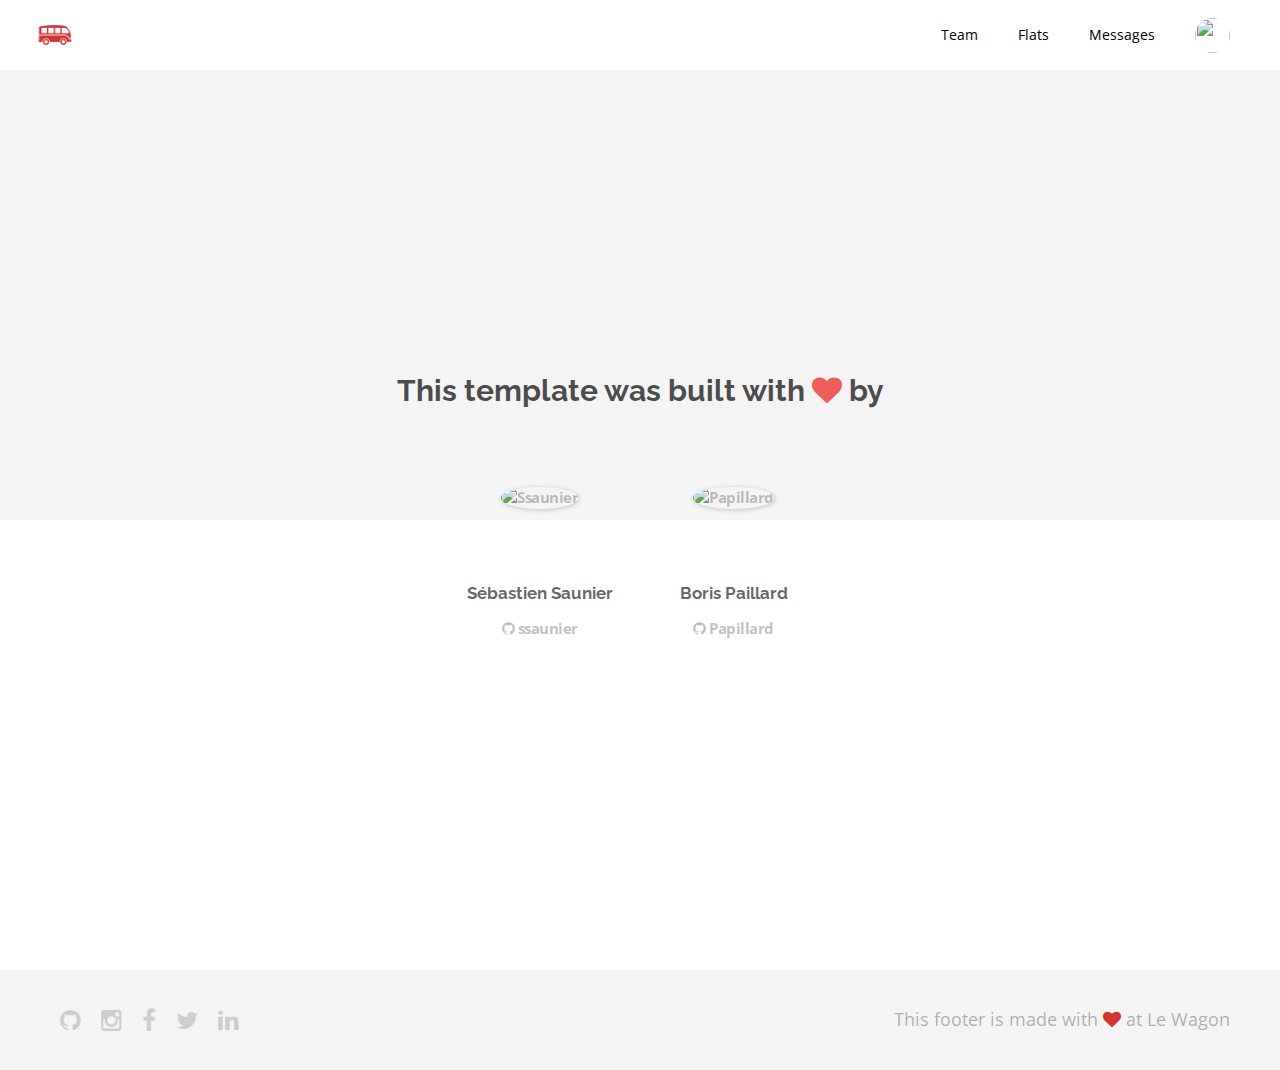
==== commit ac4361fd: "Automated commit at 2018-07-20 08:35:39 UTC by middleman-deploy 2.0.0-alpha" ====
--- a/about.html
+++ b/about.html
@@ -15,7 +15,7 @@
 
     <!-- Use the title from a page's frontmatter if it has one -->
     <title>Le Wagon - Middleman - About</title>
-    <link href="stylesheets/application-a76d8023.css" rel="stylesheet" />
+    <link href="stylesheets/application-2520d4dc.css" rel="stylesheet" />
     <script src="javascripts/application-93de88c9.js"></script>
     <link href="images/favicon-f15af148.png" rel="icon" type="image/png" />
   </head>
@@ -23,14 +23,14 @@
     <div class="navbar-wagon">
   <!-- Logo -->
   <a href="/" class="navbar-wagon-brand">
-    <img src="images/logo-acc9c0ec.png" alt="logo">
+    <img src="images/logo-acc9c0ec.png" alt="Logo" />
   </a>
 
   <!-- Right Navigation -->
   <div class="navbar-wagon-right hidden-xs hidden-sm">
 
-    <a href="team.html" class="btn btn-primary">Meet the team</a>
-    <a href="" class="navbar-wagon-item navbar-wagon-link">Trips</a>
+    <a href="/team.html" class="navbar-wagon-item navbar-wagon-link">Team</a>
+    <a href="/flats.html" class="navbar-wagon-item navbar-wagon-link">Flats</a>
     <a href="" class="navbar-wagon-item navbar-wagon-link">Messages</a>
 
     <!-- Profile picture with dropdown list -->
--- a/stylesheets/application-2520d4dc.css
+++ b/stylesheets/application-2520d4dc.css
@@ -0,0 +1,8 @@
+@import url("https://fonts.googleapis.com/css?family=Open+Sans:400,300,700|Raleway:400,100,300,700,500");/*!
+ * Bootstrap v3.3.7 (http://getbootstrap.com)
+ * Copyright 2011-2016 Twitter, Inc.
+ * Licensed under MIT (https://github.com/twbs/bootstrap/blob/master/LICENSE)
+ *//*! normalize.css v3.0.3 | MIT License | github.com/necolas/normalize.css */html{font-family:sans-serif;-ms-text-size-adjust:100%;-webkit-text-size-adjust:100%}body{margin:0}article,aside,details,figcaption,figure,footer,header,hgroup,main,menu,nav,section,summary{display:block}audio,canvas,progress,video{display:inline-block;vertical-align:baseline}audio:not([controls]){display:none;height:0}[hidden],template{display:none}a{background-color:transparent}a:active,a:hover{outline:0}abbr[title]{border-bottom:1px dotted}b,strong{font-weight:bold}dfn{font-style:italic}h1{font-size:2em;margin:0.67em 0}mark{background:#ff0;color:#000}small{font-size:80%}sub,sup{font-size:75%;line-height:0;position:relative;vertical-align:baseline}sup{top:-0.5em}sub{bottom:-0.25em}img{border:0}svg:not(:root){overflow:hidden}figure{margin:1em 40px}hr{-webkit-box-sizing:content-box;box-sizing:content-box;height:0}pre{overflow:auto}code,kbd,pre,samp{font-family:monospace, monospace;font-size:1em}button,input,optgroup,select,textarea{color:inherit;font:inherit;margin:0}button{overflow:visible}button,select{text-transform:none}button,html input[type="button"],input[type="reset"],input[type="submit"]{-webkit-appearance:button;cursor:pointer}button[disabled],html input[disabled]{cursor:default}button::-moz-focus-inner,input::-moz-focus-inner{border:0;padding:0}input{line-height:normal}input[type="checkbox"],input[type="radio"]{-webkit-box-sizing:border-box;box-sizing:border-box;padding:0}input[type="number"]::-webkit-inner-spin-button,input[type="number"]::-webkit-outer-spin-button{height:auto}input[type="search"]{-webkit-appearance:textfield;-webkit-box-sizing:content-box;box-sizing:content-box}input[type="search"]::-webkit-search-cancel-button,input[type="search"]::-webkit-search-decoration{-webkit-appearance:none}fieldset{border:1px solid #c0c0c0;margin:0 2px;padding:0.35em 0.625em 0.75em}legend{border:0;padding:0}textarea{overflow:auto}optgroup{font-weight:bold}table{border-collapse:collapse;border-spacing:0}td,th{padding:0}/*! Source: https://github.com/h5bp/html5-boilerplate/blob/master/src/css/main.css */@media print{*,*:before,*:after{background:transparent !important;color:#000 !important;-webkit-box-shadow:none !important;box-shadow:none !important;text-shadow:none !important}a,a:visited{text-decoration:underline}a[href]:after{content:" (" attr(href) ")"}abbr[title]:after{content:" (" attr(title) ")"}a[href^="#"]:after,a[href^="javascript:"]:after{content:""}pre,blockquote{border:1px solid #999;page-break-inside:avoid}thead{display:table-header-group}tr,img{page-break-inside:avoid}img{max-width:100% !important}p,h2,h3{orphans:3;widows:3}h2,h3{page-break-after:avoid}.navbar{display:none}.btn>.caret,.dropup>.btn>.caret{border-top-color:#000 !important}.label{border:1px solid #000}.table{border-collapse:collapse !important}.table td,.table th{background-color:#fff !important}.table-bordered th,.table-bordered td{border:1px solid #ddd !important}}@font-face{font-family:'Glyphicons Halflings';src:url("../assets/bootstrap/glyphicons-halflings-regular-86b6f62b.eot");src:url("../assets/bootstrap/glyphicons-halflings-regular-86b6f62b.eot?#iefix") format("embedded-opentype"),url("../assets/bootstrap/glyphicons-halflings-regular-ca35b697.woff2") format("woff2"),url("../assets/bootstrap/glyphicons-halflings-regular-278e49a8.woff") format("woff"),url("../assets/bootstrap/glyphicons-halflings-regular-44bc1850.ttf") format("truetype"),url("../assets/bootstrap/glyphicons-halflings-regular-de51a849.svg#glyphicons_halflingsregular") format("svg")}.glyphicon{position:relative;top:1px;display:inline-block;font-family:'Glyphicons Halflings';font-style:normal;font-weight:normal;line-height:1;-webkit-font-smoothing:antialiased;-moz-osx-font-smoothing:grayscale}.glyphicon-asterisk:before{content:"\002a"}.glyphicon-plus:before{content:"\002b"}.glyphicon-euro:before,.glyphicon-eur:before{content:"\20ac"}.glyphicon-minus:before{content:"\2212"}.glyphicon-cloud:before{content:"\2601"}.glyphicon-envelope:before{content:"\2709"}.glyphicon-pencil:before{content:"\270f"}.glyphicon-glass:before{content:"\e001"}.glyphicon-music:before{content:"\e002"}.glyphicon-search:before{content:"\e003"}.glyphicon-heart:before{content:"\e005"}.glyphicon-star:before{content:"\e006"}.glyphicon-star-empty:before{content:"\e007"}.glyphicon-user:before{content:"\e008"}.glyphicon-film:before{content:"\e009"}.glyphicon-th-large:before{content:"\e010"}.glyphicon-th:before{content:"\e011"}.glyphicon-th-list:before{content:"\e012"}.glyphicon-ok:before{content:"\e013"}.glyphicon-remove:before{content:"\e014"}.glyphicon-zoom-in:before{content:"\e015"}.glyphicon-zoom-out:before{content:"\e016"}.glyphicon-off:before{content:"\e017"}.glyphicon-signal:before{content:"\e018"}.glyphicon-cog:before{content:"\e019"}.glyphicon-trash:before{content:"\e020"}.glyphicon-home:before{content:"\e021"}.glyphicon-file:before{content:"\e022"}.glyphicon-time:before{content:"\e023"}.glyphicon-road:before{content:"\e024"}.glyphicon-download-alt:before{content:"\e025"}.glyphicon-download:before{content:"\e026"}.glyphicon-upload:before{content:"\e027"}.glyphicon-inbox:before{content:"\e028"}.glyphicon-play-circle:before{content:"\e029"}.glyphicon-repeat:before{content:"\e030"}.glyphicon-refresh:before{content:"\e031"}.glyphicon-list-alt:before{content:"\e032"}.glyphicon-lock:before{content:"\e033"}.glyphicon-flag:before{content:"\e034"}.glyphicon-headphones:before{content:"\e035"}.glyphicon-volume-off:before{content:"\e036"}.glyphicon-volume-down:before{content:"\e037"}.glyphicon-volume-up:before{content:"\e038"}.glyphicon-qrcode:before{content:"\e039"}.glyphicon-barcode:before{content:"\e040"}.glyphicon-tag:before{content:"\e041"}.glyphicon-tags:before{content:"\e042"}.glyphicon-book:before{content:"\e043"}.glyphicon-bookmark:before{content:"\e044"}.glyphicon-print:before{content:"\e045"}.glyphicon-camera:before{content:"\e046"}.glyphicon-font:before{content:"\e047"}.glyphicon-bold:before{content:"\e048"}.glyphicon-italic:before{content:"\e049"}.glyphicon-text-height:before{content:"\e050"}.glyphicon-text-width:before{content:"\e051"}.glyphicon-align-left:before{content:"\e052"}.glyphicon-align-center:before{content:"\e053"}.glyphicon-align-right:before{content:"\e054"}.glyphicon-align-justify:before{content:"\e055"}.glyphicon-list:before{content:"\e056"}.glyphicon-indent-left:before{content:"\e057"}.glyphicon-indent-right:before{content:"\e058"}.glyphicon-facetime-video:before{content:"\e059"}.glyphicon-picture:before{content:"\e060"}.glyphicon-map-marker:before{content:"\e062"}.glyphicon-adjust:before{content:"\e063"}.glyphicon-tint:before{content:"\e064"}.glyphicon-edit:before{content:"\e065"}.glyphicon-share:before{content:"\e066"}.glyphicon-check:before{content:"\e067"}.glyphicon-move:before{content:"\e068"}.glyphicon-step-backward:before{content:"\e069"}.glyphicon-fast-backward:before{content:"\e070"}.glyphicon-backward:before{content:"\e071"}.glyphicon-play:before{content:"\e072"}.glyphicon-pause:before{content:"\e073"}.glyphicon-stop:before{content:"\e074"}.glyphicon-forward:before{content:"\e075"}.glyphicon-fast-forward:before{content:"\e076"}.glyphicon-step-forward:before{content:"\e077"}.glyphicon-eject:before{content:"\e078"}.glyphicon-chevron-left:before{content:"\e079"}.glyphicon-chevron-right:before{content:"\e080"}.glyphicon-plus-sign:before{content:"\e081"}.glyphicon-minus-sign:before{content:"\e082"}.glyphicon-remove-sign:before{content:"\e083"}.glyphicon-ok-sign:before{content:"\e084"}.glyphicon-question-sign:before{content:"\e085"}.glyphicon-info-sign:before{content:"\e086"}.glyphicon-screenshot:before{content:"\e087"}.glyphicon-remove-circle:before{content:"\e088"}.glyphicon-ok-circle:before{content:"\e089"}.glyphicon-ban-circle:before{content:"\e090"}.glyphicon-arrow-left:before{content:"\e091"}.glyphicon-arrow-right:before{content:"\e092"}.glyphicon-arrow-up:before{content:"\e093"}.glyphicon-arrow-down:before{content:"\e094"}.glyphicon-share-alt:before{content:"\e095"}.glyphicon-resize-full:before{content:"\e096"}.glyphicon-resize-small:before{content:"\e097"}.glyphicon-exclamation-sign:before{content:"\e101"}.glyphicon-gift:before{content:"\e102"}.glyphicon-leaf:before{content:"\e103"}.glyphicon-fire:before{content:"\e104"}.glyphicon-eye-open:before{content:"\e105"}.glyphicon-eye-close:before{content:"\e106"}.glyphicon-warning-sign:before{content:"\e107"}.glyphicon-plane:before{content:"\e108"}.glyphicon-calendar:before{content:"\e109"}.glyphicon-random:before{content:"\e110"}.glyphicon-comment:before{content:"\e111"}.glyphicon-magnet:before{content:"\e112"}.glyphicon-chevron-up:before{content:"\e113"}.glyphicon-chevron-down:before{content:"\e114"}.glyphicon-retweet:before{content:"\e115"}.glyphicon-shopping-cart:before{content:"\e116"}.glyphicon-folder-close:before{content:"\e117"}.glyphicon-folder-open:before{content:"\e118"}.glyphicon-resize-vertical:before{content:"\e119"}.glyphicon-resize-horizontal:before{content:"\e120"}.glyphicon-hdd:before{content:"\e121"}.glyphicon-bullhorn:before{content:"\e122"}.glyphicon-bell:before{content:"\e123"}.glyphicon-certificate:before{content:"\e124"}.glyphicon-thumbs-up:before{content:"\e125"}.glyphicon-thumbs-down:before{content:"\e126"}.glyphicon-hand-right:before{content:"\e127"}.glyphicon-hand-left:before{content:"\e128"}.glyphicon-hand-up:before{content:"\e129"}.glyphicon-hand-down:before{content:"\e130"}.glyphicon-circle-arrow-right:before{content:"\e131"}.glyphicon-circle-arrow-left:before{content:"\e132"}.glyphicon-circle-arrow-up:before{content:"\e133"}.glyphicon-circle-arrow-down:before{content:"\e134"}.glyphicon-globe:before{content:"\e135"}.glyphicon-wrench:before{content:"\e136"}.glyphicon-tasks:before{content:"\e137"}.glyphicon-filter:before{content:"\e138"}.glyphicon-briefcase:before{content:"\e139"}.glyphicon-fullscreen:before{content:"\e140"}.glyphicon-dashboard:before{content:"\e141"}.glyphicon-paperclip:before{content:"\e142"}.glyphicon-heart-empty:before{content:"\e143"}.glyphicon-link:before{content:"\e144"}.glyphicon-phone:before{content:"\e145"}.glyphicon-pushpin:before{content:"\e146"}.glyphicon-usd:before{content:"\e148"}.glyphicon-gbp:before{content:"\e149"}.glyphicon-sort:before{content:"\e150"}.glyphicon-sort-by-alphabet:before{content:"\e151"}.glyphicon-sort-by-alphabet-alt:before{content:"\e152"}.glyphicon-sort-by-order:before{content:"\e153"}.glyphicon-sort-by-order-alt:before{content:"\e154"}.glyphicon-sort-by-attributes:before{content:"\e155"}.glyphicon-sort-by-attributes-alt:before{content:"\e156"}.glyphicon-unchecked:before{content:"\e157"}.glyphicon-expand:before{content:"\e158"}.glyphicon-collapse-down:before{content:"\e159"}.glyphicon-collapse-up:before{content:"\e160"}.glyphicon-log-in:before{content:"\e161"}.glyphicon-flash:before{content:"\e162"}.glyphicon-log-out:before{content:"\e163"}.glyphicon-new-window:before{content:"\e164"}.glyphicon-record:before{content:"\e165"}.glyphicon-save:before{content:"\e166"}.glyphicon-open:before{content:"\e167"}.glyphicon-saved:before{content:"\e168"}.glyphicon-import:before{content:"\e169"}.glyphicon-export:before{content:"\e170"}.glyphicon-send:before{content:"\e171"}.glyphicon-floppy-disk:before{content:"\e172"}.glyphicon-floppy-saved:before{content:"\e173"}.glyphicon-floppy-remove:before{content:"\e174"}.glyphicon-floppy-save:before{content:"\e175"}.glyphicon-floppy-open:before{content:"\e176"}.glyphicon-credit-card:before{content:"\e177"}.glyphicon-transfer:before{content:"\e178"}.glyphicon-cutlery:before{content:"\e179"}.glyphicon-header:before{content:"\e180"}.glyphicon-compressed:before{content:"\e181"}.glyphicon-earphone:before{content:"\e182"}.glyphicon-phone-alt:before{content:"\e183"}.glyphicon-tower:before{content:"\e184"}.glyphicon-stats:before{content:"\e185"}.glyphicon-sd-video:before{content:"\e186"}.glyphicon-hd-video:before{content:"\e187"}.glyphicon-subtitles:before{content:"\e188"}.glyphicon-sound-stereo:before{content:"\e189"}.glyphicon-sound-dolby:before{content:"\e190"}.glyphicon-sound-5-1:before{content:"\e191"}.glyphicon-sound-6-1:before{content:"\e192"}.glyphicon-sound-7-1:before{content:"\e193"}.glyphicon-copyright-mark:before{content:"\e194"}.glyphicon-registration-mark:before{content:"\e195"}.glyphicon-cloud-download:before{content:"\e197"}.glyphicon-cloud-upload:before{content:"\e198"}.glyphicon-tree-conifer:before{content:"\e199"}.glyphicon-tree-deciduous:before{content:"\e200"}.glyphicon-cd:before{content:"\e201"}.glyphicon-save-file:before{content:"\e202"}.glyphicon-open-file:before{content:"\e203"}.glyphicon-level-up:before{content:"\e204"}.glyphicon-copy:before{content:"\e205"}.glyphicon-paste:before{content:"\e206"}.glyphicon-alert:before{content:"\e209"}.glyphicon-equalizer:before{content:"\e210"}.glyphicon-king:before{content:"\e211"}.glyphicon-queen:before{content:"\e212"}.glyphicon-pawn:before{content:"\e213"}.glyphicon-bishop:before{content:"\e214"}.glyphicon-knight:before{content:"\e215"}.glyphicon-baby-formula:before{content:"\e216"}.glyphicon-tent:before{content:"\26fa"}.glyphicon-blackboard:before{content:"\e218"}.glyphicon-bed:before{content:"\e219"}.glyphicon-apple:before{content:"\f8ff"}.glyphicon-erase:before{content:"\e221"}.glyphicon-hourglass:before{content:"\231b"}.glyphicon-lamp:before{content:"\e223"}.glyphicon-duplicate:before{content:"\e224"}.glyphicon-piggy-bank:before{content:"\e225"}.glyphicon-scissors:before{content:"\e226"}.glyphicon-bitcoin:before{content:"\e227"}.glyphicon-btc:before{content:"\e227"}.glyphicon-xbt:before{content:"\e227"}.glyphicon-yen:before{content:"\00a5"}.glyphicon-jpy:before{content:"\00a5"}.glyphicon-ruble:before{content:"\20bd"}.glyphicon-rub:before{content:"\20bd"}.glyphicon-scale:before{content:"\e230"}.glyphicon-ice-lolly:before{content:"\e231"}.glyphicon-ice-lolly-tasted:before{content:"\e232"}.glyphicon-education:before{content:"\e233"}.glyphicon-option-horizontal:before{content:"\e234"}.glyphicon-option-vertical:before{content:"\e235"}.glyphicon-menu-hamburger:before{content:"\e236"}.glyphicon-modal-window:before{content:"\e237"}.glyphicon-oil:before{content:"\e238"}.glyphicon-grain:before{content:"\e239"}.glyphicon-sunglasses:before{content:"\e240"}.glyphicon-text-size:before{content:"\e241"}.glyphicon-text-color:before{content:"\e242"}.glyphicon-text-background:before{content:"\e243"}.glyphicon-object-align-top:before{content:"\e244"}.glyphicon-object-align-bottom:before{content:"\e245"}.glyphicon-object-align-horizontal:before{content:"\e246"}.glyphicon-object-align-left:before{content:"\e247"}.glyphicon-object-align-vertical:before{content:"\e248"}.glyphicon-object-align-right:before{content:"\e249"}.glyphicon-triangle-right:before{content:"\e250"}.glyphicon-triangle-left:before{content:"\e251"}.glyphicon-triangle-bottom:before{content:"\e252"}.glyphicon-triangle-top:before{content:"\e253"}.glyphicon-console:before{content:"\e254"}.glyphicon-superscript:before{content:"\e255"}.glyphicon-subscript:before{content:"\e256"}.glyphicon-menu-left:before{content:"\e257"}.glyphicon-menu-right:before{content:"\e258"}.glyphicon-menu-down:before{content:"\e259"}.glyphicon-menu-up:before{content:"\e260"}*{-webkit-box-sizing:border-box;box-sizing:border-box}*:before,*:after{-webkit-box-sizing:border-box;box-sizing:border-box}html{font-size:10px;-webkit-tap-highlight-color:transparent}body{font-family:"Open Sans", "Helvetica", "sans-serif";font-size:18px;line-height:1.42857143;color:#333333;background-color:#f4f4f4}input,button,select,textarea{font-family:inherit;font-size:inherit;line-height:inherit}a{color:#469AE0;text-decoration:none}a:hover,a:focus{color:#1f74ba;text-decoration:underline}a:focus{outline:5px auto -webkit-focus-ring-color;outline-offset:-2px}figure{margin:0}img{vertical-align:middle}.img-responsive{display:block;max-width:100%;height:auto}.img-rounded{border-radius:2px}.img-thumbnail{padding:4px;line-height:1.42857143;background-color:#f4f4f4;border:1px solid #ddd;border-radius:10px;-webkit-transition:all 0.2s ease-in-out;transition:all 0.2s ease-in-out;display:inline-block;max-width:100%;height:auto}.img-circle{border-radius:50%}hr{margin-top:25px;margin-bottom:25px;border:0;border-top:1px solid #eeeeee}.sr-only{position:absolute;width:1px;height:1px;margin:-1px;padding:0;overflow:hidden;clip:rect(0, 0, 0, 0);border:0}.sr-only-focusable:active,.sr-only-focusable:focus{position:static;width:auto;height:auto;margin:0;overflow:visible;clip:auto}[role="button"]{cursor:pointer}h1,h2,h3,h4,h5,h6,.h1,.h2,.h3,.h4,.h5,.h6{font-family:"Raleway", "Helvetica", "sans-serif";font-weight:500;line-height:1.1;color:inherit}h1 small,h1 .small,h2 small,h2 .small,h3 small,h3 .small,h4 small,h4 .small,h5 small,h5 .small,h6 small,h6 .small,.h1 small,.h1 .small,.h2 small,.h2 .small,.h3 small,.h3 .small,.h4 small,.h4 .small,.h5 small,.h5 .small,.h6 small,.h6 .small{font-weight:normal;line-height:1;color:#777777}h1,.h1,h2,.h2,h3,.h3{margin-top:25px;margin-bottom:12.5px}h1 small,h1 .small,.h1 small,.h1 .small,h2 small,h2 .small,.h2 small,.h2 .small,h3 small,h3 .small,.h3 small,.h3 .small{font-size:65%}h4,.h4,h5,.h5,h6,.h6{margin-top:12.5px;margin-bottom:12.5px}h4 small,h4 .small,.h4 small,.h4 .small,h5 small,h5 .small,.h5 small,.h5 .small,h6 small,h6 .small,.h6 small,.h6 .small{font-size:75%}h1,.h1{font-size:46px}h2,.h2{font-size:38px}h3,.h3{font-size:31px}h4,.h4{font-size:23px}h5,.h5{font-size:18px}h6,.h6{font-size:16px}p{margin:0 0 12.5px}.lead{margin-bottom:25px;font-size:20px;font-weight:300;line-height:1.4}@media (min-width: 768px){.lead{font-size:27px}}small,.small{font-size:88%}mark,.mark{background-color:#fcf8e3;padding:.2em}.text-left{text-align:left}.text-right{text-align:right}.text-center{text-align:center}.text-justify{text-align:justify}.text-nowrap{white-space:nowrap}.text-lowercase{text-transform:lowercase}.text-uppercase,.initialism{text-transform:uppercase}.text-capitalize{text-transform:capitalize}.text-muted{color:#777777}.text-primary{color:#469AE0}a.text-primary:hover,a.text-primary:focus{color:#2381d0}.text-success{color:#3c763d}a.text-success:hover,a.text-success:focus{color:#2b542c}.text-info{color:#31708f}a.text-info:hover,a.text-info:focus{color:#245269}.text-warning{color:#8a6d3b}a.text-warning:hover,a.text-warning:focus{color:#66512c}.text-danger{color:#a94442}a.text-danger:hover,a.text-danger:focus{color:#843534}.bg-primary{color:#fff}.bg-primary{background-color:#469AE0}a.bg-primary:hover,a.bg-primary:focus{background-color:#2381d0}.bg-success{background-color:#dff0d8}a.bg-success:hover,a.bg-success:focus{background-color:#c1e2b3}.bg-info{background-color:#d9edf7}a.bg-info:hover,a.bg-info:focus{background-color:#afd9ee}.bg-warning{background-color:#fcf8e3}a.bg-warning:hover,a.bg-warning:focus{background-color:#f7ecb5}.bg-danger{background-color:#f2dede}a.bg-danger:hover,a.bg-danger:focus{background-color:#e4b9b9}.page-header{padding-bottom:11.5px;margin:50px 0 25px;border-bottom:1px solid #eeeeee}ul,ol{margin-top:0;margin-bottom:12.5px}ul ul,ul ol,ol ul,ol ol{margin-bottom:0}.list-unstyled{padding-left:0;list-style:none}.list-inline{padding-left:0;list-style:none;margin-left:-5px}.list-inline>li{display:inline-block;padding-left:5px;padding-right:5px}dl{margin-top:0;margin-bottom:25px}dt,dd{line-height:1.42857143}dt{font-weight:bold}dd{margin-left:0}.dl-horizontal dd:before,.dl-horizontal dd:after{content:" ";display:table}.dl-horizontal dd:after{clear:both}@media (min-width: 768px){.dl-horizontal dt{float:left;width:160px;clear:left;text-align:right;overflow:hidden;text-overflow:ellipsis;white-space:nowrap}.dl-horizontal dd{margin-left:180px}}abbr[title],abbr[data-original-title]{cursor:help;border-bottom:1px dotted #777777}.initialism{font-size:90%}blockquote{padding:12.5px 25px;margin:0 0 25px;font-size:22.5px;border-left:5px solid #eeeeee}blockquote p:last-child,blockquote ul:last-child,blockquote ol:last-child{margin-bottom:0}blockquote footer,blockquote small,blockquote .small{display:block;font-size:80%;line-height:1.42857143;color:#777777}blockquote footer:before,blockquote small:before,blockquote .small:before{content:'\2014 \00A0'}.blockquote-reverse,blockquote.pull-right{padding-right:15px;padding-left:0;border-right:5px solid #eeeeee;border-left:0;text-align:right}.blockquote-reverse footer:before,.blockquote-reverse small:before,.blockquote-reverse .small:before,blockquote.pull-right footer:before,blockquote.pull-right small:before,blockquote.pull-right .small:before{content:''}.blockquote-reverse footer:after,.blockquote-reverse small:after,.blockquote-reverse .small:after,blockquote.pull-right footer:after,blockquote.pull-right small:after,blockquote.pull-right .small:after{content:'\00A0 \2014'}address{margin-bottom:25px;font-style:normal;line-height:1.42857143}code,kbd,pre,samp{font-family:Menlo, Monaco, Consolas, "Courier New", monospace}code{padding:2px 4px;font-size:90%;color:#c7254e;background-color:#f9f2f4;border-radius:10px}kbd{padding:2px 4px;font-size:90%;color:#fff;background-color:#333;border-radius:2px;-webkit-box-shadow:inset 0 -1px 0 rgba(0,0,0,0.25);box-shadow:inset 0 -1px 0 rgba(0,0,0,0.25)}kbd kbd{padding:0;font-size:100%;font-weight:bold;-webkit-box-shadow:none;box-shadow:none}pre{display:block;padding:12px;margin:0 0 12.5px;font-size:17px;line-height:1.42857143;word-break:break-all;word-wrap:break-word;color:#333333;background-color:#f5f5f5;border:1px solid #ccc;border-radius:10px}pre code{padding:0;font-size:inherit;color:inherit;white-space:pre-wrap;background-color:transparent;border-radius:0}.pre-scrollable{max-height:340px;overflow-y:scroll}.container{margin-right:auto;margin-left:auto;padding-left:15px;padding-right:15px}.container:before,.container:after{content:" ";display:table}.container:after{clear:both}@media (min-width: 768px){.container{width:750px}}@media (min-width: 992px){.container{width:970px}}@media (min-width: 1200px){.container{width:1170px}}.container-fluid{margin-right:auto;margin-left:auto;padding-left:15px;padding-right:15px}.container-fluid:before,.container-fluid:after{content:" ";display:table}.container-fluid:after{clear:both}.row{margin-left:-15px;margin-right:-15px}.row:before,.row:after{content:" ";display:table}.row:after{clear:both}.col-xs-1,.col-sm-1,.col-md-1,.col-lg-1,.col-xs-2,.col-sm-2,.col-md-2,.col-lg-2,.col-xs-3,.col-sm-3,.col-md-3,.col-lg-3,.col-xs-4,.col-sm-4,.col-md-4,.col-lg-4,.col-xs-5,.col-sm-5,.col-md-5,.col-lg-5,.col-xs-6,.col-sm-6,.col-md-6,.col-lg-6,.col-xs-7,.col-sm-7,.col-md-7,.col-lg-7,.col-xs-8,.col-sm-8,.col-md-8,.col-lg-8,.col-xs-9,.col-sm-9,.col-md-9,.col-lg-9,.col-xs-10,.col-sm-10,.col-md-10,.col-lg-10,.col-xs-11,.col-sm-11,.col-md-11,.col-lg-11,.col-xs-12,.col-sm-12,.col-md-12,.col-lg-12{position:relative;min-height:1px;padding-left:15px;padding-right:15px}.col-xs-1,.col-xs-2,.col-xs-3,.col-xs-4,.col-xs-5,.col-xs-6,.col-xs-7,.col-xs-8,.col-xs-9,.col-xs-10,.col-xs-11,.col-xs-12{float:left}.col-xs-1{width:8.33333333%}.col-xs-2{width:16.66666667%}.col-xs-3{width:25%}.col-xs-4{width:33.33333333%}.col-xs-5{width:41.66666667%}.col-xs-6{width:50%}.col-xs-7{width:58.33333333%}.col-xs-8{width:66.66666667%}.col-xs-9{width:75%}.col-xs-10{width:83.33333333%}.col-xs-11{width:91.66666667%}.col-xs-12{width:100%}.col-xs-pull-0{right:auto}.col-xs-pull-1{right:8.33333333%}.col-xs-pull-2{right:16.66666667%}.col-xs-pull-3{right:25%}.col-xs-pull-4{right:33.33333333%}.col-xs-pull-5{right:41.66666667%}.col-xs-pull-6{right:50%}.col-xs-pull-7{right:58.33333333%}.col-xs-pull-8{right:66.66666667%}.col-xs-pull-9{right:75%}.col-xs-pull-10{right:83.33333333%}.col-xs-pull-11{right:91.66666667%}.col-xs-pull-12{right:100%}.col-xs-push-0{left:auto}.col-xs-push-1{left:8.33333333%}.col-xs-push-2{left:16.66666667%}.col-xs-push-3{left:25%}.col-xs-push-4{left:33.33333333%}.col-xs-push-5{left:41.66666667%}.col-xs-push-6{left:50%}.col-xs-push-7{left:58.33333333%}.col-xs-push-8{left:66.66666667%}.col-xs-push-9{left:75%}.col-xs-push-10{left:83.33333333%}.col-xs-push-11{left:91.66666667%}.col-xs-push-12{left:100%}.col-xs-offset-0{margin-left:0%}.col-xs-offset-1{margin-left:8.33333333%}.col-xs-offset-2{margin-left:16.66666667%}.col-xs-offset-3{margin-left:25%}.col-xs-offset-4{margin-left:33.33333333%}.col-xs-offset-5{margin-left:41.66666667%}.col-xs-offset-6{margin-left:50%}.col-xs-offset-7{margin-left:58.33333333%}.col-xs-offset-8{margin-left:66.66666667%}.col-xs-offset-9{margin-left:75%}.col-xs-offset-10{margin-left:83.33333333%}.col-xs-offset-11{margin-left:91.66666667%}.col-xs-offset-12{margin-left:100%}@media (min-width: 768px){.col-sm-1,.col-sm-2,.col-sm-3,.col-sm-4,.col-sm-5,.col-sm-6,.col-sm-7,.col-sm-8,.col-sm-9,.col-sm-10,.col-sm-11,.col-sm-12{float:left}.col-sm-1{width:8.33333333%}.col-sm-2{width:16.66666667%}.col-sm-3{width:25%}.col-sm-4{width:33.33333333%}.col-sm-5{width:41.66666667%}.col-sm-6{width:50%}.col-sm-7{width:58.33333333%}.col-sm-8{width:66.66666667%}.col-sm-9{width:75%}.col-sm-10{width:83.33333333%}.col-sm-11{width:91.66666667%}.col-sm-12{width:100%}.col-sm-pull-0{right:auto}.col-sm-pull-1{right:8.33333333%}.col-sm-pull-2{right:16.66666667%}.col-sm-pull-3{right:25%}.col-sm-pull-4{right:33.33333333%}.col-sm-pull-5{right:41.66666667%}.col-sm-pull-6{right:50%}.col-sm-pull-7{right:58.33333333%}.col-sm-pull-8{right:66.66666667%}.col-sm-pull-9{right:75%}.col-sm-pull-10{right:83.33333333%}.col-sm-pull-11{right:91.66666667%}.col-sm-pull-12{right:100%}.col-sm-push-0{left:auto}.col-sm-push-1{left:8.33333333%}.col-sm-push-2{left:16.66666667%}.col-sm-push-3{left:25%}.col-sm-push-4{left:33.33333333%}.col-sm-push-5{left:41.66666667%}.col-sm-push-6{left:50%}.col-sm-push-7{left:58.33333333%}.col-sm-push-8{left:66.66666667%}.col-sm-push-9{left:75%}.col-sm-push-10{left:83.33333333%}.col-sm-push-11{left:91.66666667%}.col-sm-push-12{left:100%}.col-sm-offset-0{margin-left:0%}.col-sm-offset-1{margin-left:8.33333333%}.col-sm-offset-2{margin-left:16.66666667%}.col-sm-offset-3{margin-left:25%}.col-sm-offset-4{margin-left:33.33333333%}.col-sm-offset-5{margin-left:41.66666667%}.col-sm-offset-6{margin-left:50%}.col-sm-offset-7{margin-left:58.33333333%}.col-sm-offset-8{margin-left:66.66666667%}.col-sm-offset-9{margin-left:75%}.col-sm-offset-10{margin-left:83.33333333%}.col-sm-offset-11{margin-left:91.66666667%}.col-sm-offset-12{margin-left:100%}}@media (min-width: 992px){.col-md-1,.col-md-2,.col-md-3,.col-md-4,.col-md-5,.col-md-6,.col-md-7,.col-md-8,.col-md-9,.col-md-10,.col-md-11,.col-md-12{float:left}.col-md-1{width:8.33333333%}.col-md-2{width:16.66666667%}.col-md-3{width:25%}.col-md-4{width:33.33333333%}.col-md-5{width:41.66666667%}.col-md-6{width:50%}.col-md-7{width:58.33333333%}.col-md-8{width:66.66666667%}.col-md-9{width:75%}.col-md-10{width:83.33333333%}.col-md-11{width:91.66666667%}.col-md-12{width:100%}.col-md-pull-0{right:auto}.col-md-pull-1{right:8.33333333%}.col-md-pull-2{right:16.66666667%}.col-md-pull-3{right:25%}.col-md-pull-4{right:33.33333333%}.col-md-pull-5{right:41.66666667%}.col-md-pull-6{right:50%}.col-md-pull-7{right:58.33333333%}.col-md-pull-8{right:66.66666667%}.col-md-pull-9{right:75%}.col-md-pull-10{right:83.33333333%}.col-md-pull-11{right:91.66666667%}.col-md-pull-12{right:100%}.col-md-push-0{left:auto}.col-md-push-1{left:8.33333333%}.col-md-push-2{left:16.66666667%}.col-md-push-3{left:25%}.col-md-push-4{left:33.33333333%}.col-md-push-5{left:41.66666667%}.col-md-push-6{left:50%}.col-md-push-7{left:58.33333333%}.col-md-push-8{left:66.66666667%}.col-md-push-9{left:75%}.col-md-push-10{left:83.33333333%}.col-md-push-11{left:91.66666667%}.col-md-push-12{left:100%}.col-md-offset-0{margin-left:0%}.col-md-offset-1{margin-left:8.33333333%}.col-md-offset-2{margin-left:16.66666667%}.col-md-offset-3{margin-left:25%}.col-md-offset-4{margin-left:33.33333333%}.col-md-offset-5{margin-left:41.66666667%}.col-md-offset-6{margin-left:50%}.col-md-offset-7{margin-left:58.33333333%}.col-md-offset-8{margin-left:66.66666667%}.col-md-offset-9{margin-left:75%}.col-md-offset-10{margin-left:83.33333333%}.col-md-offset-11{margin-left:91.66666667%}.col-md-offset-12{margin-left:100%}}@media (min-width: 1200px){.col-lg-1,.col-lg-2,.col-lg-3,.col-lg-4,.col-lg-5,.col-lg-6,.col-lg-7,.col-lg-8,.col-lg-9,.col-lg-10,.col-lg-11,.col-lg-12{float:left}.col-lg-1{width:8.33333333%}.col-lg-2{width:16.66666667%}.col-lg-3{width:25%}.col-lg-4{width:33.33333333%}.col-lg-5{width:41.66666667%}.col-lg-6{width:50%}.col-lg-7{width:58.33333333%}.col-lg-8{width:66.66666667%}.col-lg-9{width:75%}.col-lg-10{width:83.33333333%}.col-lg-11{width:91.66666667%}.col-lg-12{width:100%}.col-lg-pull-0{right:auto}.col-lg-pull-1{right:8.33333333%}.col-lg-pull-2{right:16.66666667%}.col-lg-pull-3{right:25%}.col-lg-pull-4{right:33.33333333%}.col-lg-pull-5{right:41.66666667%}.col-lg-pull-6{right:50%}.col-lg-pull-7{right:58.33333333%}.col-lg-pull-8{right:66.66666667%}.col-lg-pull-9{right:75%}.col-lg-pull-10{right:83.33333333%}.col-lg-pull-11{right:91.66666667%}.col-lg-pull-12{right:100%}.col-lg-push-0{left:auto}.col-lg-push-1{left:8.33333333%}.col-lg-push-2{left:16.66666667%}.col-lg-push-3{left:25%}.col-lg-push-4{left:33.33333333%}.col-lg-push-5{left:41.66666667%}.col-lg-push-6{left:50%}.col-lg-push-7{left:58.33333333%}.col-lg-push-8{left:66.66666667%}.col-lg-push-9{left:75%}.col-lg-push-10{left:83.33333333%}.col-lg-push-11{left:91.66666667%}.col-lg-push-12{left:100%}.col-lg-offset-0{margin-left:0%}.col-lg-offset-1{margin-left:8.33333333%}.col-lg-offset-2{margin-left:16.66666667%}.col-lg-offset-3{margin-left:25%}.col-lg-offset-4{margin-left:33.33333333%}.col-lg-offset-5{margin-left:41.66666667%}.col-lg-offset-6{margin-left:50%}.col-lg-offset-7{margin-left:58.33333333%}.col-lg-offset-8{margin-left:66.66666667%}.col-lg-offset-9{margin-left:75%}.col-lg-offset-10{margin-left:83.33333333%}.col-lg-offset-11{margin-left:91.66666667%}.col-lg-offset-12{margin-left:100%}}table{background-color:transparent}caption{padding-top:8px;padding-bottom:8px;color:#777777;text-align:left}th{text-align:left}.table{width:100%;max-width:100%;margin-bottom:25px}.table>thead>tr>th,.table>thead>tr>td,.table>tbody>tr>th,.table>tbody>tr>td,.table>tfoot>tr>th,.table>tfoot>tr>td{padding:8px;line-height:1.42857143;vertical-align:top;border-top:1px solid #ddd}.table>thead>tr>th{vertical-align:bottom;border-bottom:2px solid #ddd}.table>caption+thead>tr:first-child>th,.table>caption+thead>tr:first-child>td,.table>colgroup+thead>tr:first-child>th,.table>colgroup+thead>tr:first-child>td,.table>thead:first-child>tr:first-child>th,.table>thead:first-child>tr:first-child>td{border-top:0}.table>tbody+tbody{border-top:2px solid #ddd}.table .table{background-color:#f4f4f4}.table-condensed>thead>tr>th,.table-condensed>thead>tr>td,.table-condensed>tbody>tr>th,.table-condensed>tbody>tr>td,.table-condensed>tfoot>tr>th,.table-condensed>tfoot>tr>td{padding:5px}.table-bordered{border:1px solid #ddd}.table-bordered>thead>tr>th,.table-bordered>thead>tr>td,.table-bordered>tbody>tr>th,.table-bordered>tbody>tr>td,.table-bordered>tfoot>tr>th,.table-bordered>tfoot>tr>td{border:1px solid #ddd}.table-bordered>thead>tr>th,.table-bordered>thead>tr>td{border-bottom-width:2px}.table-striped>tbody>tr:nth-of-type(odd){background-color:#f9f9f9}.table-hover>tbody>tr:hover{background-color:#f5f5f5}table col[class*="col-"]{position:static;float:none;display:table-column}table td[class*="col-"],table th[class*="col-"]{position:static;float:none;display:table-cell}.table>thead>tr>td.active,.table>thead>tr>th.active,.table>thead>tr.active>td,.table>thead>tr.active>th,.table>tbody>tr>td.active,.table>tbody>tr>th.active,.table>tbody>tr.active>td,.table>tbody>tr.active>th,.table>tfoot>tr>td.active,.table>tfoot>tr>th.active,.table>tfoot>tr.active>td,.table>tfoot>tr.active>th{background-color:#f5f5f5}.table-hover>tbody>tr>td.active:hover,.table-hover>tbody>tr>th.active:hover,.table-hover>tbody>tr.active:hover>td,.table-hover>tbody>tr:hover>.active,.table-hover>tbody>tr.active:hover>th{background-color:#e8e8e8}.table>thead>tr>td.success,.table>thead>tr>th.success,.table>thead>tr.success>td,.table>thead>tr.success>th,.table>tbody>tr>td.success,.table>tbody>tr>th.success,.table>tbody>tr.success>td,.table>tbody>tr.success>th,.table>tfoot>tr>td.success,.table>tfoot>tr>th.success,.table>tfoot>tr.success>td,.table>tfoot>tr.success>th{background-color:#dff0d8}.table-hover>tbody>tr>td.success:hover,.table-hover>tbody>tr>th.success:hover,.table-hover>tbody>tr.success:hover>td,.table-hover>tbody>tr:hover>.success,.table-hover>tbody>tr.success:hover>th{background-color:#d0e9c6}.table>thead>tr>td.info,.table>thead>tr>th.info,.table>thead>tr.info>td,.table>thead>tr.info>th,.table>tbody>tr>td.info,.table>tbody>tr>th.info,.table>tbody>tr.info>td,.table>tbody>tr.info>th,.table>tfoot>tr>td.info,.table>tfoot>tr>th.info,.table>tfoot>tr.info>td,.table>tfoot>tr.info>th{background-color:#d9edf7}.table-hover>tbody>tr>td.info:hover,.table-hover>tbody>tr>th.info:hover,.table-hover>tbody>tr.info:hover>td,.table-hover>tbody>tr:hover>.info,.table-hover>tbody>tr.info:hover>th{background-color:#c4e3f3}.table>thead>tr>td.warning,.table>thead>tr>th.warning,.table>thead>tr.warning>td,.table>thead>tr.warning>th,.table>tbody>tr>td.warning,.table>tbody>tr>th.warning,.table>tbody>tr.warning>td,.table>tbody>tr.warning>th,.table>tfoot>tr>td.warning,.table>tfoot>tr>th.warning,.table>tfoot>tr.warning>td,.table>tfoot>tr.warning>th{background-color:#fcf8e3}.table-hover>tbody>tr>td.warning:hover,.table-hover>tbody>tr>th.warning:hover,.table-hover>tbody>tr.warning:hover>td,.table-hover>tbody>tr:hover>.warning,.table-hover>tbody>tr.warning:hover>th{background-color:#faf2cc}.table>thead>tr>td.danger,.table>thead>tr>th.danger,.table>thead>tr.danger>td,.table>thead>tr.danger>th,.table>tbody>tr>td.danger,.table>tbody>tr>th.danger,.table>tbody>tr.danger>td,.table>tbody>tr.danger>th,.table>tfoot>tr>td.danger,.table>tfoot>tr>th.danger,.table>tfoot>tr.danger>td,.table>tfoot>tr.danger>th{background-color:#f2dede}.table-hover>tbody>tr>td.danger:hover,.table-hover>tbody>tr>th.danger:hover,.table-hover>tbody>tr.danger:hover>td,.table-hover>tbody>tr:hover>.danger,.table-hover>tbody>tr.danger:hover>th{background-color:#ebcccc}.table-responsive{overflow-x:auto;min-height:0.01%}@media screen and (max-width: 767px){.table-responsive{width:100%;margin-bottom:18.75px;overflow-y:hidden;-ms-overflow-style:-ms-autohiding-scrollbar;border:1px solid #ddd}.table-responsive>.table{margin-bottom:0}.table-responsive>.table>thead>tr>th,.table-responsive>.table>thead>tr>td,.table-responsive>.table>tbody>tr>th,.table-responsive>.table>tbody>tr>td,.table-responsive>.table>tfoot>tr>th,.table-responsive>.table>tfoot>tr>td{white-space:nowrap}.table-responsive>.table-bordered{border:0}.table-responsive>.table-bordered>thead>tr>th:first-child,.table-responsive>.table-bordered>thead>tr>td:first-child,.table-responsive>.table-bordered>tbody>tr>th:first-child,.table-responsive>.table-bordered>tbody>tr>td:first-child,.table-responsive>.table-bordered>tfoot>tr>th:first-child,.table-responsive>.table-bordered>tfoot>tr>td:first-child{border-left:0}.table-responsive>.table-bordered>thead>tr>th:last-child,.table-responsive>.table-bordered>thead>tr>td:last-child,.table-responsive>.table-bordered>tbody>tr>th:last-child,.table-responsive>.table-bordered>tbody>tr>td:last-child,.table-responsive>.table-bordered>tfoot>tr>th:last-child,.table-responsive>.table-bordered>tfoot>tr>td:last-child{border-right:0}.table-responsive>.table-bordered>tbody>tr:last-child>th,.table-responsive>.table-bordered>tbody>tr:last-child>td,.table-responsive>.table-bordered>tfoot>tr:last-child>th,.table-responsive>.table-bordered>tfoot>tr:last-child>td{border-bottom:0}}fieldset{padding:0;margin:0;border:0;min-width:0}legend{display:block;width:100%;padding:0;margin-bottom:25px;font-size:27px;line-height:inherit;color:#333333;border:0;border-bottom:1px solid #e5e5e5}label{display:inline-block;max-width:100%;margin-bottom:5px;font-weight:bold}input[type="search"]{-webkit-box-sizing:border-box;box-sizing:border-box}input[type="radio"],input[type="checkbox"]{margin:4px 0 0;margin-top:1px \9;line-height:normal}input[type="file"]{display:block}input[type="range"]{display:block;width:100%}select[multiple],select[size]{height:auto}input[type="file"]:focus,input[type="radio"]:focus,input[type="checkbox"]:focus{outline:5px auto -webkit-focus-ring-color;outline-offset:-2px}output{display:block;padding-top:7px;font-size:18px;line-height:1.42857143;color:#000000}.form-control{display:block;width:100%;height:39px;padding:6px 12px;font-size:18px;line-height:1.42857143;color:#000000;background-color:#fff;background-image:none;border:1px solid #ccc;border-radius:10px;-webkit-box-shadow:inset 0 1px 1px rgba(0,0,0,0.075);box-shadow:inset 0 1px 1px rgba(0,0,0,0.075);-webkit-transition:border-color ease-in-out 0.15s, box-shadow ease-in-out 0.15s;-webkit-transition:border-color ease-in-out 0.15s, -webkit-box-shadow ease-in-out 0.15s;transition:border-color ease-in-out 0.15s, -webkit-box-shadow ease-in-out 0.15s;transition:border-color ease-in-out 0.15s, box-shadow ease-in-out 0.15s;transition:border-color ease-in-out 0.15s, box-shadow ease-in-out 0.15s, -webkit-box-shadow ease-in-out 0.15s}.form-control:focus{border-color:#66afe9;outline:0;-webkit-box-shadow:inset 0 1px 1px rgba(0,0,0,0.075),0 0 8px rgba(102,175,233,0.6);box-shadow:inset 0 1px 1px rgba(0,0,0,0.075),0 0 8px rgba(102,175,233,0.6)}.form-control::-moz-placeholder{color:#999;opacity:1}.form-control:-ms-input-placeholder{color:#999}.form-control::-webkit-input-placeholder{color:#999}.form-control::-ms-expand{border:0;background-color:transparent}.form-control[disabled],.form-control[readonly],fieldset[disabled] .form-control{background-color:#eeeeee;opacity:1}.form-control[disabled],fieldset[disabled] .form-control{cursor:not-allowed}textarea.form-control{height:auto}input[type="search"]{-webkit-appearance:none}@media screen and (-webkit-min-device-pixel-ratio: 0){input[type="date"].form-control,input[type="time"].form-control,input[type="datetime-local"].form-control,input[type="month"].form-control{line-height:39px}input[type="date"].input-sm,.input-group-sm>input[type="date"].form-control,.input-group-sm>input[type="date"].input-group-addon,.input-group-sm>.input-group-btn>input[type="date"].btn,.input-group-sm input[type="date"],input[type="time"].input-sm,.input-group-sm>input[type="time"].form-control,.input-group-sm>input[type="time"].input-group-addon,.input-group-sm>.input-group-btn>input[type="time"].btn,.input-group-sm input[type="time"],input[type="datetime-local"].input-sm,.input-group-sm>input[type="datetime-local"].form-control,.input-group-sm>input[type="datetime-local"].input-group-addon,.input-group-sm>.input-group-btn>input[type="datetime-local"].btn,.input-group-sm input[type="datetime-local"],input[type="month"].input-sm,.input-group-sm>input[type="month"].form-control,.input-group-sm>input[type="month"].input-group-addon,.input-group-sm>.input-group-btn>input[type="month"].btn,.input-group-sm input[type="month"]{line-height:36px}input[type="date"].input-lg,.input-group-lg>input[type="date"].form-control,.input-group-lg>input[type="date"].input-group-addon,.input-group-lg>.input-group-btn>input[type="date"].btn,.input-group-lg input[type="date"],input[type="time"].input-lg,.input-group-lg>input[type="time"].form-control,.input-group-lg>input[type="time"].input-group-addon,.input-group-lg>.input-group-btn>input[type="time"].btn,.input-group-lg input[type="time"],input[type="datetime-local"].input-lg,.input-group-lg>input[type="datetime-local"].form-control,.input-group-lg>input[type="datetime-local"].input-group-addon,.input-group-lg>.input-group-btn>input[type="datetime-local"].btn,.input-group-lg input[type="datetime-local"],input[type="month"].input-lg,.input-group-lg>input[type="month"].form-control,.input-group-lg>input[type="month"].input-group-addon,.input-group-lg>.input-group-btn>input[type="month"].btn,.input-group-lg input[type="month"]{line-height:53px}}.form-group{margin-bottom:15px}.radio,.checkbox{position:relative;display:block;margin-top:10px;margin-bottom:10px}.radio label,.checkbox label{min-height:25px;padding-left:20px;margin-bottom:0;font-weight:normal;cursor:pointer}.radio input[type="radio"],.radio-inline input[type="radio"],.checkbox input[type="checkbox"],.checkbox-inline input[type="checkbox"]{position:absolute;margin-left:-20px;margin-top:4px \9}.radio+.radio,.checkbox+.checkbox{margin-top:-5px}.radio-inline,.checkbox-inline{position:relative;display:inline-block;padding-left:20px;margin-bottom:0;vertical-align:middle;font-weight:normal;cursor:pointer}.radio-inline+.radio-inline,.checkbox-inline+.checkbox-inline{margin-top:0;margin-left:10px}input[type="radio"][disabled],input[type="radio"].disabled,fieldset[disabled] input[type="radio"],input[type="checkbox"][disabled],input[type="checkbox"].disabled,fieldset[disabled] input[type="checkbox"]{cursor:not-allowed}.radio-inline.disabled,fieldset[disabled] .radio-inline,.checkbox-inline.disabled,fieldset[disabled] .checkbox-inline{cursor:not-allowed}.radio.disabled label,fieldset[disabled] .radio label,.checkbox.disabled label,fieldset[disabled] .checkbox label{cursor:not-allowed}.form-control-static{padding-top:7px;padding-bottom:7px;margin-bottom:0;min-height:43px}.form-control-static.input-lg,.input-group-lg>.form-control-static.form-control,.input-group-lg>.form-control-static.input-group-addon,.input-group-lg>.input-group-btn>.form-control-static.btn,.form-control-static.input-sm,.input-group-sm>.form-control-static.form-control,.input-group-sm>.form-control-static.input-group-addon,.input-group-sm>.input-group-btn>.form-control-static.btn{padding-left:0;padding-right:0}.input-sm,.input-group-sm>.form-control,.input-group-sm>.input-group-addon,.input-group-sm>.input-group-btn>.btn{height:36px;padding:5px 10px;font-size:16px;line-height:1.5;border-radius:2px}select.input-sm,.input-group-sm>select.form-control,.input-group-sm>select.input-group-addon,.input-group-sm>.input-group-btn>select.btn{height:36px;line-height:36px}textarea.input-sm,.input-group-sm>textarea.form-control,.input-group-sm>textarea.input-group-addon,.input-group-sm>.input-group-btn>textarea.btn,select[multiple].input-sm,.input-group-sm>select[multiple].form-control,.input-group-sm>select[multiple].input-group-addon,.input-group-sm>.input-group-btn>select[multiple].btn{height:auto}.form-group-sm .form-control{height:36px;padding:5px 10px;font-size:16px;line-height:1.5;border-radius:2px}.form-group-sm select.form-control{height:36px;line-height:36px}.form-group-sm textarea.form-control,.form-group-sm select[multiple].form-control{height:auto}.form-group-sm .form-control-static{height:36px;min-height:41px;padding:6px 10px;font-size:16px;line-height:1.5}.input-lg,.input-group-lg>.form-control,.input-group-lg>.input-group-addon,.input-group-lg>.input-group-btn>.btn{height:53px;padding:10px 16px;font-size:23px;line-height:1.3333333;border-radius:2px}select.input-lg,.input-group-lg>select.form-control,.input-group-lg>select.input-group-addon,.input-group-lg>.input-group-btn>select.btn{height:53px;line-height:53px}textarea.input-lg,.input-group-lg>textarea.form-control,.input-group-lg>textarea.input-group-addon,.input-group-lg>.input-group-btn>textarea.btn,select[multiple].input-lg,.input-group-lg>select[multiple].form-control,.input-group-lg>select[multiple].input-group-addon,.input-group-lg>.input-group-btn>select[multiple].btn{height:auto}.form-group-lg .form-control{height:53px;padding:10px 16px;font-size:23px;line-height:1.3333333;border-radius:2px}.form-group-lg select.form-control{height:53px;line-height:53px}.form-group-lg textarea.form-control,.form-group-lg select[multiple].form-control{height:auto}.form-group-lg .form-control-static{height:53px;min-height:48px;padding:11px 16px;font-size:23px;line-height:1.3333333}.has-feedback{position:relative}.has-feedback .form-control{padding-right:48.75px}.form-control-feedback{position:absolute;top:0;right:0;z-index:2;display:block;width:39px;height:39px;line-height:39px;text-align:center;pointer-events:none}.input-lg+.form-control-feedback,.input-group-lg>.form-control+.form-control-feedback,.input-group-lg>.input-group-addon+.form-control-feedback,.input-group-lg>.input-group-btn>.btn+.form-control-feedback,.input-group-lg+.form-control-feedback,.form-group-lg .form-control+.form-control-feedback{width:53px;height:53px;line-height:53px}.input-sm+.form-control-feedback,.input-group-sm>.form-control+.form-control-feedback,.input-group-sm>.input-group-addon+.form-control-feedback,.input-group-sm>.input-group-btn>.btn+.form-control-feedback,.input-group-sm+.form-control-feedback,.form-group-sm .form-control+.form-control-feedback{width:36px;height:36px;line-height:36px}.has-success .help-block,.has-success .control-label,.has-success .radio,.has-success .checkbox,.has-success .radio-inline,.has-success .checkbox-inline,.has-success.radio label,.has-success.checkbox label,.has-success.radio-inline label,.has-success.checkbox-inline label{color:#3c763d}.has-success .form-control{border-color:#3c763d;-webkit-box-shadow:inset 0 1px 1px rgba(0,0,0,0.075);box-shadow:inset 0 1px 1px rgba(0,0,0,0.075)}.has-success .form-control:focus{border-color:#2b542c;-webkit-box-shadow:inset 0 1px 1px rgba(0,0,0,0.075),0 0 6px #67b168;box-shadow:inset 0 1px 1px rgba(0,0,0,0.075),0 0 6px #67b168}.has-success .input-group-addon{color:#3c763d;border-color:#3c763d;background-color:#dff0d8}.has-success .form-control-feedback{color:#3c763d}.has-warning .help-block,.has-warning .control-label,.has-warning .radio,.has-warning .checkbox,.has-warning .radio-inline,.has-warning .checkbox-inline,.has-warning.radio label,.has-warning.checkbox label,.has-warning.radio-inline label,.has-warning.checkbox-inline label{color:#8a6d3b}.has-warning .form-control{border-color:#8a6d3b;-webkit-box-shadow:inset 0 1px 1px rgba(0,0,0,0.075);box-shadow:inset 0 1px 1px rgba(0,0,0,0.075)}.has-warning .form-control:focus{border-color:#66512c;-webkit-box-shadow:inset 0 1px 1px rgba(0,0,0,0.075),0 0 6px #c0a16b;box-shadow:inset 0 1px 1px rgba(0,0,0,0.075),0 0 6px #c0a16b}.has-warning .input-group-addon{color:#8a6d3b;border-color:#8a6d3b;background-color:#fcf8e3}.has-warning .form-control-feedback{color:#8a6d3b}.has-error .help-block,.has-error .control-label,.has-error .radio,.has-error .checkbox,.has-error .radio-inline,.has-error .checkbox-inline,.has-error.radio label,.has-error.checkbox label,.has-error.radio-inline label,.has-error.checkbox-inline label{color:#a94442}.has-error .form-control{border-color:#a94442;-webkit-box-shadow:inset 0 1px 1px rgba(0,0,0,0.075);box-shadow:inset 0 1px 1px rgba(0,0,0,0.075)}.has-error .form-control:focus{border-color:#843534;-webkit-box-shadow:inset 0 1px 1px rgba(0,0,0,0.075),0 0 6px #ce8483;box-shadow:inset 0 1px 1px rgba(0,0,0,0.075),0 0 6px #ce8483}.has-error .input-group-addon{color:#a94442;border-color:#a94442;background-color:#f2dede}.has-error .form-control-feedback{color:#a94442}.has-feedback label ~ .form-control-feedback{top:30px}.has-feedback label.sr-only ~ .form-control-feedback{top:0}.help-block{display:block;margin-top:5px;margin-bottom:10px;color:#737373}@media (min-width: 768px){.form-inline .form-group{display:inline-block;margin-bottom:0;vertical-align:middle}.form-inline .form-control{display:inline-block;width:auto;vertical-align:middle}.form-inline .form-control-static{display:inline-block}.form-inline .input-group{display:inline-table;vertical-align:middle}.form-inline .input-group .input-group-addon,.form-inline .input-group .input-group-btn,.form-inline .input-group .form-control{width:auto}.form-inline .input-group>.form-control{width:100%}.form-inline .control-label{margin-bottom:0;vertical-align:middle}.form-inline .radio,.form-inline .checkbox{display:inline-block;margin-top:0;margin-bottom:0;vertical-align:middle}.form-inline .radio label,.form-inline .checkbox label{padding-left:0}.form-inline .radio input[type="radio"],.form-inline .checkbox input[type="checkbox"]{position:relative;margin-left:0}.form-inline .has-feedback .form-control-feedback{top:0}}.form-horizontal .radio,.form-horizontal .checkbox,.form-horizontal .radio-inline,.form-horizontal .checkbox-inline{margin-top:0;margin-bottom:0;padding-top:7px}.form-horizontal .radio,.form-horizontal .checkbox{min-height:32px}.form-horizontal .form-group{margin-left:-15px;margin-right:-15px}.form-horizontal .form-group:before,.form-horizontal .form-group:after{content:" ";display:table}.form-horizontal .form-group:after{clear:both}@media (min-width: 768px){.form-horizontal .control-label{text-align:right;margin-bottom:0;padding-top:7px}}.form-horizontal .has-feedback .form-control-feedback{right:15px}@media (min-width: 768px){.form-horizontal .form-group-lg .control-label{padding-top:11px;font-size:23px}}@media (min-width: 768px){.form-horizontal .form-group-sm .control-label{padding-top:6px;font-size:16px}}.btn{display:inline-block;margin-bottom:0;font-weight:normal;text-align:center;vertical-align:middle;-ms-touch-action:manipulation;touch-action:manipulation;cursor:pointer;background-image:none;border:1px solid transparent;white-space:nowrap;padding:6px 12px;font-size:18px;line-height:1.42857143;border-radius:10px;-webkit-user-select:none;-moz-user-select:none;-ms-user-select:none;user-select:none}.btn:focus,.btn.focus,.btn:active:focus,.btn:active.focus,.btn.active:focus,.btn.active.focus{outline:5px auto -webkit-focus-ring-color;outline-offset:-2px}.btn:hover,.btn:focus,.btn.focus{color:#333;text-decoration:none}.btn:active,.btn.active{outline:0;background-image:none;-webkit-box-shadow:inset 0 3px 5px rgba(0,0,0,0.125);box-shadow:inset 0 3px 5px rgba(0,0,0,0.125)}.btn.disabled,.btn[disabled],fieldset[disabled] .btn{cursor:not-allowed;opacity:0.65;filter:alpha(opacity=65);-webkit-box-shadow:none;box-shadow:none}a.btn.disabled,fieldset[disabled] a.btn{pointer-events:none}.btn-default{color:#333;background-color:#fff;border-color:#ccc}.btn-default:focus,.btn-default.focus{color:#333;background-color:#e6e6e6;border-color:#8c8c8c}.btn-default:hover{color:#333;background-color:#e6e6e6;border-color:#adadad}.btn-default:active,.btn-default.active,.open>.btn-default.dropdown-toggle{color:#333;background-color:#e6e6e6;border-color:#adadad}.btn-default:active:hover,.btn-default:active:focus,.btn-default:active.focus,.btn-default.active:hover,.btn-default.active:focus,.btn-default.active.focus,.open>.btn-default.dropdown-toggle:hover,.open>.btn-default.dropdown-toggle:focus,.open>.btn-default.dropdown-toggle.focus{color:#333;background-color:#d4d4d4;border-color:#8c8c8c}.btn-default:active,.btn-default.active,.open>.btn-default.dropdown-toggle{background-image:none}.btn-default.disabled:hover,.btn-default.disabled:focus,.btn-default.disabled.focus,.btn-default[disabled]:hover,.btn-default[disabled]:focus,.btn-default[disabled].focus,fieldset[disabled] .btn-default:hover,fieldset[disabled] .btn-default:focus,fieldset[disabled] .btn-default.focus{background-color:#fff;border-color:#ccc}.btn-default .badge{color:#fff;background-color:#333}.btn-primary{color:#fff;background-color:#469AE0;border-color:#308edc}.btn-primary:focus,.btn-primary.focus{color:#fff;background-color:#2381d0;border-color:#144b79}.btn-primary:hover{color:#fff;background-color:#2381d0;border-color:#1e6eb2}.btn-primary:active,.btn-primary.active,.open>.btn-primary.dropdown-toggle{color:#fff;background-color:#2381d0;border-color:#1e6eb2}.btn-primary:active:hover,.btn-primary:active:focus,.btn-primary:active.focus,.btn-primary.active:hover,.btn-primary.active:focus,.btn-primary.active.focus,.open>.btn-primary.dropdown-toggle:hover,.open>.btn-primary.dropdown-toggle:focus,.open>.btn-primary.dropdown-toggle.focus{color:#fff;background-color:#1e6eb2;border-color:#144b79}.btn-primary:active,.btn-primary.active,.open>.btn-primary.dropdown-toggle{background-image:none}.btn-primary.disabled:hover,.btn-primary.disabled:focus,.btn-primary.disabled.focus,.btn-primary[disabled]:hover,.btn-primary[disabled]:focus,.btn-primary[disabled].focus,fieldset[disabled] .btn-primary:hover,fieldset[disabled] .btn-primary:focus,fieldset[disabled] .btn-primary.focus{background-color:#469AE0;border-color:#308edc}.btn-primary .badge{color:#469AE0;background-color:#fff}.btn-success{color:#fff;background-color:#32B796;border-color:#2da386}.btn-success:focus,.btn-success.focus{color:#fff;background-color:#278f75;border-color:#113f34}.btn-success:hover{color:#fff;background-color:#278f75;border-color:#1f735e}.btn-success:active,.btn-success.active,.open>.btn-success.dropdown-toggle{color:#fff;background-color:#278f75;border-color:#1f735e}.btn-success:active:hover,.btn-success:active:focus,.btn-success:active.focus,.btn-success.active:hover,.btn-success.active:focus,.btn-success.active.focus,.open>.btn-success.dropdown-toggle:hover,.open>.btn-success.dropdown-toggle:focus,.open>.btn-success.dropdown-toggle.focus{color:#fff;background-color:#1f735e;border-color:#113f34}.btn-success:active,.btn-success.active,.open>.btn-success.dropdown-toggle{background-image:none}.btn-success.disabled:hover,.btn-success.disabled:focus,.btn-success.disabled.focus,.btn-success[disabled]:hover,.btn-success[disabled]:focus,.btn-success[disabled].focus,fieldset[disabled] .btn-success:hover,fieldset[disabled] .btn-success:focus,fieldset[disabled] .btn-success.focus{background-color:#32B796;border-color:#2da386}.btn-success .badge{color:#32B796;background-color:#fff}.btn-info{color:#fff;background-color:#FDB631;border-color:#fdad18}.btn-info:focus,.btn-info.focus{color:#fff;background-color:#f9a302;border-color:#946101}.btn-info:hover{color:#fff;background-color:#f9a302;border-color:#d58c02}.btn-info:active,.btn-info.active,.open>.btn-info.dropdown-toggle{color:#fff;background-color:#f9a302;border-color:#d58c02}.btn-info:active:hover,.btn-info:active:focus,.btn-info:active.focus,.btn-info.active:hover,.btn-info.active:focus,.btn-info.active.focus,.open>.btn-info.dropdown-toggle:hover,.open>.btn-info.dropdown-toggle:focus,.open>.btn-info.dropdown-toggle.focus{color:#fff;background-color:#d58c02;border-color:#946101}.btn-info:active,.btn-info.active,.open>.btn-info.dropdown-toggle{background-image:none}.btn-info.disabled:hover,.btn-info.disabled:focus,.btn-info.disabled.focus,.btn-info[disabled]:hover,.btn-info[disabled]:focus,.btn-info[disabled].focus,fieldset[disabled] .btn-info:hover,fieldset[disabled] .btn-info:focus,fieldset[disabled] .btn-info.focus{background-color:#FDB631;border-color:#fdad18}.btn-info .badge{color:#FDB631;background-color:#fff}.btn-warning{color:#fff;background-color:#E67E22;border-color:#d67118}.btn-warning:focus,.btn-warning.focus{color:#fff;background-color:#bf6516;border-color:#64350b}.btn-warning:hover{color:#fff;background-color:#bf6516;border-color:#9f5412}.btn-warning:active,.btn-warning.active,.open>.btn-warning.dropdown-toggle{color:#fff;background-color:#bf6516;border-color:#9f5412}.btn-warning:active:hover,.btn-warning:active:focus,.btn-warning:active.focus,.btn-warning.active:hover,.btn-warning.active:focus,.btn-warning.active.focus,.open>.btn-warning.dropdown-toggle:hover,.open>.btn-warning.dropdown-toggle:focus,.open>.btn-warning.dropdown-toggle.focus{color:#fff;background-color:#9f5412;border-color:#64350b}.btn-warning:active,.btn-warning.active,.open>.btn-warning.dropdown-toggle{background-image:none}.btn-warning.disabled:hover,.btn-warning.disabled:focus,.btn-warning.disabled.focus,.btn-warning[disabled]:hover,.btn-warning[disabled]:focus,.btn-warning[disabled].focus,fieldset[disabled] .btn-warning:hover,fieldset[disabled] .btn-warning:focus,fieldset[disabled] .btn-warning.focus{background-color:#E67E22;border-color:#d67118}.btn-warning .badge{color:#E67E22;background-color:#fff}.btn-danger{color:#fff;background-color:#EE5F5B;border-color:#ec4844}.btn-danger:focus,.btn-danger.focus{color:#fff;background-color:#e9322d;border-color:#9f1411}.btn-danger:hover{color:#fff;background-color:#e9322d;border-color:#dc1c17}.btn-danger:active,.btn-danger.active,.open>.btn-danger.dropdown-toggle{color:#fff;background-color:#e9322d;border-color:#dc1c17}.btn-danger:active:hover,.btn-danger:active:focus,.btn-danger:active.focus,.btn-danger.active:hover,.btn-danger.active:focus,.btn-danger.active.focus,.open>.btn-danger.dropdown-toggle:hover,.open>.btn-danger.dropdown-toggle:focus,.open>.btn-danger.dropdown-toggle.focus{color:#fff;background-color:#dc1c17;border-color:#9f1411}.btn-danger:active,.btn-danger.active,.open>.btn-danger.dropdown-toggle{background-image:none}.btn-danger.disabled:hover,.btn-danger.disabled:focus,.btn-danger.disabled.focus,.btn-danger[disabled]:hover,.btn-danger[disabled]:focus,.btn-danger[disabled].focus,fieldset[disabled] .btn-danger:hover,fieldset[disabled] .btn-danger:focus,fieldset[disabled] .btn-danger.focus{background-color:#EE5F5B;border-color:#ec4844}.btn-danger .badge{color:#EE5F5B;background-color:#fff}.btn-link{color:#469AE0;font-weight:normal;border-radius:0}.btn-link,.btn-link:active,.btn-link.active,.btn-link[disabled],fieldset[disabled] .btn-link{background-color:transparent;-webkit-box-shadow:none;box-shadow:none}.btn-link,.btn-link:hover,.btn-link:focus,.btn-link:active{border-color:transparent}.btn-link:hover,.btn-link:focus{color:#1f74ba;text-decoration:underline;background-color:transparent}.btn-link[disabled]:hover,.btn-link[disabled]:focus,fieldset[disabled] .btn-link:hover,fieldset[disabled] .btn-link:focus{color:#777777;text-decoration:none}.btn-lg,.btn-group-lg>.btn{padding:10px 16px;font-size:23px;line-height:1.3333333;border-radius:2px}.btn-sm,.btn-group-sm>.btn{padding:5px 10px;font-size:16px;line-height:1.5;border-radius:2px}.btn-xs,.btn-group-xs>.btn{padding:1px 5px;font-size:16px;line-height:1.5;border-radius:2px}.btn-block{display:block;width:100%}.btn-block+.btn-block{margin-top:5px}input[type="submit"].btn-block,input[type="reset"].btn-block,input[type="button"].btn-block{width:100%}.fade{opacity:0;-webkit-transition:opacity 0.15s linear;transition:opacity 0.15s linear}.fade.in{opacity:1}.collapse{display:none}.collapse.in{display:block}tr.collapse.in{display:table-row}tbody.collapse.in{display:table-row-group}.collapsing{position:relative;height:0;overflow:hidden;-webkit-transition-property:height, visibility;transition-property:height, visibility;-webkit-transition-duration:0.35s;transition-duration:0.35s;-webkit-transition-timing-function:ease;transition-timing-function:ease}.caret{display:inline-block;width:0;height:0;margin-left:2px;vertical-align:middle;border-top:4px dashed;border-top:4px solid \9;border-right:4px solid transparent;border-left:4px solid transparent}.dropup,.dropdown{position:relative}.dropdown-toggle:focus{outline:0}.dropdown-menu{position:absolute;top:100%;left:0;z-index:1000;display:none;float:left;min-width:160px;padding:5px 0;margin:2px 0 0;list-style:none;font-size:18px;text-align:left;background-color:#fff;border:1px solid #ccc;border:1px solid rgba(0,0,0,0.15);border-radius:10px;-webkit-box-shadow:0 6px 12px rgba(0,0,0,0.175);box-shadow:0 6px 12px rgba(0,0,0,0.175);background-clip:padding-box}.dropdown-menu.pull-right{right:0;left:auto}.dropdown-menu .divider{height:1px;margin:11.5px 0;overflow:hidden;background-color:#e5e5e5}.dropdown-menu>li>a{display:block;padding:3px 20px;clear:both;font-weight:normal;line-height:1.42857143;color:#333333;white-space:nowrap}.dropdown-menu>li>a:hover,.dropdown-menu>li>a:focus{text-decoration:none;color:#262626;background-color:#f5f5f5}.dropdown-menu>.active>a,.dropdown-menu>.active>a:hover,.dropdown-menu>.active>a:focus{color:#fff;text-decoration:none;outline:0;background-color:#469AE0}.dropdown-menu>.disabled>a,.dropdown-menu>.disabled>a:hover,.dropdown-menu>.disabled>a:focus{color:#777777}.dropdown-menu>.disabled>a:hover,.dropdown-menu>.disabled>a:focus{text-decoration:none;background-color:transparent;background-image:none;filter:progid:DXImageTransform.Microsoft.gradient(enabled = false);cursor:not-allowed}.open>.dropdown-menu{display:block}.open>a{outline:0}.dropdown-menu-right{left:auto;right:0}.dropdown-menu-left{left:0;right:auto}.dropdown-header{display:block;padding:3px 20px;font-size:16px;line-height:1.42857143;color:#777777;white-space:nowrap}.dropdown-backdrop{position:fixed;left:0;right:0;bottom:0;top:0;z-index:990}.pull-right>.dropdown-menu{right:0;left:auto}.dropup .caret,.navbar-fixed-bottom .dropdown .caret{border-top:0;border-bottom:4px dashed;border-bottom:4px solid \9;content:""}.dropup .dropdown-menu,.navbar-fixed-bottom .dropdown .dropdown-menu{top:auto;bottom:100%;margin-bottom:2px}@media (min-width: 768px){.navbar-right .dropdown-menu{right:0;left:auto}.navbar-right .dropdown-menu-left{left:0;right:auto}}.btn-group,.btn-group-vertical{position:relative;display:inline-block;vertical-align:middle}.btn-group>.btn,.btn-group-vertical>.btn{position:relative;float:left}.btn-group>.btn:hover,.btn-group>.btn:focus,.btn-group>.btn:active,.btn-group>.btn.active,.btn-group-vertical>.btn:hover,.btn-group-vertical>.btn:focus,.btn-group-vertical>.btn:active,.btn-group-vertical>.btn.active{z-index:2}.btn-group .btn+.btn,.btn-group .btn+.btn-group,.btn-group .btn-group+.btn,.btn-group .btn-group+.btn-group{margin-left:-1px}.btn-toolbar{margin-left:-5px}.btn-toolbar:before,.btn-toolbar:after{content:" ";display:table}.btn-toolbar:after{clear:both}.btn-toolbar .btn,.btn-toolbar .btn-group,.btn-toolbar .input-group{float:left}.btn-toolbar>.btn,.btn-toolbar>.btn-group,.btn-toolbar>.input-group{margin-left:5px}.btn-group>.btn:not(:first-child):not(:last-child):not(.dropdown-toggle){border-radius:0}.btn-group>.btn:first-child{margin-left:0}.btn-group>.btn:first-child:not(:last-child):not(.dropdown-toggle){border-bottom-right-radius:0;border-top-right-radius:0}.btn-group>.btn:last-child:not(:first-child),.btn-group>.dropdown-toggle:not(:first-child){border-bottom-left-radius:0;border-top-left-radius:0}.btn-group>.btn-group{float:left}.btn-group>.btn-group:not(:first-child):not(:last-child)>.btn{border-radius:0}.btn-group>.btn-group:first-child:not(:last-child)>.btn:last-child,.btn-group>.btn-group:first-child:not(:last-child)>.dropdown-toggle{border-bottom-right-radius:0;border-top-right-radius:0}.btn-group>.btn-group:last-child:not(:first-child)>.btn:first-child{border-bottom-left-radius:0;border-top-left-radius:0}.btn-group .dropdown-toggle:active,.btn-group.open .dropdown-toggle{outline:0}.btn-group>.btn+.dropdown-toggle{padding-left:8px;padding-right:8px}.btn-group>.btn-lg+.dropdown-toggle,.btn-group-lg.btn-group>.btn+.dropdown-toggle{padding-left:12px;padding-right:12px}.btn-group.open .dropdown-toggle{-webkit-box-shadow:inset 0 3px 5px rgba(0,0,0,0.125);box-shadow:inset 0 3px 5px rgba(0,0,0,0.125)}.btn-group.open .dropdown-toggle.btn-link{-webkit-box-shadow:none;box-shadow:none}.btn .caret{margin-left:0}.btn-lg .caret,.btn-group-lg>.btn .caret{border-width:5px 5px 0;border-bottom-width:0}.dropup .btn-lg .caret,.dropup .btn-group-lg>.btn .caret{border-width:0 5px 5px}.btn-group-vertical>.btn,.btn-group-vertical>.btn-group,.btn-group-vertical>.btn-group>.btn{display:block;float:none;width:100%;max-width:100%}.btn-group-vertical>.btn-group:before,.btn-group-vertical>.btn-group:after{content:" ";display:table}.btn-group-vertical>.btn-group:after{clear:both}.btn-group-vertical>.btn-group>.btn{float:none}.btn-group-vertical>.btn+.btn,.btn-group-vertical>.btn+.btn-group,.btn-group-vertical>.btn-group+.btn,.btn-group-vertical>.btn-group+.btn-group{margin-top:-1px;margin-left:0}.btn-group-vertical>.btn:not(:first-child):not(:last-child){border-radius:0}.btn-group-vertical>.btn:first-child:not(:last-child){border-top-right-radius:10px;border-top-left-radius:10px;border-bottom-right-radius:0;border-bottom-left-radius:0}.btn-group-vertical>.btn:last-child:not(:first-child){border-top-right-radius:0;border-top-left-radius:0;border-bottom-right-radius:10px;border-bottom-left-radius:10px}.btn-group-vertical>.btn-group:not(:first-child):not(:last-child)>.btn{border-radius:0}.btn-group-vertical>.btn-group:first-child:not(:last-child)>.btn:last-child,.btn-group-vertical>.btn-group:first-child:not(:last-child)>.dropdown-toggle{border-bottom-right-radius:0;border-bottom-left-radius:0}.btn-group-vertical>.btn-group:last-child:not(:first-child)>.btn:first-child{border-top-right-radius:0;border-top-left-radius:0}.btn-group-justified{display:table;width:100%;table-layout:fixed;border-collapse:separate}.btn-group-justified>.btn,.btn-group-justified>.btn-group{float:none;display:table-cell;width:1%}.btn-group-justified>.btn-group .btn{width:100%}.btn-group-justified>.btn-group .dropdown-menu{left:auto}[data-toggle="buttons"]>.btn input[type="radio"],[data-toggle="buttons"]>.btn input[type="checkbox"],[data-toggle="buttons"]>.btn-group>.btn input[type="radio"],[data-toggle="buttons"]>.btn-group>.btn input[type="checkbox"]{position:absolute;clip:rect(0, 0, 0, 0);pointer-events:none}.input-group{position:relative;display:table;border-collapse:separate}.input-group[class*="col-"]{float:none;padding-left:0;padding-right:0}.input-group .form-control{position:relative;z-index:2;float:left;width:100%;margin-bottom:0}.input-group .form-control:focus{z-index:3}.input-group-addon,.input-group-btn,.input-group .form-control{display:table-cell}.input-group-addon:not(:first-child):not(:last-child),.input-group-btn:not(:first-child):not(:last-child),.input-group .form-control:not(:first-child):not(:last-child){border-radius:0}.input-group-addon,.input-group-btn{width:1%;white-space:nowrap;vertical-align:middle}.input-group-addon{padding:6px 12px;font-size:18px;font-weight:normal;line-height:1;color:#000000;text-align:center;background-color:#eeeeee;border:1px solid #ccc;border-radius:10px}.input-group-addon.input-sm,.input-group-sm>.input-group-addon,.input-group-sm>.input-group-btn>.input-group-addon.btn{padding:5px 10px;font-size:16px;border-radius:2px}.input-group-addon.input-lg,.input-group-lg>.input-group-addon,.input-group-lg>.input-group-btn>.input-group-addon.btn{padding:10px 16px;font-size:23px;border-radius:2px}.input-group-addon input[type="radio"],.input-group-addon input[type="checkbox"]{margin-top:0}.input-group .form-control:first-child,.input-group-addon:first-child,.input-group-btn:first-child>.btn,.input-group-btn:first-child>.btn-group>.btn,.input-group-btn:first-child>.dropdown-toggle,.input-group-btn:last-child>.btn:not(:last-child):not(.dropdown-toggle),.input-group-btn:last-child>.btn-group:not(:last-child)>.btn{border-bottom-right-radius:0;border-top-right-radius:0}.input-group-addon:first-child{border-right:0}.input-group .form-control:last-child,.input-group-addon:last-child,.input-group-btn:last-child>.btn,.input-group-btn:last-child>.btn-group>.btn,.input-group-btn:last-child>.dropdown-toggle,.input-group-btn:first-child>.btn:not(:first-child),.input-group-btn:first-child>.btn-group:not(:first-child)>.btn{border-bottom-left-radius:0;border-top-left-radius:0}.input-group-addon:last-child{border-left:0}.input-group-btn{position:relative;font-size:0;white-space:nowrap}.input-group-btn>.btn{position:relative}.input-group-btn>.btn+.btn{margin-left:-1px}.input-group-btn>.btn:hover,.input-group-btn>.btn:focus,.input-group-btn>.btn:active{z-index:2}.input-group-btn:first-child>.btn,.input-group-btn:first-child>.btn-group{margin-right:-1px}.input-group-btn:last-child>.btn,.input-group-btn:last-child>.btn-group{z-index:2;margin-left:-1px}.nav{margin-bottom:0;padding-left:0;list-style:none}.nav:before,.nav:after{content:" ";display:table}.nav:after{clear:both}.nav>li{position:relative;display:block}.nav>li>a{position:relative;display:block;padding:10px 15px}.nav>li>a:hover,.nav>li>a:focus{text-decoration:none;background-color:#eeeeee}.nav>li.disabled>a{color:#777777}.nav>li.disabled>a:hover,.nav>li.disabled>a:focus{color:#777777;text-decoration:none;background-color:transparent;cursor:not-allowed}.nav .open>a,.nav .open>a:hover,.nav .open>a:focus{background-color:#eeeeee;border-color:#469AE0}.nav .nav-divider{height:1px;margin:11.5px 0;overflow:hidden;background-color:#e5e5e5}.nav>li>a>img{max-width:none}.nav-tabs{border-bottom:1px solid #ddd}.nav-tabs>li{float:left;margin-bottom:-1px}.nav-tabs>li>a{margin-right:2px;line-height:1.42857143;border:1px solid transparent;border-radius:10px 10px 0 0}.nav-tabs>li>a:hover{border-color:#eeeeee #eeeeee #ddd}.nav-tabs>li.active>a,.nav-tabs>li.active>a:hover,.nav-tabs>li.active>a:focus{color:#000000;background-color:#f4f4f4;border:1px solid #ddd;border-bottom-color:transparent;cursor:default}.nav-pills>li{float:left}.nav-pills>li>a{border-radius:10px}.nav-pills>li+li{margin-left:2px}.nav-pills>li.active>a,.nav-pills>li.active>a:hover,.nav-pills>li.active>a:focus{color:#fff;background-color:#469AE0}.nav-stacked>li{float:none}.nav-stacked>li+li{margin-top:2px;margin-left:0}.nav-justified,.nav-tabs.nav-justified{width:100%}.nav-justified>li,.nav-tabs.nav-justified>li{float:none}.nav-justified>li>a,.nav-tabs.nav-justified>li>a{text-align:center;margin-bottom:5px}.nav-justified>.dropdown .dropdown-menu{top:auto;left:auto}@media (min-width: 768px){.nav-justified>li,.nav-tabs.nav-justified>li{display:table-cell;width:1%}.nav-justified>li>a,.nav-tabs.nav-justified>li>a{margin-bottom:0}}.nav-tabs-justified,.nav-tabs.nav-justified{border-bottom:0}.nav-tabs-justified>li>a,.nav-tabs.nav-justified>li>a{margin-right:0;border-radius:10px}.nav-tabs-justified>.active>a,.nav-tabs.nav-justified>.active>a,.nav-tabs-justified>.active>a:hover,.nav-tabs.nav-justified>.active>a:hover,.nav-tabs-justified>.active>a:focus,.nav-tabs.nav-justified>.active>a:focus{border:1px solid #ddd}@media (min-width: 768px){.nav-tabs-justified>li>a,.nav-tabs.nav-justified>li>a{border-bottom:1px solid #ddd;border-radius:10px 10px 0 0}.nav-tabs-justified>.active>a,.nav-tabs.nav-justified>.active>a,.nav-tabs-justified>.active>a:hover,.nav-tabs.nav-justified>.active>a:hover,.nav-tabs-justified>.active>a:focus,.nav-tabs.nav-justified>.active>a:focus{border-bottom-color:#f4f4f4}}.tab-content>.tab-pane{display:none}.tab-content>.active{display:block}.nav-tabs .dropdown-menu{margin-top:-1px;border-top-right-radius:0;border-top-left-radius:0}.navbar{position:relative;min-height:50px;margin-bottom:25px;border:1px solid transparent}.navbar:before,.navbar:after{content:" ";display:table}.navbar:after{clear:both}@media (min-width: 768px){.navbar{border-radius:10px}}.navbar-header:before,.navbar-header:after{content:" ";display:table}.navbar-header:after{clear:both}@media (min-width: 768px){.navbar-header{float:left}}.navbar-collapse{overflow-x:visible;padding-right:15px;padding-left:15px;border-top:1px solid transparent;-webkit-box-shadow:inset 0 1px 0 rgba(255,255,255,0.1);box-shadow:inset 0 1px 0 rgba(255,255,255,0.1);-webkit-overflow-scrolling:touch}.navbar-collapse:before,.navbar-collapse:after{content:" ";display:table}.navbar-collapse:after{clear:both}.navbar-collapse.in{overflow-y:auto}@media (min-width: 768px){.navbar-collapse{width:auto;border-top:0;-webkit-box-shadow:none;box-shadow:none}.navbar-collapse.collapse{display:block !important;height:auto !important;padding-bottom:0;overflow:visible !important}.navbar-collapse.in{overflow-y:visible}.navbar-fixed-top .navbar-collapse,.navbar-static-top .navbar-collapse,.navbar-fixed-bottom .navbar-collapse{padding-left:0;padding-right:0}}.navbar-fixed-top .navbar-collapse,.navbar-fixed-bottom .navbar-collapse{max-height:340px}@media (max-device-width: 480px) and (orientation: landscape){.navbar-fixed-top .navbar-collapse,.navbar-fixed-bottom .navbar-collapse{max-height:200px}}.container>.navbar-header,.container>.navbar-collapse,.container-fluid>.navbar-header,.container-fluid>.navbar-collapse{margin-right:-15px;margin-left:-15px}@media (min-width: 768px){.container>.navbar-header,.container>.navbar-collapse,.container-fluid>.navbar-header,.container-fluid>.navbar-collapse{margin-right:0;margin-left:0}}.navbar-static-top{z-index:1000;border-width:0 0 1px}@media (min-width: 768px){.navbar-static-top{border-radius:0}}.navbar-fixed-top,.navbar-fixed-bottom{position:fixed;right:0;left:0;z-index:1030}@media (min-width: 768px){.navbar-fixed-top,.navbar-fixed-bottom{border-radius:0}}.navbar-fixed-top{top:0;border-width:0 0 1px}.navbar-fixed-bottom{bottom:0;margin-bottom:0;border-width:1px 0 0}.navbar-brand{float:left;padding:12.5px 15px;font-size:23px;line-height:25px;height:50px}.navbar-brand:hover,.navbar-brand:focus{text-decoration:none}.navbar-brand>img{display:block}@media (min-width: 768px){.navbar>.container .navbar-brand,.navbar>.container-fluid .navbar-brand{margin-left:-15px}}.navbar-toggle{position:relative;float:right;margin-right:15px;padding:9px 10px;margin-top:8px;margin-bottom:8px;background-color:transparent;background-image:none;border:1px solid transparent;border-radius:10px}.navbar-toggle:focus{outline:0}.navbar-toggle .icon-bar{display:block;width:22px;height:2px;border-radius:1px}.navbar-toggle .icon-bar+.icon-bar{margin-top:4px}@media (min-width: 768px){.navbar-toggle{display:none}}.navbar-nav{margin:6.25px -15px}.navbar-nav>li>a{padding-top:10px;padding-bottom:10px;line-height:25px}@media (max-width: 767px){.navbar-nav .open .dropdown-menu{position:static;float:none;width:auto;margin-top:0;background-color:transparent;border:0;-webkit-box-shadow:none;box-shadow:none}.navbar-nav .open .dropdown-menu>li>a,.navbar-nav .open .dropdown-menu .dropdown-header{padding:5px 15px 5px 25px}.navbar-nav .open .dropdown-menu>li>a{line-height:25px}.navbar-nav .open .dropdown-menu>li>a:hover,.navbar-nav .open .dropdown-menu>li>a:focus{background-image:none}}@media (min-width: 768px){.navbar-nav{float:left;margin:0}.navbar-nav>li{float:left}.navbar-nav>li>a{padding-top:12.5px;padding-bottom:12.5px}}.navbar-form{margin-left:-15px;margin-right:-15px;padding:10px 15px;border-top:1px solid transparent;border-bottom:1px solid transparent;-webkit-box-shadow:inset 0 1px 0 rgba(255,255,255,0.1),0 1px 0 rgba(255,255,255,0.1);box-shadow:inset 0 1px 0 rgba(255,255,255,0.1),0 1px 0 rgba(255,255,255,0.1);margin-top:5.5px;margin-bottom:5.5px}@media (min-width: 768px){.navbar-form .form-group{display:inline-block;margin-bottom:0;vertical-align:middle}.navbar-form .form-control{display:inline-block;width:auto;vertical-align:middle}.navbar-form .form-control-static{display:inline-block}.navbar-form .input-group{display:inline-table;vertical-align:middle}.navbar-form .input-group .input-group-addon,.navbar-form .input-group .input-group-btn,.navbar-form .input-group .form-control{width:auto}.navbar-form .input-group>.form-control{width:100%}.navbar-form .control-label{margin-bottom:0;vertical-align:middle}.navbar-form .radio,.navbar-form .checkbox{display:inline-block;margin-top:0;margin-bottom:0;vertical-align:middle}.navbar-form .radio label,.navbar-form .checkbox label{padding-left:0}.navbar-form .radio input[type="radio"],.navbar-form .checkbox input[type="checkbox"]{position:relative;margin-left:0}.navbar-form .has-feedback .form-control-feedback{top:0}}@media (max-width: 767px){.navbar-form .form-group{margin-bottom:5px}.navbar-form .form-group:last-child{margin-bottom:0}}@media (min-width: 768px){.navbar-form{width:auto;border:0;margin-left:0;margin-right:0;padding-top:0;padding-bottom:0;-webkit-box-shadow:none;box-shadow:none}}.navbar-nav>li>.dropdown-menu{margin-top:0;border-top-right-radius:0;border-top-left-radius:0}.navbar-fixed-bottom .navbar-nav>li>.dropdown-menu{margin-bottom:0;border-top-right-radius:10px;border-top-left-radius:10px;border-bottom-right-radius:0;border-bottom-left-radius:0}.navbar-btn{margin-top:5.5px;margin-bottom:5.5px}.navbar-btn.btn-sm,.btn-group-sm>.navbar-btn.btn{margin-top:7px;margin-bottom:7px}.navbar-btn.btn-xs,.btn-group-xs>.navbar-btn.btn{margin-top:14px;margin-bottom:14px}.navbar-text{margin-top:12.5px;margin-bottom:12.5px}@media (min-width: 768px){.navbar-text{float:left;margin-left:15px;margin-right:15px}}@media (min-width: 768px){.navbar-left{float:left !important}.navbar-right{float:right !important;margin-right:-15px}.navbar-right ~ .navbar-right{margin-right:0}}.navbar-default{background-color:#f8f8f8;border-color:#e7e7e7}.navbar-default .navbar-brand{color:#777}.navbar-default .navbar-brand:hover,.navbar-default .navbar-brand:focus{color:#5e5e5e;background-color:transparent}.navbar-default .navbar-text{color:#777}.navbar-default .navbar-nav>li>a{color:#777}.navbar-default .navbar-nav>li>a:hover,.navbar-default .navbar-nav>li>a:focus{color:#333;background-color:transparent}.navbar-default .navbar-nav>.active>a,.navbar-default .navbar-nav>.active>a:hover,.navbar-default .navbar-nav>.active>a:focus{color:#555;background-color:#e7e7e7}.navbar-default .navbar-nav>.disabled>a,.navbar-default .navbar-nav>.disabled>a:hover,.navbar-default .navbar-nav>.disabled>a:focus{color:#ccc;background-color:transparent}.navbar-default .navbar-toggle{border-color:#ddd}.navbar-default .navbar-toggle:hover,.navbar-default .navbar-toggle:focus{background-color:#ddd}.navbar-default .navbar-toggle .icon-bar{background-color:#888}.navbar-default .navbar-collapse,.navbar-default .navbar-form{border-color:#e7e7e7}.navbar-default .navbar-nav>.open>a,.navbar-default .navbar-nav>.open>a:hover,.navbar-default .navbar-nav>.open>a:focus{background-color:#e7e7e7;color:#555}@media (max-width: 767px){.navbar-default .navbar-nav .open .dropdown-menu>li>a{color:#777}.navbar-default .navbar-nav .open .dropdown-menu>li>a:hover,.navbar-default .navbar-nav .open .dropdown-menu>li>a:focus{color:#333;background-color:transparent}.navbar-default .navbar-nav .open .dropdown-menu>.active>a,.navbar-default .navbar-nav .open .dropdown-menu>.active>a:hover,.navbar-default .navbar-nav .open .dropdown-menu>.active>a:focus{color:#555;background-color:#e7e7e7}.navbar-default .navbar-nav .open .dropdown-menu>.disabled>a,.navbar-default .navbar-nav .open .dropdown-menu>.disabled>a:hover,.navbar-default .navbar-nav .open .dropdown-menu>.disabled>a:focus{color:#ccc;background-color:transparent}}.navbar-default .navbar-link{color:#777}.navbar-default .navbar-link:hover{color:#333}.navbar-default .btn-link{color:#777}.navbar-default .btn-link:hover,.navbar-default .btn-link:focus{color:#333}.navbar-default .btn-link[disabled]:hover,.navbar-default .btn-link[disabled]:focus,fieldset[disabled] .navbar-default .btn-link:hover,fieldset[disabled] .navbar-default .btn-link:focus{color:#ccc}.navbar-inverse{background-color:#222;border-color:#090909}.navbar-inverse .navbar-brand{color:#9d9d9d}.navbar-inverse .navbar-brand:hover,.navbar-inverse .navbar-brand:focus{color:#fff;background-color:transparent}.navbar-inverse .navbar-text{color:#9d9d9d}.navbar-inverse .navbar-nav>li>a{color:#9d9d9d}.navbar-inverse .navbar-nav>li>a:hover,.navbar-inverse .navbar-nav>li>a:focus{color:#fff;background-color:transparent}.navbar-inverse .navbar-nav>.active>a,.navbar-inverse .navbar-nav>.active>a:hover,.navbar-inverse .navbar-nav>.active>a:focus{color:#fff;background-color:#090909}.navbar-inverse .navbar-nav>.disabled>a,.navbar-inverse .navbar-nav>.disabled>a:hover,.navbar-inverse .navbar-nav>.disabled>a:focus{color:#444;background-color:transparent}.navbar-inverse .navbar-toggle{border-color:#333}.navbar-inverse .navbar-toggle:hover,.navbar-inverse .navbar-toggle:focus{background-color:#333}.navbar-inverse .navbar-toggle .icon-bar{background-color:#fff}.navbar-inverse .navbar-collapse,.navbar-inverse .navbar-form{border-color:#101010}.navbar-inverse .navbar-nav>.open>a,.navbar-inverse .navbar-nav>.open>a:hover,.navbar-inverse .navbar-nav>.open>a:focus{background-color:#090909;color:#fff}@media (max-width: 767px){.navbar-inverse .navbar-nav .open .dropdown-menu>.dropdown-header{border-color:#090909}.navbar-inverse .navbar-nav .open .dropdown-menu .divider{background-color:#090909}.navbar-inverse .navbar-nav .open .dropdown-menu>li>a{color:#9d9d9d}.navbar-inverse .navbar-nav .open .dropdown-menu>li>a:hover,.navbar-inverse .navbar-nav .open .dropdown-menu>li>a:focus{color:#fff;background-color:transparent}.navbar-inverse .navbar-nav .open .dropdown-menu>.active>a,.navbar-inverse .navbar-nav .open .dropdown-menu>.active>a:hover,.navbar-inverse .navbar-nav .open .dropdown-menu>.active>a:focus{color:#fff;background-color:#090909}.navbar-inverse .navbar-nav .open .dropdown-menu>.disabled>a,.navbar-inverse .navbar-nav .open .dropdown-menu>.disabled>a:hover,.navbar-inverse .navbar-nav .open .dropdown-menu>.disabled>a:focus{color:#444;background-color:transparent}}.navbar-inverse .navbar-link{color:#9d9d9d}.navbar-inverse .navbar-link:hover{color:#fff}.navbar-inverse .btn-link{color:#9d9d9d}.navbar-inverse .btn-link:hover,.navbar-inverse .btn-link:focus{color:#fff}.navbar-inverse .btn-link[disabled]:hover,.navbar-inverse .btn-link[disabled]:focus,fieldset[disabled] .navbar-inverse .btn-link:hover,fieldset[disabled] .navbar-inverse .btn-link:focus{color:#444}.breadcrumb{padding:8px 15px;margin-bottom:25px;list-style:none;background-color:#f5f5f5;border-radius:10px}.breadcrumb>li{display:inline-block}.breadcrumb>li+li:before{content:"/ ";padding:0 5px;color:#ccc}.breadcrumb>.active{color:#777777}.pagination{display:inline-block;padding-left:0;margin:25px 0;border-radius:10px}.pagination>li{display:inline}.pagination>li>a,.pagination>li>span{position:relative;float:left;padding:6px 12px;line-height:1.42857143;text-decoration:none;color:#469AE0;background-color:#fff;border:1px solid #ddd;margin-left:-1px}.pagination>li:first-child>a,.pagination>li:first-child>span{margin-left:0;border-bottom-left-radius:10px;border-top-left-radius:10px}.pagination>li:last-child>a,.pagination>li:last-child>span{border-bottom-right-radius:10px;border-top-right-radius:10px}.pagination>li>a:hover,.pagination>li>a:focus,.pagination>li>span:hover,.pagination>li>span:focus{z-index:2;color:#1f74ba;background-color:#eeeeee;border-color:#ddd}.pagination>.active>a,.pagination>.active>a:hover,.pagination>.active>a:focus,.pagination>.active>span,.pagination>.active>span:hover,.pagination>.active>span:focus{z-index:3;color:#fff;background-color:#469AE0;border-color:#469AE0;cursor:default}.pagination>.disabled>span,.pagination>.disabled>span:hover,.pagination>.disabled>span:focus,.pagination>.disabled>a,.pagination>.disabled>a:hover,.pagination>.disabled>a:focus{color:#777777;background-color:#fff;border-color:#ddd;cursor:not-allowed}.pagination-lg>li>a,.pagination-lg>li>span{padding:10px 16px;font-size:23px;line-height:1.3333333}.pagination-lg>li:first-child>a,.pagination-lg>li:first-child>span{border-bottom-left-radius:2px;border-top-left-radius:2px}.pagination-lg>li:last-child>a,.pagination-lg>li:last-child>span{border-bottom-right-radius:2px;border-top-right-radius:2px}.pagination-sm>li>a,.pagination-sm>li>span{padding:5px 10px;font-size:16px;line-height:1.5}.pagination-sm>li:first-child>a,.pagination-sm>li:first-child>span{border-bottom-left-radius:2px;border-top-left-radius:2px}.pagination-sm>li:last-child>a,.pagination-sm>li:last-child>span{border-bottom-right-radius:2px;border-top-right-radius:2px}.pager{padding-left:0;margin:25px 0;list-style:none;text-align:center}.pager:before,.pager:after{content:" ";display:table}.pager:after{clear:both}.pager li{display:inline}.pager li>a,.pager li>span{display:inline-block;padding:5px 14px;background-color:#fff;border:1px solid #ddd;border-radius:15px}.pager li>a:hover,.pager li>a:focus{text-decoration:none;background-color:#eeeeee}.pager .next>a,.pager .next>span{float:right}.pager .previous>a,.pager .previous>span{float:left}.pager .disabled>a,.pager .disabled>a:hover,.pager .disabled>a:focus,.pager .disabled>span{color:#777777;background-color:#fff;cursor:not-allowed}.label{display:inline;padding:.2em .6em .3em;font-size:75%;font-weight:bold;line-height:1;color:#fff;text-align:center;white-space:nowrap;vertical-align:baseline;border-radius:.25em}.label:empty{display:none}.btn .label{position:relative;top:-1px}a.label:hover,a.label:focus{color:#fff;text-decoration:none;cursor:pointer}.label-default{background-color:#777777}.label-default[href]:hover,.label-default[href]:focus{background-color:#5e5e5e}.label-primary{background-color:#469AE0}.label-primary[href]:hover,.label-primary[href]:focus{background-color:#2381d0}.label-success{background-color:#32B796}.label-success[href]:hover,.label-success[href]:focus{background-color:#278f75}.label-info{background-color:#FDB631}.label-info[href]:hover,.label-info[href]:focus{background-color:#f9a302}.label-warning{background-color:#E67E22}.label-warning[href]:hover,.label-warning[href]:focus{background-color:#bf6516}.label-danger{background-color:#EE5F5B}.label-danger[href]:hover,.label-danger[href]:focus{background-color:#e9322d}.badge{display:inline-block;min-width:10px;padding:3px 7px;font-size:16px;font-weight:bold;color:#fff;line-height:1;vertical-align:middle;white-space:nowrap;text-align:center;background-color:#777777;border-radius:10px}.badge:empty{display:none}.btn .badge{position:relative;top:-1px}.btn-xs .badge,.btn-group-xs>.btn .badge,.btn-group-xs>.btn .badge{top:0;padding:1px 5px}.list-group-item.active>.badge,.nav-pills>.active>a>.badge{color:#469AE0;background-color:#fff}.list-group-item>.badge{float:right}.list-group-item>.badge+.badge{margin-right:5px}.nav-pills>li>a>.badge{margin-left:3px}a.badge:hover,a.badge:focus{color:#fff;text-decoration:none;cursor:pointer}.jumbotron{padding-top:30px;padding-bottom:30px;margin-bottom:30px;color:inherit;background-color:#eeeeee}.jumbotron h1,.jumbotron .h1{color:inherit}.jumbotron p{margin-bottom:15px;font-size:27px;font-weight:200}.jumbotron>hr{border-top-color:#d5d5d5}.container .jumbotron,.container-fluid .jumbotron{border-radius:2px;padding-left:15px;padding-right:15px}.jumbotron .container{max-width:100%}@media screen and (min-width: 768px){.jumbotron{padding-top:48px;padding-bottom:48px}.container .jumbotron,.container-fluid .jumbotron{padding-left:60px;padding-right:60px}.jumbotron h1,.jumbotron .h1{font-size:81px}}.thumbnail{display:block;padding:4px;margin-bottom:25px;line-height:1.42857143;background-color:#f4f4f4;border:1px solid #ddd;border-radius:10px;-webkit-transition:border 0.2s ease-in-out;transition:border 0.2s ease-in-out}.thumbnail>img,.thumbnail a>img{display:block;max-width:100%;height:auto;margin-left:auto;margin-right:auto}.thumbnail .caption{padding:9px;color:#333333}a.thumbnail:hover,a.thumbnail:focus,a.thumbnail.active{border-color:#469AE0}.alert{padding:15px;margin-bottom:25px;border:1px solid transparent;border-radius:10px}.alert h4{margin-top:0;color:inherit}.alert .alert-link{font-weight:bold}.alert>p,.alert>ul{margin-bottom:0}.alert>p+p{margin-top:5px}.alert-dismissable,.alert-dismissible{padding-right:35px}.alert-dismissable .close,.alert-dismissible .close{position:relative;top:-2px;right:-21px;color:inherit}.alert-success{background-color:#dff0d8;border-color:#d6e9c6;color:#3c763d}.alert-success hr{border-top-color:#c9e2b3}.alert-success .alert-link{color:#2b542c}.alert-info{background-color:#d9edf7;border-color:#bce8f1;color:#31708f}.alert-info hr{border-top-color:#a6e1ec}.alert-info .alert-link{color:#245269}.alert-warning{background-color:#fcf8e3;border-color:#faebcc;color:#8a6d3b}.alert-warning hr{border-top-color:#f7e1b5}.alert-warning .alert-link{color:#66512c}.alert-danger{background-color:#f2dede;border-color:#ebccd1;color:#a94442}.alert-danger hr{border-top-color:#e4b9c0}.alert-danger .alert-link{color:#843534}@-webkit-keyframes progress-bar-stripes{from{background-position:40px 0}to{background-position:0 0}}@keyframes progress-bar-stripes{from{background-position:40px 0}to{background-position:0 0}}.progress{overflow:hidden;height:25px;margin-bottom:25px;background-color:#f5f5f5;border-radius:10px;-webkit-box-shadow:inset 0 1px 2px rgba(0,0,0,0.1);box-shadow:inset 0 1px 2px rgba(0,0,0,0.1)}.progress-bar{float:left;width:0%;height:100%;font-size:16px;line-height:25px;color:#fff;text-align:center;background-color:#469AE0;-webkit-box-shadow:inset 0 -1px 0 rgba(0,0,0,0.15);box-shadow:inset 0 -1px 0 rgba(0,0,0,0.15);-webkit-transition:width 0.6s ease;transition:width 0.6s ease}.progress-striped .progress-bar,.progress-bar-striped{background-image:linear-gradient(45deg, rgba(255,255,255,0.15) 25%, transparent 25%, transparent 50%, rgba(255,255,255,0.15) 50%, rgba(255,255,255,0.15) 75%, transparent 75%, transparent);background-size:40px 40px}.progress.active .progress-bar,.progress-bar.active{-webkit-animation:progress-bar-stripes 2s linear infinite;animation:progress-bar-stripes 2s linear infinite}.progress-bar-success{background-color:#32B796}.progress-striped .progress-bar-success{background-image:linear-gradient(45deg, rgba(255,255,255,0.15) 25%, transparent 25%, transparent 50%, rgba(255,255,255,0.15) 50%, rgba(255,255,255,0.15) 75%, transparent 75%, transparent)}.progress-bar-info{background-color:#FDB631}.progress-striped .progress-bar-info{background-image:linear-gradient(45deg, rgba(255,255,255,0.15) 25%, transparent 25%, transparent 50%, rgba(255,255,255,0.15) 50%, rgba(255,255,255,0.15) 75%, transparent 75%, transparent)}.progress-bar-warning{background-color:#E67E22}.progress-striped .progress-bar-warning{background-image:linear-gradient(45deg, rgba(255,255,255,0.15) 25%, transparent 25%, transparent 50%, rgba(255,255,255,0.15) 50%, rgba(255,255,255,0.15) 75%, transparent 75%, transparent)}.progress-bar-danger{background-color:#EE5F5B}.progress-striped .progress-bar-danger{background-image:linear-gradient(45deg, rgba(255,255,255,0.15) 25%, transparent 25%, transparent 50%, rgba(255,255,255,0.15) 50%, rgba(255,255,255,0.15) 75%, transparent 75%, transparent)}.media{margin-top:15px}.media:first-child{margin-top:0}.media,.media-body{zoom:1;overflow:hidden}.media-body{width:10000px}.media-object{display:block}.media-object.img-thumbnail{max-width:none}.media-right,.media>.pull-right{padding-left:10px}.media-left,.media>.pull-left{padding-right:10px}.media-left,.media-right,.media-body{display:table-cell;vertical-align:top}.media-middle{vertical-align:middle}.media-bottom{vertical-align:bottom}.media-heading{margin-top:0;margin-bottom:5px}.media-list{padding-left:0;list-style:none}.list-group{margin-bottom:20px;padding-left:0}.list-group-item{position:relative;display:block;padding:10px 15px;margin-bottom:-1px;background-color:#fff;border:1px solid #ddd}.list-group-item:first-child{border-top-right-radius:10px;border-top-left-radius:10px}.list-group-item:last-child{margin-bottom:0;border-bottom-right-radius:10px;border-bottom-left-radius:10px}a.list-group-item,button.list-group-item{color:#555}a.list-group-item .list-group-item-heading,button.list-group-item .list-group-item-heading{color:#333}a.list-group-item:hover,a.list-group-item:focus,button.list-group-item:hover,button.list-group-item:focus{text-decoration:none;color:#555;background-color:#f5f5f5}button.list-group-item{width:100%;text-align:left}.list-group-item.disabled,.list-group-item.disabled:hover,.list-group-item.disabled:focus{background-color:#eeeeee;color:#777777;cursor:not-allowed}.list-group-item.disabled .list-group-item-heading,.list-group-item.disabled:hover .list-group-item-heading,.list-group-item.disabled:focus .list-group-item-heading{color:inherit}.list-group-item.disabled .list-group-item-text,.list-group-item.disabled:hover .list-group-item-text,.list-group-item.disabled:focus .list-group-item-text{color:#777777}.list-group-item.active,.list-group-item.active:hover,.list-group-item.active:focus{z-index:2;color:#fff;background-color:#469AE0;border-color:#469AE0}.list-group-item.active .list-group-item-heading,.list-group-item.active .list-group-item-heading>small,.list-group-item.active .list-group-item-heading>.small,.list-group-item.active:hover .list-group-item-heading,.list-group-item.active:hover .list-group-item-heading>small,.list-group-item.active:hover .list-group-item-heading>.small,.list-group-item.active:focus .list-group-item-heading,.list-group-item.active:focus .list-group-item-heading>small,.list-group-item.active:focus .list-group-item-heading>.small{color:inherit}.list-group-item.active .list-group-item-text,.list-group-item.active:hover .list-group-item-text,.list-group-item.active:focus .list-group-item-text{color:#f5f9fd}.list-group-item-success{color:#3c763d;background-color:#dff0d8}a.list-group-item-success,button.list-group-item-success{color:#3c763d}a.list-group-item-success .list-group-item-heading,button.list-group-item-success .list-group-item-heading{color:inherit}a.list-group-item-success:hover,a.list-group-item-success:focus,button.list-group-item-success:hover,button.list-group-item-success:focus{color:#3c763d;background-color:#d0e9c6}a.list-group-item-success.active,a.list-group-item-success.active:hover,a.list-group-item-success.active:focus,button.list-group-item-success.active,button.list-group-item-success.active:hover,button.list-group-item-success.active:focus{color:#fff;background-color:#3c763d;border-color:#3c763d}.list-group-item-info{color:#31708f;background-color:#d9edf7}a.list-group-item-info,button.list-group-item-info{color:#31708f}a.list-group-item-info .list-group-item-heading,button.list-group-item-info .list-group-item-heading{color:inherit}a.list-group-item-info:hover,a.list-group-item-info:focus,button.list-group-item-info:hover,button.list-group-item-info:focus{color:#31708f;background-color:#c4e3f3}a.list-group-item-info.active,a.list-group-item-info.active:hover,a.list-group-item-info.active:focus,button.list-group-item-info.active,button.list-group-item-info.active:hover,button.list-group-item-info.active:focus{color:#fff;background-color:#31708f;border-color:#31708f}.list-group-item-warning{color:#8a6d3b;background-color:#fcf8e3}a.list-group-item-warning,button.list-group-item-warning{color:#8a6d3b}a.list-group-item-warning .list-group-item-heading,button.list-group-item-warning .list-group-item-heading{color:inherit}a.list-group-item-warning:hover,a.list-group-item-warning:focus,button.list-group-item-warning:hover,button.list-group-item-warning:focus{color:#8a6d3b;background-color:#faf2cc}a.list-group-item-warning.active,a.list-group-item-warning.active:hover,a.list-group-item-warning.active:focus,button.list-group-item-warning.active,button.list-group-item-warning.active:hover,button.list-group-item-warning.active:focus{color:#fff;background-color:#8a6d3b;border-color:#8a6d3b}.list-group-item-danger{color:#a94442;background-color:#f2dede}a.list-group-item-danger,button.list-group-item-danger{color:#a94442}a.list-group-item-danger .list-group-item-heading,button.list-group-item-danger .list-group-item-heading{color:inherit}a.list-group-item-danger:hover,a.list-group-item-danger:focus,button.list-group-item-danger:hover,button.list-group-item-danger:focus{color:#a94442;background-color:#ebcccc}a.list-group-item-danger.active,a.list-group-item-danger.active:hover,a.list-group-item-danger.active:focus,button.list-group-item-danger.active,button.list-group-item-danger.active:hover,button.list-group-item-danger.active:focus{color:#fff;background-color:#a94442;border-color:#a94442}.list-group-item-heading{margin-top:0;margin-bottom:5px}.list-group-item-text{margin-bottom:0;line-height:1.3}.panel{margin-bottom:25px;background-color:#fff;border:1px solid transparent;border-radius:10px;-webkit-box-shadow:0 1px 1px rgba(0,0,0,0.05);box-shadow:0 1px 1px rgba(0,0,0,0.05)}.panel-body{padding:15px}.panel-body:before,.panel-body:after{content:" ";display:table}.panel-body:after{clear:both}.panel-heading{padding:10px 15px;border-bottom:1px solid transparent;border-top-right-radius:9px;border-top-left-radius:9px}.panel-heading>.dropdown .dropdown-toggle{color:inherit}.panel-title{margin-top:0;margin-bottom:0;font-size:21px;color:inherit}.panel-title>a,.panel-title>small,.panel-title>.small,.panel-title>small>a,.panel-title>.small>a{color:inherit}.panel-footer{padding:10px 15px;background-color:#f5f5f5;border-top:1px solid #ddd;border-bottom-right-radius:9px;border-bottom-left-radius:9px}.panel>.list-group,.panel>.panel-collapse>.list-group{margin-bottom:0}.panel>.list-group .list-group-item,.panel>.panel-collapse>.list-group .list-group-item{border-width:1px 0;border-radius:0}.panel>.list-group:first-child .list-group-item:first-child,.panel>.panel-collapse>.list-group:first-child .list-group-item:first-child{border-top:0;border-top-right-radius:9px;border-top-left-radius:9px}.panel>.list-group:last-child .list-group-item:last-child,.panel>.panel-collapse>.list-group:last-child .list-group-item:last-child{border-bottom:0;border-bottom-right-radius:9px;border-bottom-left-radius:9px}.panel>.panel-heading+.panel-collapse>.list-group .list-group-item:first-child{border-top-right-radius:0;border-top-left-radius:0}.panel-heading+.list-group .list-group-item:first-child{border-top-width:0}.list-group+.panel-footer{border-top-width:0}.panel>.table,.panel>.table-responsive>.table,.panel>.panel-collapse>.table{margin-bottom:0}.panel>.table caption,.panel>.table-responsive>.table caption,.panel>.panel-collapse>.table caption{padding-left:15px;padding-right:15px}.panel>.table:first-child,.panel>.table-responsive:first-child>.table:first-child{border-top-right-radius:9px;border-top-left-radius:9px}.panel>.table:first-child>thead:first-child>tr:first-child,.panel>.table:first-child>tbody:first-child>tr:first-child,.panel>.table-responsive:first-child>.table:first-child>thead:first-child>tr:first-child,.panel>.table-responsive:first-child>.table:first-child>tbody:first-child>tr:first-child{border-top-left-radius:9px;border-top-right-radius:9px}.panel>.table:first-child>thead:first-child>tr:first-child td:first-child,.panel>.table:first-child>thead:first-child>tr:first-child th:first-child,.panel>.table:first-child>tbody:first-child>tr:first-child td:first-child,.panel>.table:first-child>tbody:first-child>tr:first-child th:first-child,.panel>.table-responsive:first-child>.table:first-child>thead:first-child>tr:first-child td:first-child,.panel>.table-responsive:first-child>.table:first-child>thead:first-child>tr:first-child th:first-child,.panel>.table-responsive:first-child>.table:first-child>tbody:first-child>tr:first-child td:first-child,.panel>.table-responsive:first-child>.table:first-child>tbody:first-child>tr:first-child th:first-child{border-top-left-radius:9px}.panel>.table:first-child>thead:first-child>tr:first-child td:last-child,.panel>.table:first-child>thead:first-child>tr:first-child th:last-child,.panel>.table:first-child>tbody:first-child>tr:first-child td:last-child,.panel>.table:first-child>tbody:first-child>tr:first-child th:last-child,.panel>.table-responsive:first-child>.table:first-child>thead:first-child>tr:first-child td:last-child,.panel>.table-responsive:first-child>.table:first-child>thead:first-child>tr:first-child th:last-child,.panel>.table-responsive:first-child>.table:first-child>tbody:first-child>tr:first-child td:last-child,.panel>.table-responsive:first-child>.table:first-child>tbody:first-child>tr:first-child th:last-child{border-top-right-radius:9px}.panel>.table:last-child,.panel>.table-responsive:last-child>.table:last-child{border-bottom-right-radius:9px;border-bottom-left-radius:9px}.panel>.table:last-child>tbody:last-child>tr:last-child,.panel>.table:last-child>tfoot:last-child>tr:last-child,.panel>.table-responsive:last-child>.table:last-child>tbody:last-child>tr:last-child,.panel>.table-responsive:last-child>.table:last-child>tfoot:last-child>tr:last-child{border-bottom-left-radius:9px;border-bottom-right-radius:9px}.panel>.table:last-child>tbody:last-child>tr:last-child td:first-child,.panel>.table:last-child>tbody:last-child>tr:last-child th:first-child,.panel>.table:last-child>tfoot:last-child>tr:last-child td:first-child,.panel>.table:last-child>tfoot:last-child>tr:last-child th:first-child,.panel>.table-responsive:last-child>.table:last-child>tbody:last-child>tr:last-child td:first-child,.panel>.table-responsive:last-child>.table:last-child>tbody:last-child>tr:last-child th:first-child,.panel>.table-responsive:last-child>.table:last-child>tfoot:last-child>tr:last-child td:first-child,.panel>.table-responsive:last-child>.table:last-child>tfoot:last-child>tr:last-child th:first-child{border-bottom-left-radius:9px}.panel>.table:last-child>tbody:last-child>tr:last-child td:last-child,.panel>.table:last-child>tbody:last-child>tr:last-child th:last-child,.panel>.table:last-child>tfoot:last-child>tr:last-child td:last-child,.panel>.table:last-child>tfoot:last-child>tr:last-child th:last-child,.panel>.table-responsive:last-child>.table:last-child>tbody:last-child>tr:last-child td:last-child,.panel>.table-responsive:last-child>.table:last-child>tbody:last-child>tr:last-child th:last-child,.panel>.table-responsive:last-child>.table:last-child>tfoot:last-child>tr:last-child td:last-child,.panel>.table-responsive:last-child>.table:last-child>tfoot:last-child>tr:last-child th:last-child{border-bottom-right-radius:9px}.panel>.panel-body+.table,.panel>.panel-body+.table-responsive,.panel>.table+.panel-body,.panel>.table-responsive+.panel-body{border-top:1px solid #ddd}.panel>.table>tbody:first-child>tr:first-child th,.panel>.table>tbody:first-child>tr:first-child td{border-top:0}.panel>.table-bordered,.panel>.table-responsive>.table-bordered{border:0}.panel>.table-bordered>thead>tr>th:first-child,.panel>.table-bordered>thead>tr>td:first-child,.panel>.table-bordered>tbody>tr>th:first-child,.panel>.table-bordered>tbody>tr>td:first-child,.panel>.table-bordered>tfoot>tr>th:first-child,.panel>.table-bordered>tfoot>tr>td:first-child,.panel>.table-responsive>.table-bordered>thead>tr>th:first-child,.panel>.table-responsive>.table-bordered>thead>tr>td:first-child,.panel>.table-responsive>.table-bordered>tbody>tr>th:first-child,.panel>.table-responsive>.table-bordered>tbody>tr>td:first-child,.panel>.table-responsive>.table-bordered>tfoot>tr>th:first-child,.panel>.table-responsive>.table-bordered>tfoot>tr>td:first-child{border-left:0}.panel>.table-bordered>thead>tr>th:last-child,.panel>.table-bordered>thead>tr>td:last-child,.panel>.table-bordered>tbody>tr>th:last-child,.panel>.table-bordered>tbody>tr>td:last-child,.panel>.table-bordered>tfoot>tr>th:last-child,.panel>.table-bordered>tfoot>tr>td:last-child,.panel>.table-responsive>.table-bordered>thead>tr>th:last-child,.panel>.table-responsive>.table-bordered>thead>tr>td:last-child,.panel>.table-responsive>.table-bordered>tbody>tr>th:last-child,.panel>.table-responsive>.table-bordered>tbody>tr>td:last-child,.panel>.table-responsive>.table-bordered>tfoot>tr>th:last-child,.panel>.table-responsive>.table-bordered>tfoot>tr>td:last-child{border-right:0}.panel>.table-bordered>thead>tr:first-child>td,.panel>.table-bordered>thead>tr:first-child>th,.panel>.table-bordered>tbody>tr:first-child>td,.panel>.table-bordered>tbody>tr:first-child>th,.panel>.table-responsive>.table-bordered>thead>tr:first-child>td,.panel>.table-responsive>.table-bordered>thead>tr:first-child>th,.panel>.table-responsive>.table-bordered>tbody>tr:first-child>td,.panel>.table-responsive>.table-bordered>tbody>tr:first-child>th{border-bottom:0}.panel>.table-bordered>tbody>tr:last-child>td,.panel>.table-bordered>tbody>tr:last-child>th,.panel>.table-bordered>tfoot>tr:last-child>td,.panel>.table-bordered>tfoot>tr:last-child>th,.panel>.table-responsive>.table-bordered>tbody>tr:last-child>td,.panel>.table-responsive>.table-bordered>tbody>tr:last-child>th,.panel>.table-responsive>.table-bordered>tfoot>tr:last-child>td,.panel>.table-responsive>.table-bordered>tfoot>tr:last-child>th{border-bottom:0}.panel>.table-responsive{border:0;margin-bottom:0}.panel-group{margin-bottom:25px}.panel-group .panel{margin-bottom:0;border-radius:10px}.panel-group .panel+.panel{margin-top:5px}.panel-group .panel-heading{border-bottom:0}.panel-group .panel-heading+.panel-collapse>.panel-body,.panel-group .panel-heading+.panel-collapse>.list-group{border-top:1px solid #ddd}.panel-group .panel-footer{border-top:0}.panel-group .panel-footer+.panel-collapse .panel-body{border-bottom:1px solid #ddd}.panel-default{border-color:#ddd}.panel-default>.panel-heading{color:#333333;background-color:#f5f5f5;border-color:#ddd}.panel-default>.panel-heading+.panel-collapse>.panel-body{border-top-color:#ddd}.panel-default>.panel-heading .badge{color:#f5f5f5;background-color:#333333}.panel-default>.panel-footer+.panel-collapse>.panel-body{border-bottom-color:#ddd}.panel-primary{border-color:#469AE0}.panel-primary>.panel-heading{color:#fff;background-color:#469AE0;border-color:#469AE0}.panel-primary>.panel-heading+.panel-collapse>.panel-body{border-top-color:#469AE0}.panel-primary>.panel-heading .badge{color:#469AE0;background-color:#fff}.panel-primary>.panel-footer+.panel-collapse>.panel-body{border-bottom-color:#469AE0}.panel-success{border-color:#d6e9c6}.panel-success>.panel-heading{color:#3c763d;background-color:#dff0d8;border-color:#d6e9c6}.panel-success>.panel-heading+.panel-collapse>.panel-body{border-top-color:#d6e9c6}.panel-success>.panel-heading .badge{color:#dff0d8;background-color:#3c763d}.panel-success>.panel-footer+.panel-collapse>.panel-body{border-bottom-color:#d6e9c6}.panel-info{border-color:#bce8f1}.panel-info>.panel-heading{color:#31708f;background-color:#d9edf7;border-color:#bce8f1}.panel-info>.panel-heading+.panel-collapse>.panel-body{border-top-color:#bce8f1}.panel-info>.panel-heading .badge{color:#d9edf7;background-color:#31708f}.panel-info>.panel-footer+.panel-collapse>.panel-body{border-bottom-color:#bce8f1}.panel-warning{border-color:#faebcc}.panel-warning>.panel-heading{color:#8a6d3b;background-color:#fcf8e3;border-color:#faebcc}.panel-warning>.panel-heading+.panel-collapse>.panel-body{border-top-color:#faebcc}.panel-warning>.panel-heading .badge{color:#fcf8e3;background-color:#8a6d3b}.panel-warning>.panel-footer+.panel-collapse>.panel-body{border-bottom-color:#faebcc}.panel-danger{border-color:#ebccd1}.panel-danger>.panel-heading{color:#a94442;background-color:#f2dede;border-color:#ebccd1}.panel-danger>.panel-heading+.panel-collapse>.panel-body{border-top-color:#ebccd1}.panel-danger>.panel-heading .badge{color:#f2dede;background-color:#a94442}.panel-danger>.panel-footer+.panel-collapse>.panel-body{border-bottom-color:#ebccd1}.embed-responsive{position:relative;display:block;height:0;padding:0;overflow:hidden}.embed-responsive .embed-responsive-item,.embed-responsive iframe,.embed-responsive embed,.embed-responsive object,.embed-responsive video{position:absolute;top:0;left:0;bottom:0;height:100%;width:100%;border:0}.embed-responsive-16by9{padding-bottom:56.25%}.embed-responsive-4by3{padding-bottom:75%}.well{min-height:20px;padding:19px;margin-bottom:20px;background-color:#f5f5f5;border:1px solid #e3e3e3;border-radius:10px;-webkit-box-shadow:inset 0 1px 1px rgba(0,0,0,0.05);box-shadow:inset 0 1px 1px rgba(0,0,0,0.05)}.well blockquote{border-color:#ddd;border-color:rgba(0,0,0,0.15)}.well-lg{padding:24px;border-radius:2px}.well-sm{padding:9px;border-radius:2px}.close{float:right;font-size:27px;font-weight:bold;line-height:1;color:#000;text-shadow:0 1px 0 #fff;opacity:0.2;filter:alpha(opacity=20)}.close:hover,.close:focus{color:#000;text-decoration:none;cursor:pointer;opacity:0.5;filter:alpha(opacity=50)}button.close{padding:0;cursor:pointer;background:transparent;border:0;-webkit-appearance:none}.modal-open{overflow:hidden}.modal{display:none;overflow:hidden;position:fixed;top:0;right:0;bottom:0;left:0;z-index:1050;-webkit-overflow-scrolling:touch;outline:0}.modal.fade .modal-dialog{-webkit-transform:translate(0, -25%);transform:translate(0, -25%);-webkit-transition:-webkit-transform 0.3s ease-out;transition:-webkit-transform 0.3s ease-out;transition:transform 0.3s ease-out;transition:transform 0.3s ease-out, -webkit-transform 0.3s ease-out}.modal.in .modal-dialog{-webkit-transform:translate(0, 0);transform:translate(0, 0)}.modal-open .modal{overflow-x:hidden;overflow-y:auto}.modal-dialog{position:relative;width:auto;margin:10px}.modal-content{position:relative;background-color:#fff;border:1px solid #999;border:1px solid rgba(0,0,0,0.2);border-radius:2px;-webkit-box-shadow:0 3px 9px rgba(0,0,0,0.5);box-shadow:0 3px 9px rgba(0,0,0,0.5);background-clip:padding-box;outline:0}.modal-backdrop{position:fixed;top:0;right:0;bottom:0;left:0;z-index:1040;background-color:#000}.modal-backdrop.fade{opacity:0;filter:alpha(opacity=0)}.modal-backdrop.in{opacity:0.5;filter:alpha(opacity=50)}.modal-header{padding:15px;border-bottom:1px solid #e5e5e5}.modal-header:before,.modal-header:after{content:" ";display:table}.modal-header:after{clear:both}.modal-header .close{margin-top:-2px}.modal-title{margin:0;line-height:1.42857143}.modal-body{position:relative;padding:15px}.modal-footer{padding:15px;text-align:right;border-top:1px solid #e5e5e5}.modal-footer:before,.modal-footer:after{content:" ";display:table}.modal-footer:after{clear:both}.modal-footer .btn+.btn{margin-left:5px;margin-bottom:0}.modal-footer .btn-group .btn+.btn{margin-left:-1px}.modal-footer .btn-block+.btn-block{margin-left:0}.modal-scrollbar-measure{position:absolute;top:-9999px;width:50px;height:50px;overflow:scroll}@media (min-width: 768px){.modal-dialog{width:600px;margin:30px auto}.modal-content{-webkit-box-shadow:0 5px 15px rgba(0,0,0,0.5);box-shadow:0 5px 15px rgba(0,0,0,0.5)}.modal-sm{width:300px}}@media (min-width: 992px){.modal-lg{width:900px}}.tooltip{position:absolute;z-index:1070;display:block;font-family:"Open Sans", "Helvetica", "sans-serif";font-style:normal;font-weight:normal;letter-spacing:normal;line-break:auto;line-height:1.42857143;text-align:left;text-align:start;text-decoration:none;text-shadow:none;text-transform:none;white-space:normal;word-break:normal;word-spacing:normal;word-wrap:normal;font-size:16px;opacity:0;filter:alpha(opacity=0)}.tooltip.in{opacity:0.9;filter:alpha(opacity=90)}.tooltip.top{margin-top:-3px;padding:5px 0}.tooltip.right{margin-left:3px;padding:0 5px}.tooltip.bottom{margin-top:3px;padding:5px 0}.tooltip.left{margin-left:-3px;padding:0 5px}.tooltip-inner{max-width:200px;padding:3px 8px;color:#fff;text-align:center;background-color:#000;border-radius:10px}.tooltip-arrow{position:absolute;width:0;height:0;border-color:transparent;border-style:solid}.tooltip.top .tooltip-arrow{bottom:0;left:50%;margin-left:-5px;border-width:5px 5px 0;border-top-color:#000}.tooltip.top-left .tooltip-arrow{bottom:0;right:5px;margin-bottom:-5px;border-width:5px 5px 0;border-top-color:#000}.tooltip.top-right .tooltip-arrow{bottom:0;left:5px;margin-bottom:-5px;border-width:5px 5px 0;border-top-color:#000}.tooltip.right .tooltip-arrow{top:50%;left:0;margin-top:-5px;border-width:5px 5px 5px 0;border-right-color:#000}.tooltip.left .tooltip-arrow{top:50%;right:0;margin-top:-5px;border-width:5px 0 5px 5px;border-left-color:#000}.tooltip.bottom .tooltip-arrow{top:0;left:50%;margin-left:-5px;border-width:0 5px 5px;border-bottom-color:#000}.tooltip.bottom-left .tooltip-arrow{top:0;right:5px;margin-top:-5px;border-width:0 5px 5px;border-bottom-color:#000}.tooltip.bottom-right .tooltip-arrow{top:0;left:5px;margin-top:-5px;border-width:0 5px 5px;border-bottom-color:#000}.popover{position:absolute;top:0;left:0;z-index:1060;display:none;max-width:276px;padding:1px;font-family:"Open Sans", "Helvetica", "sans-serif";font-style:normal;font-weight:normal;letter-spacing:normal;line-break:auto;line-height:1.42857143;text-align:left;text-align:start;text-decoration:none;text-shadow:none;text-transform:none;white-space:normal;word-break:normal;word-spacing:normal;word-wrap:normal;font-size:18px;background-color:#fff;background-clip:padding-box;border:1px solid #ccc;border:1px solid rgba(0,0,0,0.2);border-radius:2px;-webkit-box-shadow:0 5px 10px rgba(0,0,0,0.2);box-shadow:0 5px 10px rgba(0,0,0,0.2)}.popover.top{margin-top:-10px}.popover.right{margin-left:10px}.popover.bottom{margin-top:10px}.popover.left{margin-left:-10px}.popover-title{margin:0;padding:8px 14px;font-size:18px;background-color:#f7f7f7;border-bottom:1px solid #ebebeb;border-radius:1px 1px 0 0}.popover-content{padding:9px 14px}.popover>.arrow,.popover>.arrow:after{position:absolute;display:block;width:0;height:0;border-color:transparent;border-style:solid}.popover>.arrow{border-width:11px}.popover>.arrow:after{border-width:10px;content:""}.popover.top>.arrow{left:50%;margin-left:-11px;border-bottom-width:0;border-top-color:#999999;border-top-color:rgba(0,0,0,0.25);bottom:-11px}.popover.top>.arrow:after{content:" ";bottom:1px;margin-left:-10px;border-bottom-width:0;border-top-color:#fff}.popover.right>.arrow{top:50%;left:-11px;margin-top:-11px;border-left-width:0;border-right-color:#999999;border-right-color:rgba(0,0,0,0.25)}.popover.right>.arrow:after{content:" ";left:1px;bottom:-10px;border-left-width:0;border-right-color:#fff}.popover.bottom>.arrow{left:50%;margin-left:-11px;border-top-width:0;border-bottom-color:#999999;border-bottom-color:rgba(0,0,0,0.25);top:-11px}.popover.bottom>.arrow:after{content:" ";top:1px;margin-left:-10px;border-top-width:0;border-bottom-color:#fff}.popover.left>.arrow{top:50%;right:-11px;margin-top:-11px;border-right-width:0;border-left-color:#999999;border-left-color:rgba(0,0,0,0.25)}.popover.left>.arrow:after{content:" ";right:1px;border-right-width:0;border-left-color:#fff;bottom:-10px}.carousel{position:relative}.carousel-inner{position:relative;overflow:hidden;width:100%}.carousel-inner>.item{display:none;position:relative;-webkit-transition:0.6s ease-in-out left;transition:0.6s ease-in-out left}.carousel-inner>.item>img,.carousel-inner>.item>a>img{display:block;max-width:100%;height:auto;line-height:1}@media all and (transform-3d), (-webkit-transform-3d){.carousel-inner>.item{-webkit-transition:-webkit-transform 0.6s ease-in-out;transition:-webkit-transform 0.6s ease-in-out;transition:transform 0.6s ease-in-out;transition:transform 0.6s ease-in-out, -webkit-transform 0.6s ease-in-out;-webkit-backface-visibility:hidden;backface-visibility:hidden;-webkit-perspective:1000px;perspective:1000px}.carousel-inner>.item.next,.carousel-inner>.item.active.right{-webkit-transform:translate3d(100%, 0, 0);transform:translate3d(100%, 0, 0);left:0}.carousel-inner>.item.prev,.carousel-inner>.item.active.left{-webkit-transform:translate3d(-100%, 0, 0);transform:translate3d(-100%, 0, 0);left:0}.carousel-inner>.item.next.left,.carousel-inner>.item.prev.right,.carousel-inner>.item.active{-webkit-transform:translate3d(0, 0, 0);transform:translate3d(0, 0, 0);left:0}}.carousel-inner>.active,.carousel-inner>.next,.carousel-inner>.prev{display:block}.carousel-inner>.active{left:0}.carousel-inner>.next,.carousel-inner>.prev{position:absolute;top:0;width:100%}.carousel-inner>.next{left:100%}.carousel-inner>.prev{left:-100%}.carousel-inner>.next.left,.carousel-inner>.prev.right{left:0}.carousel-inner>.active.left{left:-100%}.carousel-inner>.active.right{left:100%}.carousel-control{position:absolute;top:0;left:0;bottom:0;width:15%;opacity:0.5;filter:alpha(opacity=50);font-size:20px;color:#fff;text-align:center;text-shadow:0 1px 2px rgba(0,0,0,0.6);background-color:transparent}.carousel-control.left{background-image:-webkit-gradient(linear, left top, right top, from(rgba(0,0,0,0.5)), to(rgba(0,0,0,0.0001)));background-image:linear-gradient(to right, rgba(0,0,0,0.5) 0%, rgba(0,0,0,0.0001) 100%);background-repeat:repeat-x;filter:progid:DXImageTransform.Microsoft.gradient(startColorstr='#80000000', endColorstr='#00000000', GradientType=1)}.carousel-control.right{left:auto;right:0;background-image:-webkit-gradient(linear, left top, right top, from(rgba(0,0,0,0.0001)), to(rgba(0,0,0,0.5)));background-image:linear-gradient(to right, rgba(0,0,0,0.0001) 0%, rgba(0,0,0,0.5) 100%);background-repeat:repeat-x;filter:progid:DXImageTransform.Microsoft.gradient(startColorstr='#00000000', endColorstr='#80000000', GradientType=1)}.carousel-control:hover,.carousel-control:focus{outline:0;color:#fff;text-decoration:none;opacity:0.9;filter:alpha(opacity=90)}.carousel-control .icon-prev,.carousel-control .icon-next,.carousel-control .glyphicon-chevron-left,.carousel-control .glyphicon-chevron-right{position:absolute;top:50%;margin-top:-10px;z-index:5;display:inline-block}.carousel-control .icon-prev,.carousel-control .glyphicon-chevron-left{left:50%;margin-left:-10px}.carousel-control .icon-next,.carousel-control .glyphicon-chevron-right{right:50%;margin-right:-10px}.carousel-control .icon-prev,.carousel-control .icon-next{width:20px;height:20px;line-height:1;font-family:serif}.carousel-control .icon-prev:before{content:'\2039'}.carousel-control .icon-next:before{content:'\203a'}.carousel-indicators{position:absolute;bottom:10px;left:50%;z-index:15;width:60%;margin-left:-30%;padding-left:0;list-style:none;text-align:center}.carousel-indicators li{display:inline-block;width:10px;height:10px;margin:1px;text-indent:-999px;border:1px solid #fff;border-radius:10px;cursor:pointer;background-color:#000 \9;background-color:transparent}.carousel-indicators .active{margin:0;width:12px;height:12px;background-color:#fff}.carousel-caption{position:absolute;left:15%;right:15%;bottom:20px;z-index:10;padding-top:20px;padding-bottom:20px;color:#fff;text-align:center;text-shadow:0 1px 2px rgba(0,0,0,0.6)}.carousel-caption .btn{text-shadow:none}@media screen and (min-width: 768px){.carousel-control .glyphicon-chevron-left,.carousel-control .glyphicon-chevron-right,.carousel-control .icon-prev,.carousel-control .icon-next{width:30px;height:30px;margin-top:-10px;font-size:30px}.carousel-control .glyphicon-chevron-left,.carousel-control .icon-prev{margin-left:-10px}.carousel-control .glyphicon-chevron-right,.carousel-control .icon-next{margin-right:-10px}.carousel-caption{left:20%;right:20%;padding-bottom:30px}.carousel-indicators{bottom:20px}}.clearfix:before,.clearfix:after{content:" ";display:table}.clearfix:after{clear:both}.center-block{display:block;margin-left:auto;margin-right:auto}.pull-right{float:right !important}.pull-left{float:left !important}.hide{display:none !important}.show{display:block !important}.invisible{visibility:hidden}.text-hide{font:0/0 a;color:transparent;text-shadow:none;background-color:transparent;border:0}.hidden{display:none !important}.affix{position:fixed}@-ms-viewport{width:device-width}.visible-xs{display:none !important}.visible-sm{display:none !important}.visible-md{display:none !important}.visible-lg{display:none !important}.visible-xs-block,.visible-xs-inline,.visible-xs-inline-block,.visible-sm-block,.visible-sm-inline,.visible-sm-inline-block,.visible-md-block,.visible-md-inline,.visible-md-inline-block,.visible-lg-block,.visible-lg-inline,.visible-lg-inline-block{display:none !important}@media (max-width: 767px){.visible-xs{display:block !important}table.visible-xs{display:table !important}tr.visible-xs{display:table-row !important}th.visible-xs,td.visible-xs{display:table-cell !important}}@media (max-width: 767px){.visible-xs-block{display:block !important}}@media (max-width: 767px){.visible-xs-inline{display:inline !important}}@media (max-width: 767px){.visible-xs-inline-block{display:inline-block !important}}@media (min-width: 768px) and (max-width: 991px){.visible-sm{display:block !important}table.visible-sm{display:table !important}tr.visible-sm{display:table-row !important}th.visible-sm,td.visible-sm{display:table-cell !important}}@media (min-width: 768px) and (max-width: 991px){.visible-sm-block{display:block !important}}@media (min-width: 768px) and (max-width: 991px){.visible-sm-inline{display:inline !important}}@media (min-width: 768px) and (max-width: 991px){.visible-sm-inline-block{display:inline-block !important}}@media (min-width: 992px) and (max-width: 1199px){.visible-md{display:block !important}table.visible-md{display:table !important}tr.visible-md{display:table-row !important}th.visible-md,td.visible-md{display:table-cell !important}}@media (min-width: 992px) and (max-width: 1199px){.visible-md-block{display:block !important}}@media (min-width: 992px) and (max-width: 1199px){.visible-md-inline{display:inline !important}}@media (min-width: 992px) and (max-width: 1199px){.visible-md-inline-block{display:inline-block !important}}@media (min-width: 1200px){.visible-lg{display:block !important}table.visible-lg{display:table !important}tr.visible-lg{display:table-row !important}th.visible-lg,td.visible-lg{display:table-cell !important}}@media (min-width: 1200px){.visible-lg-block{display:block !important}}@media (min-width: 1200px){.visible-lg-inline{display:inline !important}}@media (min-width: 1200px){.visible-lg-inline-block{display:inline-block !important}}@media (max-width: 767px){.hidden-xs{display:none !important}}@media (min-width: 768px) and (max-width: 991px){.hidden-sm{display:none !important}}@media (min-width: 992px) and (max-width: 1199px){.hidden-md{display:none !important}}@media (min-width: 1200px){.hidden-lg{display:none !important}}.visible-print{display:none !important}@media print{.visible-print{display:block !important}table.visible-print{display:table !important}tr.visible-print{display:table-row !important}th.visible-print,td.visible-print{display:table-cell !important}}.visible-print-block{display:none !important}@media print{.visible-print-block{display:block !important}}.visible-print-inline{display:none !important}@media print{.visible-print-inline{display:inline !important}}.visible-print-inline-block{display:none !important}@media print{.visible-print-inline-block{display:inline-block !important}}@media print{.hidden-print{display:none !important}}/*!
+ *  Font Awesome 4.2.0 by @davegandy - http://fontawesome.io - @fontawesome
+ *  License - http://fontawesome.io/license (Font: SIL OFL 1.1, CSS: MIT License)
+ */@font-face{font-family:'FontAwesome';src:url(../assets/fontawesome-webfont-01839790.eot?v=4.2.0);src:url(../assets/fontawesome-webfont-01839790.eot?#iefix&v=4.2.0) format("embedded-opentype"),url(../assets/fontawesome-webfont-7d65e022.woff?v=4.2.0) format("woff"),url(../assets/fontawesome-webfont-6225ccc4.ttf?v=4.2.0) format("truetype"),url(../assets/fontawesome-webfont-cd980eab.svg?v=4.2.0#fontawesomeregular) format("svg");font-weight:normal;font-style:normal}.fa{display:inline-block;font:normal normal normal 14px/1 FontAwesome;font-size:inherit;text-rendering:auto;-webkit-font-smoothing:antialiased;-moz-osx-font-smoothing:grayscale}.fa-lg{font-size:1.33333333em;line-height:0.75em;vertical-align:-15%}.fa-2x{font-size:2em}.fa-3x{font-size:3em}.fa-4x{font-size:4em}.fa-5x{font-size:5em}.fa-fw{width:1.28571429em;text-align:center}.fa-ul{padding-left:0;margin-left:2.14285714em;list-style-type:none}.fa-ul>li{position:relative}.fa-li{position:absolute;left:-2.14285714em;width:2.14285714em;top:0.14285714em;text-align:center}.fa-li.fa-lg{left:-1.85714286em}.fa-border{padding:.2em .25em .15em;border:solid 0.08em #eee;border-radius:.1em}.pull-right{float:right}.pull-left{float:left}.fa.pull-left{margin-right:.3em}.fa.pull-right{margin-left:.3em}.fa-spin{-webkit-animation:fa-spin 2s infinite linear;animation:fa-spin 2s infinite linear}@-webkit-keyframes fa-spin{0%{-webkit-transform:rotate(0deg);transform:rotate(0deg)}100%{-webkit-transform:rotate(359deg);transform:rotate(359deg)}}@keyframes fa-spin{0%{-webkit-transform:rotate(0deg);transform:rotate(0deg)}100%{-webkit-transform:rotate(359deg);transform:rotate(359deg)}}.fa-rotate-90{filter:progid:DXImageTransform.Microsoft.BasicImage(rotation=1);-webkit-transform:rotate(90deg);transform:rotate(90deg)}.fa-rotate-180{filter:progid:DXImageTransform.Microsoft.BasicImage(rotation=2);-webkit-transform:rotate(180deg);transform:rotate(180deg)}.fa-rotate-270{filter:progid:DXImageTransform.Microsoft.BasicImage(rotation=3);-webkit-transform:rotate(270deg);transform:rotate(270deg)}.fa-flip-horizontal{filter:progid:DXImageTransform.Microsoft.BasicImage(rotation=0);-webkit-transform:scale(-1, 1);transform:scale(-1, 1)}.fa-flip-vertical{filter:progid:DXImageTransform.Microsoft.BasicImage(rotation=2);-webkit-transform:scale(1, -1);transform:scale(1, -1)}:root .fa-rotate-90,:root .fa-rotate-180,:root .fa-rotate-270,:root .fa-flip-horizontal,:root .fa-flip-vertical{-webkit-filter:none;filter:none}.fa-stack{position:relative;display:inline-block;width:2em;height:2em;line-height:2em;vertical-align:middle}.fa-stack-1x,.fa-stack-2x{position:absolute;left:0;width:100%;text-align:center}.fa-stack-1x{line-height:inherit}.fa-stack-2x{font-size:2em}.fa-inverse{color:#fff}.fa-glass:before{content:""}.fa-music:before{content:""}.fa-search:before{content:""}.fa-envelope-o:before{content:""}.fa-heart:before{content:""}.fa-star:before{content:""}.fa-star-o:before{content:""}.fa-user:before{content:""}.fa-film:before{content:""}.fa-th-large:before{content:""}.fa-th:before{content:""}.fa-th-list:before{content:""}.fa-check:before{content:""}.fa-remove:before,.fa-close:before,.fa-times:before{content:""}.fa-search-plus:before{content:""}.fa-search-minus:before{content:""}.fa-power-off:before{content:""}.fa-signal:before{content:""}.fa-gear:before,.fa-cog:before{content:""}.fa-trash-o:before{content:""}.fa-home:before{content:""}.fa-file-o:before{content:""}.fa-clock-o:before{content:""}.fa-road:before{content:""}.fa-download:before{content:""}.fa-arrow-circle-o-down:before{content:""}.fa-arrow-circle-o-up:before{content:""}.fa-inbox:before{content:""}.fa-play-circle-o:before{content:""}.fa-rotate-right:before,.fa-repeat:before{content:""}.fa-refresh:before{content:""}.fa-list-alt:before{content:""}.fa-lock:before{content:""}.fa-flag:before{content:""}.fa-headphones:before{content:""}.fa-volume-off:before{content:""}.fa-volume-down:before{content:""}.fa-volume-up:before{content:""}.fa-qrcode:before{content:""}.fa-barcode:before{content:""}.fa-tag:before{content:""}.fa-tags:before{content:""}.fa-book:before{content:""}.fa-bookmark:before{content:""}.fa-print:before{content:""}.fa-camera:before{content:""}.fa-font:before{content:""}.fa-bold:before{content:""}.fa-italic:before{content:""}.fa-text-height:before{content:""}.fa-text-width:before{content:""}.fa-align-left:before{content:""}.fa-align-center:before{content:""}.fa-align-right:before{content:""}.fa-align-justify:before{content:""}.fa-list:before{content:""}.fa-dedent:before,.fa-outdent:before{content:""}.fa-indent:before{content:""}.fa-video-camera:before{content:""}.fa-photo:before,.fa-image:before,.fa-picture-o:before{content:""}.fa-pencil:before{content:""}.fa-map-marker:before{content:""}.fa-adjust:before{content:""}.fa-tint:before{content:""}.fa-edit:before,.fa-pencil-square-o:before{content:""}.fa-share-square-o:before{content:""}.fa-check-square-o:before{content:""}.fa-arrows:before{content:""}.fa-step-backward:before{content:""}.fa-fast-backward:before{content:""}.fa-backward:before{content:""}.fa-play:before{content:""}.fa-pause:before{content:""}.fa-stop:before{content:""}.fa-forward:before{content:""}.fa-fast-forward:before{content:""}.fa-step-forward:before{content:""}.fa-eject:before{content:""}.fa-chevron-left:before{content:""}.fa-chevron-right:before{content:""}.fa-plus-circle:before{content:""}.fa-minus-circle:before{content:""}.fa-times-circle:before{content:""}.fa-check-circle:before{content:""}.fa-question-circle:before{content:""}.fa-info-circle:before{content:""}.fa-crosshairs:before{content:""}.fa-times-circle-o:before{content:""}.fa-check-circle-o:before{content:""}.fa-ban:before{content:""}.fa-arrow-left:before{content:""}.fa-arrow-right:before{content:""}.fa-arrow-up:before{content:""}.fa-arrow-down:before{content:""}.fa-mail-forward:before,.fa-share:before{content:""}.fa-expand:before{content:""}.fa-compress:before{content:""}.fa-plus:before{content:""}.fa-minus:before{content:""}.fa-asterisk:before{content:""}.fa-exclamation-circle:before{content:""}.fa-gift:before{content:""}.fa-leaf:before{content:""}.fa-fire:before{content:""}.fa-eye:before{content:""}.fa-eye-slash:before{content:""}.fa-warning:before,.fa-exclamation-triangle:before{content:""}.fa-plane:before{content:""}.fa-calendar:before{content:""}.fa-random:before{content:""}.fa-comment:before{content:""}.fa-magnet:before{content:""}.fa-chevron-up:before{content:""}.fa-chevron-down:before{content:""}.fa-retweet:before{content:""}.fa-shopping-cart:before{content:""}.fa-folder:before{content:""}.fa-folder-open:before{content:""}.fa-arrows-v:before{content:""}.fa-arrows-h:before{content:""}.fa-bar-chart-o:before,.fa-bar-chart:before{content:""}.fa-twitter-square:before{content:""}.fa-facebook-square:before{content:""}.fa-camera-retro:before{content:""}.fa-key:before{content:""}.fa-gears:before,.fa-cogs:before{content:""}.fa-comments:before{content:""}.fa-thumbs-o-up:before{content:""}.fa-thumbs-o-down:before{content:""}.fa-star-half:before{content:""}.fa-heart-o:before{content:""}.fa-sign-out:before{content:""}.fa-linkedin-square:before{content:""}.fa-thumb-tack:before{content:""}.fa-external-link:before{content:""}.fa-sign-in:before{content:""}.fa-trophy:before{content:""}.fa-github-square:before{content:""}.fa-upload:before{content:""}.fa-lemon-o:before{content:""}.fa-phone:before{content:""}.fa-square-o:before{content:""}.fa-bookmark-o:before{content:""}.fa-phone-square:before{content:""}.fa-twitter:before{content:""}.fa-facebook:before{content:""}.fa-github:before{content:""}.fa-unlock:before{content:""}.fa-credit-card:before{content:""}.fa-rss:before{content:""}.fa-hdd-o:before{content:""}.fa-bullhorn:before{content:""}.fa-bell:before{content:""}.fa-certificate:before{content:""}.fa-hand-o-right:before{content:""}.fa-hand-o-left:before{content:""}.fa-hand-o-up:before{content:""}.fa-hand-o-down:before{content:""}.fa-arrow-circle-left:before{content:""}.fa-arrow-circle-right:before{content:""}.fa-arrow-circle-up:before{content:""}.fa-arrow-circle-down:before{content:""}.fa-globe:before{content:""}.fa-wrench:before{content:""}.fa-tasks:before{content:""}.fa-filter:before{content:""}.fa-briefcase:before{content:""}.fa-arrows-alt:before{content:""}.fa-group:before,.fa-users:before{content:""}.fa-chain:before,.fa-link:before{content:""}.fa-cloud:before{content:""}.fa-flask:before{content:""}.fa-cut:before,.fa-scissors:before{content:""}.fa-copy:before,.fa-files-o:before{content:""}.fa-paperclip:before{content:""}.fa-save:before,.fa-floppy-o:before{content:""}.fa-square:before{content:""}.fa-navicon:before,.fa-reorder:before,.fa-bars:before{content:""}.fa-list-ul:before{content:""}.fa-list-ol:before{content:""}.fa-strikethrough:before{content:""}.fa-underline:before{content:""}.fa-table:before{content:""}.fa-magic:before{content:""}.fa-truck:before{content:""}.fa-pinterest:before{content:""}.fa-pinterest-square:before{content:""}.fa-google-plus-square:before{content:""}.fa-google-plus:before{content:""}.fa-money:before{content:""}.fa-caret-down:before{content:""}.fa-caret-up:before{content:""}.fa-caret-left:before{content:""}.fa-caret-right:before{content:""}.fa-columns:before{content:""}.fa-unsorted:before,.fa-sort:before{content:""}.fa-sort-down:before,.fa-sort-desc:before{content:""}.fa-sort-up:before,.fa-sort-asc:before{content:""}.fa-envelope:before{content:""}.fa-linkedin:before{content:""}.fa-rotate-left:before,.fa-undo:before{content:""}.fa-legal:before,.fa-gavel:before{content:""}.fa-dashboard:before,.fa-tachometer:before{content:""}.fa-comment-o:before{content:""}.fa-comments-o:before{content:""}.fa-flash:before,.fa-bolt:before{content:""}.fa-sitemap:before{content:""}.fa-umbrella:before{content:""}.fa-paste:before,.fa-clipboard:before{content:""}.fa-lightbulb-o:before{content:""}.fa-exchange:before{content:""}.fa-cloud-download:before{content:""}.fa-cloud-upload:before{content:""}.fa-user-md:before{content:""}.fa-stethoscope:before{content:""}.fa-suitcase:before{content:""}.fa-bell-o:before{content:""}.fa-coffee:before{content:""}.fa-cutlery:before{content:""}.fa-file-text-o:before{content:""}.fa-building-o:before{content:""}.fa-hospital-o:before{content:""}.fa-ambulance:before{content:""}.fa-medkit:before{content:""}.fa-fighter-jet:before{content:""}.fa-beer:before{content:""}.fa-h-square:before{content:""}.fa-plus-square:before{content:""}.fa-angle-double-left:before{content:""}.fa-angle-double-right:before{content:""}.fa-angle-double-up:before{content:""}.fa-angle-double-down:before{content:""}.fa-angle-left:before{content:""}.fa-angle-right:before{content:""}.fa-angle-up:before{content:""}.fa-angle-down:before{content:""}.fa-desktop:before{content:""}.fa-laptop:before{content:""}.fa-tablet:before{content:""}.fa-mobile-phone:before,.fa-mobile:before{content:""}.fa-circle-o:before{content:""}.fa-quote-left:before{content:""}.fa-quote-right:before{content:""}.fa-spinner:before{content:""}.fa-circle:before{content:""}.fa-mail-reply:before,.fa-reply:before{content:""}.fa-github-alt:before{content:""}.fa-folder-o:before{content:""}.fa-folder-open-o:before{content:""}.fa-smile-o:before{content:""}.fa-frown-o:before{content:""}.fa-meh-o:before{content:""}.fa-gamepad:before{content:""}.fa-keyboard-o:before{content:""}.fa-flag-o:before{content:""}.fa-flag-checkered:before{content:""}.fa-terminal:before{content:""}.fa-code:before{content:""}.fa-mail-reply-all:before,.fa-reply-all:before{content:""}.fa-star-half-empty:before,.fa-star-half-full:before,.fa-star-half-o:before{content:""}.fa-location-arrow:before{content:""}.fa-crop:before{content:""}.fa-code-fork:before{content:""}.fa-unlink:before,.fa-chain-broken:before{content:""}.fa-question:before{content:""}.fa-info:before{content:""}.fa-exclamation:before{content:""}.fa-superscript:before{content:""}.fa-subscript:before{content:""}.fa-eraser:before{content:""}.fa-puzzle-piece:before{content:""}.fa-microphone:before{content:""}.fa-microphone-slash:before{content:""}.fa-shield:before{content:""}.fa-calendar-o:before{content:""}.fa-fire-extinguisher:before{content:""}.fa-rocket:before{content:""}.fa-maxcdn:before{content:""}.fa-chevron-circle-left:before{content:""}.fa-chevron-circle-right:before{content:""}.fa-chevron-circle-up:before{content:""}.fa-chevron-circle-down:before{content:""}.fa-html5:before{content:""}.fa-css3:before{content:""}.fa-anchor:before{content:""}.fa-unlock-alt:before{content:""}.fa-bullseye:before{content:""}.fa-ellipsis-h:before{content:""}.fa-ellipsis-v:before{content:""}.fa-rss-square:before{content:""}.fa-play-circle:before{content:""}.fa-ticket:before{content:""}.fa-minus-square:before{content:""}.fa-minus-square-o:before{content:""}.fa-level-up:before{content:""}.fa-level-down:before{content:""}.fa-check-square:before{content:""}.fa-pencil-square:before{content:""}.fa-external-link-square:before{content:""}.fa-share-square:before{content:""}.fa-compass:before{content:""}.fa-toggle-down:before,.fa-caret-square-o-down:before{content:""}.fa-toggle-up:before,.fa-caret-square-o-up:before{content:""}.fa-toggle-right:before,.fa-caret-square-o-right:before{content:""}.fa-euro:before,.fa-eur:before{content:""}.fa-gbp:before{content:""}.fa-dollar:before,.fa-usd:before{content:""}.fa-rupee:before,.fa-inr:before{content:""}.fa-cny:before,.fa-rmb:before,.fa-yen:before,.fa-jpy:before{content:""}.fa-ruble:before,.fa-rouble:before,.fa-rub:before{content:""}.fa-won:before,.fa-krw:before{content:""}.fa-bitcoin:before,.fa-btc:before{content:""}.fa-file:before{content:""}.fa-file-text:before{content:""}.fa-sort-alpha-asc:before{content:""}.fa-sort-alpha-desc:before{content:""}.fa-sort-amount-asc:before{content:""}.fa-sort-amount-desc:before{content:""}.fa-sort-numeric-asc:before{content:""}.fa-sort-numeric-desc:before{content:""}.fa-thumbs-up:before{content:""}.fa-thumbs-down:before{content:""}.fa-youtube-square:before{content:""}.fa-youtube:before{content:""}.fa-xing:before{content:""}.fa-xing-square:before{content:""}.fa-youtube-play:before{content:""}.fa-dropbox:before{content:""}.fa-stack-overflow:before{content:""}.fa-instagram:before{content:""}.fa-flickr:before{content:""}.fa-adn:before{content:""}.fa-bitbucket:before{content:""}.fa-bitbucket-square:before{content:""}.fa-tumblr:before{content:""}.fa-tumblr-square:before{content:""}.fa-long-arrow-down:before{content:""}.fa-long-arrow-up:before{content:""}.fa-long-arrow-left:before{content:""}.fa-long-arrow-right:before{content:""}.fa-apple:before{content:""}.fa-windows:before{content:""}.fa-android:before{content:""}.fa-linux:before{content:""}.fa-dribbble:before{content:""}.fa-skype:before{content:""}.fa-foursquare:before{content:""}.fa-trello:before{content:""}.fa-female:before{content:""}.fa-male:before{content:""}.fa-gittip:before{content:""}.fa-sun-o:before{content:""}.fa-moon-o:before{content:""}.fa-archive:before{content:""}.fa-bug:before{content:""}.fa-vk:before{content:""}.fa-weibo:before{content:""}.fa-renren:before{content:""}.fa-pagelines:before{content:""}.fa-stack-exchange:before{content:""}.fa-arrow-circle-o-right:before{content:""}.fa-arrow-circle-o-left:before{content:""}.fa-toggle-left:before,.fa-caret-square-o-left:before{content:""}.fa-dot-circle-o:before{content:""}.fa-wheelchair:before{content:""}.fa-vimeo-square:before{content:""}.fa-turkish-lira:before,.fa-try:before{content:""}.fa-plus-square-o:before{content:""}.fa-space-shuttle:before{content:""}.fa-slack:before{content:""}.fa-envelope-square:before{content:""}.fa-wordpress:before{content:""}.fa-openid:before{content:""}.fa-institution:before,.fa-bank:before,.fa-university:before{content:""}.fa-mortar-board:before,.fa-graduation-cap:before{content:""}.fa-yahoo:before{content:""}.fa-google:before{content:""}.fa-reddit:before{content:""}.fa-reddit-square:before{content:""}.fa-stumbleupon-circle:before{content:""}.fa-stumbleupon:before{content:""}.fa-delicious:before{content:""}.fa-digg:before{content:""}.fa-pied-piper:before{content:""}.fa-pied-piper-alt:before{content:""}.fa-drupal:before{content:""}.fa-joomla:before{content:""}.fa-language:before{content:""}.fa-fax:before{content:""}.fa-building:before{content:""}.fa-child:before{content:""}.fa-paw:before{content:""}.fa-spoon:before{content:""}.fa-cube:before{content:""}.fa-cubes:before{content:""}.fa-behance:before{content:""}.fa-behance-square:before{content:""}.fa-steam:before{content:""}.fa-steam-square:before{content:""}.fa-recycle:before{content:""}.fa-automobile:before,.fa-car:before{content:""}.fa-cab:before,.fa-taxi:before{content:""}.fa-tree:before{content:""}.fa-spotify:before{content:""}.fa-deviantart:before{content:""}.fa-soundcloud:before{content:""}.fa-database:before{content:""}.fa-file-pdf-o:before{content:""}.fa-file-word-o:before{content:""}.fa-file-excel-o:before{content:""}.fa-file-powerpoint-o:before{content:""}.fa-file-photo-o:before,.fa-file-picture-o:before,.fa-file-image-o:before{content:""}.fa-file-zip-o:before,.fa-file-archive-o:before{content:""}.fa-file-sound-o:before,.fa-file-audio-o:before{content:""}.fa-file-movie-o:before,.fa-file-video-o:before{content:""}.fa-file-code-o:before{content:""}.fa-vine:before{content:""}.fa-codepen:before{content:""}.fa-jsfiddle:before{content:""}.fa-life-bouy:before,.fa-life-buoy:before,.fa-life-saver:before,.fa-support:before,.fa-life-ring:before{content:""}.fa-circle-o-notch:before{content:""}.fa-ra:before,.fa-rebel:before{content:""}.fa-ge:before,.fa-empire:before{content:""}.fa-git-square:before{content:""}.fa-git:before{content:""}.fa-hacker-news:before{content:""}.fa-tencent-weibo:before{content:""}.fa-qq:before{content:""}.fa-wechat:before,.fa-weixin:before{content:""}.fa-send:before,.fa-paper-plane:before{content:""}.fa-send-o:before,.fa-paper-plane-o:before{content:""}.fa-history:before{content:""}.fa-circle-thin:before{content:""}.fa-header:before{content:""}.fa-paragraph:before{content:""}.fa-sliders:before{content:""}.fa-share-alt:before{content:""}.fa-share-alt-square:before{content:""}.fa-bomb:before{content:""}.fa-soccer-ball-o:before,.fa-futbol-o:before{content:""}.fa-tty:before{content:""}.fa-binoculars:before{content:""}.fa-plug:before{content:""}.fa-slideshare:before{content:""}.fa-twitch:before{content:""}.fa-yelp:before{content:""}.fa-newspaper-o:before{content:""}.fa-wifi:before{content:""}.fa-calculator:before{content:""}.fa-paypal:before{content:""}.fa-google-wallet:before{content:""}.fa-cc-visa:before{content:""}.fa-cc-mastercard:before{content:""}.fa-cc-discover:before{content:""}.fa-cc-amex:before{content:""}.fa-cc-paypal:before{content:""}.fa-cc-stripe:before{content:""}.fa-bell-slash:before{content:""}.fa-bell-slash-o:before{content:""}.fa-trash:before{content:""}.fa-copyright:before{content:""}.fa-at:before{content:""}.fa-eyedropper:before{content:""}.fa-paint-brush:before{content:""}.fa-birthday-cake:before{content:""}.fa-area-chart:before{content:""}.fa-pie-chart:before{content:""}.fa-line-chart:before{content:""}.fa-lastfm:before{content:""}.fa-lastfm-square:before{content:""}.fa-toggle-off:before{content:""}.fa-toggle-on:before{content:""}.fa-bicycle:before{content:""}.fa-bus:before{content:""}.fa-ioxhost:before{content:""}.fa-angellist:before{content:""}.fa-cc:before{content:""}.fa-shekel:before,.fa-sheqel:before,.fa-ils:before{content:""}.fa-meanpath:before{content:""}.alert{margin:0;text-align:center;color:white}.alert-info{background:#32B796}.alert-warning{background:#EE5F5B}.navbar-wagon{-webkit-box-shadow:0 1px 5px 0 rgba(0,0,0,0.07),0 1px 0 0 rgba(0,0,0,0.03);box-shadow:0 1px 5px 0 rgba(0,0,0,0.07),0 1px 0 0 rgba(0,0,0,0.03);background:white;-webkit-transition:all 0.3s ease;transition:all 0.3s ease;height:70px;padding:0px 30px;display:-webkit-box;display:-ms-flexbox;display:flex;-webkit-box-align:center;-ms-flex-align:center;align-items:center;-webkit-box-pack:justify;-ms-flex-pack:justify;justify-content:space-between}.navbar-wagon-brand img{height:50px}.navbar-wagon .avatar{height:35px;width:35px;border-radius:50%}.navbar-wagon-right{display:-webkit-box;display:-ms-flexbox;display:flex;-webkit-box-align:center;-ms-flex-align:center;align-items:center;-webkit-box-pack:justify;-ms-flex-pack:justify;justify-content:space-between}.navbar-wagon-item{cursor:pointer;padding:0 20px}.navbar-wagon-link{color:#000000;font-size:14px}.navbar-wagon-link:hover{color:#bdbfc1;text-decoration:none}.navbar-wagon-dropdown-menu{margin-top:15px;-webkit-box-shadow:1px 1px 4px #E6E6E6;box-shadow:1px 1px 4px #E6E6E6;border-color:#E6E6E6}.navbar-wagon-dropdown-menu li>a{-webkit-transition:color 0.3s ease;transition:color 0.3s ease;font-weight:lighter !important;color:#999999 !important;font-size:15px !important;line-height:22px !important;padding:10px 20px}.navbar-wagon-dropdown-menu li>a:hover{background:transparent !important;color:black !important}.navbar-wagon-dropdown-menu:before{content:' ';height:10px;width:10px;position:absolute;right:10px;top:-6px;background-color:white;-webkit-transform:rotate(45deg);transform:rotate(45deg);border-left:1px solid #E6E6E6;border-top:1px solid #E6E6E6}.footer{background:#f4f4f4;display:-webkit-box;display:-ms-flexbox;display:flex;-webkit-box-align:center;-ms-flex-align:center;align-items:center;-webkit-box-pack:justify;-ms-flex-pack:justify;justify-content:space-between;height:100px;padding:0px 50px;color:rgba(0,0,0,0.3)}.footer-links{display:-webkit-box;display:-ms-flexbox;display:flex;-webkit-box-align:center;-ms-flex-align:center;align-items:center}.footer-links a{color:black;opacity:0.15;text-decoration:none;font-size:24px;padding:0px 10px}.footer-links a:hover{opacity:1}.footer .fa-heart{color:#D23333}.banner{color:white;text-align:center;height:calc(100vh - 70px);background-size:cover !important;display:-webkit-box;display:-ms-flexbox;display:flex;-webkit-box-align:center;-ms-flex-align:center;align-items:center;-webkit-box-pack:center;-ms-flex-pack:center;justify-content:center}.banner-flats{height:300px;background-position:center}.banner h1{font-size:50px;font-weight:bold;text-shadow:0px 1px rgba(0,0,0,0.2)}.banner p{font-size:25px;font-weight:lighter;color:white;opacity:0.6;margin-bottom:30px}.card{height:175px;text-shadow:0 1px 3px rgba(0,0,0,0.6);background-size:cover !important;background-position:center;color:white;position:relative;margin:40px 20px}.card-user{position:absolute;right:10px;top:10px;width:40px;border-radius:50%}.card-category{position:absolute;top:10px;left:10px;font-size:15px;text-transform:uppercase}.card-description{position:absolute;bottom:10px;left:10px}.card-description h2{font-size:24px}.card-description p{font-size:14px;opacity:0.7;font-weight:lighter}.card-link{position:absolute;top:0;bottom:0;right:0;width:100%;z-index:2;background:black;opacity:0}.card-link:hover{opacity:0.1}#home{color:white;height:calc(100vh - 70px);display:-webkit-box;display:-ms-flexbox;display:flex;-webkit-box-align:center;-ms-flex-align:center;align-items:center;-ms-flex-pack:distribute;justify-content:space-around;text-align:center}#home p{margin-top:1.5em}#home a{color:rgba(0,0,0,0.4);font-weight:bold;font-size:16px}#about{height:100vh;display:-webkit-box;display:-ms-flexbox;display:flex;-webkit-box-align:center;-ms-flex-align:center;align-items:center;-ms-flex-pack:distribute;justify-content:space-around;text-align:center;background-image:-webkit-gradient(linear, left bottom, left top, color-stop(50%, #fff), color-stop(50%, #F4F4F4));background-image:linear-gradient(0deg, #fff 50%, #F4F4F4 50%)}#about img{width:150px;-webkit-box-shadow:1px 1px 5px rgba(0,0,0,0.2);box-shadow:1px 1px 5px rgba(0,0,0,0.2)}#about h1{font-size:30px;font-weight:bolder;margin-bottom:30px;margin-top:0px;color:rgba(0,0,0,0.7)}#about h2{font-size:17px;font-weight:bold;color:rgba(0,0,0,0.6)}#about a{color:rgba(0,0,0,0.25);font-weight:bold;letter-spacing:-0.5px;font-size:15px}#about .fa-heart{color:#EE5F5B}.img-circle{width:300px;height:300px;margin:50px}.img-circle-small{width:100px;height:100px;border-radius:50%}.flat-details{display:-webkit-box;display:-ms-flexbox;display:flex;-webkit-box-align:center;-ms-flex-align:center;align-items:center}.flat-details h1{font-size:18px;margin-top:0}.flat-details p{font-size:16px}.flat-text{margin-left:30px}.owner-text{text-align:center}.wrapper{background-color:white}.booking-section{padding:75px}